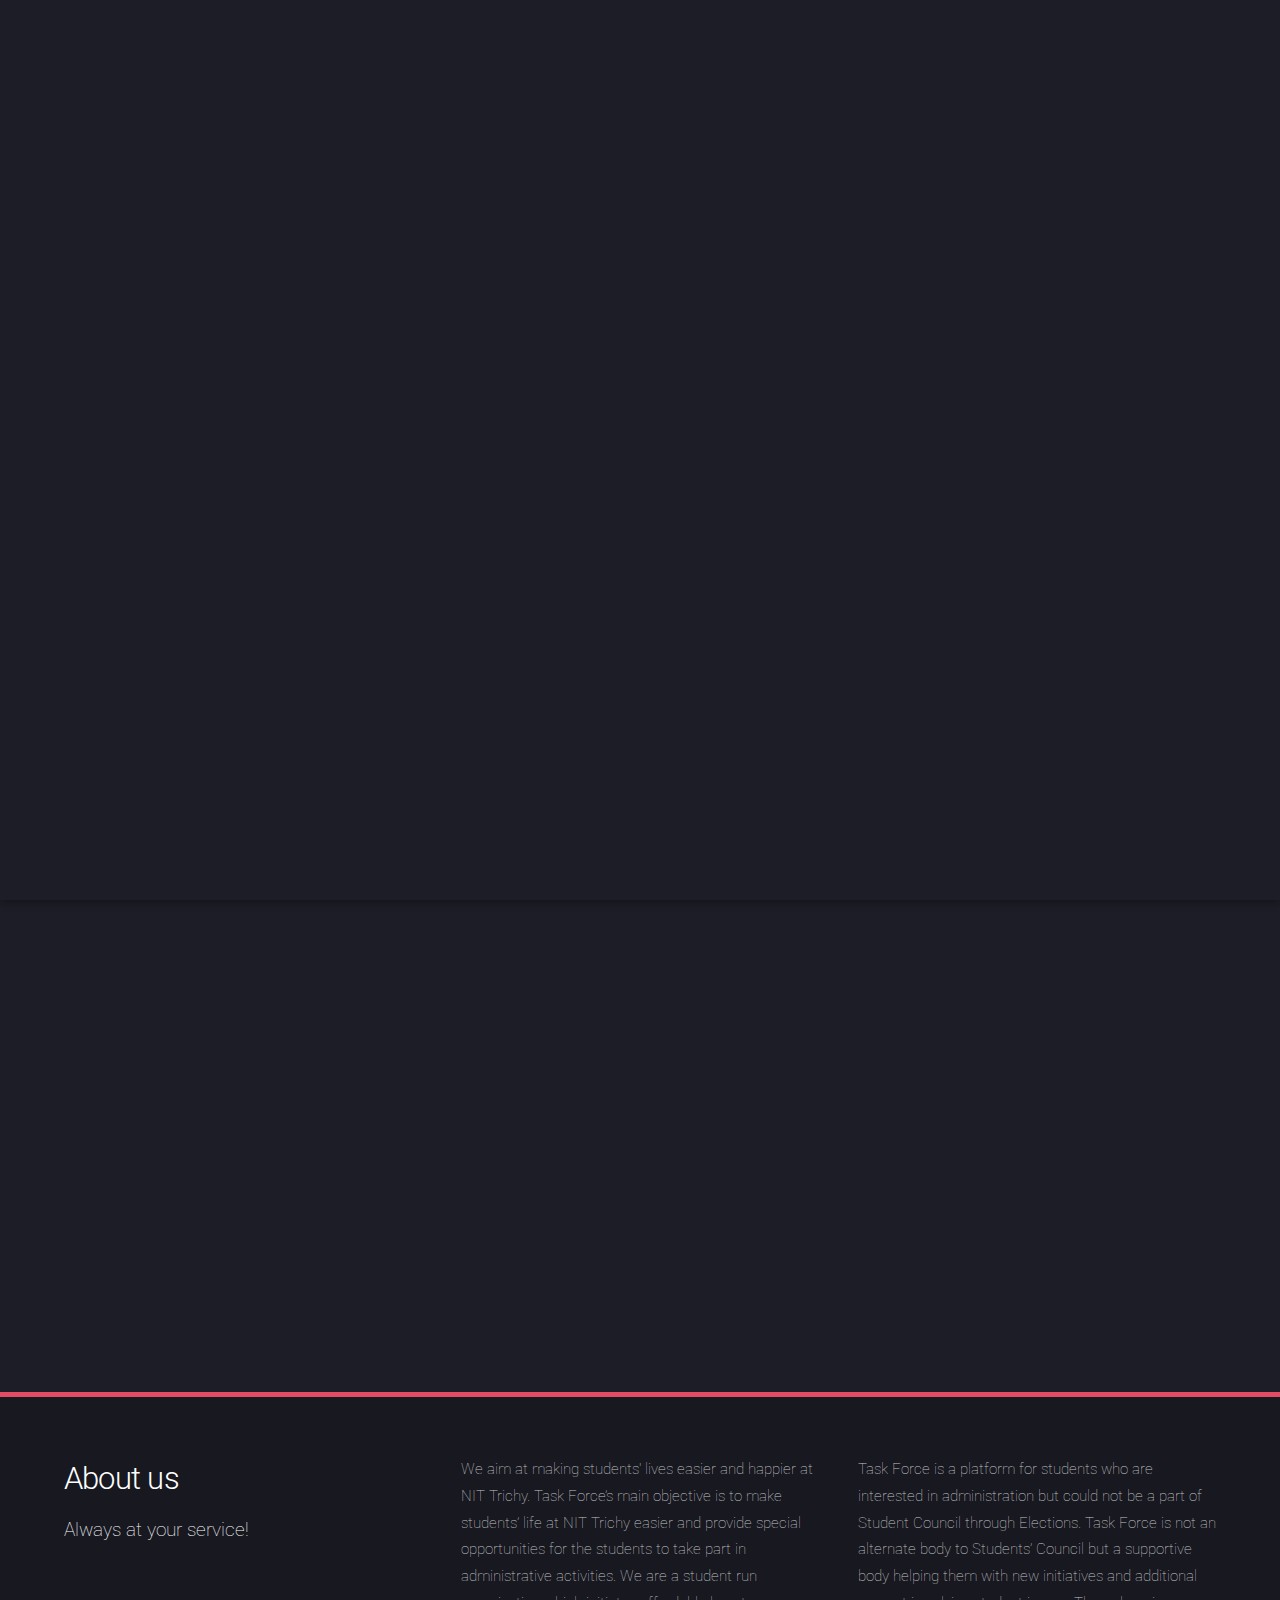
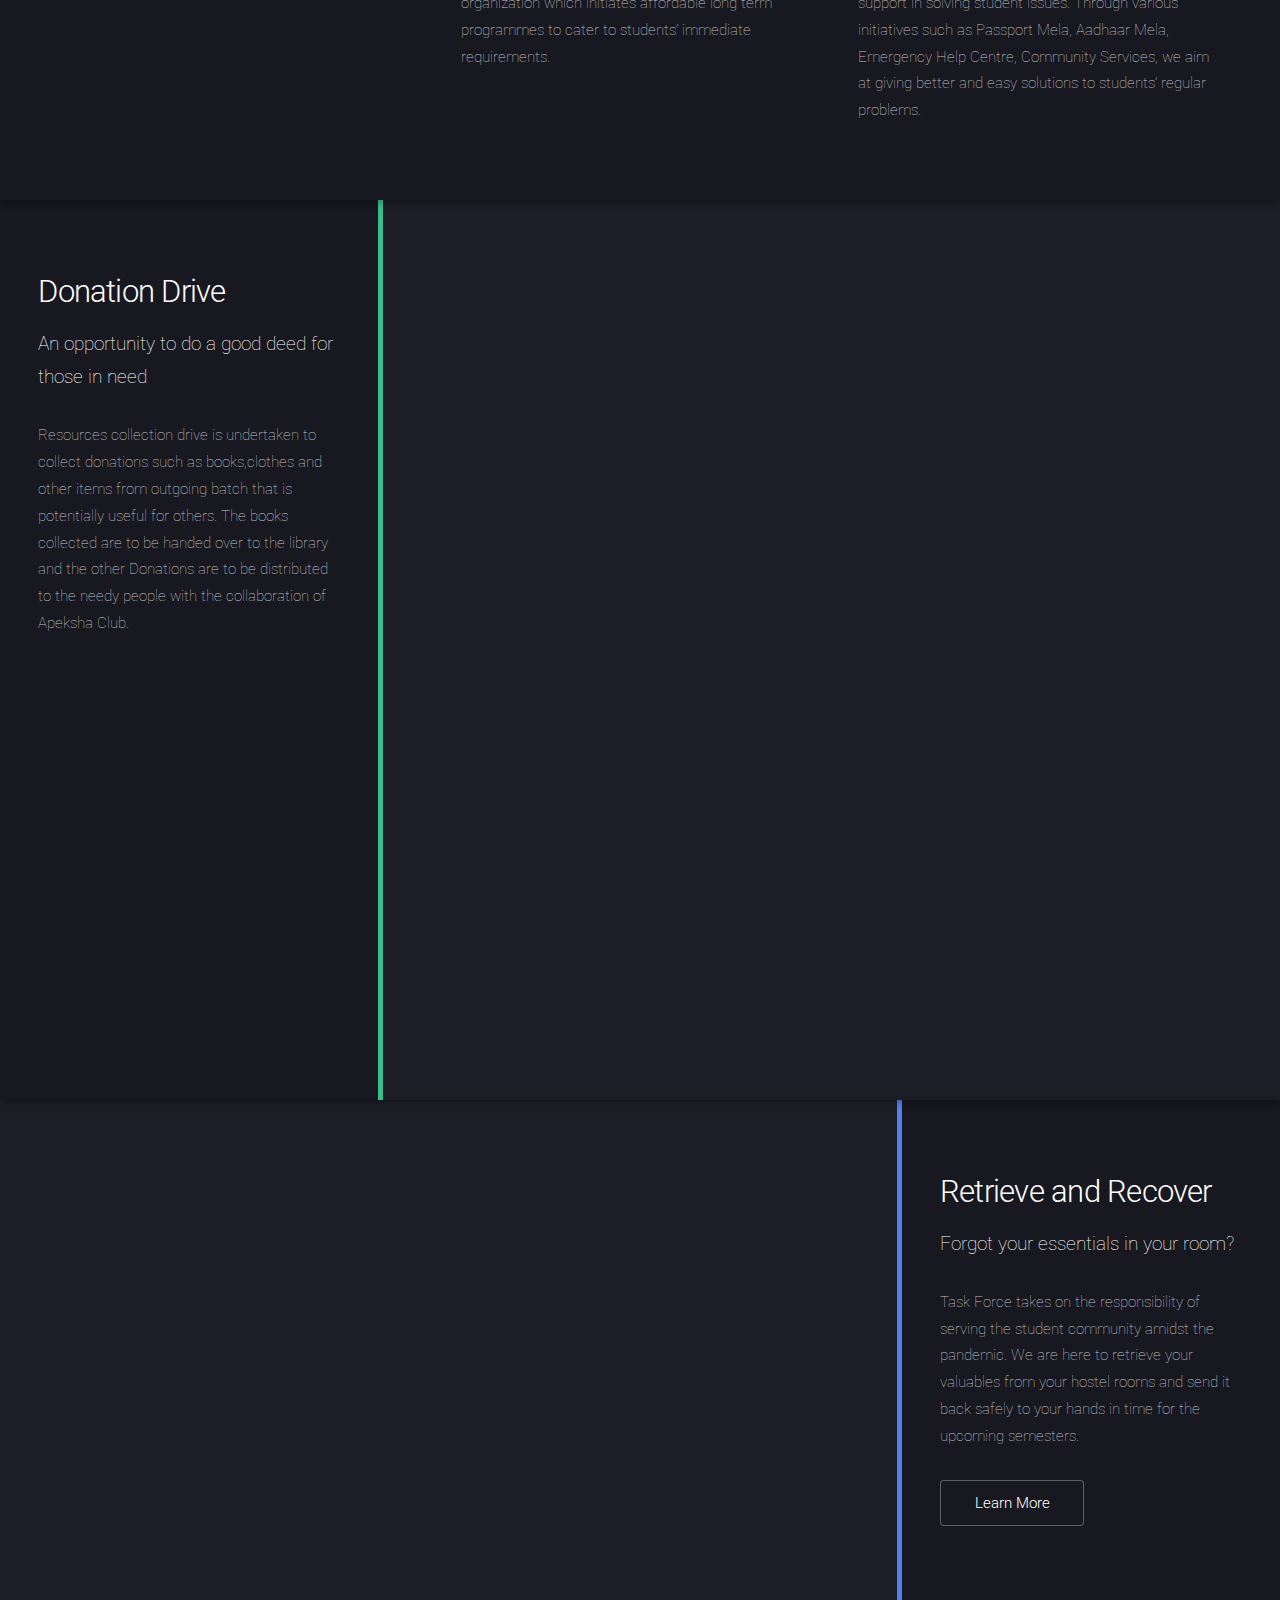
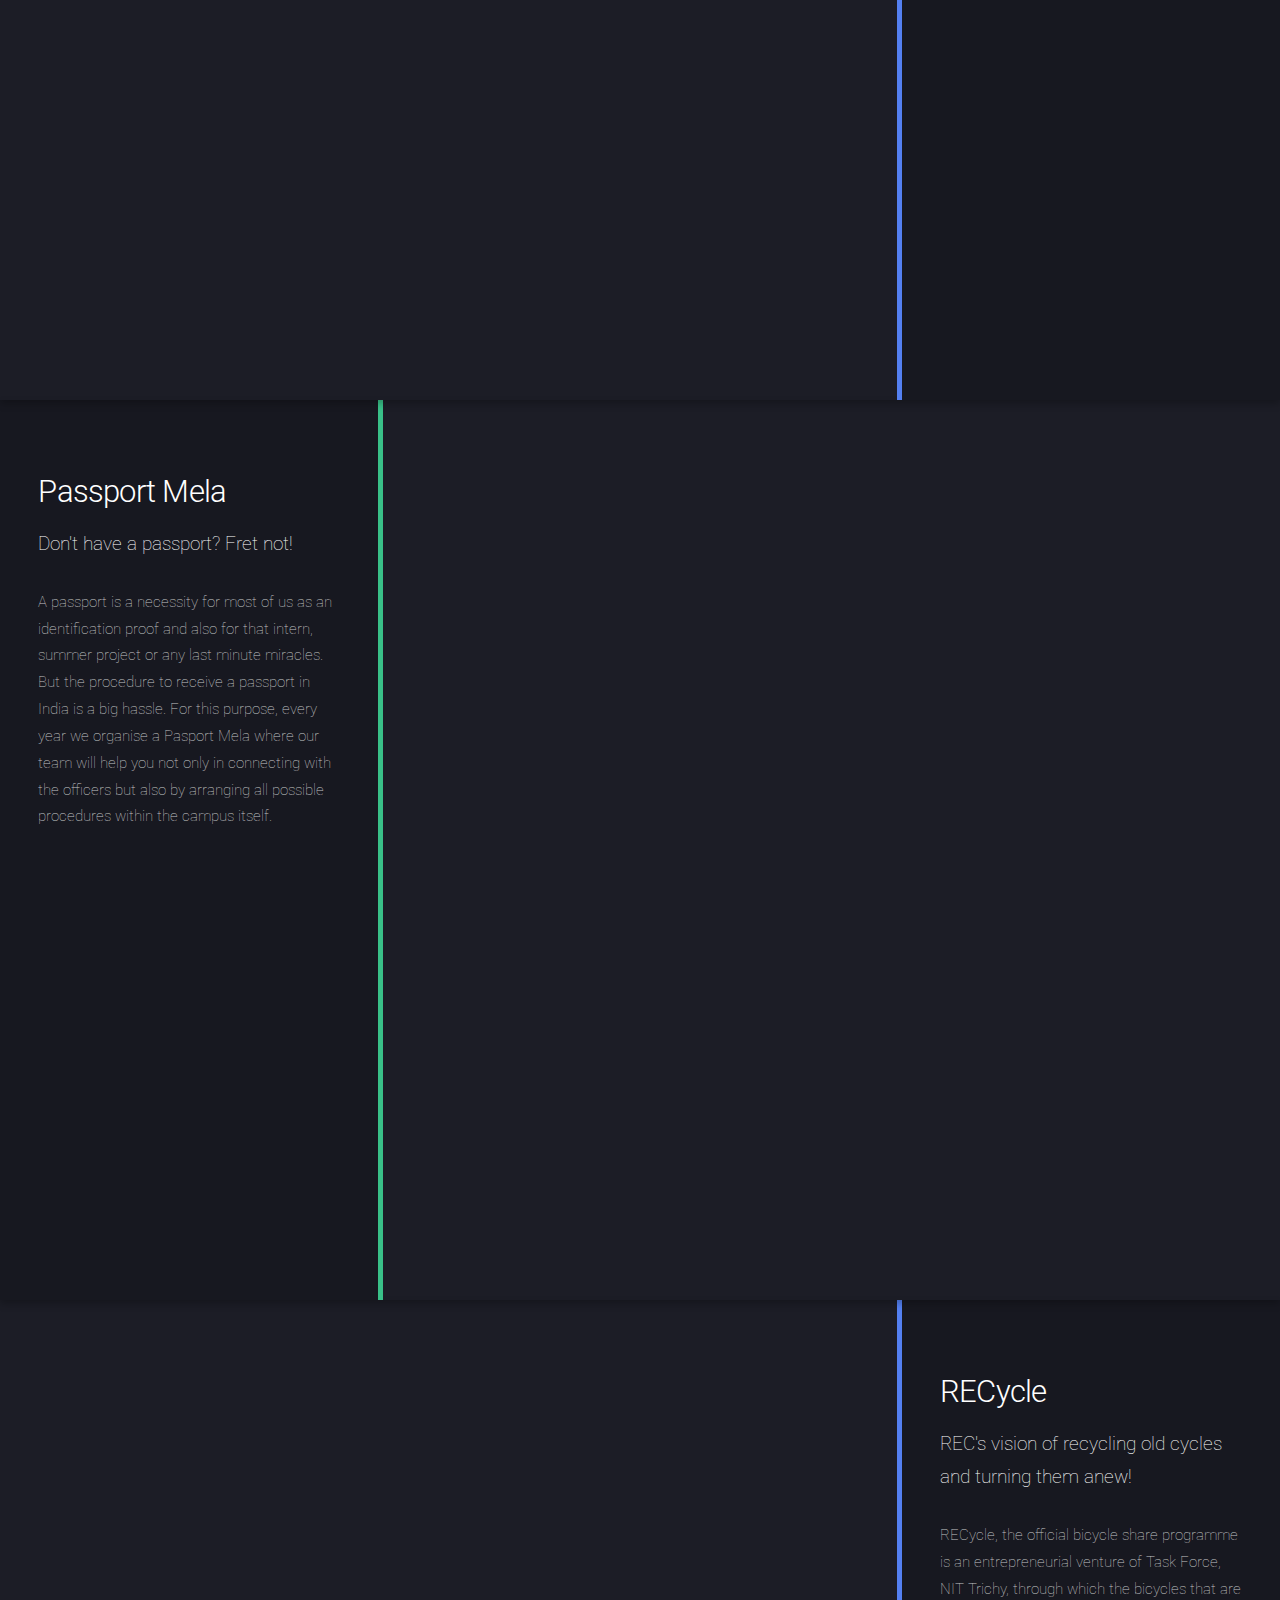
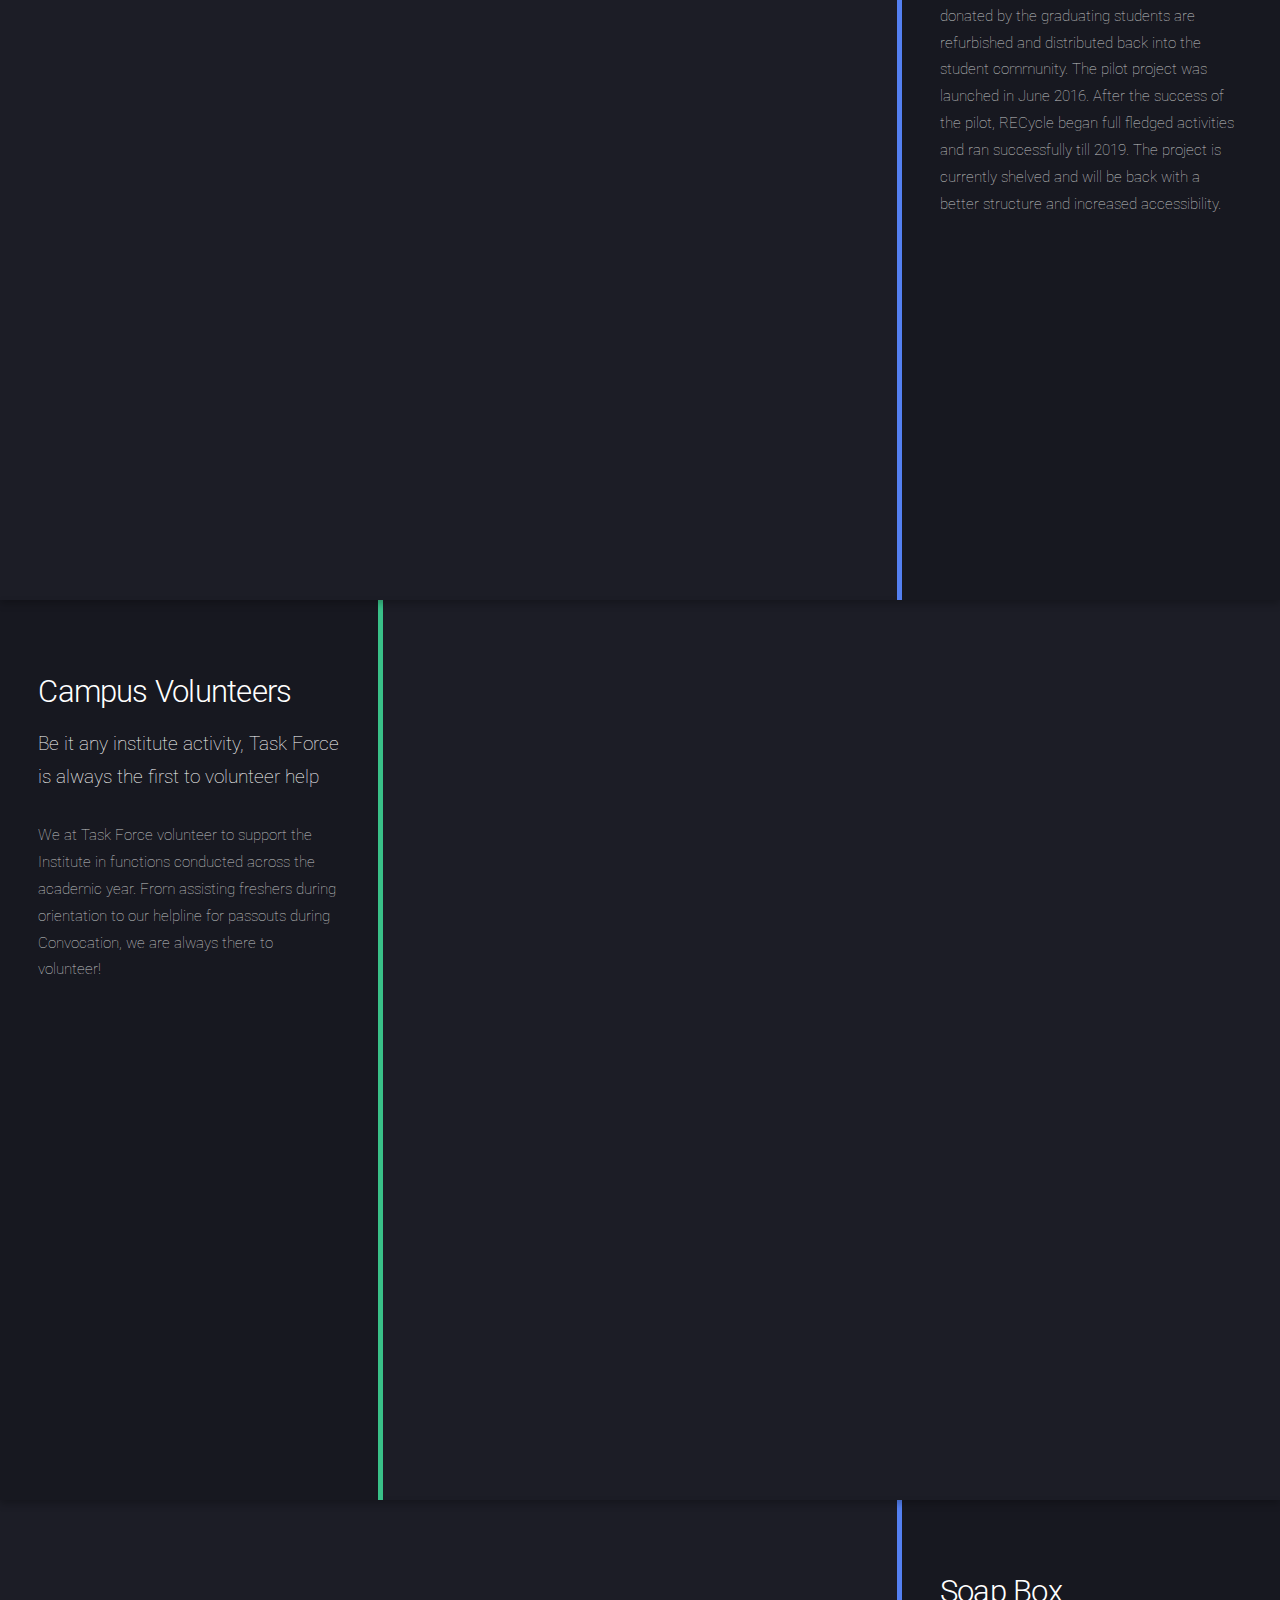
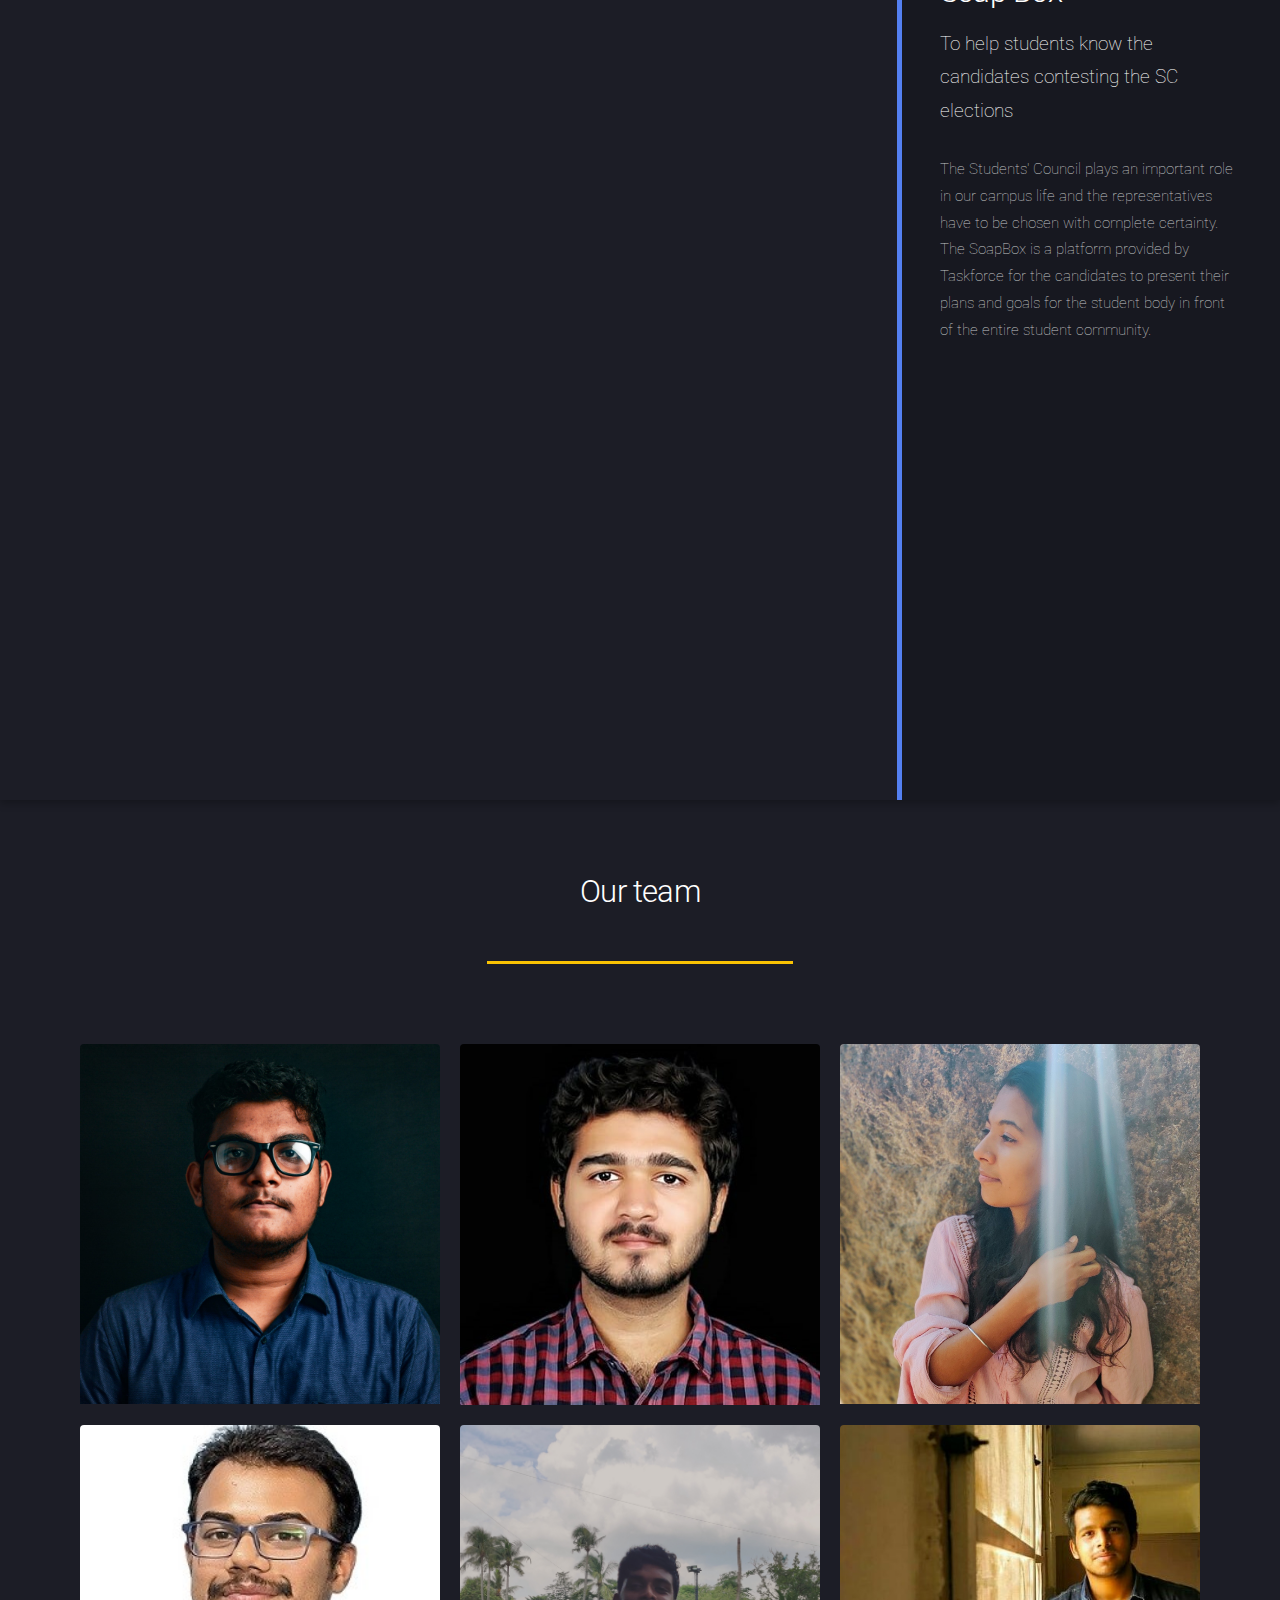
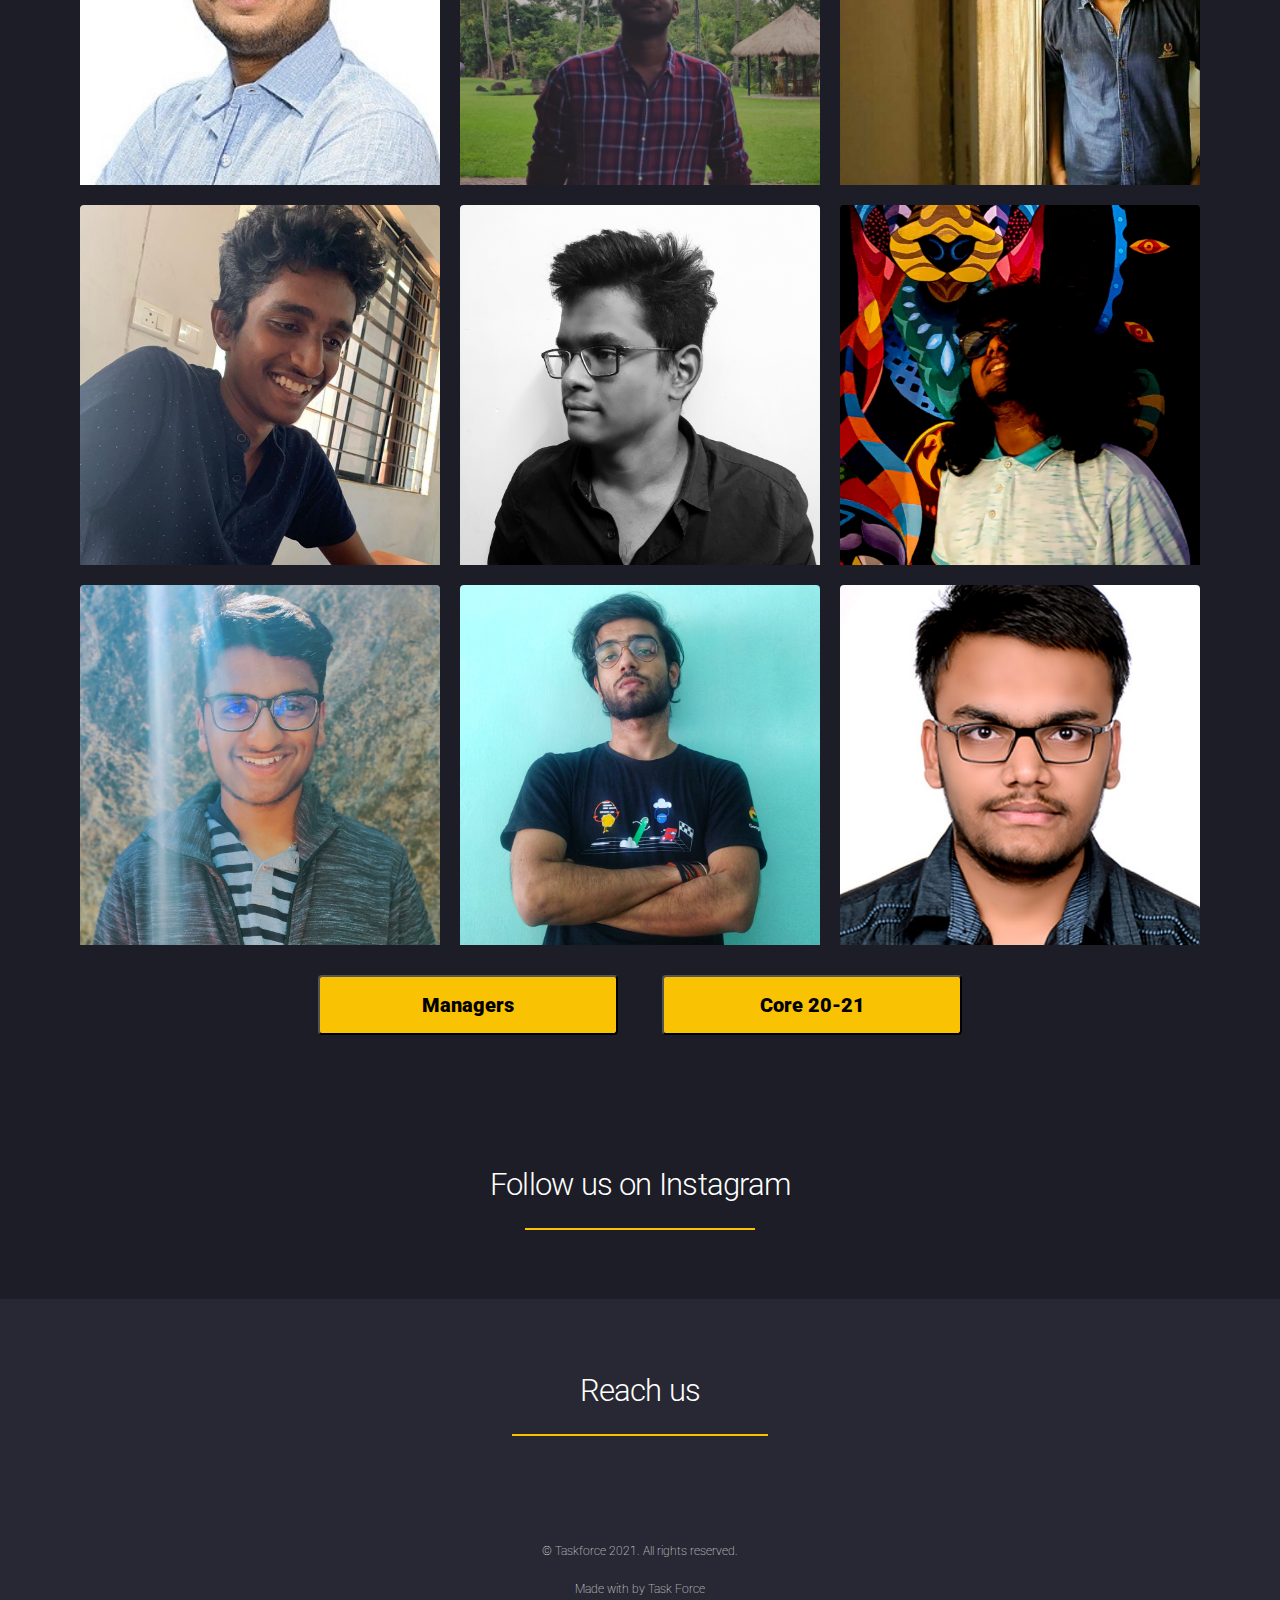
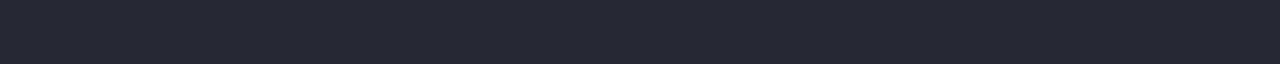
==== index.html @ ea74f8a2 "Update Core-22" ====
<!DOCTYPE HTML>
<html lang="en-us">

<head>
	<title>Task Force | NIT Trichy</title>
	<meta charset="utf-8" />
	<meta name="viewport" content="width=device-width, initial-scale=1, user-scalable=no" />
	<link rel="stylesheet" href="assets/css/main.css" />

	<noscript>
		<link rel="stylesheet" href="assets/css/noscript.css" /></noscript>
	<!--Favicon-->
	<link rel="apple-touch-icon" sizes="180x180" href="images/favicon/apple-touch-icon.png">
	<link rel="icon" type="image/png" sizes="32x32" href="images/favicon/favicon-32x32.png">
	<link rel="icon" type="image/png" sizes="16x16" href="images/favicon/favicon-16x16.png">
	<link rel="manifest" href="images/favicon/site.webmanifest">
	<link rel="mask-icon" href="images/favicon/safari-pinned-tab.svg" color="#5bbad5">
	<meta name="msapplication-TileColor" content="#da532c">
	<meta name="theme-color" content="#ffffff">
</head>

<body class="is-preload landing">
	<div id="page-wrapper">

		<!-- Header -->
		<!--	<header id="header"> -->

		<div class="header">
			<div id="background"></div>
			<div id="navbar">
				<h1 id="logo"><a href="index.html">Task Force, NIT Trichy</a></h1>
				<nav id="nav">
					<ul id="for-active">
						<!-- <li><a class="act" href="#banner">Home</a></li> -->
						<li><a class="act" href="#one">About</a></li>
						<li><a class="act" href="#two">Our Work</a>
							<ul>
								<li><a href="#drive">Donation Drive</a></li>
								<li><a href="#two">Retrieve & Recover</a></li>
								<li><a href="#three">Passport Mela</a></li>
								<li><a href="#four">RECycle</a></li>
								<li><a href="#five">Campus Volunteers</a></li>
								<li><a href="#six">Soap Box</a></li>
							</ul>

						</li>
						<li><a class="act" href="#seven">Team</a></li>
						<li><a class="act" href="#footer">Contact</a></li>
					</ul>
				</nav>
			</div>
		</div>
		<div class="icon-bar">
			<a href="https://www.youtube.com/c/taskforce_nitt" target="_blank" rel="noopener noreferrer"
				class="fab fa-youtube"></a>
			<a href="https://www.instagram.com/taskforce_nitt/" target="_blank" rel="noopener noreferrer"
				class="fab fa-instagram"></a>
			<a href="https://t.me/taskforce_nitt" target="_blank" rel="noopener noreferrer"
				class="fab fa-telegram-plane fa-lg"></a>
			<a href="https://www.facebook.com/tfanitt/" target="_blank" rel="noopener noreferrer"
				class="fab fa-facebook"></a>
			<a href="mailto:taskforce@nitt.edu" target="_blank" rel="noopener noreferrer" class="fas fa-envelope"></a>
		</div>
		<!--	</header> -->

		<!-- Banner -->
		<section id="banner">
			<div class="content">
				<!-- <header> -->
				<!--	<span class="image"><img src="images/square with bg.png" alt="" /></span>  -->
				<img id="banner-logo" src="images/website-open-logo.png">
				<p id="bottomFade">We aim at making students' campus life a smooth, hassle-free and memorable one!</p>
				<!-- <p id="LeftFade">We aim at making students' campus life</p> -->
				<!-- <p id="RightFade">smooth, hassle-free and a memorable one!</p> -->
				<!-- </header> -->

			</div>

			<a href="#one" class="goto-next scrolly">Next</a>
		</section>

		<!-- One -->
		<section id="one" class="spotlight style1 bottom">
			<span class="image fit main"><img src="images/pic02.jpg" alt="" /></span>
			<div class="content">
				<div class="container">
					<div class="row">
						<div class="col-4 col-12-medium">
							<header>
								<h2>About us</h2>
								<p>Always at your service!</p>
							</header>
						</div>
						<div class="col-4 col-12-medium">
							<p>We aim at making students' lives easier and happier at NIT Trichy.
								Task Force’s main objective is to make students’ life at NIT Trichy easier and
								provide special opportunities for the students to take part in administrative
								activities. We are a student run organization which initiates affordable long
								term programmes to cater to students’ immediate requirements.

							</p>
						</div>
						<div class="col-4 col-12-medium">
							<p>Task Force is a platform for students who are interested in administration but
								could not be a part of Student Council through Elections. Task Force is not an
								alternate body to Students’ Council but a supportive body helping them with new
								initiatives and additional support in solving student issues.
								Through various initiatives such as Passport Mela, Aadhaar Mela,
								Emergency Help Centre, Community Services, we aim at giving better and easy
								solutions to students’ regular problems.</p>
						</div>
					</div>
				</div>
			</div>
			<a href="#two" class="goto-next scrolly">Next</a>
		</section>
		<!-- drive -->
		<section id="drive" class="spotlight style3 left">
			<span class="image fit main center"><img src="images/donation-drive/donationDrive.jpeg"
					alt="Donation Drive" /></span>
			<div class="content">
				<header>
					<h2>Donation Drive</h2>
					<p>An opportunity to do a good deed for those in need</p>
				</header>
				<p>Resources collection drive is undertaken to collect donations such as books,clothes and other items
					from outgoing batch that is potentially useful for others.
					The books collected are to be handed over to the library and the other Donations are to be
					distributed to the needy people with the collaboration of Apeksha Club.</p>
				<!-- <ul class="actions">
							<li><a href="#" class="button">Learn More</a></li>
						</ul> -->
			</div>
			<a href="#drive" class="goto-next scrolly">Next</a>
		</section>

		<!-- Two -->
		<section id="two" class="spotlight style2 right">
			<span class="image fit main"><img src="images/retrieve/img0.jpeg" alt="" /></span>
			<div class="content">
				<header>
					<h2>Retrieve and Recover</h2>
					<p>Forgot your essentials in your room?</p>
				</header>
				<p>Task Force takes on the responsibility of serving the student community amidst the pandemic. We are
					here to retrieve your valuables from your hostel rooms and send it back safely to your hands in time
					for the upcoming semesters.</p>
				<ul class="actions">
					<li><a href="retrieve.html" class="button">Learn More</a></li>
				</ul>
			</div>
			<a href="#three" class="goto-next scrolly">Next</a>
		</section>

		<!-- Three -->
		<section id="three" class="spotlight style3 left">
			<span class="image fit main bottom"><img
					src="images/passport-mela/16665309_1273486072729466_1782613182927258857_o.jpg" alt="" /></span>
			<div class="content">
				<header>
					<h2>Passport Mela</h2>
					<p>Don't have a passport? Fret not!</p>
				</header>
				<p>A passport is a necessity for most of us as an identification proof and also for that intern, summer
					project or any last minute miracles. But the procedure to receive a passport in India is a big
					hassle.
					For this purpose, every year we organise a Pasport Mela where our team will help you not only in
					connecting with the officers but also by arranging all possible procedures within the campus itself.
				</p>
				<!-- <ul class="actions">
							<li><a href="#" class="button">Learn More</a></li>
						</ul> -->
			</div>
			<a href="#four" class="goto-next scrolly">Next</a>
		</section>

		<!-- Four -->
		<section id="four" class="spotlight style2 right">
			<span class="image fit main"><img src="images/recycle/img1.JPG" alt="" /></span>
			<div class="content">
				<header>
					<h2>RECycle</h2>
					<p>REC's vision of recycling old cycles and turning them anew!</p>
				</header>
				<p>RECycle, the official bicycle share programme is an entrepreneurial venture of Task Force, NIT
					Trichy, through which the
					bicycles that are donated by the graduating students are refurbished and distributed back into the
					student community.
					The pilot project was launched in June 2016. After the success of the pilot, RECycle began full
					fledged activities and
					ran successfully till 2019. The project is currently shelved and will be back with a better
					structure and increased accessibility.</p>
				<!-- <ul class="actions">
						<li><a href="#" class="button">Learn More</a></li>
					</ul> -->
			</div>
			<a href="#five" class="goto-next scrolly">Next</a>
		</section>

		<!-- Five -->
		<section id="five" class="spotlight style3 left">
			<span class="image fit main bottom"><img src="images/Convocation/IMG_0227.JPG" alt="" /></span>
			<div class="content">
				<header>
					<h2>Campus Volunteers</h2>
					<p>Be it any institute activity, Task Force is always the first to volunteer help</p>
				</header>
				<p>We at Task Force volunteer to support the Institute in functions conducted across the academic year.
					From assisting freshers during orientation to our helpline for passouts during Convocation, we are
					always there to volunteer!</p>
				<!-- <ul class="actions">
						<li><a href="#" class="button">Learn More</a></li>
					</ul> -->
			</div>
			<a href="#six" class="goto-next scrolly">Next</a>
		</section>

		<!-- Six -->
		<section id="six" class="spotlight style2 right">
			<span class="image fit main"><img src="images/soapbox/img1.jpg" alt="" /></span>
			<div class="content">
				<header>
					<h2>Soap Box</h2>
					<p>To help students know the candidates contesting the SC elections</p>
				</header>
				<p>The Students' Council plays an important role in our campus life and the representatives have to be
					chosen with
					complete certainty. The SoapBox is a platform provided by Taskforce for the candidates to present
					their plans and goals for the student
					body in front of the entire student community.</p>
				<!-- <ul class="actions">
						<li><a href="#" class="button">Learn More</a></li>
					</ul> -->
			</div>
			<a href="#seven" class="goto-next scrolly">Next</a>
		</section>


		<!-- Seven -->
		<section id="seven" class="wrapper style1 special fade-up">
			<div class="container">
				<header class="major">
					<h2>Our team</h2>
				</header>

				<div class="photo">
					<div class="image-card">
						<img src="images/members/Core22/Vidhya%20Sagar.jpg">
						<div class="info">
							<div class="text">Vidhya Sagar<br>President<br>
								<div class="contact-icons">
									<a href="https://www.linkedin.com/in/vidhyasagar-vijayaraj-04a4991ab"
										class="icon brands fa-linkedin-in fa-lg" style="color:white"><span
											class="label">LinkedIn</span></a>
									<a href="https://instagram.com/vidhyasagar1710"
										class="icon brands fa-instagram fa-lg" style="color:white"><span
											class="label">Instagram</span></a>
									<a href="tel:+91 6385555960" class="fa fa-phone fa-rotate-90"
										style="color:white"><span class="label"></span></a>
								</div>
							</div>
						</div>
					</div>

					<div class="image-card">
						<img src="images/members/Core22/Aryan.jpeg">
						<div class="info">
							<div class="text">Aryan<br>Treasurer<br>
								<div class="contact-icons">
									<a href="https://www.linkedin.com/in/aryan-r-9029441a4"
										class="icon brands fa-linkedin-in fa-lg" style="color:white"><span
											class="label">LinkedIn</span></a>
									<a href="https://instagram.com/aryan__0025" class="icon brands fa-instagram fa-lg"
										style="color:white"><span class="label">Instagram</span></a>
									<a href="tel:+91 9884312483" class="fa fa-phone fa-rotate-90"
										style="color:white"><span class="label"></span></a>
								</div>
							</div>
						</div>
					</div>
					<div class="image-card">
						<img src="images/members/Core22/Shireesha.jpg">
						<div class="info">
							<div class="text">Mudawath Shireesha<br>Overall Coordinator<br>
								<div class="contact-icons">
									<!--<a href="https://www.youtube.com/channel/UCtsnnV3cUtmxXV6mVhD5aJw" class="icon brands fab fa-youtube fa-lg" style="color:white"><span class="label">LinkedIn</span></a>-->
									<a href="https://linkedin.com/in/shireesha-chauhan-b542bb1a5"
										class="icon brands fa-linkedin-in fa-lg" style="color:white"><span
											class="label">LinkedIn</span></a>
									<a href="https://www.instagram.com/shirichauhan"
										class="icon brands fa-instagram fa-lg" style="color:white"><span
											class="label">Instagram</span></a>
									<a href="tel:+91 7032920811" class="fa fa-phone fa-rotate-90"
										style="color:white"><span class="label"></span></a>
								</div>
							</div>
						</div>
					</div>
					<div class="image-card">
						<img src="images/members/Core22/Shashank.jpeg">
						<div class="info">
							<div class="text">Shashank Deep<br>PG Secretary<br>
								<div class="contact-icons">
									<a href="https://www.linkedin.com/in/shashank-deep"
										class="icon brands fa-linkedin-in fa-lg" style="color:white"><span
											class="label">LinkedIn</span></a>
									<a href="https://www.instagram.com/shashank.30june"
										class="icon brands fa-instagram fa-lg" style="color:white"><span
											class="label">Instagram</span></a>
									<a href="tel:+91 8094091840" class="fa fa-phone fa-rotate-90"
										style="color:white"><span class="label"></span></a>
								</div>
							</div>
						</div>
					</div>
					<div class="image-card">
						<img src="images/members/Core21/Harishwar.jpg">
						<div class="info">
							<div class="text">Harishwar<br>Advisory Member<br>
								<div class="contact-icons">
									<a href="https://www.linkedin.com/in/harishwar-s-b6657b174"
										class="icon brands fa-linkedin-in fa-lg" style="color:white"><span
											class="label">LinkedIn</span></a>
									<a href="https://instagram.com/__harishwar__" class="icon brands fa-instagram fa-lg"
										style="color:white"><span class="label">Instagram</span></a>
									<a href="tel:+91 8754003014" class="fa fa-phone fa-rotate-90"
										style="color:white"><span class="label"></span></a>
								</div>
							</div>
						</div>
					</div>
					<div class="image-card">
						<img src="images/members/Core21/Sundar.jpg">
						<div class="info">
							<div class="text">K. Sundarrajan<br>Advisory Member<br>
								<div class="contact-icons">
									<a href="https://www.linkedin.com/in/sundarrajan-krishnakumar-8836111a6"
										class="icon brands fa-linkedin-in fa-lg" style="color:white"><span
											class="label">LinkedIn</span></a>
									<a href="https://www.instagram.com/_limitless_guy_"
										class="icon brands fa-instagram fa-lg" style="color:white"><span
											class="label">Instagram</span></a>
									<a href="tel:+91 9629496140" class="fa fa-phone fa-rotate-90"
										style="color:white"><span class="label"></span></a>
								</div>
							</div>
						</div>
					</div>
					<div class="image-card">
						<img src="images/members/Core22/Alexander.jpeg">
						<div class="info">
							<div class="text">Alexander J<br>Head, Alumni relations<br>
								<div class="contact-icons">
									<a href="https://www.linkedin.com/in/alexander-j-392167200"
										class="icon brands fa-linkedin-in fa-lg" style="color:white"><span
											class="label">LinkedIn</span></a>
									<a href="https://www.instagram.com/alex__zanda"
										class="icon brands fa-instagram fa-lg" style="color:white"><span
											class="label">Instagram</span></a>
									<a href="tel:+91 8838961873" class="fa fa-phone fa-rotate-90"
										style="color:white"><span class="label"></span></a>
								</div>
							</div>
						</div>
					</div>


					<div class="image-card">
						<img src="images/members/Core22/Raswanth.jpg">
						<div class="info">
							<div class="text">Raswanth Prasath S V<br>Head, Design<br>
								<div class="contact-icons">
									<a href="https://www.linkedin.com/in/raswanthprasath"
										class="icon brands fa-linkedin-in fa-lg" style="color:white"><span
											class="label">LinkedIn</span></a>
									<a href="https://www.instagram.com/raswanth_aka_rp"
										class="icon brands fa-instagram fa-lg" style="color:white"><span
											class="label">Instagram</span></a>
									<a href="tel:+91 6382269477" class="fa fa-phone fa-rotate-90"
										style="color:white"><span class="label"></span></a>
								</div>
							</div>
						</div>
					</div>


					<div class="image-card">
						<img src="images/members/Core22/Shashwath.jpg">
						<div class="info">
							<div class="text">Shashwath Saravanann<br>Head, Initiatives<br>
								<div class="contact-icons">
									<a href="https://www.linkedin.com/in/shashwath-saravanan-77a851202"
										class="icon brands fa-linkedin-in fa-lg" style="color:white"><span
											class="label">LinkedIn</span></a>
									<a href="https://www.instagram.com/the_idc_one"
										class="icon brands fa-instagram fa-lg" style="color:white"><span
											class="label">Instagram</span></a>
									<a href="tel:+91 9962762036" class="fa fa-phone fa-rotate-90"
										style="color:white"><span class="label"></span></a>
								</div>
							</div>
						</div>
					</div>


					<div class="image-card">
						<img src="images/members/Core22/Kiran.jpg">
						<div class="info">
							<div class="text">Kiran M<br>Head, Social Media & SoapBox<br>
								<div class="contact-icons">
									<a href="https://www.linkedin.com/in/kiran-m-341b561a9"
										class="icon brands fa-linkedin-in fa-lg" style="color:white"><span
											class="label">LinkedIn</span></a>
									<a href="https://www.instagram.com/_kirangowda09_"
										class="icon brands fa-instagram fa-lg" style="color:white"><span
											class="label">Instagram</span></a>
									<a href="tel:+91 7094910055" class="fa fa-phone fa-rotate-90"
										style="color:white"><span class="label"></span></a>
								</div>
							</div>
						</div>
					</div>
					<div class="image-card">
						<img src="images/members/Core22/Ayush.jpeg">
						<div class="info">
							<div class="text">Ayush Shukla<br>Co-Head, Web Ops<br>
								<div class="contact-icons">
									<a href="https://www.linkedin.com/in/axyux" class="icon brands fa-linkedin-in fa-lg"
										style="color:white"><span class="label">LinkedIn</span></a>
									<a href="https://www.instagram.com/ayushittin.me"
										class="icon brands fa-instagram fa-lg" style="color:white"><span
											class="label">Instagram</span></a>
									<a href="tel:+91 8318838355" class="fa fa-phone fa-rotate-90"
										style="color:white"><span class="label"></span></a>
								</div>
							</div>
						</div>

					</div>
					<div class="image-card">
						<img src="images/members/Core22/Rajneesh.jpg">
						<div class="info">
							<div class="text">Rajneesh Pandey<br>Co-Head, Web Ops<br>
								<div class="contact-icons">
									<a href="https://www.linkedin.com/in/rajneesh-pandey-3b578818b"
										class="icon brands fa-linkedin-in fa-lg" style="color:white"><span
											class="label">LinkedIn</span></a>
									<a href="https://www.instagram.com/rajneesh._.pandey"
										class="icon brands fa-instagram fa-lg" style="color:white"><span
											class="label">Instagram</span></a>
									<a href="tel:+91 8290968008" class="fa fa-phone fa-rotate-90"
										style="color:white"><span class="label"></span></a>
								</div>
							</div>
						</div>
					</div>
				</div>
				<button onclick="myFunction1()" id="myBtn1"
					style="font-family: 'Roboto', sans-serif; font-weight: 900; font-size: 20px;">Managers</button>
				<!--							<button onclick="myFunction2()" id="myBtn2"style="font-family: 'Roboto', sans-serif; font-weight: 900; font-size: 20px;">Deputy Managers</button>-->
				<button onclick="myFunction3()" id="myBtn3"
					style="font-family: 'Roboto', sans-serif; font-weight: 900; font-size: 20px;">Core 20-21</button>

				<!--Managers-->
				<div id="more1" style="display:none;">

					<div class="image-card">
						<img src="images/members/dy-managers/Aadhithyan R.jpg">
						<div class="info">
							<div class="text">Aadhithyan R<br>Manager<br>
								<!-- <div class="contact-icons">
											<a href="#" class="icon brands fa-linkedin-in fa-lg" style="color:white"><span class="label">LinkedIn</span></a>
											<a href="#" class="icon brands fa-instagram fa-lg" style="color:white"><span class="label">Instagram</span></a>
											<a href="tel:+91 9444134586" class="fa fa-phone fa-rotate-90" style="color:white"><span class="label"></span></a>
										</div> -->
							</div>
						</div>
					</div>

					<div class="image-card">
						<img src="images/members/dy-managers/Abhinandan P.jpg">
						<div class="info">
							<div class="text">Abhinandan P<br>Manager<br>
								<!-- <div class="contact-icons">
											<a href="#" class="icon brands fa-linkedin-in fa-lg" style="color:white"><span class="label">LinkedIn</span></a>
											<a href="#" class="icon brands fa-instagram fa-lg" style="color:white"><span class="label">Instagram</span></a>
											<a href="tel:+91 9444134586" class="fa fa-phone fa-rotate-90" style="color:white"><span class="label"></span></a>	
										</div> -->
							</div>
						</div>
					</div>

					<div class="image-card">
						<img src="images/members/dy-managers/Ankita Meena.jpg">
						<div class="info">
							<div class="text">Ankita Meena<br>Manager<br>
								<!-- <div class="contact-icons">
											<a href="#" class="icon brands fa-linkedin-in fa-lg" style="color:white"><span class="label">LinkedIn</span></a>
											<a href="#" class="icon brands fa-instagram fa-lg" style="color:white"><span class="label">Instagram</span></a>
											<a href="tel:+91 9444134586" class="fa fa-phone fa-rotate-90" style="color:white"><span class="label"></span></a>	
										</div> -->
							</div>
						</div>
					</div>

					<div class="image-card">
						<img src="images/members/dy-managers/Bandarupalli Rohitha.jpg">
						<div class="info">
							<div class="text">B Rohitha<br>Manager<br>
								<!-- <div class="contact-icons">
											<a href="#" class="icon brands fa-linkedin-in fa-lg" style="color:white"><span class="label">LinkedIn</span></a>
											<a href="#" class="icon brands fa-instagram fa-lg" style="color:white"><span class="label">Instagram</span></a>
											<a href="tel:+91 9444134586" class="fa fa-phone fa-rotate-90" style="color:white"><span class="label"></span></a>	
										</div> -->
							</div>
						</div>
					</div>

					<div class="image-card">
						<img src="images/members/dy-managers/Devisree J.jpg">
						<div class="info">
							<div class="text">Devisree J<br>Manager<br>
								<!-- <div class="contact-icons">
											<a href="#" class="icon brands fa-linkedin-in fa-lg" style="color:white"><span class="label">LinkedIn</span></a>
											<a href="#" class="icon brands fa-instagram fa-lg" style="color:white"><span class="label">Instagram</span></a>
											<a href="tel:+91 9444134586" class="fa fa-phone fa-rotate-90" style="color:white"><span class="label"></span></a>	
										</div> -->
							</div>
						</div>
					</div>

					<div class="image-card">
						<img src="images/members/dy-managers/Dinesh Kumar R.jpg">
						<div class="info">
							<div class="text">Dinesh Kumar R<br>Manager<br>
								<!-- <div class="contact-icons">
											<a href="#" class="icon brands fa-linkedin-in fa-lg" style="color:white"><span class="label">LinkedIn</span></a>
											<a href="#" class="icon brands fa-instagram fa-lg" style="color:white"><span class="label">Instagram</span></a>
											<a href="tel:+91 9444134586" class="fa fa-phone fa-rotate-90" style="color:white"><span class="label"></span></a>	
										</div> -->
							</div>
						</div>
					</div>

					<div class="image-card">
						<img src="images/members/dy-managers/Kamalesh Senthil Murugan.jpeg">
						<div class="info">
							<div class="text">Kamalesh<br>Manager<br>
								<!-- <div class="contact-icons">
											<a href="#" class="icon brands fa-linkedin-in fa-lg" style="color:white"><span class="label">LinkedIn</span></a>
											<a href="#" class="icon brands fa-instagram fa-lg" style="color:white"><span class="label">Instagram</span></a>
											<a href="tel:+91 9444134586" class="fa fa-phone fa-rotate-90" style="color:white"><span class="label"></span></a>	
										</div> -->
							</div>
						</div>
					</div>

					<div class="image-card">
						<img src="images/members/dy-managers/Kavya Vijayakumar.jpg">
						<div class="info">
							<div class="text">Kavya<br>Manager<br>
								<!-- <div class="contact-icons">
											<a href="#" class="icon brands fa-linkedin-in fa-lg" style="color:white"><span class="label">LinkedIn</span></a>
											<a href="#" class="icon brands fa-instagram fa-lg" style="color:white"><span class="label">Instagram</span></a>
											<a href="tel:+91 9444134586" class="fa fa-phone fa-rotate-90" style="color:white"><span class="label"></span></a>	
										</div> -->
							</div>
						</div>
					</div>

					<div class="image-card">
						<img src="images/members/dy-managers/Kokilavayamatham Spoorthi.jpg">
						<div class="info">
							<div class="text">K Spoorthi<br>Manager<br>
								<!-- <div class="contact-icons">
											<a href="#" class="icon brands fa-linkedin-in fa-lg" style="color:white"><span class="label">LinkedIn</span></a>
											<a href="#" class="icon brands fa-instagram fa-lg" style="color:white"><span class="label">Instagram</span></a>
											<a href="tel:+91 9444134586" class="fa fa-phone fa-rotate-90" style="color:white"><span class="label"></span></a>	
										</div> -->
							</div>
						</div>
					</div>

					<div class="image-card">
						<img src="images/members/dy-managers/Nainika.png">
						<div class="info">
							<div class="text">Nainika<br>Manager<br>
								<!-- <div class="contact-icons">
											<a href="#" class="icon brands fa-linkedin-in fa-lg" style="color:white"><span class="label">LinkedIn</span></a>
											<a href="#" class="icon brands fa-instagram fa-lg" style="color:white"><span class="label">Instagram</span></a>
											<a href="tel:+91 9444134586" class="fa fa-phone fa-rotate-90" style="color:white"><span class="label"></span></a>	
										</div> -->
							</div>
						</div>
					</div>

					<div class="image-card">
						<img src="images/members/dy-managers/Praveen Raj.jpg">
						<div class="info">
							<div class="text">Praveen Raj<br>Manager<br>
								<!-- <div class="contact-icons">
											<a href="#" class="icon brands fa-linkedin-in fa-lg" style="color:white"><span class="label">LinkedIn</span></a>
											<a href="#" class="icon brands fa-instagram fa-lg" style="color:white"><span class="label">Instagram</span></a>
											<a href="tel:+91 9444134586" class="fa fa-phone fa-rotate-90" style="color:white"><span class="label"></span></a>	
										</div> -->
							</div>
						</div>
					</div>

					<div class="image-card">
						<img src="images/members/dy-managers/Rajath.jpeg">
						<div class="info">
							<div class="text">Rajath<br>Manager<br>
								<!-- <div class="contact-icons">
											<a href="#" class="icon brands fa-linkedin-in fa-lg" style="color:white"><span class="label">LinkedIn</span></a>
											<a href="#" class="icon brands fa-instagram fa-lg" style="color:white"><span class="label">Instagram</span></a>
											<a href="tel:+91 9444134586" class="fa fa-phone fa-rotate-90" style="color:white"><span class="label"></span></a>	
										</div> -->
							</div>
						</div>
					</div>

					<div class="image-card">
						<img src="images/members/dy-managers/S Janaki Raman.JPG">
						<div class="info">
							<div class="text">S Janaki Raman<br>Manager<br>
								<!-- <div class="contact-icons">
											<a href="#" class="icon brands fa-linkedin-in fa-lg" style="color:white"><span class="label">LinkedIn</span></a>
											<a href="#" class="icon brands fa-instagram fa-lg" style="color:white"><span class="label">Instagram</span></a>
											<a href="tel:+91 9444134586" class="fa fa-phone fa-rotate-90" style="color:white"><span class="label"></span></a>	
										</div> -->
							</div>
						</div>
					</div>

					<div class="image-card">
						<img src="images/members/dy-managers/Sai Ganesh.jpeg">
						<div class="info">
							<div class="text">Sai Ganesh<br>Manager<br>
								<!-- <div class="contact-icons">
											<a href="#" class="icon brands fa-linkedin-in fa-lg" style="color:white"><span class="label">LinkedIn</span></a>
											<a href="#" class="icon brands fa-instagram fa-lg" style="color:white"><span class="label">Instagram</span></a>
											<a href="tel:+91 9444134586" class="fa fa-phone fa-rotate-90" style="color:white"><span class="label"></span></a>	
										</div> -->
							</div>
						</div>
					</div>

					<div class="image-card">
						<img src="images/members/dy-managers/Souvik.jpeg">
						<div class="info">
							<div class="text">Souvik<br>Manager<br>
								<!-- <div class="contact-icons">
											<a href="#" class="icon brands fa-linkedin-in fa-lg" style="color:white"><span class="label">LinkedIn</span></a>
											<a href="#" class="icon brands fa-instagram fa-lg" style="color:white"><span class="label">Instagram</span></a>
											<a href="tel:+91 9444134586" class="fa fa-phone fa-rotate-90" style="color:white"><span class="label"></span></a>	
										</div> -->
							</div>
						</div>
					</div>

					<div class="image-card">
						<img src="images/members/dy-managers/Vaibhav Nagrale.jpeg">
						<div class="info">
							<div class="text">Vaibhav Nagrale<br>Manager<br>
								<!-- <div class="contact-icons">
											<a href="#" class="icon brands fa-linkedin-in fa-lg" style="color:white"><span class="label">LinkedIn</span></a>
											<a href="#" class="icon brands fa-instagram fa-lg" style="color:white"><span class="label">Instagram</span></a>
											<a href="tel:+91 9444134586" class="fa fa-phone fa-rotate-90" style="color:white"><span class="label"></span></a>	
										</div> -->
							</div>
						</div>
					</div>

					<div class="image-card">
						<img src="images/members/dy-managers/Vinayak Muklania.jpg">
						<div class="info">
							<div class="text">Vinayak Muklania<br>Manager<br>
								<!-- <div class="contact-icons">
											<a href="#" class="icon brands fa-linkedin-in fa-lg" style="color:white"><span class="label">LinkedIn</span></a>
											<a href="#" class="icon brands fa-instagram fa-lg" style="color:white"><span class="label">Instagram</span></a>
											<a href="tel:+91 9444134586" class="fa fa-phone fa-rotate-90" style="color:white"><span class="label"></span></a>	
										</div> -->
							</div>
						</div>
					</div>

					<div class="image-card">
						<img src="images/members/dy-managers/Yash Khatri.jpeg">
						<div class="info">
							<div class="text">Yash Khatri<br>Manager<br>
								<!-- <div class="contact-icons">
											<a href="#" class="icon brands fa-linkedin-in fa-lg" style="color:white"><span class="label">LinkedIn</span></a>
											<a href="#" class="icon brands fa-instagram fa-lg" style="color:white"><span class="label">Instagram</span></a>
											<a href="tel:+91 9444134586" class="fa fa-phone fa-rotate-90" style="color:white"><span class="label"></span></a>	
										</div> -->
							</div>
						</div>
					</div>

				</div>
			</div>


			<!--Deputy Managers-->
			<!--<div id="more2" style="display:none;">


						</div>-->


			<!--					Core 20-21-->
			<div id="more3" style="display:none;">
				<div class="image-card">
					<img src="images/members/Core21/Venkat.jpg">
					<div class="info">
						<div class="text">Venkat<br>Core Member<br>
							<div class="contact-icons">
								<a href="https://www.linkedin.com/in/venkat-subramanian-a95530160/"
									class="icon brands fa-linkedin-in fa-lg" style="color:white"><span
										class="label">LinkedIn</span></a>
								<a href="https://instagram.com/venkat__subramanian?igshid=kp4baol2eqce"
									class="icon brands fa-instagram fa-lg" style="color:white"><span
										class="label">Instagram</span></a>
								<a href="tel:+91 9944729529" class="fa fa-phone fa-rotate-90" style="color:white"><span
										class="label"></span></a>
							</div>
						</div>
					</div>
				</div>

				<div class="image-card">
					<img src="images/members/Core21/Sudharsan.jpg">
					<div class="info">
						<div class="text">Sudharsan<br>Core Member<br>
							<div class="contact-icons">
								<a href="https://www.linkedin.com/in/sudharsan-ragothaman-631775167/"
									class="icon brands fa-linkedin-in fa-lg" style="color:white"><span
										class="label">LinkedIn</span></a>
								<a href="https://instagram.com/r_s_d_13?igshid=d9jrftd7mun9"
									class="icon brands fa-instagram fa-lg" style="color:white"><span
										class="label">Instagram</span></a>
								<a href="tel:+91 9894780526" class="fa fa-phone fa-rotate-90" style="color:white"><span
										class="label"></span></a>
							</div>
						</div>
					</div>
				</div>
				<div class="image-card">
					<img src="images/members/Core21/Vishnu.png">
					<div class="info">
						<div class="text">Vishnu<br>Core Member<br>
							<div class="contact-icons">
								<a href="https://www.youtube.com/channel/UCtsnnV3cUtmxXV6mVhD5aJw"
									class="icon brands fab fa-youtube fa-lg" style="color:white"><span
										class="label">LinkedIn</span></a>
								<a href="https://instagram.com/vish.new?igshid=83n6azjq8thh"
									class="icon brands fa-instagram fa-lg" style="color:white"><span
										class="label">Instagram</span></a>
								<a href="tel:+91 9444531664" class="fa fa-phone fa-rotate-90" style="color:white"><span
										class="label"></span></a>
							</div>
						</div>
					</div>
				</div>
				<div class="image-card">
					<img src="images/members/Core21/Sundar.jpg">
					<div class="info">
						<div class="text">Sundar<br>Core Member<br>
							<div class="contact-icons">
								<a href="https://www.linkedin.com/in/sundarrajan-krishnakumar-8836111a6/"
									class="icon brands fa-linkedin-in fa-lg" style="color:white"><span
										class="label">LinkedIn</span></a>
								<a href="https://instagram.com/_limitless_guy_?igshid=1r6vq93dwqq02"
									class="icon brands fa-instagram fa-lg" style="color:white"><span
										class="label">Instagram</span></a>
								<a href="tel:+91 9629496140" class="fa fa-phone fa-rotate-90" style="color:white"><span
										class="label"></span></a>
							</div>
						</div>
					</div>
				</div>
				<div class="image-card">
					<img src="images/members/Core21/Harishwar.jpg">
					<div class="info">
						<div class="text">Harishwar<br>Core Member<br>
							<div class="contact-icons">
								<a href="https://www.linkedin.com/in/harishwar-s-b6657b174/"
									class="icon brands fa-linkedin-in fa-lg" style="color:white"><span
										class="label">LinkedIn</span></a>
								<a href="https://instagram.com/_harishwar_?igshid=15faqyb2eae5k"
									class="icon brands fa-instagram fa-lg" style="color:white"><span
										class="label">Instagram</span></a>
								<a href="tel:+91 8754003014" class="fa fa-phone fa-rotate-90" style="color:white"><span
										class="label"></span></a>
							</div>
						</div>
					</div>
				</div>
				<div class="image-card">
					<img src="images/members/Core21/Karthik.jpg">
					<div class="info">
						<div class="text">Karthik<br>Head, Web Ops<br>
							<div class="contact-icons">
								<a href="https://www.linkedin.com/in/karthik-r-140699/"
									class="icon brands fa-linkedin-in fa-lg" style="color:white"><span
										class="label">LinkedIn</span></a>
								<a href="https://www.instagram.com/kaarr_thikk/" class="icon brands fa-instagram fa-lg"
									style="color:white"><span class="label">Instagram</span></a>
								<a href="tel:+91 9444134586" class="fa fa-phone fa-rotate-90" style="color:white"><span
										class="label"></span></a>
							</div>
						</div>
					</div>
				</div>
			</div>


			<!-- <a href="#seven" class="goto-next scrolly">Next</a> -->
			<!--					</div>-->
		</section>

		<!-- Eight -->
		<section id="eight" class="wrapper style1 special fade-up">
			<div class="container">
				<!-- <header class="major"> -->
				<h2>Follow us on Instagram</h2>
				<!-- </header> -->
				<div class="embedsocial-hashtag" data-ref="87de38792554b4d119f5b8e05fdcda1729d699c4">
					<a class="feed-powered-by-es" href="https://embedsocial.com/products/embedfeed/" target="_blank"
						title="Powered by EmbedSocial"></a>
				</div>
				<script>
					(function (d, s, id) {
						var js;
						if (d.getElementById(id)) {
							return;
						}
						js = d.createElement(s);
						js.id = id;
						js.src = "https://embedsocial.com/cdn/ht.js";
						d.getElementsByTagName("head")[0].appendChild(js);
					}(document, "script", "EmbedSocialHashtagScript"));
				</script>
			</div>
		</section>

		<!-- Footer -->
		<footer id="footer">
			<h2>Reach us</h2>

			<ul class="icons">
				<li><a href="https://www.facebook.com/tfanitt/" target="_blank" rel="noopener noreferrer"
						class="fab fa-facebook-f" style="font-size: 30px; color: white;"><span class="label"></span></a>
				</li>
				<li><a href="https://www.instagram.com/taskforce_nitt/" target="_blank" rel="noopener noreferrer"
						class="fab fa-instagram" style="font-size: 30px; color: white;"><span class="label"></span></a>
				</li>
				<li><a href="https://t.me/taskforce_nitt" target="_blank" rel="noopener noreferrer"
						class="fab fa-telegram-plane fa-lg" style="font-size: 30px; color: white;"><span
							class="label"></span></a></li>
				<li><a href="https://www.youtube.com/c/taskforce_nitt" target="_blank" rel="noopener noreferrer"
						class="fab fa-youtube" style="font-size: 30px; color: white;"></a></li>
				<li><a href="mailto:taskforce@nitt.edu" target="_blank" rel="noopener noreferrer"
						class="fas fa-envelope" style="font-size: 30px; color: white;"><span class="label"></span></a>
				</li>
			</ul>
			<ul class="copyright" style="color:white;">
				<li>&copy; Taskforce 2021. All rights reserved.</li>
			</ul>
			<div class="copyright" style="color:white;">
				Made with <i class="fa fa-heart" style="font-size:14px;color:red"></i> by <a href="index.html"
					style="color:white;">Task Force</a>
			</div>
		</footer>

	</div>

	<!-- Scripts -->
	<script src="assets/js/jquery.min.js"></script>
	<script src="assets/js/jquery.scrolly.min.js"></script>
	<script src="assets/js/jquery.dropotron.min.js"></script>
	<script src="assets/js/jquery.scrollex.min.js"></script>
	<script src="assets/js/browser.min.js"></script>
	<script src="assets/js/breakpoints.min.js"></script>
	<script src="assets/js/util.js"></script>
	<script src="assets/js/main.js"></script>
	<script src="assets/js/form-submission-handler.js"></script>
	<script src="assets/js/jquery.navbar.main.page.js"></script>
	<script src="assets/js/jquery.active.navbar.scroll.js"></script>
	<script src="assets/js/js.members-photos-hide-show.js"></script>

</body>

</html>
---- assets/css/main.css ----
@import url("fontawesome-all.min.css");
@import url("https://fonts.googleapis.com/css?family=Roboto:100,300,100italic,300italic");

/*
	Landed by HTML5 UP
	html5up.net | @ajlkn
	Free for personal and commercial use under the CCA 3.0 license (html5up.net/license)
*/

html, body, div, span, applet, object,
iframe, h1, h2, h3, h4, h5, h6, p, blockquote,
pre, a, abbr, acronym, address, big, cite,
code, del, dfn, em, img, ins, kbd, q, s, samp,
small, strike, strong, sub, sup, tt, var, b,
u, i, center, dl, dt, dd, ol, ul, li, fieldset,
form, label, legend, table, caption, tbody,
tfoot, thead, tr, th, td, article, aside,
canvas, details, embed, figure, figcaption,
footer, header, hgroup, menu, nav, output, ruby,
section, summary, time, mark, audio, video {
	margin: 0;
	padding: 0;
	border: 0;
	font-size: 100%;
	font: inherit;
	vertical-align: baseline;}

article, aside, details, figcaption, figure,
footer, header, hgroup, menu, nav, section {
	display: block;}

body {
	line-height: 1;
}

ol, ul {
	list-style: none;
}

blockquote, q {
	quotes: none;
}

	blockquote:before, blockquote:after, q:before, q:after {
		content: '';
		content: none;
	}

table {
	border-collapse: collapse;
	border-spacing: 0;
}

body {
	-webkit-text-size-adjust: none;
}

mark {
	background-color: transparent;
	color: inherit;
}

input::-moz-focus-inner {
	border: 0;
	padding: 0;
}

input, select, textarea {
	-moz-appearance: none;
	-webkit-appearance: none;
	-ms-appearance: none;
	appearance: none;
}

.photo {
	display: flex;
	flex-wrap: wrap;
	flex-direction: row;
	justify-content: center; 
}


/* div.image-card {
	background-color: #f9c203;
	box-shadow: 0 4px 8px 0 rgba(0, 0, 0, 0.2), 0 6px 20px 0 rgba(0, 0, 0, 0.19);
	  margin: 10px;
	  border-style:hidden;
	  border-radius: 4px;
	  border-radius: 4px;
}

.image-card:hover {
	
		border-style: solid;
		border-color:#f9c203;
		border-width: 2px;
		border-radius: 4px;
}

img {
	border-top-left-radius: 4px;
	border-top-right-radius: 4px;
}
div.info {
	color: #181920;
	font-weight: bold;
	text-align: centre;
	padding: 1px 10px;
}  */


div.image-card {
	background-size:cover;
	background-repeat: no-repeat;
	background-position: center;
	position:relative;
	margin: 10px;
	width: 360px;
	border-top-left-radius: 4px;
	border-top-right-radius: 4px;
	transition: transform 0.2s;  /* for image card zoom on hover */
}


img {
	display:block;
	width:100%;
	height:auto ;
/*	height:348px; */
	border-top-left-radius: 4px;
	border-top-right-radius: 4px;
}

.info {
	position: absolute;
	bottom:0;
	left:0;
	right:0;
	background-color: rgba(0,0,0,0.8);/* rgba(249, 194, 3, 0.8); */ /*#f9c203; */
	overflow:hidden;
	width: 100%;
	height:0;   /*for transition overlay */
	opacity:0.8;
	transition: 0.5s; /*for transition overlay */
}

.image-card:hover .info {
	height:30%;
}

.image-card:hover {            /* for image card zoom on hover */
	transform: scale(1.03);
}

.text {
	white-space: nowrap;
	color: white; /*black; */
	font-weight: bold;
	font-size:18px;
	position: absolute;
	overflow:hidden;
	top:50%;
	left:50%;
	transform: translate(-50%, -50%);  /*overlay effect */
}

.text .contact-icons a{
	padding: 0 5px;
}

/*To make the info div fixed on image-card; i.e., remove the image card overlay effects in tablets and phones */
@media (max-width:768px) {
	div.image-card {
		background-size:cover;
		background-repeat: no-repeat;
		background-position: center;
		position:relative;
		margin: 10px;
		width: 360px;
		border-top-left-radius: 4px;
		border-top-right-radius: 4px;
		/* transition: transform 0.2s;  for image card zoom on hover */
	}
	
	
	img {
		display:block;
		width:100%;
		height:auto ;
	/*	height:348px; */
		border-top-left-radius: 4px;
		border-top-right-radius: 4px;
	}
	
	.info {
		position: absolute;
		bottom:0;
		left:0;
		right:0;
		background-color: rgba(0,0,0,0.8);
		overflow:hidden;
		width: 100%;
		height: 30%;
		/* height:0;   for transition overlay */
		opacity:0.8;
		/* transition: 0.5s; for transition overlay */
	}
	
	/* .image-card:hover .info {
		height:30%;
	} */
	
	.image-card:hover {            /* for image card zoom on hover */
		transform: scale(1.03);
	}
	
	.text {
		white-space: nowrap;
		color: white; 
		font-weight: bold;
		font-size:18px;
		position: absolute;
		overflow:hidden;
		top:50%;
		left:50%;
		/* transform: translate(-50%, -50%);  overlay effect */
	}
}

/* For buttons in team members photos - managers/dy managers - hide/show */
#more1, #more2, #more3 {
	/* display: none; */
	flex-wrap: wrap;
	flex-direction: row;
	justify-content: center;
}
#myBtn1, #myBtn2, #myBtn3 {
	margin: 20px;
	width: 300px;
	height: 60px;
	background-color: #f9c203;
	border-radius: 4px;
}

@media screen and (max-width:600px) {
	#myBtn1, #myBtn2,#myBtn3 {
		width: 70%;
	}
}
#myBtn1:hover, #myBtn2:hover, #myBtn3:hover {
	background-color: transparent;
	color: #f9c203;
}
@media screen and (min-width:770px) {
.icon-bar {
position: absolute;
top: 50%;
-webkit-transform: translateY(-50%);
-ms-transform: translateY(-50%);
transform: translateY(-50%);
z-index: 90;
}

.icon-bar a {
display: block;
text-align: center;
padding: 16px;
transition: all 0.3s ease;
color: white;
font-size: 30px;
}
}

@media screen and (max-width:769px) {
.icon-bar a{
	display:none;
}
}


/* Responsive layout - makes a two column-layout instead of four columns */
@media screen and (max-width: 800px) {
  .column {
    flex: 50%;
    max-width: 50%;
  }
}

/* Responsive layout - makes the two columns stack on top of each other instead of next to each other */
@media (max-width: 600px) {
	.column {
	  flex: 100%;
	  max-width: 100%;
	}
  }

/* Basic */

	html {
		box-sizing: border-box;
	}

	*, *:before, *:after {
		box-sizing: inherit;
	}

	html, body {
		background: #1c1d26;
	}

	body.is-preload *, body.is-preload *:before, body.is-preload *:after {
		-moz-animation: none !important;
		-webkit-animation: none !important;
		-ms-animation: none !important;
		animation: none !important;
		-moz-transition: none !important;
		-webkit-transition: none !important;
		-ms-transition: none !important;
		transition: none !important;
	}

	body, input, select, textarea {
		color: rgba(255, 255, 255, 0.75);
		font-family: "Roboto", Helvetica, sans-serif;
		font-size: 15pt;
		font-weight: 100;
		line-height: 1.75em;
	}

	a {
		-moz-transition: border-color 0.2s ease-in-out, color 0.2s ease-in-out;
		-webkit-transition: border-color 0.2s ease-in-out, color 0.2s ease-in-out;
		-ms-transition: border-color 0.2s ease-in-out, color 0.2s ease-in-out;
		transition: border-color 0.2s ease-in-out, color 0.2s ease-in-out;
		/*border-bottom: dotted 1px; */
		color:rgba(255, 255, 255, 0.5);
		text-decoration: none;
	}

		a:hover {
			color: #f9c203!important;
			border-bottom-color: transparent;
		}

		.text a:hover {
			color:#f9c203 !important;  /* FOR THE CALL FEATURE; this one is more specific so overrides the previous !important */
		}
	strong, b {
		color: #ffffff;
		font-weight: 300;
	}

	em, i {
		font-style: italic;
	}

	p {
		margin: 0 0 2em 0;
	}

	h1, h2, h3, h4, h5, h6 {
		color: #ffffff;
		font-weight: 300;
		line-height: 1em;
		margin: 0 0 1em 0;
	}

		h1 a, h2 a, h3 a, h4 a, h5 a, h6 a {
			color: inherit;
			border: 0;
		}

	h2 {
		font-size: 2em;
		line-height: 1.5em;
		letter-spacing: -0.025em;
	}

	h3 {
		font-size: 1.35em;
		line-height: 1.5em;
	}

	h4 {
		font-size: 1.1em;
		line-height: 1.5em;
	}

	h5 {
		font-size: 0.9em;
		line-height: 1.5em;
	}

	h6 {
		font-size: 0.7em;
		line-height: 1.5em;
	}

	sub {
		font-size: 0.8em;
		position: relative;
		top: 0.5em;
	}

	sup {
		font-size: 0.8em;
		position: relative;
		top: -0.5em;
	}

	hr {
		border: 0;
		border-bottom: solid 1px rgba(255, 255, 255, 0.3);
		margin: 3em 0;
	}

		hr.major {
			margin: 4em 0;
		}

	blockquote {
		border-left: solid 4px rgba(255, 255, 255, 0.3);
		font-style: italic;
		margin: 0 0 2em 0;
		padding: 0.5em 0 0.5em 2em;
	}

	code {
		background: rgba(255, 255, 255, 0.075);
		border-radius: 4px;
		font-family: "Courier New", monospace;
		font-size: 0.9em;
		margin: 0 0.25em;
		padding: 0.25em 0.65em;
	}

	pre {
		-webkit-overflow-scrolling: touch;
		font-family: "Courier New", monospace;
		font-size: 0.9em;
		margin: 0 0 2em 0;
	}

		pre code {
			display: block;
			line-height: 1.75em;
			padding: 1em 1.5em;
			overflow-x: auto;
		}

	.align-left {
		text-align: left;
	}

	.align-center {
		text-align: center;
	}

	.align-right {
		text-align: right;
	}

/* Loader */

	@-moz-keyframes spinner-show {
		0% {
			opacity: 0;
		}

		100% {
			opacity: 1;
		}
	}

	@-webkit-keyframes spinner-show {
		0% {
			opacity: 0;
		}

		100% {
			opacity: 1;
		}
	}

	@-ms-keyframes spinner-show {
		0% {
			opacity: 0;
		}

		100% {
			opacity: 1;
		}
	}

	@keyframes spinner-show {
		0% {
			opacity: 0;
		}

		100% {
			opacity: 1;
		}
	}

	@-moz-keyframes spinner-hide {
		0% {
			color: rgba(255, 255, 255, 0.15);
			z-index: 100001;
			-moz-transform: scale(1) rotate(0deg);
			-webkit-transform: scale(1) rotate(0deg);
			-ms-transform: scale(1) rotate(0deg);
			transform: scale(1) rotate(0deg);
		}

		99% {
			color: #1c1d26;
			z-index: 100001;
			-moz-transform: scale(0.5) rotate(360deg);
			-webkit-transform: scale(0.5) rotate(360deg);
			-ms-transform: scale(0.5) rotate(360deg);
			transform: scale(0.5) rotate(360deg);
		}

		100% {
			color: #1c1d26;
			z-index: -1;
			-moz-transform: scale(0.5) rotate(360deg);
			-webkit-transform: scale(0.5) rotate(360deg);
			-ms-transform: scale(0.5) rotate(360deg);
			transform: scale(0.5) rotate(360deg);
		}
	}

	@-webkit-keyframes spinner-hide {
		0% {
			color: rgba(255, 255, 255, 0.15);
			z-index: 100001;
			-moz-transform: scale(1) rotate(0deg);
			-webkit-transform: scale(1) rotate(0deg);
			-ms-transform: scale(1) rotate(0deg);
			transform: scale(1) rotate(0deg);
		}

		99% {
			color: #1c1d26;
			z-index: 100001;
			-moz-transform: scale(0.5) rotate(360deg);
			-webkit-transform: scale(0.5) rotate(360deg);
			-ms-transform: scale(0.5) rotate(360deg);
			transform: scale(0.5) rotate(360deg);
		}

		100% {
			color: #1c1d26;
			z-index: -1;
			-moz-transform: scale(0.5) rotate(360deg);
			-webkit-transform: scale(0.5) rotate(360deg);
			-ms-transform: scale(0.5) rotate(360deg);
			transform: scale(0.5) rotate(360deg);
		}
	}

	@-ms-keyframes spinner-hide {
		0% {
			color: rgba(255, 255, 255, 0.15);
			z-index: 100001;
			-moz-transform: scale(1) rotate(0deg);
			-webkit-transform: scale(1) rotate(0deg);
			-ms-transform: scale(1) rotate(0deg);
			transform: scale(1) rotate(0deg);
		}

		99% {
			color: #1c1d26;
			z-index: 100001;
			-moz-transform: scale(0.5) rotate(360deg);
			-webkit-transform: scale(0.5) rotate(360deg);
			-ms-transform: scale(0.5) rotate(360deg);
			transform: scale(0.5) rotate(360deg);
		}

		100% {
			color: #1c1d26;
			z-index: -1;
			-moz-transform: scale(0.5) rotate(360deg);
			-webkit-transform: scale(0.5) rotate(360deg);
			-ms-transform: scale(0.5) rotate(360deg);
			transform: scale(0.5) rotate(360deg);
		}
	}

	@keyframes spinner-hide {
		0% {
			color: rgba(255, 255, 255, 0.15);
			z-index: 100001;
			-moz-transform: scale(1) rotate(0deg);
			-webkit-transform: scale(1) rotate(0deg);
			-ms-transform: scale(1) rotate(0deg);
			transform: scale(1) rotate(0deg);
		}

		99% {
			color: #1c1d26;
			z-index: 100001;
			-moz-transform: scale(0.5) rotate(360deg);
			-webkit-transform: scale(0.5) rotate(360deg);
			-ms-transform: scale(0.5) rotate(360deg);
			transform: scale(0.5) rotate(360deg);
		}

		100% {
			color: #1c1d26;
			z-index: -1;
			-moz-transform: scale(0.5) rotate(360deg);
			-webkit-transform: scale(0.5) rotate(360deg);
			-ms-transform: scale(0.5) rotate(360deg);
			transform: scale(0.5) rotate(360deg);
		}
	}

	@-moz-keyframes spinner-rotate {
		0% {
			-moz-transform: scale(1) rotate(0deg);
			-webkit-transform: scale(1) rotate(0deg);
			-ms-transform: scale(1) rotate(0deg);
			transform: scale(1) rotate(0deg);
		}

		100% {
			-moz-transform: scale(1) rotate(360deg);
			-webkit-transform: scale(1) rotate(360deg);
			-ms-transform: scale(1) rotate(360deg);
			transform: scale(1) rotate(360deg);
		}
	}

	@-webkit-keyframes spinner-rotate {
		0% {
			-moz-transform: scale(1) rotate(0deg);
			-webkit-transform: scale(1) rotate(0deg);
			-ms-transform: scale(1) rotate(0deg);
			transform: scale(1) rotate(0deg);
		}

		100% {
			-moz-transform: scale(1) rotate(360deg);
			-webkit-transform: scale(1) rotate(360deg);
			-ms-transform: scale(1) rotate(360deg);
			transform: scale(1) rotate(360deg);
		}
	}

	@-ms-keyframes spinner-rotate {
		0% {
			-moz-transform: scale(1) rotate(0deg);
			-webkit-transform: scale(1) rotate(0deg);
			-ms-transform: scale(1) rotate(0deg);
			transform: scale(1) rotate(0deg);
		}

		100% {
			-moz-transform: scale(1) rotate(360deg);
			-webkit-transform: scale(1) rotate(360deg);
			-ms-transform: scale(1) rotate(360deg);
			transform: scale(1) rotate(360deg);
		}
	}

	@keyframes spinner-rotate {
		0% {
			-moz-transform: scale(1) rotate(0deg);
			-webkit-transform: scale(1) rotate(0deg);
			-ms-transform: scale(1) rotate(0deg);
			transform: scale(1) rotate(0deg);
		}

		100% {
			-moz-transform: scale(1) rotate(360deg);
			-webkit-transform: scale(1) rotate(360deg);
			-ms-transform: scale(1) rotate(360deg);
			transform: scale(1) rotate(360deg);
		}
	}

	@-moz-keyframes overlay-hide {
		0% {
			opacity: 1;
			z-index: 100000;
		}

		15% {
			opacity: 1;
			z-index: 100000;
		}

		99% {
			opacity: 0;
			z-index: 100000;
		}

		100% {
			opacity: 0;
			z-index: -1;
		}
	}

	@-webkit-keyframes overlay-hide {
		0% {
			opacity: 1;
			z-index: 100000;
		}

		15% {
			opacity: 1;
			z-index: 100000;
		}

		99% {
			opacity: 0;
			z-index: 100000;
		}

		100% {
			opacity: 0;
			z-index: -1;
		}
	}

	@-ms-keyframes overlay-hide {
		0% {
			opacity: 1;
			z-index: 100000;
		}

		15% {
			opacity: 1;
			z-index: 100000;
		}

		99% {
			opacity: 0;
			z-index: 100000;
		}

		100% {
			opacity: 0;
			z-index: -1;
		}
	}

	@keyframes overlay-hide {
		0% {
			opacity: 1;
			z-index: 100000;
		}

		15% {
			opacity: 1;
			z-index: 100000;
		}

		99% {
			opacity: 0;
			z-index: 100000;
		}

		100% {
			opacity: 0;
			z-index: -1;
		}
	}

	body.landing {
		text-decoration: none;
	}

		body.landing:before {
			-moz-osx-font-smoothing: grayscale;
			-webkit-font-smoothing: antialiased;
			display: inline-block;
			font-style: normal;
			font-variant: normal;
			text-rendering: auto;
			line-height: 1;
			text-transform: none !important;
			font-family: 'Font Awesome 5 Free';
			font-weight: 900;
		}

		body.landing:before {
			-moz-animation: spinner-show 1.5s 1 0.25s ease forwards, spinner-hide 0.25s ease-in-out forwards !important;
			-webkit-animation: spinner-show 1.5s 1 0.25s ease forwards, spinner-hide 0.25s ease-in-out forwards !important;
			-ms-animation: spinner-show 1.5s 1 0.25s ease forwards, spinner-hide 0.25s ease-in-out forwards !important;
			animation: spinner-show 1.5s 1 0.25s ease forwards, spinner-hide 0.25s ease-in-out forwards !important;
			-moz-transform-origin: 50% 50%;
			-webkit-transform-origin: 50% 50%;
			-ms-transform-origin: 50% 50%;
			transform-origin: 50% 50%;
			color: rgba(255, 255, 255, 0.15);
			content: '\f1ce';
			cursor: default;
			display: block;
			font-size: 2em;
			height: 2em;
			left: 50%;
			line-height: 2em;
			margin: -1em 0 0 -1em;
			opacity: 0;
			position: fixed;
			text-align: center;
			top: 50%;
			width: 2em;
			z-index: -1;
		}

		body.landing:after {
			-moz-animation: overlay-hide 1.5s ease-in forwards !important;
			-webkit-animation: overlay-hide 1.5s ease-in forwards !important;
			-ms-animation: overlay-hide 1.5s ease-in forwards !important;
			animation: overlay-hide 1.5s ease-in forwards !important;
			background: #1c1d26;
			content: '';
			display: block;
			height: 100%;
			left: 0;
			opacity: 0;
			position: fixed;
			top: 0;
			width: 100%;
			z-index: -1;
		}

		body.landing.is-preload:before {
			-moz-animation: spinner-show 1.5s 1 0.25s ease forwards, spinner-rotate 0.75s infinite linear !important;
			-webkit-animation: spinner-show 1.5s 1 0.25s ease forwards, spinner-rotate 0.75s infinite linear !important;
			-ms-animation: spinner-show 1.5s 1 0.25s ease forwards, spinner-rotate 0.75s infinite linear !important;
			animation: spinner-show 1.5s 1 0.25s ease forwards, spinner-rotate 0.75s infinite linear !important;
			z-index: 100001;
		}

		body.landing.is-preload:after {
			-moz-animation: none !important;
			-webkit-animation: none !important;
			-ms-animation: none !important;
			animation: none !important;
			opacity: 1;
			z-index: 100000;
		}

	@media (-webkit-min-device-pixel-ratio: 2) {

		body.landing:before {
			line-height: 2.025em;
		}

	}

/* Container */

	.container {
		margin: 0 auto;
		max-width: calc(100% - 4em);
		width: 70em;
	}

		.container.xsmall {
			width: 17.5em;
		}

		.container.small {
			width: 35em;
		}

		.container.medium {
			width: 52.5em;
		}

		.container.large {
			width: 87.5em;
		}

		.container.xlarge {
			width: 105em;
		}

		.container.max {
			width: 100%;
		}

		@media screen and (max-width: 1280px) {

			.container {
				width: 90%;
				max-width: 100%;
			}

		}

		@media screen and (max-width: 980px) {

			.container {
				width: 100% !important;
			}

		}

/* Row */

	.row {
		display: flex;
		flex-wrap: wrap;
		box-sizing: border-box;
		align-items: stretch;
	}

		.row > * {
			box-sizing: border-box;
		}

		.row.gtr-uniform > * > :last-child {
			margin-bottom: 0;
		}

		.row.aln-left {
			justify-content: flex-start;
		}

		.row.aln-center {
			justify-content: center;
		}

		.row.aln-right {
			justify-content: flex-end;
		}

		.row.aln-top {
			align-items: flex-start;
		}

		.row.aln-middle {
			align-items: center;
		}

		.row.aln-bottom {
			align-items: flex-end;
		}

		.row > .imp {
			order: -1;
		}

		.row > .col-1 {
			width: 8.33333%;
		}

		.row > .off-1 {
			margin-left: 8.33333%;
		}

		.row > .col-2 {
			width: 16.66667%;
		}

		.row > .off-2 {
			margin-left: 16.66667%;
		}

		.row > .col-3 {
			width: 25%;
		}

		.row > .off-3 {
			margin-left: 25%;
		}

		.row > .col-4 {
			width: 33.33333%;
		}

		.row > .off-4 {
			margin-left: 33.33333%;
		}

		.row > .col-5 {
			width: 41.66667%;
		}

		.row > .off-5 {
			margin-left: 41.66667%;
		}

		.row > .col-6 {
			width: 50%;
		}

		.row > .off-6 {
			margin-left: 50%;
		}

		.row > .col-7 {
			width: 58.33333%;
		}

		.row > .off-7 {
			margin-left: 58.33333%;
		}

		.row > .col-8 {
			width: 66.66667%;
		}

		.row > .off-8 {
			margin-left: 66.66667%;
		}

		.row > .col-9 {
			width: 75%;
		}

		.row > .off-9 {
			margin-left: 75%;
		}

		.row > .col-10 {
			width: 83.33333%;
		}

		.row > .off-10 {
			margin-left: 83.33333%;
		}

		.row > .col-11 {
			width: 91.66667%;
		}

		.row > .off-11 {
			margin-left: 91.66667%;
		}

		.row > .col-12 {
			width: 100%;
		}

		.row > .off-12 {
			margin-left: 100%;
		}

		.row.gtr-0 {
			margin-top: 0;
			margin-left: 0em;
		}

			.row.gtr-0 > * {
				padding: 0 0 0 0em;
			}

			.row.gtr-0.gtr-uniform {
				margin-top: 0em;
			}

				.row.gtr-0.gtr-uniform > * {
					padding-top: 0em;
				}

		.row.gtr-25 {
			margin-top: 0;
			margin-left: -0.625em;
		}

			.row.gtr-25 > * {
				padding: 0 0 0 0.625em;
			}

			.row.gtr-25.gtr-uniform {
				margin-top: -0.625em;
			}

				.row.gtr-25.gtr-uniform > * {
					padding-top: 0.625em;
				}

		.row.gtr-50 {
			margin-top: 0;
			margin-left: -1.25em;
		}

			.row.gtr-50 > * {
				padding: 0 0 0 1.25em;
			}

			.row.gtr-50.gtr-uniform {
				margin-top: -1.25em;
			}

				.row.gtr-50.gtr-uniform > * {
					padding-top: 1.25em;
				}

		.row {
			margin-top: 0;
			margin-left: -2.5em;
		}

			.row > * {
				padding: 0 0 0 2.5em;
			}

			.row.gtr-uniform {
				margin-top: -2.5em;
			}

				.row.gtr-uniform > * {
					padding-top: 2.5em;
				}

		.row.gtr-150 {
			margin-top: 0;
			margin-left: -3.75em;
		}

			.row.gtr-150 > * {
				padding: 0 0 0 3.75em;
			}

			.row.gtr-150.gtr-uniform {
				margin-top: -3.75em;
			}

				.row.gtr-150.gtr-uniform > * {
					padding-top: 3.75em;
				}

		.row.gtr-200 {
			margin-top: 0;
			margin-left: -5em;
		}

			.row.gtr-200 > * {
				padding: 0 0 0 5em;
			}

			.row.gtr-200.gtr-uniform {
				margin-top: -5em;
			}

				.row.gtr-200.gtr-uniform > * {
					padding-top: 5em;
				}

		@media screen and (max-width: 1680px) {

			.row {
				display: flex;
				flex-wrap: wrap;
				box-sizing: border-box;
				align-items: stretch;
			}

				.row > * {
					box-sizing: border-box;
				}

				.row.gtr-uniform > * > :last-child {
					margin-bottom: 0;
				}

				.row.aln-left {
					justify-content: flex-start;
				}

				.row.aln-center {
					justify-content: center;
				}

				.row.aln-right {
					justify-content: flex-end;
				}

				.row.aln-top {
					align-items: flex-start;
				}

				.row.aln-middle {
					align-items: center;
				}

				.row.aln-bottom {
					align-items: flex-end;
				}

				.row > .imp-xlarge {
					order: -1;
				}

				.row > .col-1-xlarge {
					width: 8.33333%;
				}

				.row > .off-1-xlarge {
					margin-left: 8.33333%;
				}

				.row > .col-2-xlarge {
					width: 16.66667%;
				}

				.row > .off-2-xlarge {
					margin-left: 16.66667%;
				}

				.row > .col-3-xlarge {
					width: 25%;
				}

				.row > .off-3-xlarge {
					margin-left: 25%;
				}

				.row > .col-4-xlarge {
					width: 33.33333%;
				}

				.row > .off-4-xlarge {
					margin-left: 33.33333%;
				}

				.row > .col-5-xlarge {
					width: 41.66667%;
				}

				.row > .off-5-xlarge {
					margin-left: 41.66667%;
				}

				.row > .col-6-xlarge {
					width: 50%;
				}

				.row > .off-6-xlarge {
					margin-left: 50%;
				}

				.row > .col-7-xlarge {
					width: 58.33333%;
				}

				.row > .off-7-xlarge {
					margin-left: 58.33333%;
				}

				.row > .col-8-xlarge {
					width: 66.66667%;
				}

				.row > .off-8-xlarge {
					margin-left: 66.66667%;
				}

				.row > .col-9-xlarge {
					width: 75%;
				}

				.row > .off-9-xlarge {
					margin-left: 75%;
				}

				.row > .col-10-xlarge {
					width: 83.33333%;
				}

				.row > .off-10-xlarge {
					margin-left: 83.33333%;
				}

				.row > .col-11-xlarge {
					width: 91.66667%;
				}

				.row > .off-11-xlarge {
					margin-left: 91.66667%;
				}

				.row > .col-12-xlarge {
					width: 100%;
				}

				.row > .off-12-xlarge {
					margin-left: 100%;
				}

				.row.gtr-0 {
					margin-top: 0;
					margin-left: 0em;
				}

					.row.gtr-0 > * {
						padding: 0 0 0 0em;
					}

					.row.gtr-0.gtr-uniform {
						margin-top: 0em;
					}

						.row.gtr-0.gtr-uniform > * {
							padding-top: 0em;
						}

				.row.gtr-25 {
					margin-top: 0;
					margin-left: -0.625em;
				}

					.row.gtr-25 > * {
						padding: 0 0 0 0.625em;
					}

					.row.gtr-25.gtr-uniform {
						margin-top: -0.625em;
					}

						.row.gtr-25.gtr-uniform > * {
							padding-top: 0.625em;
						}

				.row.gtr-50 {
					margin-top: 0;
					margin-left: -1.25em;
				}

					.row.gtr-50 > * {
						padding: 0 0 0 1.25em;
					}

					.row.gtr-50.gtr-uniform {
						margin-top: -1.25em;
					}

						.row.gtr-50.gtr-uniform > * {
							padding-top: 1.25em;
						}

				.row {
					margin-top: 0;
					margin-left: -2.5em;
				}

					.row > * {
						padding: 0 0 0 2.5em;
					}

					.row.gtr-uniform {
						margin-top: -2.5em;
					}

						.row.gtr-uniform > * {
							padding-top: 2.5em;
						}

				.row.gtr-150 {
					margin-top: 0;
					margin-left: -3.75em;
				}

					.row.gtr-150 > * {
						padding: 0 0 0 3.75em;
					}

					.row.gtr-150.gtr-uniform {
						margin-top: -3.75em;
					}

						.row.gtr-150.gtr-uniform > * {
							padding-top: 3.75em;
						}

				.row.gtr-200 {
					margin-top: 0;
					margin-left: -5em;
				}

					.row.gtr-200 > * {
						padding: 0 0 0 5em;
					}

					.row.gtr-200.gtr-uniform {
						margin-top: -5em;
					}

						.row.gtr-200.gtr-uniform > * {
							padding-top: 5em;
						}

		}

		@media screen and (max-width: 1280px) {

			.row {
				display: flex;
				flex-wrap: wrap;
				box-sizing: border-box;
				align-items: stretch;
			}

				.row > * {
					box-sizing: border-box;
				}

				.row.gtr-uniform > * > :last-child {
					margin-bottom: 0;
				}

				.row.aln-left {
					justify-content: flex-start;
				}

				.row.aln-center {
					justify-content: center;
				}

				.row.aln-right {
					justify-content: flex-end;
				}

				.row.aln-top {
					align-items: flex-start;
				}

				.row.aln-middle {
					align-items: center;
				}

				.row.aln-bottom {
					align-items: flex-end;
				}

				.row > .imp-large {
					order: -1;
				}

				.row > .col-1-large {
					width: 8.33333%;
				}

				.row > .off-1-large {
					margin-left: 8.33333%;
				}

				.row > .col-2-large {
					width: 16.66667%;
				}

				.row > .off-2-large {
					margin-left: 16.66667%;
				}

				.row > .col-3-large {
					width: 25%;
				}

				.row > .off-3-large {
					margin-left: 25%;
				}

				.row > .col-4-large {
					width: 33.33333%;
				}

				.row > .off-4-large {
					margin-left: 33.33333%;
				}

				.row > .col-5-large {
					width: 41.66667%;
				}

				.row > .off-5-large {
					margin-left: 41.66667%;
				}

				.row > .col-6-large {
					width: 50%;
				}

				.row > .off-6-large {
					margin-left: 50%;
				}

				.row > .col-7-large {
					width: 58.33333%;
				}

				.row > .off-7-large {
					margin-left: 58.33333%;
				}

				.row > .col-8-large {
					width: 66.66667%;
				}

				.row > .off-8-large {
					margin-left: 66.66667%;
				}

				.row > .col-9-large {
					width: 75%;
				}

				.row > .off-9-large {
					margin-left: 75%;
				}

				.row > .col-10-large {
					width: 83.33333%;
				}

				.row > .off-10-large {
					margin-left: 83.33333%;
				}

				.row > .col-11-large {
					width: 91.66667%;
				}

				.row > .off-11-large {
					margin-left: 91.66667%;
				}

				.row > .col-12-large {
					width: 100%;
				}

				.row > .off-12-large {
					margin-left: 100%;
				}

				.row.gtr-0 {
					margin-top: 0;
					margin-left: 0em;
				}

					.row.gtr-0 > * {
						padding: 0 0 0 0em;
					}

					.row.gtr-0.gtr-uniform {
						margin-top: 0em;
					}

						.row.gtr-0.gtr-uniform > * {
							padding-top: 0em;
						}

				.row.gtr-25 {
					margin-top: 0;
					margin-left: -0.625em;
				}

					.row.gtr-25 > * {
						padding: 0 0 0 0.625em;
					}

					.row.gtr-25.gtr-uniform {
						margin-top: -0.625em;
					}

						.row.gtr-25.gtr-uniform > * {
							padding-top: 0.625em;
						}

				.row.gtr-50 {
					margin-top: 0;
					margin-left: -1.25em;
				}

					.row.gtr-50 > * {
						padding: 0 0 0 1.25em;
					}

					.row.gtr-50.gtr-uniform {
						margin-top: -1.25em;
					}

						.row.gtr-50.gtr-uniform > * {
							padding-top: 1.25em;
						}

				.row {
					margin-top: 0;
					margin-left: -2.5em;
				}

					.row > * {
						padding: 0 0 0 2.5em;
					}

					.row.gtr-uniform {
						margin-top: -2.5em;
					}

						.row.gtr-uniform > * {
							padding-top: 2.5em;
						}

				.row.gtr-150 {
					margin-top: 0;
					margin-left: -3.75em;
				}

					.row.gtr-150 > * {
						padding: 0 0 0 3.75em;
					}

					.row.gtr-150.gtr-uniform {
						margin-top: -3.75em;
					}

						.row.gtr-150.gtr-uniform > * {
							padding-top: 3.75em;
						}

				.row.gtr-200 {
					margin-top: 0;
					margin-left: -5em;
				}

					.row.gtr-200 > * {
						padding: 0 0 0 5em;
					}

					.row.gtr-200.gtr-uniform {
						margin-top: -5em;
					}

						.row.gtr-200.gtr-uniform > * {
							padding-top: 5em;
						}

		}

		@media screen and (max-width: 980px) {

			.row {
				display: flex;
				flex-wrap: wrap;
				box-sizing: border-box;
				align-items: stretch;
			}

				.row > * {
					box-sizing: border-box;
				}

				.row.gtr-uniform > * > :last-child {
					margin-bottom: 0;
				}

				.row.aln-left {
					justify-content: flex-start;
				}

				.row.aln-center {
					justify-content: center;
				}

				.row.aln-right {
					justify-content: flex-end;
				}

				.row.aln-top {
					align-items: flex-start;
				}

				.row.aln-middle {
					align-items: center;
				}

				.row.aln-bottom {
					align-items: flex-end;
				}

				.row > .imp-medium {
					order: -1;
				}

				.row > .col-1-medium {
					width: 8.33333%;
				}

				.row > .off-1-medium {
					margin-left: 8.33333%;
				}

				.row > .col-2-medium {
					width: 16.66667%;
				}

				.row > .off-2-medium {
					margin-left: 16.66667%;
				}

				.row > .col-3-medium {
					width: 25%;
				}

				.row > .off-3-medium {
					margin-left: 25%;
				}

				.row > .col-4-medium {
					width: 33.33333%;
				}

				.row > .off-4-medium {
					margin-left: 33.33333%;
				}

				.row > .col-5-medium {
					width: 41.66667%;
				}

				.row > .off-5-medium {
					margin-left: 41.66667%;
				}

				.row > .col-6-medium {
					width: 50%;
				}

				.row > .off-6-medium {
					margin-left: 50%;
				}

				.row > .col-7-medium {
					width: 58.33333%;
				}

				.row > .off-7-medium {
					margin-left: 58.33333%;
				}

				.row > .col-8-medium {
					width: 66.66667%;
				}

				.row > .off-8-medium {
					margin-left: 66.66667%;
				}

				.row > .col-9-medium {
					width: 75%;
				}

				.row > .off-9-medium {
					margin-left: 75%;
				}

				.row > .col-10-medium {
					width: 83.33333%;
				}

				.row > .off-10-medium {
					margin-left: 83.33333%;
				}

				.row > .col-11-medium {
					width: 91.66667%;
				}

				.row > .off-11-medium {
					margin-left: 91.66667%;
				}

				.row > .col-12-medium {
					width: 100%;
				}

				.row > .off-12-medium {
					margin-left: 100%;
				}

				.row.gtr-0 {
					margin-top: 0;
					margin-left: 0em;
				}

					.row.gtr-0 > * {
						padding: 0 0 0 0em;
					}

					.row.gtr-0.gtr-uniform {
						margin-top: 0em;
					}

						.row.gtr-0.gtr-uniform > * {
							padding-top: 0em;
						}

				.row.gtr-25 {
					margin-top: 0;
					margin-left: -0.625em;
				}

					.row.gtr-25 > * {
						padding: 0 0 0 0.625em;
					}

					.row.gtr-25.gtr-uniform {
						margin-top: -0.625em;
					}

						.row.gtr-25.gtr-uniform > * {
							padding-top: 0.625em;
						}

				.row.gtr-50 {
					margin-top: 0;
					margin-left: -1.25em;
				}

					.row.gtr-50 > * {
						padding: 0 0 0 1.25em;
					}

					.row.gtr-50.gtr-uniform {
						margin-top: -1.25em;
					}

						.row.gtr-50.gtr-uniform > * {
							padding-top: 1.25em;
						}

				.row {
					margin-top: 0;
					margin-left: -2.5em;
				}

					.row > * {
						padding: 0 0 0 2.5em;
					}

					.row.gtr-uniform {
						margin-top: -2.5em;
					}

						.row.gtr-uniform > * {
							padding-top: 2.5em;
						}

				.row.gtr-150 {
					margin-top: 0;
					margin-left: -3.75em;
				}

					.row.gtr-150 > * {
						padding: 0 0 0 3.75em;
					}

					.row.gtr-150.gtr-uniform {
						margin-top: -3.75em;
					}

						.row.gtr-150.gtr-uniform > * {
							padding-top: 3.75em;
						}

				.row.gtr-200 {
					margin-top: 0;
					margin-left: -5em;
				}

					.row.gtr-200 > * {
						padding: 0 0 0 5em;
					}

					.row.gtr-200.gtr-uniform {
						margin-top: -5em;
					}

						.row.gtr-200.gtr-uniform > * {
							padding-top: 5em;
						}

		}

		@media screen and (max-width: 736px) {

			.row {
				display: flex;
				flex-wrap: wrap;
				box-sizing: border-box;
				align-items: stretch;
			}

				.row > * {
					box-sizing: border-box;
				}

				.row.gtr-uniform > * > :last-child {
					margin-bottom: 0;
				}

				.row.aln-left {
					justify-content: flex-start;
				}

				.row.aln-center {
					justify-content: center;
				}

				.row.aln-right {
					justify-content: flex-end;
				}

				.row.aln-top {
					align-items: flex-start;
				}

				.row.aln-middle {
					align-items: center;
				}

				.row.aln-bottom {
					align-items: flex-end;
				}

				.row > .imp-small {
					order: -1;
				}

				.row > .col-1-small {
					width: 8.33333%;
				}

				.row > .off-1-small {
					margin-left: 8.33333%;
				}

				.row > .col-2-small {
					width: 16.66667%;
				}

				.row > .off-2-small {
					margin-left: 16.66667%;
				}

				.row > .col-3-small {
					width: 25%;
				}

				.row > .off-3-small {
					margin-left: 25%;
				}

				.row > .col-4-small {
					width: 33.33333%;
				}

				.row > .off-4-small {
					margin-left: 33.33333%;
				}

				.row > .col-5-small {
					width: 41.66667%;
				}

				.row > .off-5-small {
					margin-left: 41.66667%;
				}

				.row > .col-6-small {
					width: 50%;
				}

				.row > .off-6-small {
					margin-left: 50%;
				}

				.row > .col-7-small {
					width: 58.33333%;
				}

				.row > .off-7-small {
					margin-left: 58.33333%;
				}

				.row > .col-8-small {
					width: 66.66667%;
				}

				.row > .off-8-small {
					margin-left: 66.66667%;
				}

				.row > .col-9-small {
					width: 75%;
				}

				.row > .off-9-small {
					margin-left: 75%;
				}

				.row > .col-10-small {
					width: 83.33333%;
				}

				.row > .off-10-small {
					margin-left: 83.33333%;
				}

				.row > .col-11-small {
					width: 91.66667%;
				}

				.row > .off-11-small {
					margin-left: 91.66667%;
				}

				.row > .col-12-small {
					width: 100%;
				}

				.row > .off-12-small {
					margin-left: 100%;
				}

				.row.gtr-0 {
					margin-top: 0;
					margin-left: 0em;
				}

					.row.gtr-0 > * {
						padding: 0 0 0 0em;
					}

					.row.gtr-0.gtr-uniform {
						margin-top: 0em;
					}

						.row.gtr-0.gtr-uniform > * {
							padding-top: 0em;
						}

				.row.gtr-25 {
					margin-top: 0;
					margin-left: -0.625em;
				}

					.row.gtr-25 > * {
						padding: 0 0 0 0.625em;
					}

					.row.gtr-25.gtr-uniform {
						margin-top: -0.625em;
					}

						.row.gtr-25.gtr-uniform > * {
							padding-top: 0.625em;
						}

				.row.gtr-50 {
					margin-top: 0;
					margin-left: -1.25em;
				}

					.row.gtr-50 > * {
						padding: 0 0 0 1.25em;
					}

					.row.gtr-50.gtr-uniform {
						margin-top: -1.25em;
					}

						.row.gtr-50.gtr-uniform > * {
							padding-top: 1.25em;
						}

				.row {
					margin-top: 0;
					margin-left: -2.5em;
				}

					.row > * {
						padding: 0 0 0 2.5em;
					}

					.row.gtr-uniform {
						margin-top: -2.5em;
					}

						.row.gtr-uniform > * {
							padding-top: 2.5em;
						}

				.row.gtr-150 {
					margin-top: 0;
					margin-left: -3.75em;
				}

					.row.gtr-150 > * {
						padding: 0 0 0 3.75em;
					}

					.row.gtr-150.gtr-uniform {
						margin-top: -3.75em;
					}

						.row.gtr-150.gtr-uniform > * {
							padding-top: 3.75em;
						}

				.row.gtr-200 {
					margin-top: 0;
					margin-left: -5em;
				}

					.row.gtr-200 > * {
						padding: 0 0 0 5em;
					}

					.row.gtr-200.gtr-uniform {
						margin-top: -5em;
					}

						.row.gtr-200.gtr-uniform > * {
							padding-top: 5em;
						}

		}

		@media screen and (max-width: 480px) {

			.row {
				display: flex;
				flex-wrap: wrap;
				box-sizing: border-box;
				align-items: stretch;
			}

				.row > * {
					box-sizing: border-box;
				}

				.row.gtr-uniform > * > :last-child {
					margin-bottom: 0;
				}

				.row.aln-left {
					justify-content: flex-start;
				}

				.row.aln-center {
					justify-content: center;
				}

				.row.aln-right {
					justify-content: flex-end;
				}

				.row.aln-top {
					align-items: flex-start;
				}

				.row.aln-middle {
					align-items: center;
				}

				.row.aln-bottom {
					align-items: flex-end;
				}

				.row > .imp-xsmall {
					order: -1;
				}

				.row > .col-1-xsmall {
					width: 8.33333%;
				}

				.row > .off-1-xsmall {
					margin-left: 8.33333%;
				}

				.row > .col-2-xsmall {
					width: 16.66667%;
				}

				.row > .off-2-xsmall {
					margin-left: 16.66667%;
				}

				.row > .col-3-xsmall {
					width: 25%;
				}

				.row > .off-3-xsmall {
					margin-left: 25%;
				}

				.row > .col-4-xsmall {
					width: 33.33333%;
				}

				.row > .off-4-xsmall {
					margin-left: 33.33333%;
				}

				.row > .col-5-xsmall {
					width: 41.66667%;
				}

				.row > .off-5-xsmall {
					margin-left: 41.66667%;
				}

				.row > .col-6-xsmall {
					width: 50%;
				}

				.row > .off-6-xsmall {
					margin-left: 50%;
				}

				.row > .col-7-xsmall {
					width: 58.33333%;
				}

				.row > .off-7-xsmall {
					margin-left: 58.33333%;
				}

				.row > .col-8-xsmall {
					width: 66.66667%;
				}

				.row > .off-8-xsmall {
					margin-left: 66.66667%;
				}

				.row > .col-9-xsmall {
					width: 75%;
				}

				.row > .off-9-xsmall {
					margin-left: 75%;
				}

				.row > .col-10-xsmall {
					width: 83.33333%;
				}

				.row > .off-10-xsmall {
					margin-left: 83.33333%;
				}

				.row > .col-11-xsmall {
					width: 91.66667%;
				}

				.row > .off-11-xsmall {
					margin-left: 91.66667%;
				}

				.row > .col-12-xsmall {
					width: 100%;
				}

				.row > .off-12-xsmall {
					margin-left: 100%;
				}

				.row.gtr-0 {
					margin-top: 0;
					margin-left: 0em;
				}

					.row.gtr-0 > * {
						padding: 0 0 0 0em;
					}

					.row.gtr-0.gtr-uniform {
						margin-top: 0em;
					}

						.row.gtr-0.gtr-uniform > * {
							padding-top: 0em;
						}

				.row.gtr-25 {
					margin-top: 0;
					margin-left: -0.625em;
				}

					.row.gtr-25 > * {
						padding: 0 0 0 0.625em;
					}

					.row.gtr-25.gtr-uniform {
						margin-top: -0.625em;
					}

						.row.gtr-25.gtr-uniform > * {
							padding-top: 0.625em;
						}

				.row.gtr-50 {
					margin-top: 0;
					margin-left: -1.25em;
				}

					.row.gtr-50 > * {
						padding: 0 0 0 1.25em;
					}

					.row.gtr-50.gtr-uniform {
						margin-top: -1.25em;
					}

						.row.gtr-50.gtr-uniform > * {
							padding-top: 1.25em;
						}

				.row {
					margin-top: 0;
					margin-left: -2.5em;
				}

					.row > * {
						padding: 0 0 0 2.5em;
					}

					.row.gtr-uniform {
						margin-top: -2.5em;
					}

						.row.gtr-uniform > * {
							padding-top: 2.5em;
						}

				.row.gtr-150 {
					margin-top: 0;
					margin-left: -3.75em;
				}

					.row.gtr-150 > * {
						padding: 0 0 0 3.75em;
					}

					.row.gtr-150.gtr-uniform {
						margin-top: -3.75em;
					}

						.row.gtr-150.gtr-uniform > * {
							padding-top: 3.75em;
						}

				.row.gtr-200 {
					margin-top: 0;
					margin-left: -5em;
				}

					.row.gtr-200 > * {
						padding: 0 0 0 5em;
					}

					.row.gtr-200.gtr-uniform {
						margin-top: -5em;
					}

						.row.gtr-200.gtr-uniform > * {
							padding-top: 5em;
						}

		}

/* Section/Article */

	section.special, article.special {
		text-align: center;
	}

	header p {
		color: #ffffff;
		position: relative;
		margin: 0 0 1.5em 0;
	}

	header h2 + p {
		font-size: 1.25em;
		margin-top: -1em;
		line-height: 1.75em;
	}

	header h3 + p {
		font-size: 1.1em;
		margin-top: -0.8em;
		line-height: 1.75em;
	}

	header h4 + p,
	header h5 + p,
	header h6 + p {
		font-size: 0.9em;
		margin-top: -0.6em;
		line-height: 1.5em;
	}

	header.major {
		margin: 0 0 4em 0;
		position: relative;
		text-align: center;
	}

		header.major:after {
			background:#f9c203; /* #e44c65; */
			content: '';
			display: inline-block;
			height: 0.2em;
			max-width: 20em;
			width: 75%;
		}

	footer.major {
		margin: 4em 0 0 0;
	}

/* Form */

	form {
		margin: 0 0 2em 0;
	}

		form.cta {
			max-width: 35em;
			margin-left: auto;
			margin-right: auto;
		}

	label {
		color: #ffffff;
		display: block;
		font-size: 0.9em;
		font-weight: 300;
		margin: 0 0 1em 0;
	}

	input[type="text"],
	input[type="password"],
	input[type="email"],
	select,
	textarea {
		-moz-appearance: none;
		-webkit-appearance: none;
		-ms-appearance: none;
		appearance: none;
		-moz-transition: border-color 0.2s ease-in-out;
		-webkit-transition: border-color 0.2s ease-in-out;
		-ms-transition: border-color 0.2s ease-in-out;
		transition: border-color 0.2s ease-in-out;
		background: transparent;
		border-radius: 4px;
		border: solid 1px rgba(255, 255, 255, 0.3);
		color: inherit;
		display: block;
		outline: 0;
		padding: 0 1em;
		text-decoration: none;
		width: 100%;
	}

		input[type="text"]:invalid,
		input[type="password"]:invalid,
		input[type="email"]:invalid,
		select:invalid,
		textarea:invalid {
			box-shadow: none;
		}

		input[type="text"]:focus,
		input[type="password"]:focus,
		input[type="email"]:focus,
		select:focus,
		textarea:focus {
			border-color: #e44c65;
		}

	select {
		background-image: url("data:image/svg+xml;charset=utf8,%3Csvg xmlns='http://www.w3.org/2000/svg' width='40' height='40' preserveAspectRatio='none' viewBox='0 0 40 40'%3E%3Cpath d='M9.4,12.3l10.4,10.4l10.4-10.4c0.2-0.2,0.5-0.4,0.9-0.4c0.3,0,0.6,0.1,0.9,0.4l3.3,3.3c0.2,0.2,0.4,0.5,0.4,0.9 c0,0.4-0.1,0.6-0.4,0.9L20.7,31.9c-0.2,0.2-0.5,0.4-0.9,0.4c-0.3,0-0.6-0.1-0.9-0.4L4.3,17.3c-0.2-0.2-0.4-0.5-0.4-0.9 c0-0.4,0.1-0.6,0.4-0.9l3.3-3.3c0.2-0.2,0.5-0.4,0.9-0.4S9.1,12.1,9.4,12.3z' fill='rgba(255, 255, 255, 0.3)' /%3E%3C/svg%3E");
		background-size: 1.25rem;
		background-repeat: no-repeat;
		background-position: calc(100% - 1rem) center;
		height: 3em;
		padding-right: 3em;
		text-overflow: ellipsis;
	}

		select option {
			color: #ffffff;
			background: #1c1d26;
		}

		select:focus::-ms-value {
			background-color: transparent;
		}

		select::-ms-expand {
			display: none;
		}

	input[type="text"],
	input[type="password"],
	input[type="email"],
	select {
		height: 3em;
	}

	textarea {
		padding: 0.75em 1em;
	}

	input[type="checkbox"],
	input[type="radio"] {
		-moz-appearance: none;
		-webkit-appearance: none;
		-ms-appearance: none;
		appearance: none;
		display: block;
		float: left;
		margin-right: -2em;
		opacity: 0;
		width: 1em;
		z-index: -1;
	}

		input[type="checkbox"] + label,
		input[type="radio"] + label {
			text-decoration: none;
			color: rgba(255, 255, 255, 0.75);
			cursor: pointer;
			display: inline-block;
			font-size: 1em;
			font-weight: 100;
			padding-left: 2.55em;
			padding-right: 0.75em;
			position: relative;
		}

			input[type="checkbox"] + label:before,
			input[type="radio"] + label:before {
				-moz-osx-font-smoothing: grayscale;
				-webkit-font-smoothing: antialiased;
				display: inline-block;
				font-style: normal;
				font-variant: normal;
				text-rendering: auto;
				line-height: 1;
				text-transform: none !important;
				font-family: 'Font Awesome 5 Free';
				font-weight: 900;
			}

			input[type="checkbox"] + label:before,
			input[type="radio"] + label:before {
				border-radius: 4px;
				border: solid 1px rgba(255, 255, 255, 0.3);
				content: '';
				display: inline-block;
				font-size: 0.8em;
				height: 2.25em;
				left: 0;
				line-height: 2.25em;
				position: absolute;
				text-align: center;
				top: 0;
				width: 2.25em;
			}

		input[type="checkbox"]:checked + label:before,
		input[type="radio"]:checked + label:before {
			background: rgba(255, 255, 255, 0.25);
			color: #ffffff;
			content: '\f00c';
		}

		input[type="checkbox"]:focus + label:before,
		input[type="radio"]:focus + label:before {
			border-color: #e44c65;
		}

	input[type="checkbox"] + label:before {
		border-radius: 4px;
	}

	input[type="radio"] + label:before {
		border-radius: 100%;
	}

	::-webkit-input-placeholder {
		color: rgba(255, 255, 255, 0.5) !important;
		opacity: 1.0;
	}

	:-moz-placeholder {
		color: rgba(255, 255, 255, 0.5) !important;
		opacity: 1.0;
	}

	::-moz-placeholder {
		color: rgba(255, 255, 255, 0.5) !important;
		opacity: 1.0;
	}

	:-ms-input-placeholder {
		color: rgba(255, 255, 255, 0.5) !important;
		opacity: 1.0;
	}

/* Box */

	.box {
		border-radius: 4px;
		border: solid 1px rgba(255, 255, 255, 0.3);
		margin-bottom: 2em;
		padding: 1.5em;
	}

		.box > :last-child,
		.box > :last-child > :last-child,
		.box > :last-child > :last-child > :last-child {
			margin-bottom: 0;
		}

		.box.alt {
			border: 0;
			border-radius: 0;
			padding: 0;
		}

/* Icon */

	.icon {
		text-decoration: none;
		border-bottom: none;
		position: relative;
	}

		.icon:before {
			-moz-osx-font-smoothing: grayscale;
			-webkit-font-smoothing: antialiased;
			display: inline-block;
			font-style: normal;
			font-variant: normal;
			text-rendering: auto;
			line-height: 1;
			text-transform: none !important;
			font-family: 'Font Awesome 5 Free';
			font-weight: 400;
		}

		.icon > .label {
			display: none;
		}

		.icon:before {
			line-height: inherit;
		}

		.icon.solid:before {
			font-weight: 900 !important;
		}

		.icon.brands:before {
			font-family: 'Font Awesome 5 Brands' !important;
		}

		.icon.alt {
			text-decoration: none;
		}

			.icon.alt:before {
				-moz-osx-font-smoothing: grayscale;
				-webkit-font-smoothing: antialiased;
				display: inline-block;
				font-style: normal;
				font-variant: normal;
				text-rendering: auto;
				line-height: 1;
				text-transform: none !important;
				font-family: 'Font Awesome 5 Free';
				font-weight: 400;
			}

			.icon.alt:before {
				color: #1c1d26 !important;
				text-shadow: 1px 0 0 #ffffff, -1px 0 0 #ffffff, 0 1px 0 #ffffff, 0 -1px 0 #ffffff;
			}

		.icon.major {
			background: #272833;
			border-radius: 100%;
			cursor: default;
			display: inline-block;
			height: 6em;
			line-height: 5.65em;
			margin: 0 0 2em 0;
			text-align: center;
			width: 6em;
		}

			.icon.major:before {
				font-size: 2.25em;
			}

			.icon.major.alt {
				text-decoration: none;
			}

				.icon.major.alt:before {
					-moz-osx-font-smoothing: grayscale;
					-webkit-font-smoothing: antialiased;
					display: inline-block;
					font-style: normal;
					font-variant: normal;
					text-rendering: auto;
					line-height: 1;
					text-transform: none !important;
					font-family: 'Font Awesome 5 Free';
					font-weight: 400;
				}

				.icon.major.alt:before {
					color: #272833 !important;
					text-shadow: 1px 0 0 #ffffff, -1px 0 0 #ffffff, 0 1px 0 #ffffff, 0 -1px 0 #ffffff;
				}

/* Image */

	.image {
		border-radius: 4px;
		border: 0;
		display: inline-block;
		position: relative;
		overflow: hidden;
	}

		.image:before {
			content: '';
			display: block;
			position: absolute;
			margin-left: auto;
			margin-right: auto;

			/*left: 0;
			top: 0; */
			background-image: url("images/overlay.png");
			width: 100%;
			height: 100%;
			z-index: 1;
		}

		.image img {
			border-radius: 4px;
			display: block;
		}

		.image.left {
			float: left;
			margin: 0 1.5em 1em 0;
			top: 0.25em;
		}

		.image.right {
			float: right;
			margin: 0 0 1em 1.5em;
			top: 0.25em;
		}

		.image.left, .image.right {
			max-width: 40%;
		}

			.image.left img, .image.right img {
				width: 100%;
			}

		.image.fit {
			display: block;
			margin: 0 0 2em 0;
			width: 100%;
		}

			.image.fit img {
				width: 100%;
			}

/* List */

	ol {
		list-style: decimal;
		margin: 0 0 2em 0;
		padding-left: 1.25em;
	}

		ol li {
			padding-left: 0.25em;
		}

	ul {
		list-style: disc;
		margin: 0 0 2em 0;
		padding-left: 1em;
	}

		ul li {
			padding-left: 0.5em;
		}

		ul.alt {
			list-style: none;
			padding-left: 0;
		}

			ul.alt li {
				border-top: solid 1px rgba(255, 255, 255, 0.3);
				padding: 0.5em 0;
			}

				ul.alt li:first-child {
					border-top: 0;
					padding-top: 0;
				}

	dl {
		margin: 0 0 2em 0;
	}

/* Icons */

	ul.icons {
		cursor: default;
		list-style: none;
		padding-left: 0;
	}

		ul.icons li {
			display: inline-block;
			height: 2.5em;
			line-height: 2.5em;
			padding: 0 0.5em;
		}

			ul.icons li .icon {
				font-size: 0.8em;
			}

				ul.icons li .icon:before {
					font-size: 2em;
				}

/* Actions */

	ul.actions {
		display: -moz-flex;
		display: -webkit-flex;
		display: -ms-flex;
		display: flex;
		cursor: default;
		list-style: none;
		margin-left: -1em;
		padding-left: 0;
	}

		ul.actions li {
			padding: 0 0 0 1em;
			vertical-align: middle;
		}

		ul.actions.special {
			-moz-justify-content: center;
			-webkit-justify-content: center;
			-ms-justify-content: center;
			justify-content: center;
			width: 100%;
			margin-left: 0;
		}

			ul.actions.special li:first-child {
				padding-left: 0;
			}

		ul.actions.stacked {
			-moz-flex-direction: column;
			-webkit-flex-direction: column;
			-ms-flex-direction: column;
			flex-direction: column;
			margin-left: 0;
		}

			ul.actions.stacked li {
				padding: 1.3em 0 0 0;
			}

				ul.actions.stacked li:first-child {
					padding-top: 0;
				}

		ul.actions.fit {
			width: calc(100% + 1em);
		}

			ul.actions.fit li {
				-moz-flex-grow: 1;
				-webkit-flex-grow: 1;
				-ms-flex-grow: 1;
				flex-grow: 1;
				-moz-flex-shrink: 1;
				-webkit-flex-shrink: 1;
				-ms-flex-shrink: 1;
				flex-shrink: 1;
				width: 100%;
			}

				ul.actions.fit li > * {
					width: 100%;
				}

			ul.actions.fit.stacked {
				width: 100%;
			}

		@media screen and (max-width: 480px) {

			ul.actions:not(.fixed) {
				-moz-flex-direction: column;
				-webkit-flex-direction: column;
				-ms-flex-direction: column;
				flex-direction: column;
				margin-left: 0;
				width: 100% !important;
			}

				ul.actions:not(.fixed) li {
					-moz-flex-grow: 1;
					-webkit-flex-grow: 1;
					-ms-flex-grow: 1;
					flex-grow: 1;
					-moz-flex-shrink: 1;
					-webkit-flex-shrink: 1;
					-ms-flex-shrink: 1;
					flex-shrink: 1;
					padding: 1em 0 0 0;
					text-align: center;
					width: 100%;
				}

					ul.actions:not(.fixed) li > * {
						width: 100%;
					}

					ul.actions:not(.fixed) li:first-child {
						padding-top: 0;
					}

					ul.actions:not(.fixed) li input[type="submit"],
					ul.actions:not(.fixed) li input[type="reset"],
					ul.actions:not(.fixed) li input[type="button"],
					ul.actions:not(.fixed) li button,
					ul.actions:not(.fixed) li .button {
						width: 100%;
					}

						ul.actions:not(.fixed) li input[type="submit"].icon:before,
						ul.actions:not(.fixed) li input[type="reset"].icon:before,
						ul.actions:not(.fixed) li input[type="button"].icon:before,
						ul.actions:not(.fixed) li button.icon:before,
						ul.actions:not(.fixed) li .button.icon:before {
							margin-left: -0.5em;
						}

		}

/* Table */

	.table-wrapper {
		-webkit-overflow-scrolling: touch;
		overflow-x: auto;
	}

	table {
		margin: 0 0 2em 0;
		width: 100%;
	}

		table tbody tr {
			border: solid 1px rgba(255, 255, 255, 0.3);
			border-left: 0;
			border-right: 0;
		}

			table tbody tr:nth-child(2n + 1) {
				background-color: rgba(255, 255, 255, 0.075);
			}

		table td {
			padding: 0.75em 0.75em;
		}

		table th {
			color: #ffffff;
			font-size: 0.9em;
			font-weight: 300;
			padding: 0 0.75em 0.75em 0.75em;
			text-align: left;
		}

		table thead {
			border-bottom: solid 1px rgba(255, 255, 255, 0.3);
		}

		table tfoot {
			border-top: solid 1px rgba(255, 255, 255, 0.3);
		}

		table.alt {
			border-collapse: separate;
		}

			table.alt tbody tr td {
				border: solid 1px rgba(255, 255, 255, 0.3);
				border-left-width: 0;
				border-top-width: 0;
			}

				table.alt tbody tr td:first-child {
					border-left-width: 1px;
				}

			table.alt tbody tr:first-child td {
				border-top-width: 1px;
			}

			table.alt thead {
				border-bottom: 0;
			}

			table.alt tfoot {
				border-top: 0;
			}

/* Button */

	input[type="submit"],
	input[type="reset"],
	input[type="button"],
	.button {
		-moz-appearance: none;
		-webkit-appearance: none;
		-ms-appearance: none;
		appearance: none;
		-moz-transition: background-color 0.2s ease-in-out, color 0.2s ease-in-out, box-shadow 0.2s ease-in-out;
		-webkit-transition: background-color 0.2s ease-in-out, color 0.2s ease-in-out, box-shadow 0.2s ease-in-out;
		-ms-transition: background-color 0.2s ease-in-out, color 0.2s ease-in-out, box-shadow 0.2s ease-in-out;
		transition: background-color 0.2s ease-in-out, color 0.2s ease-in-out, box-shadow 0.2s ease-in-out;
		background-color: transparent;
		border-radius: 4px;
		border: 0;
		box-shadow: inset 0 0 0 1px rgba(255, 255, 255, 0.3);
		color: #ffffff !important;
		cursor: pointer;
		display: inline-block;
		font-weight: 300;
		height: 3em;
		line-height: 3em;
		padding: 0 2.25em;
		text-align: center;
		text-decoration: none;
		white-space: nowrap;
	}

		input[type="submit"]:hover, input[type="submit"]:active,
		input[type="reset"]:hover,
		input[type="reset"]:active,
		input[type="button"]:hover,
		input[type="button"]:active,
		.button:hover,
		.button:active {
			box-shadow: inset 0 0 0 1px #e44c65;
			color: #e44c65 !important;
		}

		input[type="submit"]:active,
		input[type="reset"]:active,
		input[type="button"]:active,
		.button:active {
			background-color: rgba(228, 76, 101, 0.15);
		}

		input[type="submit"].icon:before,
		input[type="reset"].icon:before,
		input[type="button"].icon:before,
		.button.icon:before {
			margin-right: 0.5em;
		}

		input[type="submit"].fit,
		input[type="reset"].fit,
		input[type="button"].fit,
		.button.fit {
			width: 100%;
		}

		input[type="submit"].small,
		input[type="reset"].small,
		input[type="button"].small,
		.button.small {
			font-size: 0.8em;
		}

		input[type="submit"].large,
		input[type="reset"].large,
		input[type="button"].large,
		.button.large {
			font-size: 1.35em;
		}

		input[type="submit"].primary,
		input[type="reset"].primary,
		input[type="button"].primary,
		.button.primary {
			background-color: #e44c65;
			box-shadow: none;
			color: #ffffff !important;
		}

			input[type="submit"].primary:hover,
			input[type="reset"].primary:hover,
			input[type="button"].primary:hover,
			.button.primary:hover {
				background-color: #e76278;
			}

			input[type="submit"].primary:active,
			input[type="reset"].primary:active,
			input[type="button"].primary:active,
			.button.primary:active {
				background-color: #e13652;
			}

		input[type="submit"].disabled, input[type="submit"]:disabled,
		input[type="reset"].disabled,
		input[type="reset"]:disabled,
		input[type="button"].disabled,
		input[type="button"]:disabled,
		.button.disabled,
		.button:disabled {
			background-color: rgba(255, 255, 255, 0.3) !important;
			box-shadow: none !important;
			color: #ffffff !important;
			cursor: default;
			opacity: 0.25;
		}

/* Goto Next */

	.goto-next {
		border: 0;
		bottom: 0;
		display: block;
		height: 5em;
		left: 50%;
		margin: 0 0 0 -5em;
		overflow: hidden;
		position: absolute;
		text-indent: 10em;
		white-space: nowrap;
		width: 10em;
		z-index: 1;
	}

		.goto-next:before {
			background-image: url("images/arrow.svg");
			background-position: center center;
			background-repeat: no-repeat;
			background-size: contain;
			content: '';
			display: block;
			height: 1.5em;
			left: 50%;
			margin: -0.75em 0 0 -1em;
			position: absolute;
			top: 50%;
			width: 2em;
			z-index: 1;
		}

/* Spotlight */

	.spotlight {
		background-attachment: fixed;
		background-position: center center;
		background-size: cover;
		box-shadow: 0 0.25em 0.5em 0 rgba(0, 0, 0, 0.25);
		height: 100vh;
		overflow: hidden;
		position: relative;
	}

		.spotlight:nth-last-of-type(1) {
			z-index: 1;
		}

		.spotlight:nth-last-of-type(2) {
			z-index: 2;
		}

		.spotlight:nth-last-of-type(3) {
			z-index: 3;
		}

		.spotlight:nth-last-of-type(4) {
			z-index: 4;
		}

		.spotlight:nth-last-of-type(5) {
			z-index: 5;
		}

		.spotlight:nth-last-of-type(6) {
			z-index: 6;
		}

		.spotlight:nth-last-of-type(7) {
			z-index: 7;
		}

		.spotlight:nth-last-of-type(8) {
			z-index: 8;
		}

		.spotlight:nth-last-of-type(9) {
			z-index: 9;
		}

		.spotlight:nth-last-of-type(10) {
			z-index: 10;
		}

		.spotlight:nth-last-of-type(11) {
			z-index: 11;
		}

		.spotlight:nth-last-of-type(12) {
			z-index: 12;
		}

		.spotlight:nth-last-of-type(13) {
			z-index: 13;
		}

		.spotlight:nth-last-of-type(14) {
			z-index: 14;
		}

		.spotlight:nth-last-of-type(15) {
			z-index: 15;
		}

		.spotlight:nth-last-of-type(16) {
			z-index: 16;
		}

		.spotlight:nth-last-of-type(17) {
			z-index: 17;
		}

		.spotlight:nth-last-of-type(18) {
			z-index: 18;
		}

		.spotlight:nth-last-of-type(19) {
			z-index: 19;
		}

		.spotlight:nth-last-of-type(20) {
			z-index: 20;
		}

		.spotlight:before {
			background-image: url("images/overlay.png");
			content: '';
			display: block;
			height: 100%;
			left: 0;
			top: 0;
			width: 100%;
		}

		.spotlight .image.main {
			display: none;
		}

			.spotlight .image.main img {
				position: relative;
			}

		.spotlight .content {
			-moz-transform: translate(0,0);
			-webkit-transform: translate(0,0);
			-ms-transform: translate(0,0);
			transform: translate(0,0);
			-moz-transition: -moz-transform 1s ease, opacity 1s ease;
			-webkit-transition: -webkit-transform 1s ease, opacity 1s ease;
			-ms-transition: -ms-transform 1s ease, opacity 1s ease;
			transition: transform 1s ease, opacity 1s ease;
			background: rgba(23, 24, 32, 0.95);
			border-style: solid;
			opacity: 1;
			position: absolute;
		}

		.spotlight .goto-next {
			-moz-transform: translate(0,0);
			-webkit-transform: translate(0,0);
			-ms-transform: translate(0,0);
			transform: translate(0,0);
			-moz-transition: -moz-transform 0.75s ease, opacity 1s ease-in;
			-webkit-transition: -webkit-transform 0.75s ease, opacity 1s ease-in;
			-ms-transition: -ms-transform 0.75s ease, opacity 1s ease-in;
			transition: transform 0.75s ease, opacity 1s ease-in;
			-moz-transition-delay: 0.5s;
			-webkit-transition-delay: 0.5s;
			-ms-transition-delay: 0.5s;
			transition-delay: 0.5s;
			opacity: 1;
		}

		.spotlight.top .content, .spotlight.bottom .content {
			left: 0;
			padding: 5.1em 0 3.1em 0;
			width: 100%;
		}

		.spotlight.top .content {
			border-bottom-width: 0.35em;
			top: 0;
		}

		.spotlight.bottom .content {
			border-top-width: 0.35em;
			bottom: 0;
		}

		.spotlight.left .content, .spotlight.right .content {
			height: 101%;
			padding: 6em 3em;
			top: 0;
			width: 28em;
		}

		.spotlight.left .content {
			border-right-width: 0.35em;
			left: 0;
		}

		.spotlight.right .content {
			border-left-width: 0.35em;
			right: 0;
		}

		.spotlight.style1 .content {
			border-color: #e44c65;
		}

		.spotlight.style2 .content {
			border-color: #5480f1;
		}

		.spotlight.style3 .content {
			border-color: #39c088;
		}

		.spotlight.inactive .content {
			opacity: 0;
		}

		.spotlight.inactive .goto-next {
			-moz-transform: translate(0,1.5em);
			-webkit-transform: translate(0,1.5em);
			-ms-transform: translate(0,1.5em);
			transform: translate(0,1.5em);
			opacity: 0;
		}

		.spotlight.inactive.top .content {
			-moz-transform: translate(0,-5em);
			-webkit-transform: translate(0,-5em);
			-ms-transform: translate(0,-5em);
			transform: translate(0,-5em);
		}

		.spotlight.inactive.bottom .content {
			-moz-transform: translate(0,5em);
			-webkit-transform: translate(0,5em);
			-ms-transform: translate(0,5em);
			transform: translate(0,5em);
		}

		.spotlight.inactive.left .content {
			-moz-transform: translate(-5em,0);
			-webkit-transform: translate(-5em,0);
			-ms-transform: translate(-5em,0);
			transform: translate(-5em,0);
		}

		.spotlight.inactive.right .content {
			-moz-transform: translate(5em,0);
			-webkit-transform: translate(5em,0);
			-ms-transform: translate(5em,0);
			transform: translate(5em,0);
		}

	body.is-touch .spotlight {
		background-attachment: scroll;
	}

/* Wrapper */

	.wrapper {
		padding: 6em 0 4em 0;
	}

		.wrapper.style2 {
			background: #e44c65;
		}

			.wrapper.style2 input[type="text"]:focus,
			.wrapper.style2 input[type="password"]:focus,
			.wrapper.style2 input[type="email"]:focus,
			.wrapper.style2 select:focus,
			.wrapper.style2 textarea:focus {
				border-color: rgba(255, 255, 255, 0.5);
			}

			.wrapper.style2 input[type="submit"]:hover, .wrapper.style2 input[type="submit"]:active,
			.wrapper.style2 input[type="reset"]:hover,
			.wrapper.style2 input[type="reset"]:active,
			.wrapper.style2 input[type="button"]:hover,
			.wrapper.style2 input[type="button"]:active,
			.wrapper.style2 .button:hover,
			.wrapper.style2 .button:active {
				background-color: rgba(255, 255, 255, 0.075) !important;
				box-shadow: inset 0 0 0 1px rgba(255, 255, 255, 0.5) !important;
				color: #ffffff !important;
			}

			.wrapper.style2 input[type="submit"]:active,
			.wrapper.style2 input[type="reset"]:active,
			.wrapper.style2 input[type="button"]:active,
			.wrapper.style2 .button:active {
				background-color: rgba(255, 255, 255, 0.25) !important;
			}

			.wrapper.style2 input[type="submit"].primary,
			.wrapper.style2 input[type="reset"].primary,
			.wrapper.style2 input[type="button"].primary,
			.wrapper.style2 .button.primary {
				background-color: #ffffff;
				color: #e44c65 !important;
			}

				.wrapper.style2 input[type="submit"].primary:hover, .wrapper.style2 input[type="submit"].primary:active,
				.wrapper.style2 input[type="reset"].primary:hover,
				.wrapper.style2 input[type="reset"].primary:active,
				.wrapper.style2 input[type="button"].primary:hover,
				.wrapper.style2 input[type="button"].primary:active,
				.wrapper.style2 .button.primary:hover,
				.wrapper.style2 .button.primary:active {
					background-color: rgba(255, 255, 255, 0.075) !important;
					box-shadow: inset 0 0 0 1px rgba(255, 255, 255, 0.5) !important;
					color: #ffffff !important;
				}

				.wrapper.style2 input[type="submit"].primary:active,
				.wrapper.style2 input[type="reset"].primary:active,
				.wrapper.style2 input[type="button"].primary:active,
				.wrapper.style2 .button.primary:active {
					background-color: rgba(255, 255, 255, 0.25) !important;
				}

		.wrapper.fade-down > .container {
			-moz-transform: translate(0,0);
			-webkit-transform: translate(0,0);
			-ms-transform: translate(0,0);
			transform: translate(0,0);
			-moz-transition: -moz-transform 1s ease, opacity 1s ease;
			-webkit-transition: -webkit-transform 1s ease, opacity 1s ease;
			-ms-transition: -ms-transform 1s ease, opacity 1s ease;
			transition: transform 1s ease, opacity 1s ease;
			opacity: 1;
		}

		.wrapper.fade-down.inactive > .container {
			-moz-transform: translate(0,-1em);
			-webkit-transform: translate(0,-1em);
			-ms-transform: translate(0,-1em);
			transform: translate(0,-1em);
			opacity: 0;
		}

		.wrapper.fade-up > .container {
			-moz-transform: translate(0,0);
			-webkit-transform: translate(0,0);
			-ms-transform: translate(0,0);
			transform: translate(0,0);
			-moz-transition: -moz-transform 1s ease, opacity 1s ease;
			-webkit-transition: -webkit-transform 1s ease, opacity 1s ease;
			-ms-transition: -ms-transform 1s ease, opacity 1s ease;
			transition: transform 1s ease, opacity 1s ease;
			opacity: 1;
		}

		.wrapper.fade-up.inactive > .container {
			-moz-transform: translate(0,1em);
			-webkit-transform: translate(0,1em);
			-ms-transform: translate(0,1em);
			transform: translate(0,1em);
			opacity: 0;
		}

		.wrapper.fade > .container {
			-moz-transition: opacity 1s ease;
			-webkit-transition: opacity 1s ease;
			-ms-transition: opacity 1s ease;
			transition: opacity 1s ease;
			opacity: 1;
		}

		.wrapper.fade.inactive > .container {
			opacity: 0;
		}

/* Dropotron */

	.dropotron {
		background: rgba(39, 40, 51, 0.965);
		border-radius: 4px;
		box-shadow: 0 0.075em 0.35em 0 rgba(0, 0, 0, 0.125);
		list-style: none;
		margin-top: calc(-0.25em + 1px);
		min-width: 12em;
		padding: 0.25em 0;
	}

		.dropotron > li {
			border-top: solid 1px rgba(255, 255, 255, 0.035);
			padding: 0;
		}

			.dropotron > li a, .dropotron > li span {
				border: 0;
				color: rgba(255, 255, 255, 0.75);
				display: block;
				padding: 0.1em 1em;
				text-decoration: none;
			}

			.dropotron > li:first-child {
				border-top: 0;
			}

			.dropotron > li.active > a, .dropotron > li.active > span {
				color: #e44c65;
			}

		.dropotron.level-0 {
			font-size: 0.8em;
			margin-top: 1em;
		}

			.dropotron.level-0:before {
				-moz-transform: rotate(45deg);
				-webkit-transform: rotate(45deg);
				-ms-transform: rotate(45deg);
				transform: rotate(45deg);
				background: #272833;
				content: '';
				display: block;
				height: 1em;
				position: absolute;
				right: 1.5em;
				top: -0.5em;
				width: 1em;
			}

	body.landing .dropotron.level-0 {
		margin-top: 0;
	}

/* Header */

	#page-wrapper {
		padding-top: 3.5em;
	}

	/* #header {								DELETED HEADER ELEMENT FOR MODIFYING Navbar
		background: rgba(39, 40, 51, 0.965);
		box-shadow: 0 0 0.25em 0 rgba(0, 0, 0, 0.25);
		cursor: default;
		height: 3.5em;
		left: 0;
		line-height: 3.5em;
		position: fixed;
		top: 0;
		width: 100%;
		z-index: 100;
	} */
	@media screen and (min-width:736px)   /* To eliminate navbar transparent to opaque transition in phone */
	{
		.header {
			width:100%; height:60px; position: fixed; top:0px; z-index:100;
			backdrop-filter: blur(5px);
		}
		
		.header #background, .header #navbar{
			position: absolute; top:0px; width:100%; height:100%;
		}

		.header #navbar{
			background-color: transparent;
		}

		
			.header #background{
				background-color: rgba(0,0,0,0.75); display: none;
			}
	}	

		#navbar h1 {
			height: inherit;
			left: 1.25em;
			line-height: inherit;
			margin: 0;
			position: absolute;
			top: 14px;  /*changed from 0 */
			z-index:100; /*added for navbar transition */
		}

		#navbar nav {
			position: absolute;
			right: 1em;
			top: 12px;  /* changed from 0 */
			z-index: 100;  /*added for navbar transition */
		}

			#navbar nav ul {
				margin: 0;
			}

				#navbar nav ul li {
					display: inline-block;
					margin-left: 1em;
				}

					#navbar nav ul li a, #header nav ul li span {
						border: 0;
						color: inherit;
						display: inline-block;
						height: inherit;
						line-height: inherit;
						outline: 0;
					}

						#navbar nav ul li a.button, #header nav ul li span.button {
							height: 2em;
							line-height: 2em;
							padding: 0 1.25em;
						}

						#navbar nav ul li a:not(.button):before, #header nav ul li span:not(.button):before {
							margin-right: 0.5em;
						}

					#navbar nav ul li.active > a, #header nav ul li.active > span {
						color: #e44c65;
					}

					#navbar nav ul li > ul {
						display: none;
					}

	body.landing #page-wrapper {
		padding-top: 0;
	}

	body.landing #header {
		background: transparent;
		box-shadow: none;
	/*	position: absolute;  commented for navbar sticky */
	}

/* Banner */

	#banner {
		background-attachment: fixed;
		background-color: #272833;
		background-image: url("../../images/WebsiteopenBG.png");
		background-position: center center;
		background-size: cover;
		box-shadow: 0 0.25em 0.5em 0 rgba(0, 0, 0, 0.25);
		min-height: 100vh;
		position: relative;
		text-align: center;
		z-index: 21;
	}

		#banner:before {
			content: '';
			display: inline-block;
			height: 100vh;
			vertical-align: middle;
			width: 1%;
		}

		#banner:after {
			/* background-image: -moz-linear-gradient(top, rgba(23, 24, 32, 0.75), rgba(23, 24, 32, 0.70)), url("images/overlay.png");;
			background-image: -webkit-linear-gradient(top, rgba(23, 24, 32, 0.75), rgba(23, 24, 32, 0.70)), url("images/overlay.png");;
			background-image: -ms-linear-gradient(top, rgba(23, 24, 32, 0.75), rgba(23, 24, 32, 0.70)), url("images/overlay.png");;
			background-image: linear-gradient(top, rgba(23, 24, 32, 0.75), rgba(23, 24, 32, 0.70)), url("images/overlay.png");; */
			content: '';
			display: block;
			height: 100%;
			left: 0;
			position: absolute;
			top: 0;
			width: 100%;
		}

		#banner .content {
			display: inline-block;
			/*margin-right: 1%; */
			max-width: 95%;
			margin-top: 0px;
			padding: 4em;
			position: relative;
			text-align: center;
			vertical-align: middle;  
			z-index: 1;
		
		}

		/* @keyframes test{        /* banner text animation 
			from {transform: rotateX(0deg);}
			to {transform: rotateX(360deg);}
		} */

		/* @keyframes fadeinUP {
			from {
				opacity: 0;
				transform: translateY(2000px);
				-ms-transform: translateY(2000px);
				-webkit-transform: translateY(2000px);
			}
			to {
				opacity: 1;
				-webkit-transform: translateY(0);
				-ms-transform: translateY(0);
				transform: translateY(0);
			}
		} */

		@keyframes fadeinRight {
			from {
				opacity: 0;
				transform: translateX(2000px);
				-ms-transform: translateX(2000px);
				-webkit-transform: translateX(2000px);
			}
			to {
				opacity: 1;
				-webkit-transform: translateX(0);
				-ms-transform: translateX(0);
				transform: translateX(0);
			}
		}

		@keyframes fadeinLeft {
			from {
				opacity: 0;
				transform: translateX(-2000px);
				-ms-transform: translateX(-2000px);
				-webkit-transform: translateX(-2000px);
			}
			to {
				opacity: 1;
				-webkit-transform: translateX(0);
				-ms-transform: translateX(0);
				transform: translateX(0);
			}
		}
		@keyframes bottomFade {
			from {
				opacity: 0;
				transform: translateY(2000px);
				-ms-transform: translateY(2000px);
				-webkit-transform: translateY(2000px);
			}
			to {
				opacity: 1;
				-webkit-transform: translateY(0);
				-ms-transform: translateY(0);
				transform: translateY(0);
			}
		}
		@keyframes opening{   /*banner image png animation */
			from {transform: scale(2);}
			to {transform: scale(1);}
		}
		#banner .content img {
			animation-name: opening;
			animation-duration: 1s;
			display: block;
			margin-left: auto; 
			margin-right: auto;

		}
		#banner .content p{
			/* padding-top: 20px; */
			/* text-transform: uppercase; */
			font-weight: bold;
			color: #40071c;  
			text-shadow: 0 0 3px #4a00b8a6;
		} 

		@media screen and (min-width: 1040px) {
			#banner .content p {
				font-size: 23px;
			}
		}
		#bottomFade {
			animation: bottomFade;
			animation-duration: 1s;
			animation-iteration-count: 1;  
			padding: 20px 0 0;
			margin: 0;
		}
		#LeftFade {
			animation-name: fadeinLeft;
			animation-duration: 1s;
			animation-iteration-count: 1;
			padding: 20px 0 0;
			margin: 0;
			/* color: darkblue; */
		}
		#RightFade {
			animation-name: fadeinRight;
			animation-duration: 1s;
			animation-iteration-count: 1;
			padding: 0;
			margin: 0;
			/* color: darkblue; */
		}
		@media screen and (min-width: 1400px) {
			#banner-logo{
			position: relative;
			width: 700px;
			height: auto;
			background-position: center center;
			}
		}

			
			#banner .content header {
				display: inline-block;
			/*	vertical-align: middle; */
			}

				#banner .content header h2 {
					font-size: 2.5em;
					margin: 0;
				}

				#banner .content header p {
					margin: 0 0 0 0;
					top: 0;
				}

			/* #banner .content .image {
				                                OLD BANNER LOGO CSS
				border-radius: 100%;
				display: block;
				height: 18em;
				width: 18em;
				margin-left: auto;
				margin-right: auto;
			/*	vertical-align: middle; */
				
			/*}*/

				/* #banner .content .image img {
					border-radius: 100%;
					display: block;
					width: 100%;
				} */ 

	body.is-touch #banner {
		background-attachment: scroll;
	}
/* Instagram widget */
	#eight h2::after {
		background: #f9c203;
		content: '';
		display: block;
		height: 2px;
		max-width: 288px;
		width: 20%;
		margin: 20px 40% 0;
	}
/* Footer */

	#footer {
		background: #272833;
		padding: 6em 0;
		text-align: center;
	}

	#footer h2 {
		font-size: 2em;
		line-height: 1.5em;
		letter-spacing: -0.025em;
	}
	
	#footer h2::after {
			background: #f9c203;
			content: '';
			display: block;
			height: 2px;
			max-width: 288px;
			width: 20%;
			margin: 20px 40% 0;
	}

		#footer .icons .icon.alt {
			text-decoration: none;
		}

			#footer .icons .icon.alt:before {
				-moz-osx-font-smoothing: grayscale;
				-webkit-font-smoothing: antialiased;
				display: inline-block;
				font-style: normal;
				font-variant: normal;
				text-rendering: auto;
				line-height: 1;
				text-transform: none !important;
				font-family: 'Font Awesome 5 Free';
				font-weight: 400;
			}

			#footer .icons .icon.alt:before {
				color: #272833 !important;
				text-shadow: 1px 0 0 rgba(255, 255, 255, 0.5), -1px 0 0 rgba(255, 255, 255, 0.5), 0 1px 0 rgba(255, 255, 255, 0.5), 0 -1px 0 rgba(255, 255, 255, 0.5);
			}

		#footer .copyright {
			color: rgba(255, 255, 255, 0.5);
			font-size: 0.8em;
			line-height: 1em;
			margin: 2em 0 0 0;
			padding: 0;
			text-align: center;
		}

			#footer .copyright li {
				border-left: solid 1px rgba(255, 255, 255, 0.3);
				display: inline-block;
				list-style: none;
				margin-left: 1.5em;
				padding-left: 1.5em;
				
			}

				#footer .copyright li:first-child {
					border-left: 0;
					margin-left: 0;
					padding-left: 0;
					
				}

				#footer .copyright li a {
					color: inherit;
					text-decoration: none;
				}

/* XLarge */

	@media screen and (max-width: 1680px) {

		/* Basic */

			body, input, select, textarea {
				font-size: 13pt;
			}

	}

/* Large */

	@media screen and (max-width: 1280px) {

		/* Basic */

			body, input, select, textarea {
				font-size: 11.5pt;
			}

		/* Spotlight */

			.spotlight.top .content {
				padding: 3.825em 0 1.825em 0;
			}

			.spotlight.bottom .content {
				padding: 3.825em 0 2.95em 0;
			}

			.spotlight.left .content, .spotlight.right .content {
				padding: 4.5em 2.5em;
				width: 25em;
			}

		/* Wrapper */

			.wrapper {
				padding: 4.5em 0 2.5em 0;
			}

		/* Dropotron */

			.dropotron.level-0 {
				font-size: 1em;
			}

		/* Banner */

			#banner .content {
				padding: 4.5em;
			}

		/* Footer */

			#footer {
				padding: 4.5em 0;
			}

	}

/* Medium */

	@media screen and (max-width: 980px) {

		/* Basic */

			body, input, select, textarea {
				font-size: 12pt;
			}

		/* Spotlight */

			.spotlight {
				background-attachment: scroll;
				height: auto;
			}

				.spotlight .image.main {
					display: block;
					margin: 0;
					max-height: 40vh;
					overflow: hidden;
				}

				.spotlight .content {
					background-color: #1c1d26;
					border-width: 0 !important;
					border-top-width: 0.35em !important;
					bottom: auto !important;
					left: auto !important;
					padding: 4.5em 2.5em 2.5em 2.5em !important;
					position: relative;
					right: auto !important;
					text-align: center;
					top: auto !important;
					width: 100% !important;
				}

					.spotlight .content ul.actions {
						-moz-justify-content: center;
						-webkit-justify-content: center;
						-ms-justify-content: center;
						justify-content: center;
						width: 100%;
						margin-left: 0;
					}

						.spotlight .content ul.actions li:first-child {
							padding-left: 0;
						}

				.spotlight .goto-next {
					display: none;
				}

		/* Wrapper */

			.wrapper {
				padding: 4.5em 2.5em 2.5em 2.5em;
			}

		/* Banner */

			#banner {
				background-attachment: scroll;
			}

				#banner .goto-next {
					height: 7em;
				}

				#banner .content {
					padding: 4em 0;
					text-align: center;
				}

					#banner .content header {
						display: block;
						margin: 0 0 0 0;
						text-align: center;
					}

					#banner .content .image {
						margin: 0;
					}

		/* Footer */

			#footer {
				padding: 4.5em 0;
			}

	}

/* Small */

	#navPanel, #titleBar {
		display: none;
	}

	@media screen and (max-width: 736px) {

		/* Basic */
			#nav {        /*Added by me, to hide nav items overflowing in mobile view */
				display:none;
			}
			html, body {
				overflow-x: hidden;
			}

			body, input, select, textarea {
				font-size: 12pt;
			}

			h2 {
				font-size: 1.5em;
			}

			h3 {
				font-size: 1.2em;
			}

			h4 {
				font-size: 1em;
			}

		/* Section/Article */

			header p br {
				display: none;
			}

			header h2 + p {
				font-size: 1em;
			}

			header h3 + p {
				font-size: 1em;
			}

			header h4 + p,
			header h5 + p,
			header h6 + p {
				font-size: 0.9em;
			}

			header.major {
				margin: 0 0 2em 0;
			}

		/* Goto Next */

			.goto-next:before {
				height: 0.8em;
				margin: -0.4em 0 0 -0.6em;
				width: 1.2em;
			}

		/* Spotlight */

			.spotlight {
				box-shadow: 0 0.125em 0.5em 0 rgba(0, 0, 0, 0.25);
			}

				.spotlight .image.main {
					max-height: 60vh;
				}

				.spotlight .content {
					border-top-width: 0.2em !important;
					padding: 3.25em 1.5em 1.25em 1.5em !important;
				}

		/* Wrapper */

			.wrapper {
				padding: 3.25em 1.5em 1.25em 1.5em;
			}

		/* Header */

			#header {
				display: none;
			}

		/* Banner */

			#banner {
				box-shadow: 0 0.125em 0.5em 0 rgba(0, 0, 0, 0.25);
				min-height: calc(100vh - 44px);
			}

				#banner:before {
					height: calc(100vh - 44px);
				}

				#banner .content {
					padding: 4.0625em 1.5em 4.875em 1.5em;
				}

					#banner .content header h2 {
						font-size: 1.5em;
					}

					#banner .content .image {
						height: 9em;
						width: 9em;
					}

		/* Nav */

			#page-wrapper {
				-moz-backface-visibility: hidden;
				-webkit-backface-visibility: hidden;
				-ms-backface-visibility: hidden;
				backface-visibility: hidden;
				-moz-transition: -moz-transform 0.5s ease;
				-webkit-transition: -webkit-transform 0.5s ease;
				-ms-transition: -ms-transform 0.5s ease;
				transition: transform 0.5s ease;
				padding-bottom: 1px;
				padding-top: 44px !important;
			}

			#titleBar {
				-moz-backface-visibility: hidden;
				-webkit-backface-visibility: hidden;
				-ms-backface-visibility: hidden;
				backface-visibility: hidden;
				-moz-transition: -moz-transform 0.5s ease;
				-webkit-transition: -webkit-transform 0.5s ease;
				-ms-transition: -ms-transform 0.5s ease;
				transition: transform 0.5s ease;
				display: block;
				height: 44px;
				left: 0;
				position: fixed;
				top: 0;
				width: 100%;
				z-index: 10001;
				background: #272833;
				box-shadow: 0 0.125em 0.125em 0 rgba(0, 0, 0, 0.125);
			}

				#titleBar .title {
					color: #ffffff;
					display: block;
					font-weight: 300;
					height: 44px;
					line-height: 44px;
					text-align: center;
				}

					#titleBar .title a {
						color: inherit;
						border: 0;
					}

				#titleBar .toggle {
					text-decoration: none;
					height: 60px;
					left: 0;
					position: absolute;
					top: 0;
					width: 90px;
					outline: 0;
					border: 0;
				}

					#titleBar .toggle:before {
						-moz-osx-font-smoothing: grayscale;
						-webkit-font-smoothing: antialiased;
						display: inline-block;
						font-style: normal;
						font-variant: normal;
						text-rendering: auto;
						line-height: 1;
						text-transform: none !important;
						font-family: 'Font Awesome 5 Free';
						font-weight: 900;
					}

					#titleBar .toggle:before {
						background: transparent; 
						/* color: rgba(255, 255, 255, 0.5); */
						color: #f9c203;
						content: '\f0c9';
						display: block;
						font-size: 18px;
						height: 44px;
						left: 0;
						line-height: 44px;
						position: absolute;
						text-align: center;
						top: 0;
						width: 54px;
					}

			#navPanel {
				-moz-backface-visibility: hidden;
				-webkit-backface-visibility: hidden;
				-ms-backface-visibility: hidden;
				backface-visibility: hidden;
				-moz-transform: translateX(-275px);
				-webkit-transform: translateX(-275px);
				-ms-transform: translateX(-275px);
				transform: translateX(-275px);
				-moz-transition: -moz-transform 0.5s ease;
				-webkit-transition: -webkit-transform 0.5s ease;
				-ms-transition: -ms-transform 0.5s ease;
				transition: transform 0.5s ease;
				display: block;
				height: 100%;
				left: 0;
				overflow-y: auto;
				position: fixed;
				top: 0;
				width: 275px;
				z-index: 10002;
				background: #181920;
				padding: 0.75em 1.25em;
			}

				#navPanel .link {
					border: 0;
					border-top: solid 1px rgba(255, 255, 255, 0.05);
					color: rgba(255, 255, 255, 0.75);
					display: block;
					height: 3em;
					line-height: 3em;
					text-decoration: none;
				}

					#navPanel .link:hover {
						color: #f9c203 !important;  /*changed by me*/
						letter-spacing: 2px;
					}

					#navPanel .link:first-child {
						border-top: 0;
					}

					#navPanel .link.depth-0 {
						color: #ffffff;
						font-weight: 300;
					}

					#navPanel .link .indent-1 {
						display: inline-block;
						width: 1.25em;
					}

					#navPanel .link .indent-2 {
						display: inline-block;
						width: 2.5em;
					}

					#navPanel .link .indent-3 {
						display: inline-block;
						width: 3.75em;
					}

					#navPanel .link .indent-4 {
						display: inline-block;
						width: 5em;
					}

					#navPanel .link .indent-5 {
						display: inline-block;
						width: 6.25em;
					}

			body.navPanel-visible #page-wrapper {
				-moz-transform: translateX(275px);
				-webkit-transform: translateX(275px);
				-ms-transform: translateX(275px);
				transform: translateX(275px);
			}

			body.navPanel-visible #titleBar {
				-moz-transform: translateX(275px);
				-webkit-transform: translateX(275px);
				-ms-transform: translateX(275px);
				transform: translateX(275px);
			}

			body.navPanel-visible #navPanel {
				-moz-transform: translateX(0);
				-webkit-transform: translateX(0);
				-ms-transform: translateX(0);
				transform: translateX(0);
			}

		/* Footer */

			#footer {
				padding: 3.25em 1.5em;
			}

	}

/* XSmall */

	@media screen and (max-width: 480px) {

		/* Basic */

			html, body {
				min-width: 320px;
			}

			body, input, select, textarea {
				font-size: 12pt;
			}

		/* Button */

			input[type="submit"],
			input[type="reset"],
			input[type="button"],
			.button {
				padding: 0;
			}

		/* Spotlight */

			.spotlight .image.main {
				max-height: 50vh;
			}

			.spotlight .content {
				padding: 3em 1.25em 1em 1.25em !important;
			}

		/* Wrapper */

			.wrapper {
				padding: 3em 1.25em 1em 1.25em;
			}

		/* Banner */

			#banner .content {
				padding: 3em 1.5625em 5.25em 1.5625em;
			}

		/* Footer */

			#footer {
				padding: 3em 1.25em;
			}

				#footer .copyright {
					line-height: inherit;
				}

					#footer .copyright li {
						border-left: 0;
						display: block;
						margin: 0;
						padding: 0;
					}

	}

.icons li a:hover{                    /* for icons in footer */
	/* font-size: 17px; */
	transform: scale(1.5);
}

.icon-bar a:hover{                 /* for icons in banner */
	/* font-size: 17px; */
	transform: scale(1.5);
	color: white !important;
}

/* Scroll snapping */

/* html{
	scroll-snap-type: y mandatory;
}

section {
	/* height: 200vh; */
	/* scroll-snap-align: start;
}   */

section #seven, footer {
	height:auto;
	scroll-snap-align: start;
}    

/* For nav underline active DOESN'T WORK YET */
nav ul {
	list-style: none;
	display: table;
	text-align: center;
	padding: 0;
	margin: auto;
	width: 500px;
}

nav ul li { 
	display: table-cell; 
	position: relative;
	padding: 2px 10px; 
}

nav ul li a {
	text-transform: uppercase;
	text-decoration: none;
	/* letter-spacing: 0.15em; */
	display: inline-block;
	position: relative;
	font-weight: 600;
}

#nav ul li a:after {
	background: none repeat scroll 0 0 transparent;
	bottom: 0;
	content: "";
	display: block;
	height: 2px;
	left: 50%;
	position: absolute;
	background: #f9c203;
	transition: width 0.3s ease 0s, left 0.3s ease 0s;
	width: 0;
}
#nav ul li a:hover:after {
	width: 100%;
	left: 0;
}

#nav ul li a.active {
	color: #f9c203;
}
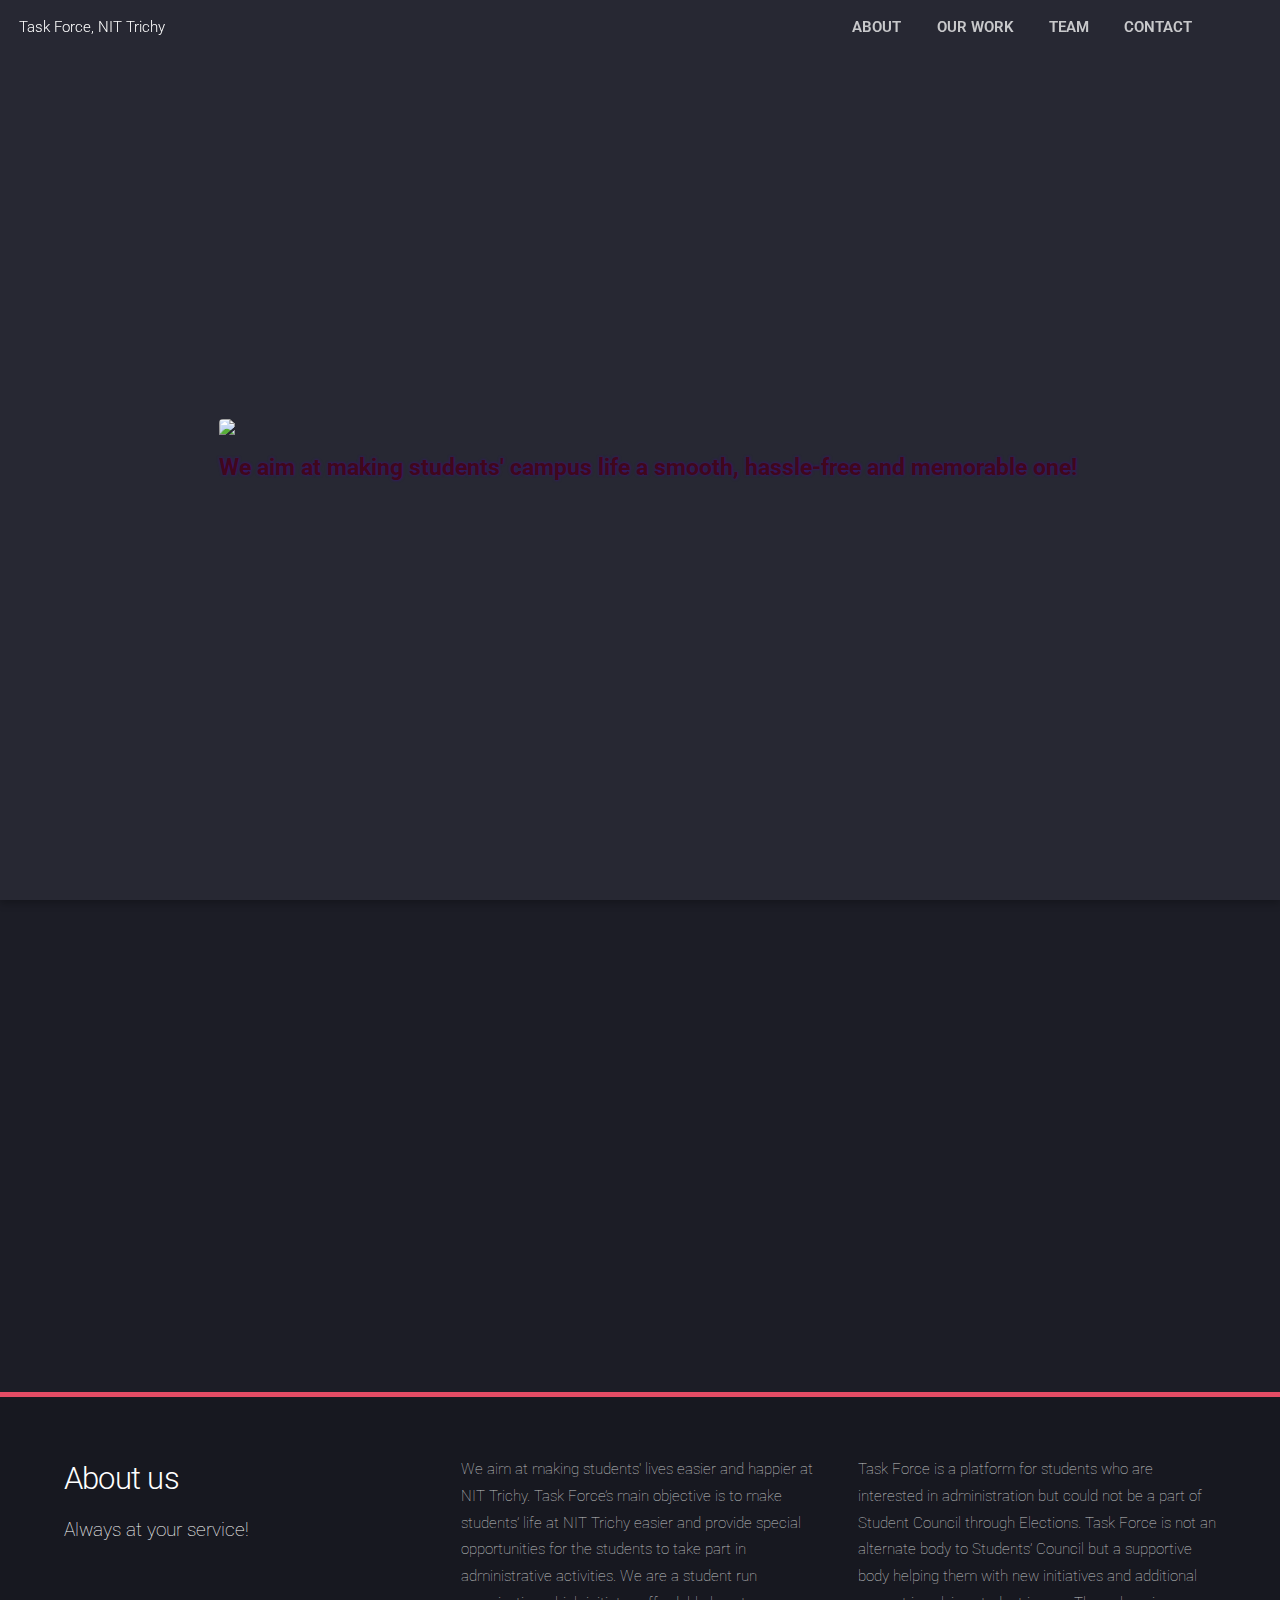
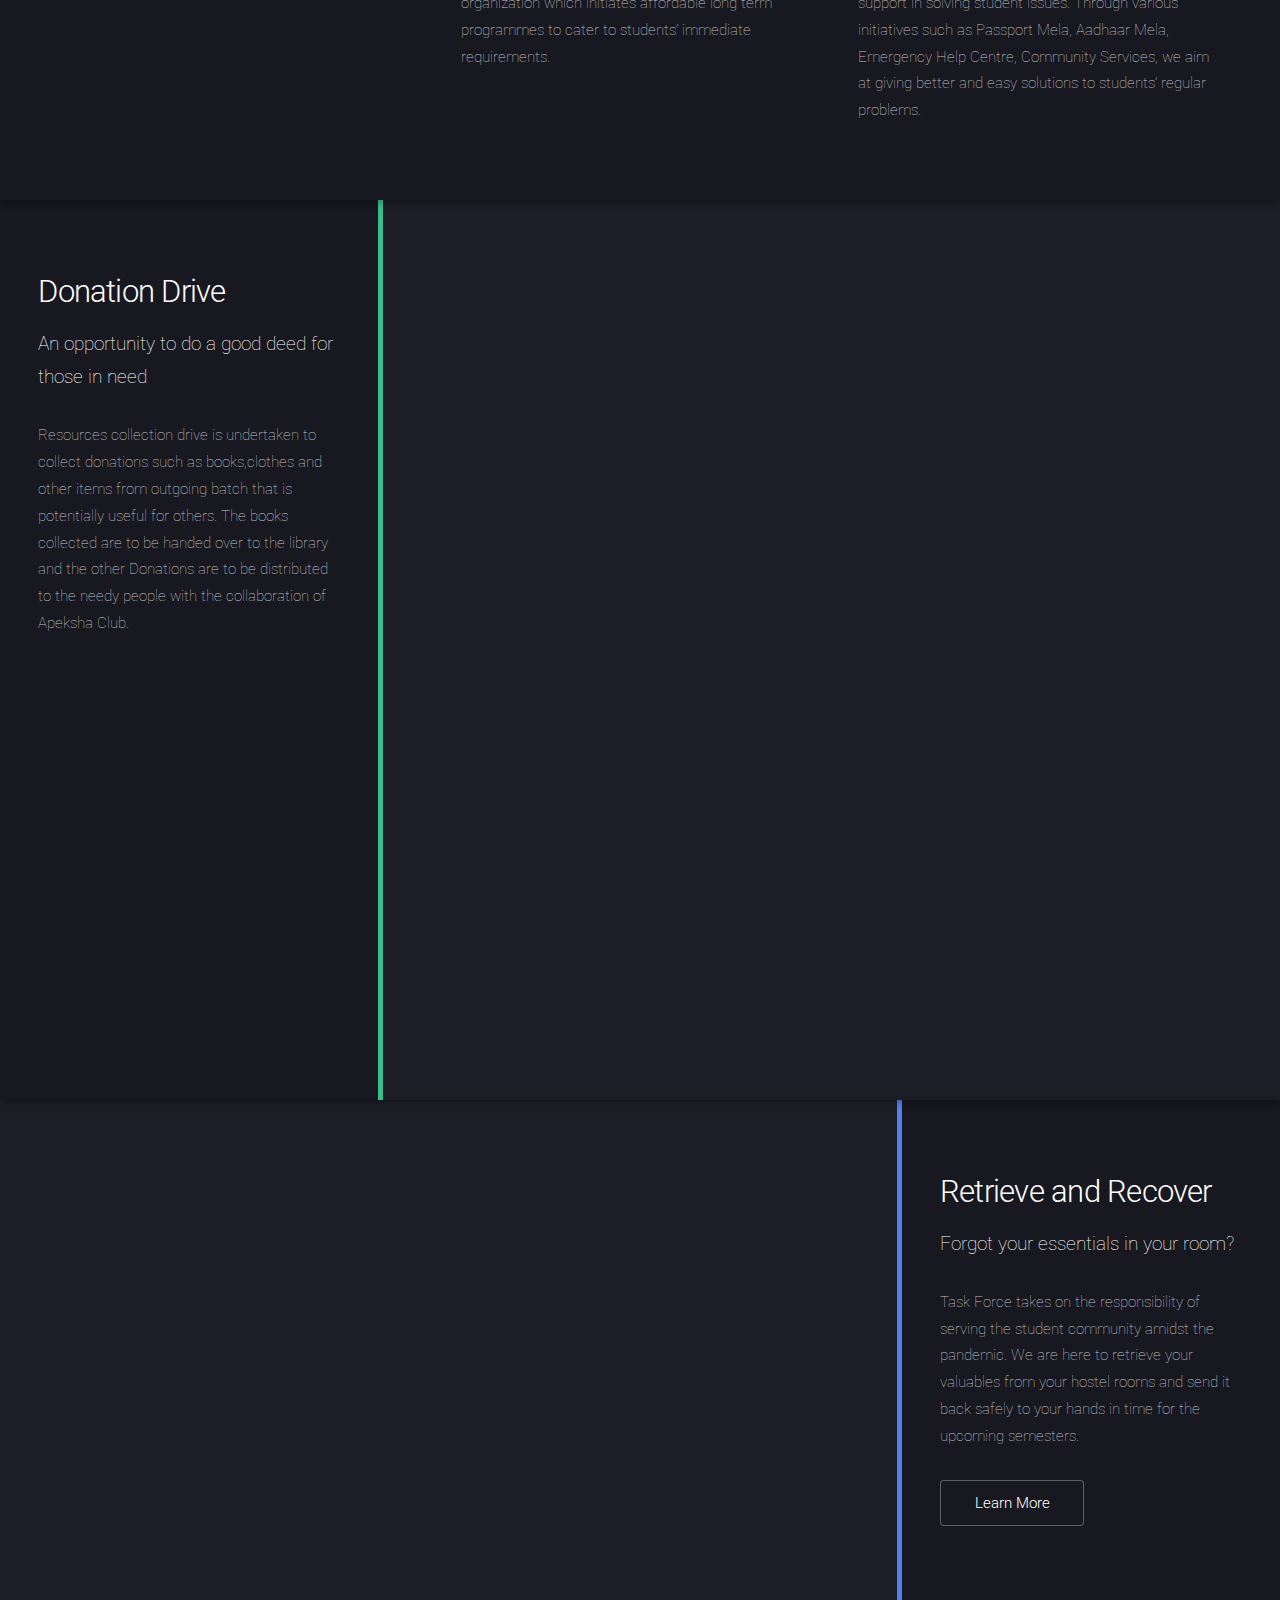
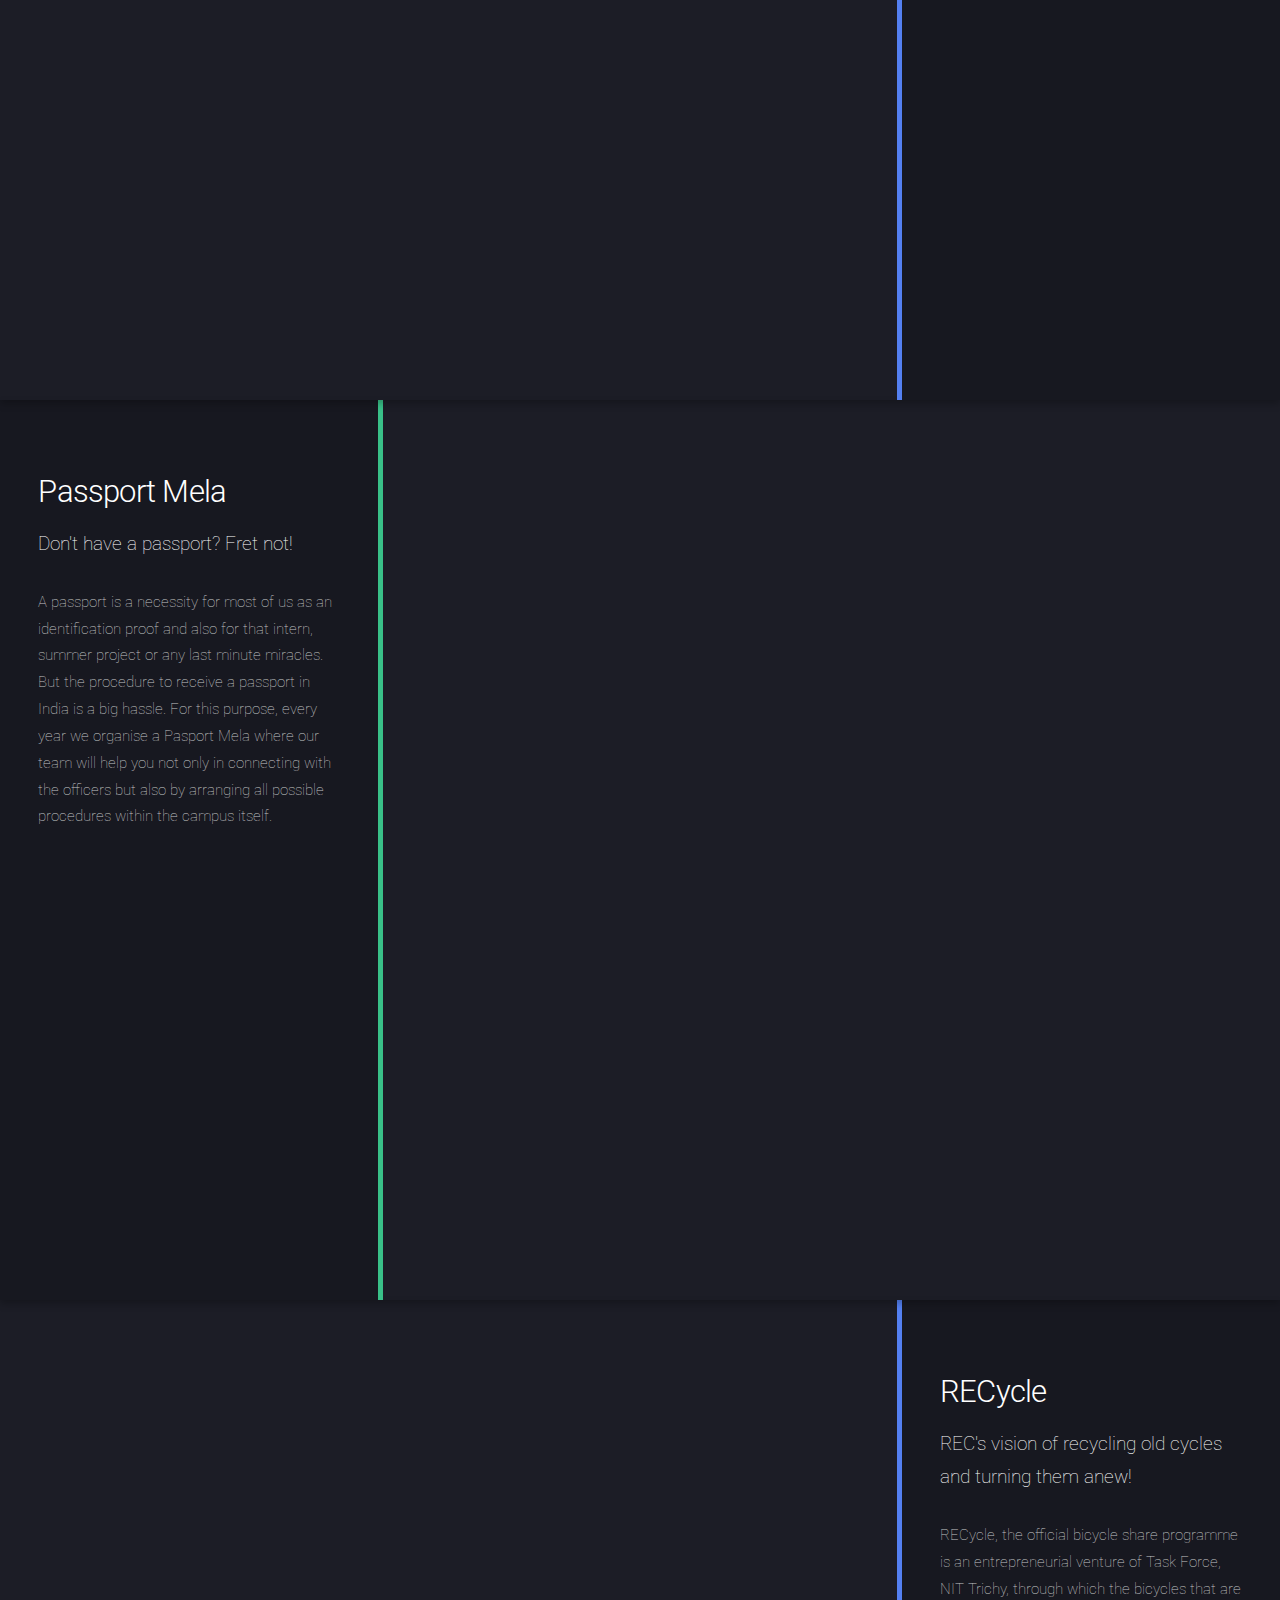
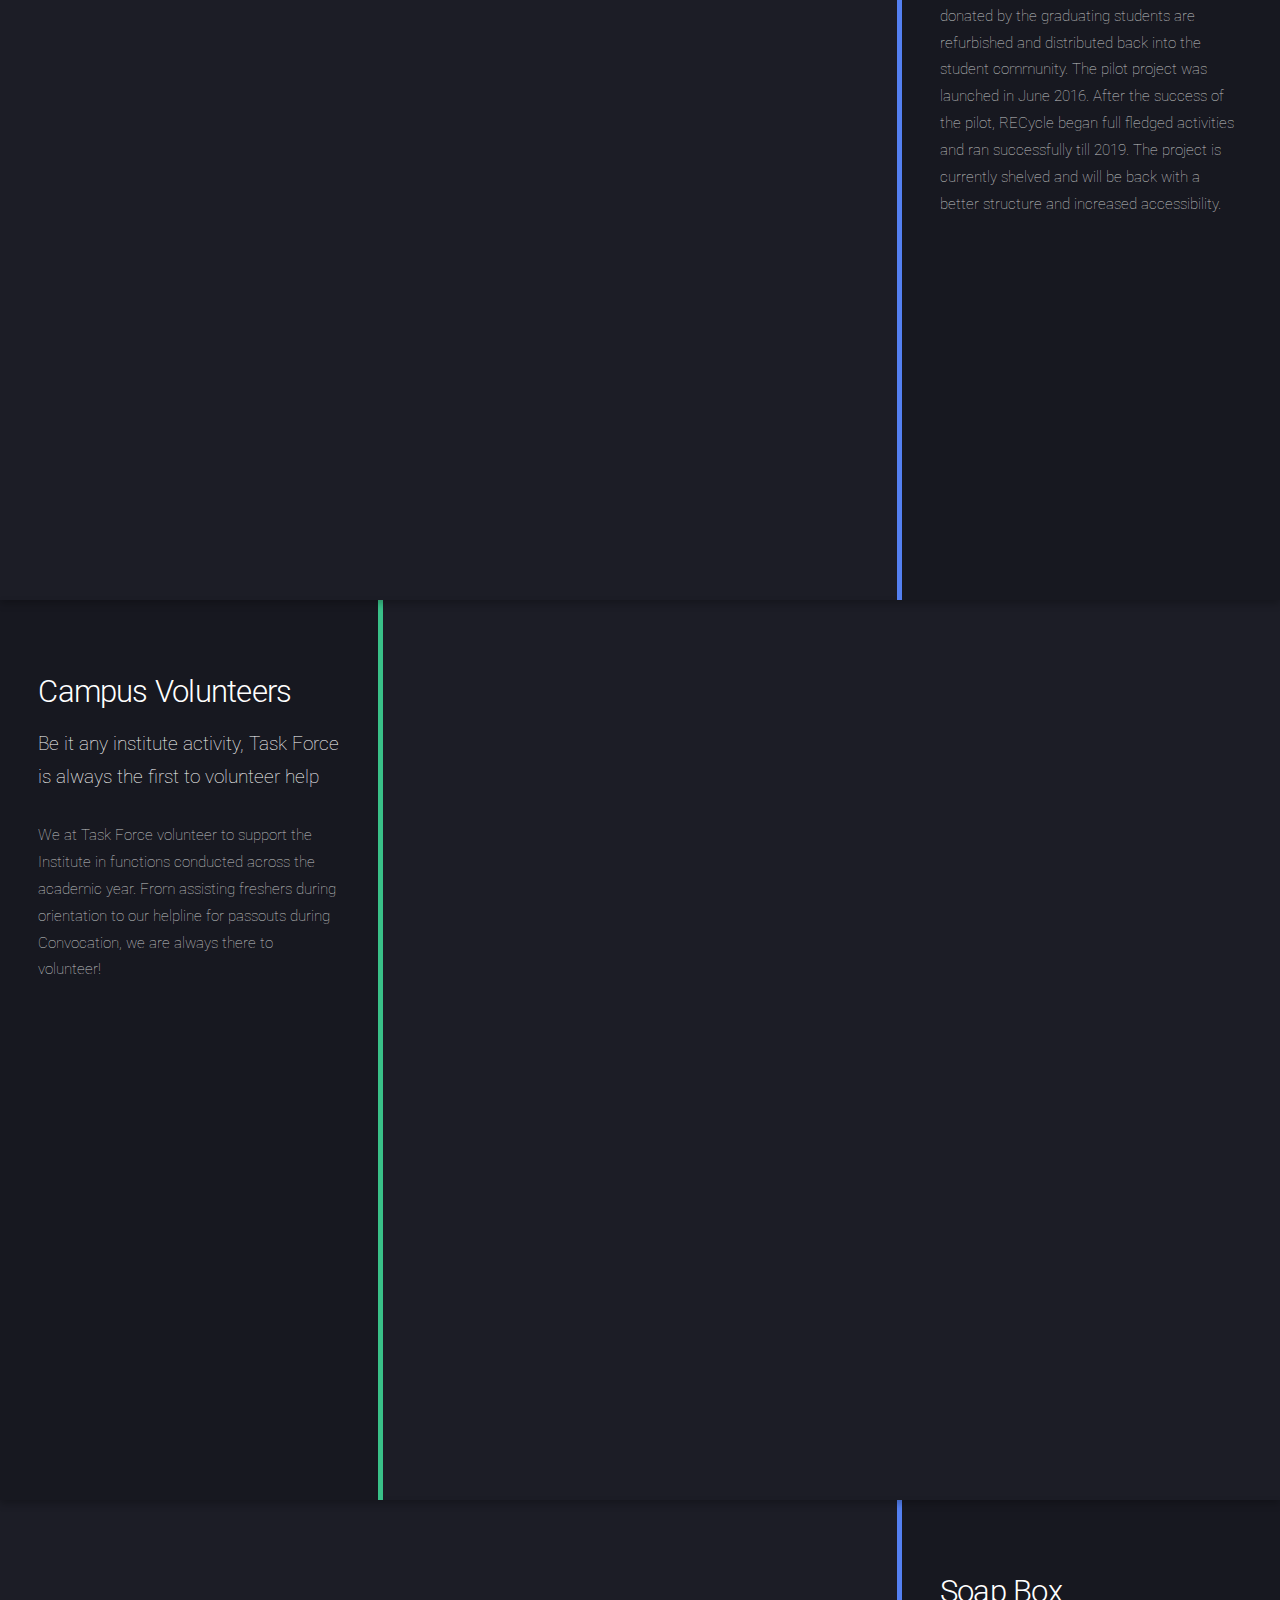
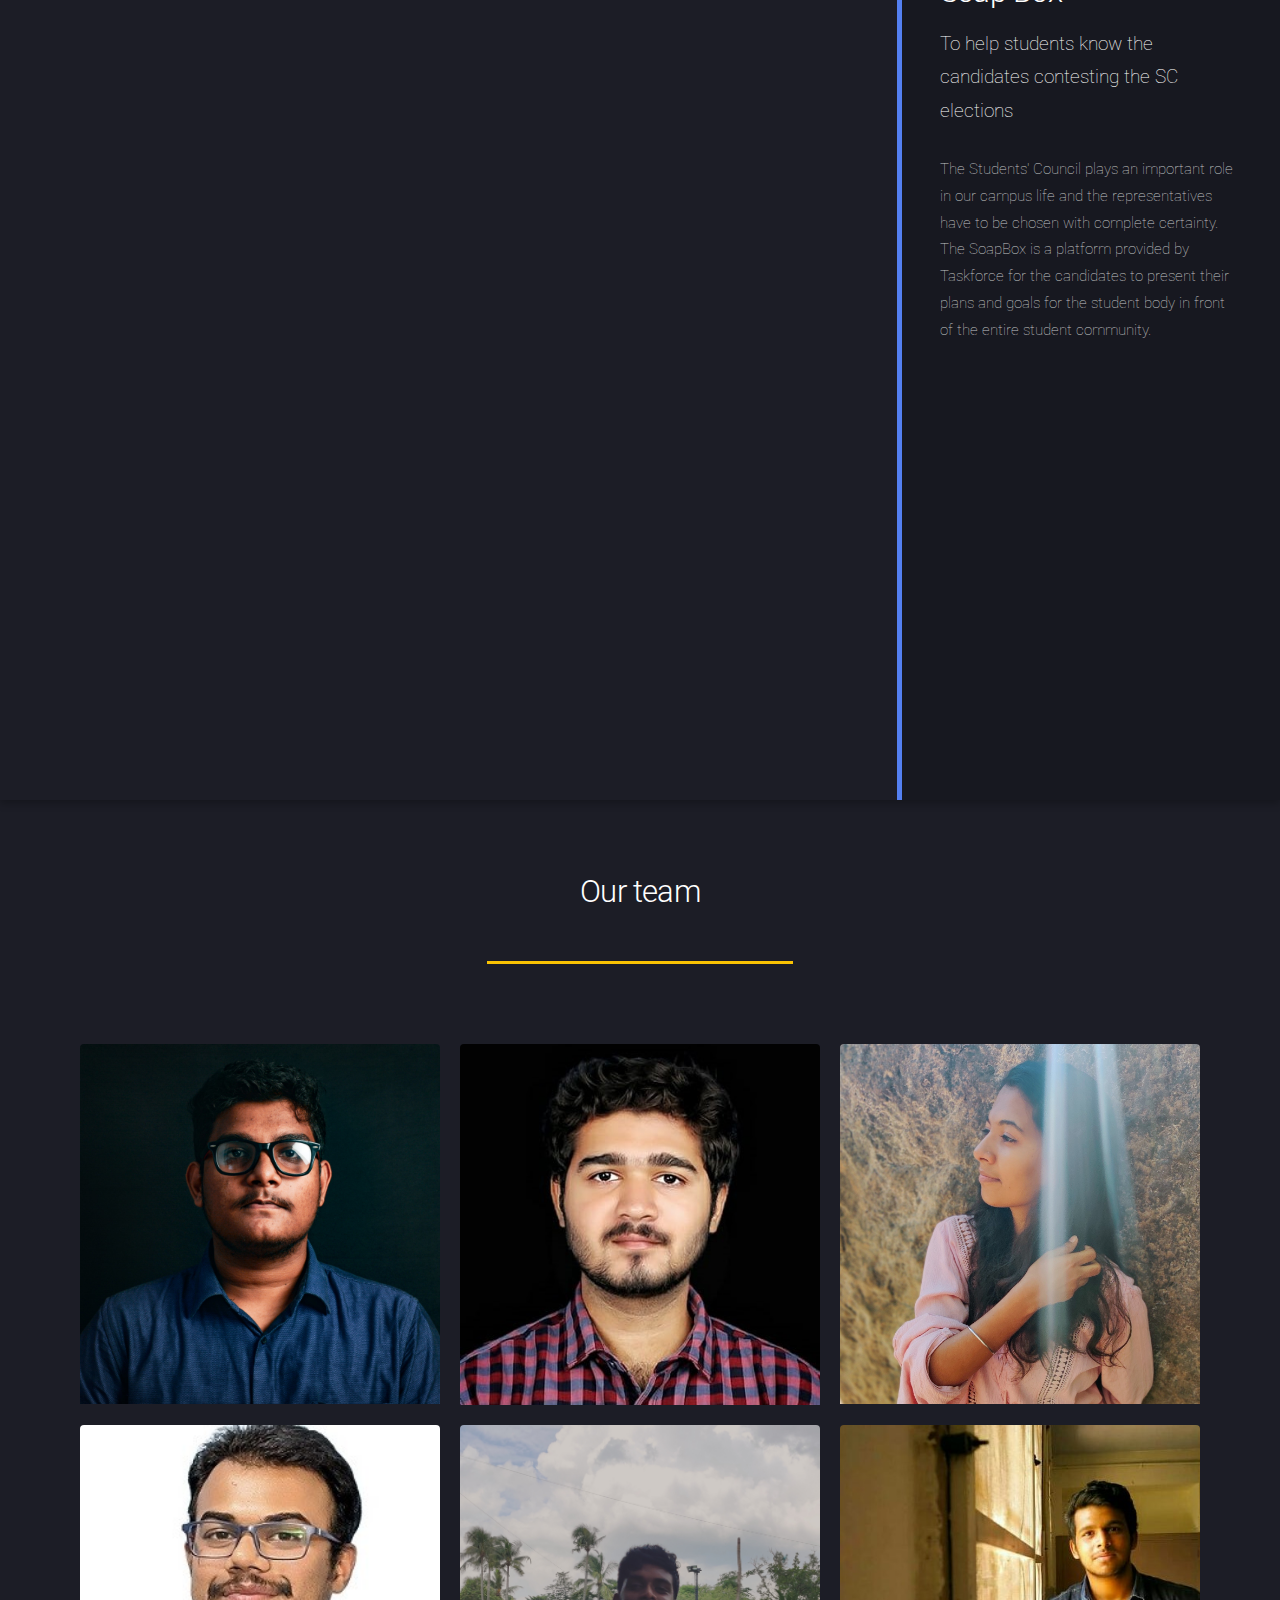
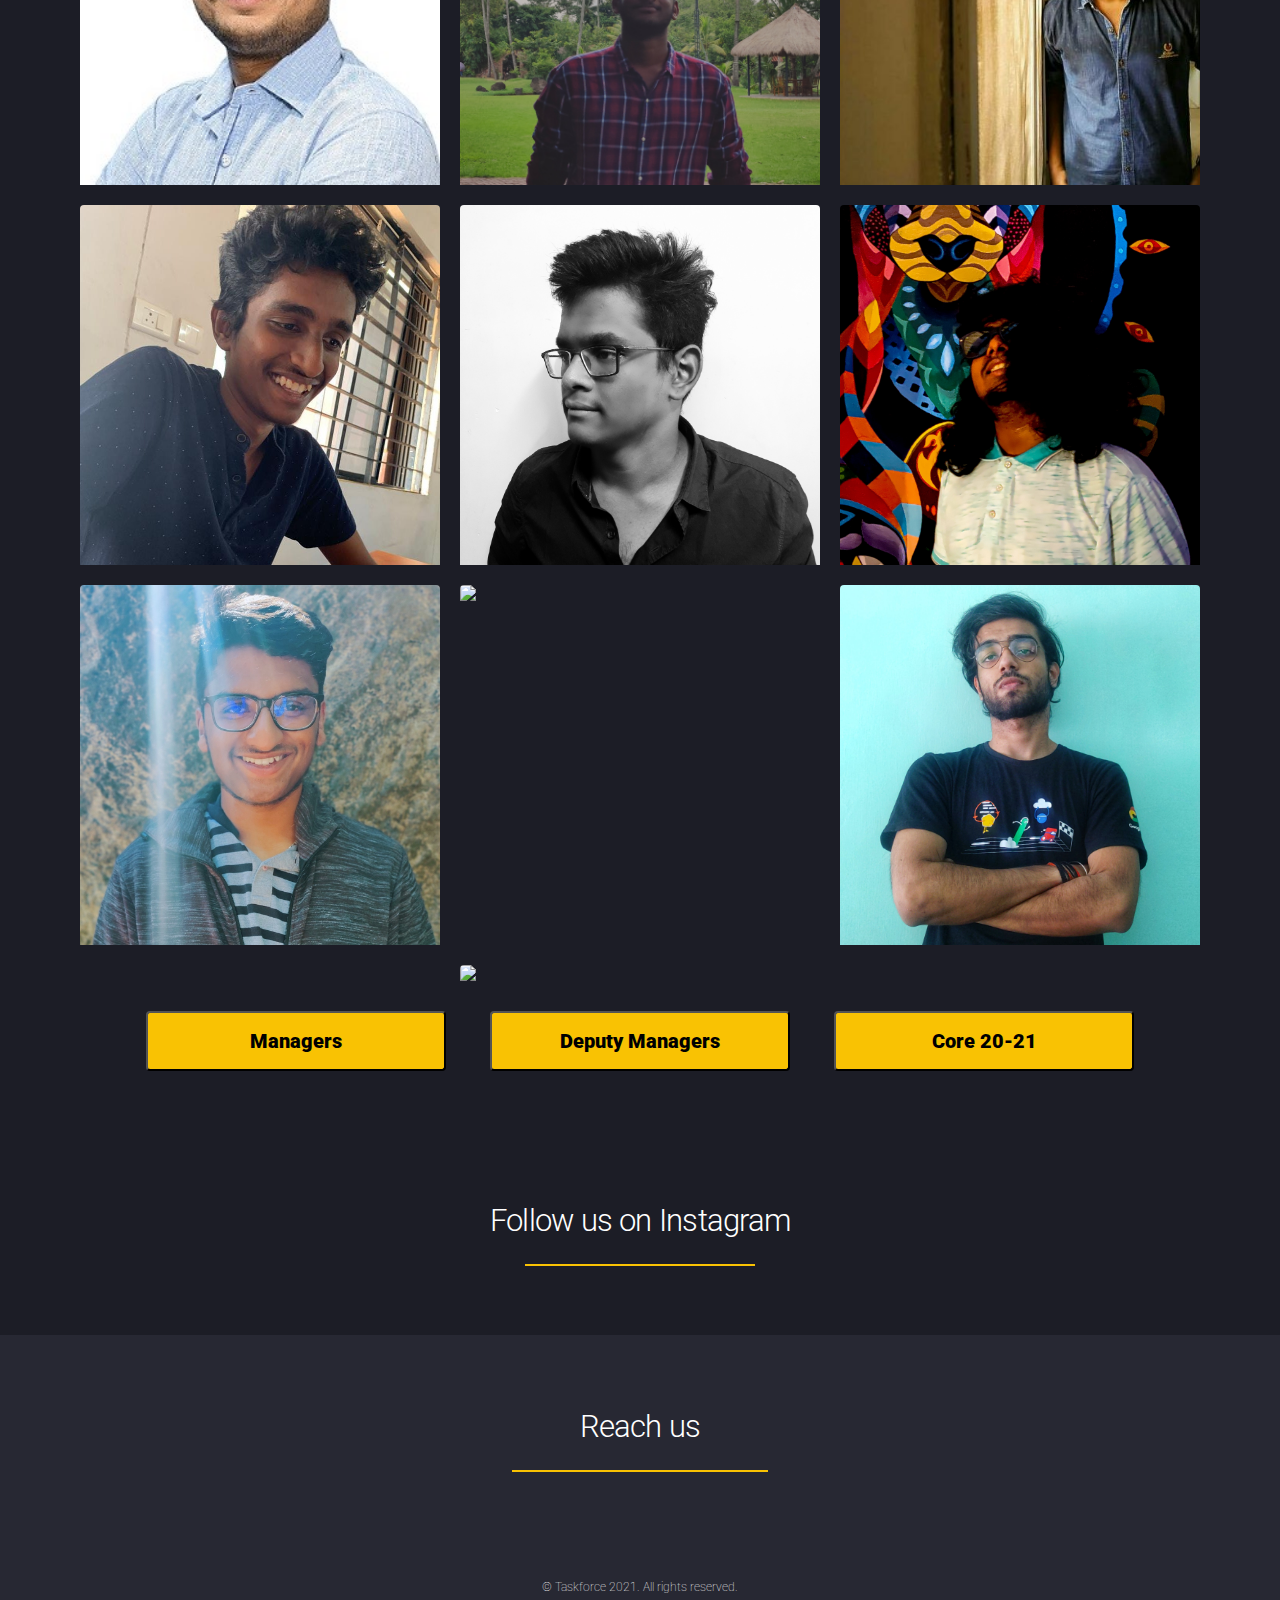
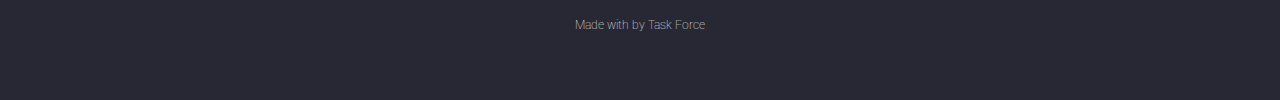
==== commit 4eb37d56: "updates and loading" ====
--- a/index.html
+++ b/index.html
@@ -2,893 +2,1299 @@
 <html lang="en-us">
 
 <head>
-	<title>Task Force | NIT Trichy</title>
-	<meta charset="utf-8" />
-	<meta name="viewport" content="width=device-width, initial-scale=1, user-scalable=no" />
-	<link rel="stylesheet" href="assets/css/main.css" />
-
-	<noscript>
-		<link rel="stylesheet" href="assets/css/noscript.css" /></noscript>
-	<!--Favicon-->
-	<link rel="apple-touch-icon" sizes="180x180" href="images/favicon/apple-touch-icon.png">
-	<link rel="icon" type="image/png" sizes="32x32" href="images/favicon/favicon-32x32.png">
-	<link rel="icon" type="image/png" sizes="16x16" href="images/favicon/favicon-16x16.png">
-	<link rel="manifest" href="images/favicon/site.webmanifest">
-	<link rel="mask-icon" href="images/favicon/safari-pinned-tab.svg" color="#5bbad5">
-	<meta name="msapplication-TileColor" content="#da532c">
-	<meta name="theme-color" content="#ffffff">
+    <title>Task Force | NIT Trichy</title>
+    <meta charset="utf-8" />
+    <meta name="viewport" content="width=device-width, initial-scale=1, user-scalable=no" />
+    <link rel="stylesheet" href="assets/css/main.css" />
+
+    <noscript>
+        <link rel="stylesheet" href="assets/css/noscript.css" /></noscript>
+    <!--Favicon-->
+    <link rel="apple-touch-icon" sizes="180x180" href="images/favicon/apple-touch-icon.png">
+    <link rel="icon" type="image/png" sizes="32x32" href="images/favicon/favicon-32x32.png">
+    <link rel="icon" type="image/png" sizes="16x16" href="images/favicon/favicon-16x16.png">
+    <link rel="manifest" href="images/favicon/site.webmanifest">
+    <link rel="mask-icon" href="images/favicon/safari-pinned-tab.svg" color="#5bbad5">
+    <meta name="msapplication-TileColor" content="#da532c">
+    <meta name="theme-color" content="#ffffff">
 </head>
 
-<body class="is-preload landing">
-	<div id="page-wrapper">
-
-		<!-- Header -->
-		<!--	<header id="header"> -->
-
-		<div class="header">
-			<div id="background"></div>
-			<div id="navbar">
-				<h1 id="logo"><a href="index.html">Task Force, NIT Trichy</a></h1>
-				<nav id="nav">
-					<ul id="for-active">
-						<!-- <li><a class="act" href="#banner">Home</a></li> -->
-						<li><a class="act" href="#one">About</a></li>
-						<li><a class="act" href="#two">Our Work</a>
-							<ul>
-								<li><a href="#drive">Donation Drive</a></li>
-								<li><a href="#two">Retrieve & Recover</a></li>
-								<li><a href="#three">Passport Mela</a></li>
-								<li><a href="#four">RECycle</a></li>
-								<li><a href="#five">Campus Volunteers</a></li>
-								<li><a href="#six">Soap Box</a></li>
-							</ul>
-
-						</li>
-						<li><a class="act" href="#seven">Team</a></li>
-						<li><a class="act" href="#footer">Contact</a></li>
-					</ul>
-				</nav>
-			</div>
-		</div>
-		<div class="icon-bar">
-			<a href="https://www.youtube.com/c/taskforce_nitt" target="_blank" rel="noopener noreferrer"
-				class="fab fa-youtube"></a>
-			<a href="https://www.instagram.com/taskforce_nitt/" target="_blank" rel="noopener noreferrer"
-				class="fab fa-instagram"></a>
-			<a href="https://t.me/taskforce_nitt" target="_blank" rel="noopener noreferrer"
-				class="fab fa-telegram-plane fa-lg"></a>
-			<a href="https://www.facebook.com/tfanitt/" target="_blank" rel="noopener noreferrer"
-				class="fab fa-facebook"></a>
-			<a href="mailto:taskforce@nitt.edu" target="_blank" rel="noopener noreferrer" class="fas fa-envelope"></a>
-		</div>
-		<!--	</header> -->
-
-		<!-- Banner -->
-		<section id="banner">
-			<div class="content">
-				<!-- <header> -->
-				<!--	<span class="image"><img src="images/square with bg.png" alt="" /></span>  -->
-				<img id="banner-logo" src="images/website-open-logo.png">
-				<p id="bottomFade">We aim at making students' campus life a smooth, hassle-free and memorable one!</p>
-				<!-- <p id="LeftFade">We aim at making students' campus life</p> -->
-				<!-- <p id="RightFade">smooth, hassle-free and a memorable one!</p> -->
-				<!-- </header> -->
-
-			</div>
-
-			<a href="#one" class="goto-next scrolly">Next</a>
-		</section>
-
-		<!-- One -->
-		<section id="one" class="spotlight style1 bottom">
-			<span class="image fit main"><img src="images/pic02.jpg" alt="" /></span>
-			<div class="content">
-				<div class="container">
-					<div class="row">
-						<div class="col-4 col-12-medium">
-							<header>
-								<h2>About us</h2>
-								<p>Always at your service!</p>
-							</header>
-						</div>
-						<div class="col-4 col-12-medium">
-							<p>We aim at making students' lives easier and happier at NIT Trichy.
-								Task Force’s main objective is to make students’ life at NIT Trichy easier and
-								provide special opportunities for the students to take part in administrative
-								activities. We are a student run organization which initiates affordable long
-								term programmes to cater to students’ immediate requirements.
-
-							</p>
-						</div>
-						<div class="col-4 col-12-medium">
-							<p>Task Force is a platform for students who are interested in administration but
-								could not be a part of Student Council through Elections. Task Force is not an
-								alternate body to Students’ Council but a supportive body helping them with new
-								initiatives and additional support in solving student issues.
-								Through various initiatives such as Passport Mela, Aadhaar Mela,
-								Emergency Help Centre, Community Services, we aim at giving better and easy
-								solutions to students’ regular problems.</p>
-						</div>
-					</div>
-				</div>
-			</div>
-			<a href="#two" class="goto-next scrolly">Next</a>
-		</section>
-		<!-- drive -->
-		<section id="drive" class="spotlight style3 left">
-			<span class="image fit main center"><img src="images/donation-drive/donationDrive.jpeg"
-					alt="Donation Drive" /></span>
-			<div class="content">
-				<header>
-					<h2>Donation Drive</h2>
-					<p>An opportunity to do a good deed for those in need</p>
-				</header>
-				<p>Resources collection drive is undertaken to collect donations such as books,clothes and other items
-					from outgoing batch that is potentially useful for others.
-					The books collected are to be handed over to the library and the other Donations are to be
-					distributed to the needy people with the collaboration of Apeksha Club.</p>
-				<!-- <ul class="actions">
+<!--<body class="is-preload landing">-->
+<body class="landing">
+    <div id="page-wrapper">
+
+        <!-- Header -->
+        <!--	<header id="header"> -->
+
+        <div class="header">
+            <div id="background"></div>
+            <div id="navbar">
+                <h1 id="logo"><a href="index.html">Task Force, NIT Trichy</a></h1>
+                <nav id="nav">
+                    <ul id="for-active">
+                        <!-- <li><a class="act" href="#banner">Home</a></li> -->
+                        <li><a class="act" href="#one">About</a></li>
+                        <li><a class="act" href="#two">Our Work</a>
+                            <ul>
+                                <li><a href="#drive">Donation Drive</a></li>
+                                <li><a href="#two">Retrieve & Recover</a></li>
+                                <li><a href="#three">Passport Mela</a></li>
+                                <li><a href="#four">RECycle</a></li>
+                                <li><a href="#five">Campus Volunteers</a></li>
+                                <li><a href="#six">Soap Box</a></li>
+                            </ul>
+
+                        </li>
+                        <li><a class="act" href="#seven">Team</a></li>
+                        <li><a class="act" href="#footer">Contact</a></li>
+                    </ul>
+                </nav>
+            </div>
+        </div>
+        <div class="icon-bar">
+            <a href="https://www.youtube.com/c/taskforce_nitt" target="_blank" rel="noopener noreferrer"
+                class="fab fa-youtube"></a>
+            <a href="https://www.instagram.com/taskforce_nitt/" target="_blank" rel="noopener noreferrer"
+                class="fab fa-instagram"></a>
+            <a href="https://t.me/taskforce_nitt" target="_blank" rel="noopener noreferrer"
+                class="fab fa-telegram-plane fa-lg"></a>
+            <a href="https://www.facebook.com/tfanitt/" target="_blank" rel="noopener noreferrer"
+                class="fab fa-facebook"></a>
+            <a href="mailto:taskforce@nitt.edu" target="_blank" rel="noopener noreferrer" class="fas fa-envelope"></a>
+        </div>
+        <!--	</header> -->
+
+        <!-- Banner -->
+        <section id="banner">
+            <div class="content">
+                <!-- <header> -->
+                <!--	<span class="image"><img src="images/square with bg.png" alt="" /></span>  -->
+                <img id="banner-logo" src="images/website-open-logo.png">
+                <p id="bottomFade">We aim at making students' campus life a smooth, hassle-free and memorable one!</p>
+                <!-- <p id="LeftFade">We aim at making students' campus life</p> -->
+                <!-- <p id="RightFade">smooth, hassle-free and a memorable one!</p> -->
+                <!-- </header> -->
+
+            </div>
+
+            <a href="#one" class="goto-next scrolly">Next</a>
+        </section>
+
+        <!-- One -->
+        <section id="one" class="spotlight style1 bottom">
+            <span class="image fit main"><img src="images/pic02.jpg" alt="" /></span>
+            <div class="content">
+                <div class="container">
+                    <div class="row">
+                        <div class="col-4 col-12-medium">
+                            <header>
+                                <h2>About us</h2>
+                                <p>Always at your service!</p>
+                            </header>
+                        </div>
+                        <div class="col-4 col-12-medium">
+                            <p>We aim at making students' lives easier and happier at NIT Trichy.
+                                Task Force’s main objective is to make students’ life at NIT Trichy easier and
+                                provide special opportunities for the students to take part in administrative
+                                activities. We are a student run organization which initiates affordable long
+                                term programmes to cater to students’ immediate requirements.
+
+                            </p>
+                        </div>
+                        <div class="col-4 col-12-medium">
+                            <p>Task Force is a platform for students who are interested in administration but
+                                could not be a part of Student Council through Elections. Task Force is not an
+                                alternate body to Students’ Council but a supportive body helping them with new
+                                initiatives and additional support in solving student issues.
+                                Through various initiatives such as Passport Mela, Aadhaar Mela,
+                                Emergency Help Centre, Community Services, we aim at giving better and easy
+                                solutions to students’ regular problems.</p>
+                        </div>
+                    </div>
+                </div>
+            </div>
+            <a href="#two" class="goto-next scrolly">Next</a>
+        </section>
+        <!-- drive -->
+        <section id="drive" class="spotlight style3 left">
+            <span class="image fit main center"><img src="images/donation-drive/donationDrive.jpeg"
+                    alt="Donation Drive" /></span>
+            <div class="content">
+                <header>
+                    <h2>Donation Drive</h2>
+                    <p>An opportunity to do a good deed for those in need</p>
+                </header>
+                <p>Resources collection drive is undertaken to collect donations such as books,clothes and other items
+                    from outgoing batch that is potentially useful for others.
+                    The books collected are to be handed over to the library and the other Donations are to be
+                    distributed to the needy people with the collaboration of Apeksha Club.</p>
+                <!-- <ul class="actions">
 							<li><a href="#" class="button">Learn More</a></li>
 						</ul> -->
-			</div>
-			<a href="#drive" class="goto-next scrolly">Next</a>
-		</section>
-
-		<!-- Two -->
-		<section id="two" class="spotlight style2 right">
-			<span class="image fit main"><img src="images/retrieve/img0.jpeg" alt="" /></span>
-			<div class="content">
-				<header>
-					<h2>Retrieve and Recover</h2>
-					<p>Forgot your essentials in your room?</p>
-				</header>
-				<p>Task Force takes on the responsibility of serving the student community amidst the pandemic. We are
-					here to retrieve your valuables from your hostel rooms and send it back safely to your hands in time
-					for the upcoming semesters.</p>
-				<ul class="actions">
-					<li><a href="retrieve.html" class="button">Learn More</a></li>
-				</ul>
-			</div>
-			<a href="#three" class="goto-next scrolly">Next</a>
-		</section>
-
-		<!-- Three -->
-		<section id="three" class="spotlight style3 left">
-			<span class="image fit main bottom"><img
-					src="images/passport-mela/16665309_1273486072729466_1782613182927258857_o.jpg" alt="" /></span>
-			<div class="content">
-				<header>
-					<h2>Passport Mela</h2>
-					<p>Don't have a passport? Fret not!</p>
-				</header>
-				<p>A passport is a necessity for most of us as an identification proof and also for that intern, summer
-					project or any last minute miracles. But the procedure to receive a passport in India is a big
-					hassle.
-					For this purpose, every year we organise a Pasport Mela where our team will help you not only in
-					connecting with the officers but also by arranging all possible procedures within the campus itself.
-				</p>
-				<!-- <ul class="actions">
+            </div>
+            <a href="#drive" class="goto-next scrolly">Next</a>
+        </section>
+
+        <!-- Two -->
+        <section id="two" class="spotlight style2 right">
+            <span class="image fit main"><img src="images/retrieve/img0.jpeg" alt="" /></span>
+            <div class="content">
+                <header>
+                    <h2>Retrieve and Recover</h2>
+                    <p>Forgot your essentials in your room?</p>
+                </header>
+                <p>Task Force takes on the responsibility of serving the student community amidst the pandemic. We are
+                    here to retrieve your valuables from your hostel rooms and send it back safely to your hands in time
+                    for the upcoming semesters.</p>
+                <ul class="actions">
+                    <li><a href="retrieve.html" class="button">Learn More</a></li>
+                </ul>
+            </div>
+            <a href="#three" class="goto-next scrolly">Next</a>
+        </section>
+
+        <!-- Three -->
+        <section id="three" class="spotlight style3 left">
+            <span class="image fit main bottom"><img
+                    src="images/passport-mela/16665309_1273486072729466_1782613182927258857_o.jpg" alt="" /></span>
+            <div class="content">
+                <header>
+                    <h2>Passport Mela</h2>
+                    <p>Don't have a passport? Fret not!</p>
+                </header>
+                <p>A passport is a necessity for most of us as an identification proof and also for that intern, summer
+                    project or any last minute miracles. But the procedure to receive a passport in India is a big
+                    hassle.
+                    For this purpose, every year we organise a Pasport Mela where our team will help you not only in
+                    connecting with the officers but also by arranging all possible procedures within the campus itself.
+                </p>
+                <!-- <ul class="actions">
 							<li><a href="#" class="button">Learn More</a></li>
 						</ul> -->
-			</div>
-			<a href="#four" class="goto-next scrolly">Next</a>
-		</section>
-
-		<!-- Four -->
-		<section id="four" class="spotlight style2 right">
-			<span class="image fit main"><img src="images/recycle/img1.JPG" alt="" /></span>
-			<div class="content">
-				<header>
-					<h2>RECycle</h2>
-					<p>REC's vision of recycling old cycles and turning them anew!</p>
-				</header>
-				<p>RECycle, the official bicycle share programme is an entrepreneurial venture of Task Force, NIT
-					Trichy, through which the
-					bicycles that are donated by the graduating students are refurbished and distributed back into the
-					student community.
-					The pilot project was launched in June 2016. After the success of the pilot, RECycle began full
-					fledged activities and
-					ran successfully till 2019. The project is currently shelved and will be back with a better
-					structure and increased accessibility.</p>
-				<!-- <ul class="actions">
+            </div>
+            <a href="#four" class="goto-next scrolly">Next</a>
+        </section>
+
+        <!-- Four -->
+        <section id="four" class="spotlight style2 right">
+            <span class="image fit main"><img src="images/recycle/img1.JPG" alt="" /></span>
+            <div class="content">
+                <header>
+                    <h2>RECycle</h2>
+                    <p>REC's vision of recycling old cycles and turning them anew!</p>
+                </header>
+                <p>RECycle, the official bicycle share programme is an entrepreneurial venture of Task Force, NIT
+                    Trichy, through which the
+                    bicycles that are donated by the graduating students are refurbished and distributed back into the
+                    student community.
+                    The pilot project was launched in June 2016. After the success of the pilot, RECycle began full
+                    fledged activities and
+                    ran successfully till 2019. The project is currently shelved and will be back with a better
+                    structure and increased accessibility.</p>
+                <!-- <ul class="actions">
 						<li><a href="#" class="button">Learn More</a></li>
 					</ul> -->
-			</div>
-			<a href="#five" class="goto-next scrolly">Next</a>
-		</section>
-
-		<!-- Five -->
-		<section id="five" class="spotlight style3 left">
-			<span class="image fit main bottom"><img src="images/Convocation/IMG_0227.JPG" alt="" /></span>
-			<div class="content">
-				<header>
-					<h2>Campus Volunteers</h2>
-					<p>Be it any institute activity, Task Force is always the first to volunteer help</p>
-				</header>
-				<p>We at Task Force volunteer to support the Institute in functions conducted across the academic year.
-					From assisting freshers during orientation to our helpline for passouts during Convocation, we are
-					always there to volunteer!</p>
-				<!-- <ul class="actions">
+            </div>
+            <a href="#five" class="goto-next scrolly">Next</a>
+        </section>
+
+        <!-- Five -->
+        <section id="five" class="spotlight style3 left">
+            <span class="image fit main bottom"><img src="images/Convocation/IMG_0227.JPG" alt="" /></span>
+            <div class="content">
+                <header>
+                    <h2>Campus Volunteers</h2>
+                    <p>Be it any institute activity, Task Force is always the first to volunteer help</p>
+                </header>
+                <p>We at Task Force volunteer to support the Institute in functions conducted across the academic year.
+                    From assisting freshers during orientation to our helpline for passouts during Convocation, we are
+                    always there to volunteer!</p>
+                <!-- <ul class="actions">
 						<li><a href="#" class="button">Learn More</a></li>
 					</ul> -->
-			</div>
-			<a href="#six" class="goto-next scrolly">Next</a>
-		</section>
-
-		<!-- Six -->
-		<section id="six" class="spotlight style2 right">
-			<span class="image fit main"><img src="images/soapbox/img1.jpg" alt="" /></span>
-			<div class="content">
-				<header>
-					<h2>Soap Box</h2>
-					<p>To help students know the candidates contesting the SC elections</p>
-				</header>
-				<p>The Students' Council plays an important role in our campus life and the representatives have to be
-					chosen with
-					complete certainty. The SoapBox is a platform provided by Taskforce for the candidates to present
-					their plans and goals for the student
-					body in front of the entire student community.</p>
-				<!-- <ul class="actions">
+            </div>
+            <a href="#six" class="goto-next scrolly">Next</a>
+        </section>
+
+        <!-- Six -->
+        <section id="six" class="spotlight style2 right">
+            <span class="image fit main"><img src="images/soapbox/img1.jpg" alt="" /></span>
+            <div class="content">
+                <header>
+                    <h2>Soap Box</h2>
+                    <p>To help students know the candidates contesting the SC elections</p>
+                </header>
+                <p>The Students' Council plays an important role in our campus life and the representatives have to be
+                    chosen with
+                    complete certainty. The SoapBox is a platform provided by Taskforce for the candidates to present
+                    their plans and goals for the student
+                    body in front of the entire student community.</p>
+                <!-- <ul class="actions">
 						<li><a href="#" class="button">Learn More</a></li>
 					</ul> -->
-			</div>
-			<a href="#seven" class="goto-next scrolly">Next</a>
-		</section>
-
-
-		<!-- Seven -->
-		<section id="seven" class="wrapper style1 special fade-up">
-			<div class="container">
-				<header class="major">
-					<h2>Our team</h2>
-				</header>
-
-				<div class="photo">
-					<div class="image-card">
-						<img src="images/members/Core22/Vidhya%20Sagar.jpg">
-						<div class="info">
-							<div class="text">Vidhya Sagar<br>President<br>
-								<div class="contact-icons">
-									<a href="https://www.linkedin.com/in/vidhyasagar-vijayaraj-04a4991ab"
-										class="icon brands fa-linkedin-in fa-lg" style="color:white"><span
-											class="label">LinkedIn</span></a>
-									<a href="https://instagram.com/vidhyasagar1710"
-										class="icon brands fa-instagram fa-lg" style="color:white"><span
-											class="label">Instagram</span></a>
-									<a href="tel:+91 6385555960" class="fa fa-phone fa-rotate-90"
-										style="color:white"><span class="label"></span></a>
-								</div>
-							</div>
-						</div>
-					</div>
-
-					<div class="image-card">
-						<img src="images/members/Core22/Aryan.jpeg">
-						<div class="info">
-							<div class="text">Aryan<br>Treasurer<br>
-								<div class="contact-icons">
-									<a href="https://www.linkedin.com/in/aryan-r-9029441a4"
-										class="icon brands fa-linkedin-in fa-lg" style="color:white"><span
-											class="label">LinkedIn</span></a>
-									<a href="https://instagram.com/aryan__0025" class="icon brands fa-instagram fa-lg"
-										style="color:white"><span class="label">Instagram</span></a>
-									<a href="tel:+91 9884312483" class="fa fa-phone fa-rotate-90"
-										style="color:white"><span class="label"></span></a>
-								</div>
-							</div>
-						</div>
-					</div>
-					<div class="image-card">
-						<img src="images/members/Core22/Shireesha.jpg">
-						<div class="info">
-							<div class="text">Mudawath Shireesha<br>Overall Coordinator<br>
-								<div class="contact-icons">
-									<!--<a href="https://www.youtube.com/channel/UCtsnnV3cUtmxXV6mVhD5aJw" class="icon brands fab fa-youtube fa-lg" style="color:white"><span class="label">LinkedIn</span></a>-->
-									<a href="https://linkedin.com/in/shireesha-chauhan-b542bb1a5"
-										class="icon brands fa-linkedin-in fa-lg" style="color:white"><span
-											class="label">LinkedIn</span></a>
-									<a href="https://www.instagram.com/shirichauhan"
-										class="icon brands fa-instagram fa-lg" style="color:white"><span
-											class="label">Instagram</span></a>
-									<a href="tel:+91 7032920811" class="fa fa-phone fa-rotate-90"
-										style="color:white"><span class="label"></span></a>
-								</div>
-							</div>
-						</div>
-					</div>
-					<div class="image-card">
-						<img src="images/members/Core22/Shashank.jpeg">
-						<div class="info">
-							<div class="text">Shashank Deep<br>PG Secretary<br>
-								<div class="contact-icons">
-									<a href="https://www.linkedin.com/in/shashank-deep"
-										class="icon brands fa-linkedin-in fa-lg" style="color:white"><span
-											class="label">LinkedIn</span></a>
-									<a href="https://www.instagram.com/shashank.30june"
-										class="icon brands fa-instagram fa-lg" style="color:white"><span
-											class="label">Instagram</span></a>
-									<a href="tel:+91 8094091840" class="fa fa-phone fa-rotate-90"
-										style="color:white"><span class="label"></span></a>
-								</div>
-							</div>
-						</div>
-					</div>
-					<div class="image-card">
-						<img src="images/members/Core21/Harishwar.jpg">
-						<div class="info">
-							<div class="text">Harishwar<br>Advisory Member<br>
-								<div class="contact-icons">
-									<a href="https://www.linkedin.com/in/harishwar-s-b6657b174"
-										class="icon brands fa-linkedin-in fa-lg" style="color:white"><span
-											class="label">LinkedIn</span></a>
-									<a href="https://instagram.com/__harishwar__" class="icon brands fa-instagram fa-lg"
-										style="color:white"><span class="label">Instagram</span></a>
-									<a href="tel:+91 8754003014" class="fa fa-phone fa-rotate-90"
-										style="color:white"><span class="label"></span></a>
-								</div>
-							</div>
-						</div>
-					</div>
-					<div class="image-card">
-						<img src="images/members/Core21/Sundar.jpg">
-						<div class="info">
-							<div class="text">K. Sundarrajan<br>Advisory Member<br>
-								<div class="contact-icons">
-									<a href="https://www.linkedin.com/in/sundarrajan-krishnakumar-8836111a6"
-										class="icon brands fa-linkedin-in fa-lg" style="color:white"><span
-											class="label">LinkedIn</span></a>
-									<a href="https://www.instagram.com/_limitless_guy_"
-										class="icon brands fa-instagram fa-lg" style="color:white"><span
-											class="label">Instagram</span></a>
-									<a href="tel:+91 9629496140" class="fa fa-phone fa-rotate-90"
-										style="color:white"><span class="label"></span></a>
-								</div>
-							</div>
-						</div>
-					</div>
-					<div class="image-card">
-						<img src="images/members/Core22/Alexander.jpeg">
-						<div class="info">
-							<div class="text">Alexander J<br>Head, Alumni relations<br>
-								<div class="contact-icons">
-									<a href="https://www.linkedin.com/in/alexander-j-392167200"
-										class="icon brands fa-linkedin-in fa-lg" style="color:white"><span
-											class="label">LinkedIn</span></a>
-									<a href="https://www.instagram.com/alex__zanda"
-										class="icon brands fa-instagram fa-lg" style="color:white"><span
-											class="label">Instagram</span></a>
-									<a href="tel:+91 8838961873" class="fa fa-phone fa-rotate-90"
-										style="color:white"><span class="label"></span></a>
-								</div>
-							</div>
-						</div>
-					</div>
-
-
-					<div class="image-card">
-						<img src="images/members/Core22/Raswanth.jpg">
-						<div class="info">
-							<div class="text">Raswanth Prasath S V<br>Head, Design<br>
-								<div class="contact-icons">
-									<a href="https://www.linkedin.com/in/raswanthprasath"
-										class="icon brands fa-linkedin-in fa-lg" style="color:white"><span
-											class="label">LinkedIn</span></a>
-									<a href="https://www.instagram.com/raswanth_aka_rp"
-										class="icon brands fa-instagram fa-lg" style="color:white"><span
-											class="label">Instagram</span></a>
-									<a href="tel:+91 6382269477" class="fa fa-phone fa-rotate-90"
-										style="color:white"><span class="label"></span></a>
-								</div>
-							</div>
-						</div>
-					</div>
-
-
-					<div class="image-card">
-						<img src="images/members/Core22/Shashwath.jpg">
-						<div class="info">
-							<div class="text">Shashwath Saravanann<br>Head, Initiatives<br>
-								<div class="contact-icons">
-									<a href="https://www.linkedin.com/in/shashwath-saravanan-77a851202"
-										class="icon brands fa-linkedin-in fa-lg" style="color:white"><span
-											class="label">LinkedIn</span></a>
-									<a href="https://www.instagram.com/the_idc_one"
-										class="icon brands fa-instagram fa-lg" style="color:white"><span
-											class="label">Instagram</span></a>
-									<a href="tel:+91 9962762036" class="fa fa-phone fa-rotate-90"
-										style="color:white"><span class="label"></span></a>
-								</div>
-							</div>
-						</div>
-					</div>
-
-
-					<div class="image-card">
-						<img src="images/members/Core22/Kiran.jpg">
-						<div class="info">
-							<div class="text">Kiran M<br>Head, Social Media & SoapBox<br>
-								<div class="contact-icons">
-									<a href="https://www.linkedin.com/in/kiran-m-341b561a9"
-										class="icon brands fa-linkedin-in fa-lg" style="color:white"><span
-											class="label">LinkedIn</span></a>
-									<a href="https://www.instagram.com/_kirangowda09_"
-										class="icon brands fa-instagram fa-lg" style="color:white"><span
-											class="label">Instagram</span></a>
-									<a href="tel:+91 7094910055" class="fa fa-phone fa-rotate-90"
-										style="color:white"><span class="label"></span></a>
-								</div>
-							</div>
-						</div>
-					</div>
-					<div class="image-card">
-						<img src="images/members/Core22/Ayush.jpeg">
-						<div class="info">
-							<div class="text">Ayush Shukla<br>Co-Head, Web Ops<br>
-								<div class="contact-icons">
-									<a href="https://www.linkedin.com/in/axyux" class="icon brands fa-linkedin-in fa-lg"
-										style="color:white"><span class="label">LinkedIn</span></a>
-									<a href="https://www.instagram.com/ayushittin.me"
-										class="icon brands fa-instagram fa-lg" style="color:white"><span
-											class="label">Instagram</span></a>
-									<a href="tel:+91 8318838355" class="fa fa-phone fa-rotate-90"
-										style="color:white"><span class="label"></span></a>
-								</div>
-							</div>
-						</div>
-
-					</div>
-					<div class="image-card">
-						<img src="images/members/Core22/Rajneesh.jpg">
-						<div class="info">
-							<div class="text">Rajneesh Pandey<br>Co-Head, Web Ops<br>
-								<div class="contact-icons">
-									<a href="https://www.linkedin.com/in/rajneesh-pandey-3b578818b"
-										class="icon brands fa-linkedin-in fa-lg" style="color:white"><span
-											class="label">LinkedIn</span></a>
-									<a href="https://www.instagram.com/rajneesh._.pandey"
-										class="icon brands fa-instagram fa-lg" style="color:white"><span
-											class="label">Instagram</span></a>
-									<a href="tel:+91 8290968008" class="fa fa-phone fa-rotate-90"
-										style="color:white"><span class="label"></span></a>
-								</div>
-							</div>
-						</div>
-					</div>
-				</div>
-				<button onclick="myFunction1()" id="myBtn1"
-					style="font-family: 'Roboto', sans-serif; font-weight: 900; font-size: 20px;">Managers</button>
-				<!--							<button onclick="myFunction2()" id="myBtn2"style="font-family: 'Roboto', sans-serif; font-weight: 900; font-size: 20px;">Deputy Managers</button>-->
-				<button onclick="myFunction3()" id="myBtn3"
-					style="font-family: 'Roboto', sans-serif; font-weight: 900; font-size: 20px;">Core 20-21</button>
-
-				<!--Managers-->
-				<div id="more1" style="display:none;">
-
-					<div class="image-card">
-						<img src="images/members/dy-managers/Aadhithyan R.jpg">
-						<div class="info">
-							<div class="text">Aadhithyan R<br>Manager<br>
-								<!-- <div class="contact-icons">
-											<a href="#" class="icon brands fa-linkedin-in fa-lg" style="color:white"><span class="label">LinkedIn</span></a>
-											<a href="#" class="icon brands fa-instagram fa-lg" style="color:white"><span class="label">Instagram</span></a>
-											<a href="tel:+91 9444134586" class="fa fa-phone fa-rotate-90" style="color:white"><span class="label"></span></a>
-										</div> -->
-							</div>
-						</div>
-					</div>
-
-					<div class="image-card">
-						<img src="images/members/dy-managers/Abhinandan P.jpg">
-						<div class="info">
-							<div class="text">Abhinandan P<br>Manager<br>
-								<!-- <div class="contact-icons">
-											<a href="#" class="icon brands fa-linkedin-in fa-lg" style="color:white"><span class="label">LinkedIn</span></a>
-											<a href="#" class="icon brands fa-instagram fa-lg" style="color:white"><span class="label">Instagram</span></a>
-											<a href="tel:+91 9444134586" class="fa fa-phone fa-rotate-90" style="color:white"><span class="label"></span></a>	
-										</div> -->
-							</div>
-						</div>
-					</div>
-
-					<div class="image-card">
-						<img src="images/members/dy-managers/Ankita Meena.jpg">
-						<div class="info">
-							<div class="text">Ankita Meena<br>Manager<br>
-								<!-- <div class="contact-icons">
-											<a href="#" class="icon brands fa-linkedin-in fa-lg" style="color:white"><span class="label">LinkedIn</span></a>
-											<a href="#" class="icon brands fa-instagram fa-lg" style="color:white"><span class="label">Instagram</span></a>
-											<a href="tel:+91 9444134586" class="fa fa-phone fa-rotate-90" style="color:white"><span class="label"></span></a>	
-										</div> -->
-							</div>
-						</div>
-					</div>
-
-					<div class="image-card">
-						<img src="images/members/dy-managers/Bandarupalli Rohitha.jpg">
-						<div class="info">
-							<div class="text">B Rohitha<br>Manager<br>
-								<!-- <div class="contact-icons">
-											<a href="#" class="icon brands fa-linkedin-in fa-lg" style="color:white"><span class="label">LinkedIn</span></a>
-											<a href="#" class="icon brands fa-instagram fa-lg" style="color:white"><span class="label">Instagram</span></a>
-											<a href="tel:+91 9444134586" class="fa fa-phone fa-rotate-90" style="color:white"><span class="label"></span></a>	
-										</div> -->
-							</div>
-						</div>
-					</div>
-
-					<div class="image-card">
-						<img src="images/members/dy-managers/Devisree J.jpg">
-						<div class="info">
-							<div class="text">Devisree J<br>Manager<br>
-								<!-- <div class="contact-icons">
-											<a href="#" class="icon brands fa-linkedin-in fa-lg" style="color:white"><span class="label">LinkedIn</span></a>
-											<a href="#" class="icon brands fa-instagram fa-lg" style="color:white"><span class="label">Instagram</span></a>
-											<a href="tel:+91 9444134586" class="fa fa-phone fa-rotate-90" style="color:white"><span class="label"></span></a>	
-										</div> -->
-							</div>
-						</div>
-					</div>
-
-					<div class="image-card">
-						<img src="images/members/dy-managers/Dinesh Kumar R.jpg">
-						<div class="info">
-							<div class="text">Dinesh Kumar R<br>Manager<br>
-								<!-- <div class="contact-icons">
-											<a href="#" class="icon brands fa-linkedin-in fa-lg" style="color:white"><span class="label">LinkedIn</span></a>
-											<a href="#" class="icon brands fa-instagram fa-lg" style="color:white"><span class="label">Instagram</span></a>
-											<a href="tel:+91 9444134586" class="fa fa-phone fa-rotate-90" style="color:white"><span class="label"></span></a>	
-										</div> -->
-							</div>
-						</div>
-					</div>
-
-					<div class="image-card">
-						<img src="images/members/dy-managers/Kamalesh Senthil Murugan.jpeg">
-						<div class="info">
-							<div class="text">Kamalesh<br>Manager<br>
-								<!-- <div class="contact-icons">
-											<a href="#" class="icon brands fa-linkedin-in fa-lg" style="color:white"><span class="label">LinkedIn</span></a>
-											<a href="#" class="icon brands fa-instagram fa-lg" style="color:white"><span class="label">Instagram</span></a>
-											<a href="tel:+91 9444134586" class="fa fa-phone fa-rotate-90" style="color:white"><span class="label"></span></a>	
-										</div> -->
-							</div>
-						</div>
-					</div>
-
-					<div class="image-card">
-						<img src="images/members/dy-managers/Kavya Vijayakumar.jpg">
-						<div class="info">
-							<div class="text">Kavya<br>Manager<br>
-								<!-- <div class="contact-icons">
-											<a href="#" class="icon brands fa-linkedin-in fa-lg" style="color:white"><span class="label">LinkedIn</span></a>
-											<a href="#" class="icon brands fa-instagram fa-lg" style="color:white"><span class="label">Instagram</span></a>
-											<a href="tel:+91 9444134586" class="fa fa-phone fa-rotate-90" style="color:white"><span class="label"></span></a>	
-										</div> -->
-							</div>
-						</div>
-					</div>
-
-					<div class="image-card">
-						<img src="images/members/dy-managers/Kokilavayamatham Spoorthi.jpg">
-						<div class="info">
-							<div class="text">K Spoorthi<br>Manager<br>
-								<!-- <div class="contact-icons">
-											<a href="#" class="icon brands fa-linkedin-in fa-lg" style="color:white"><span class="label">LinkedIn</span></a>
-											<a href="#" class="icon brands fa-instagram fa-lg" style="color:white"><span class="label">Instagram</span></a>
-											<a href="tel:+91 9444134586" class="fa fa-phone fa-rotate-90" style="color:white"><span class="label"></span></a>	
-										</div> -->
-							</div>
-						</div>
-					</div>
-
-					<div class="image-card">
-						<img src="images/members/dy-managers/Nainika.png">
-						<div class="info">
-							<div class="text">Nainika<br>Manager<br>
-								<!-- <div class="contact-icons">
-											<a href="#" class="icon brands fa-linkedin-in fa-lg" style="color:white"><span class="label">LinkedIn</span></a>
-											<a href="#" class="icon brands fa-instagram fa-lg" style="color:white"><span class="label">Instagram</span></a>
-											<a href="tel:+91 9444134586" class="fa fa-phone fa-rotate-90" style="color:white"><span class="label"></span></a>	
-										</div> -->
-							</div>
-						</div>
-					</div>
-
-					<div class="image-card">
-						<img src="images/members/dy-managers/Praveen Raj.jpg">
-						<div class="info">
-							<div class="text">Praveen Raj<br>Manager<br>
-								<!-- <div class="contact-icons">
-											<a href="#" class="icon brands fa-linkedin-in fa-lg" style="color:white"><span class="label">LinkedIn</span></a>
-											<a href="#" class="icon brands fa-instagram fa-lg" style="color:white"><span class="label">Instagram</span></a>
-											<a href="tel:+91 9444134586" class="fa fa-phone fa-rotate-90" style="color:white"><span class="label"></span></a>	
-										</div> -->
-							</div>
-						</div>
-					</div>
-
-					<div class="image-card">
-						<img src="images/members/dy-managers/Rajath.jpeg">
-						<div class="info">
-							<div class="text">Rajath<br>Manager<br>
-								<!-- <div class="contact-icons">
-											<a href="#" class="icon brands fa-linkedin-in fa-lg" style="color:white"><span class="label">LinkedIn</span></a>
-											<a href="#" class="icon brands fa-instagram fa-lg" style="color:white"><span class="label">Instagram</span></a>
-											<a href="tel:+91 9444134586" class="fa fa-phone fa-rotate-90" style="color:white"><span class="label"></span></a>	
-										</div> -->
-							</div>
-						</div>
-					</div>
-
-					<div class="image-card">
-						<img src="images/members/dy-managers/S Janaki Raman.JPG">
-						<div class="info">
-							<div class="text">S Janaki Raman<br>Manager<br>
-								<!-- <div class="contact-icons">
-											<a href="#" class="icon brands fa-linkedin-in fa-lg" style="color:white"><span class="label">LinkedIn</span></a>
-											<a href="#" class="icon brands fa-instagram fa-lg" style="color:white"><span class="label">Instagram</span></a>
-											<a href="tel:+91 9444134586" class="fa fa-phone fa-rotate-90" style="color:white"><span class="label"></span></a>	
-										</div> -->
-							</div>
-						</div>
-					</div>
-
-					<div class="image-card">
-						<img src="images/members/dy-managers/Sai Ganesh.jpeg">
-						<div class="info">
-							<div class="text">Sai Ganesh<br>Manager<br>
-								<!-- <div class="contact-icons">
-											<a href="#" class="icon brands fa-linkedin-in fa-lg" style="color:white"><span class="label">LinkedIn</span></a>
-											<a href="#" class="icon brands fa-instagram fa-lg" style="color:white"><span class="label">Instagram</span></a>
-											<a href="tel:+91 9444134586" class="fa fa-phone fa-rotate-90" style="color:white"><span class="label"></span></a>	
-										</div> -->
-							</div>
-						</div>
-					</div>
-
-					<div class="image-card">
-						<img src="images/members/dy-managers/Souvik.jpeg">
-						<div class="info">
-							<div class="text">Souvik<br>Manager<br>
-								<!-- <div class="contact-icons">
-											<a href="#" class="icon brands fa-linkedin-in fa-lg" style="color:white"><span class="label">LinkedIn</span></a>
-											<a href="#" class="icon brands fa-instagram fa-lg" style="color:white"><span class="label">Instagram</span></a>
-											<a href="tel:+91 9444134586" class="fa fa-phone fa-rotate-90" style="color:white"><span class="label"></span></a>	
-										</div> -->
-							</div>
-						</div>
-					</div>
-
-					<div class="image-card">
-						<img src="images/members/dy-managers/Vaibhav Nagrale.jpeg">
-						<div class="info">
-							<div class="text">Vaibhav Nagrale<br>Manager<br>
-								<!-- <div class="contact-icons">
-											<a href="#" class="icon brands fa-linkedin-in fa-lg" style="color:white"><span class="label">LinkedIn</span></a>
-											<a href="#" class="icon brands fa-instagram fa-lg" style="color:white"><span class="label">Instagram</span></a>
-											<a href="tel:+91 9444134586" class="fa fa-phone fa-rotate-90" style="color:white"><span class="label"></span></a>	
-										</div> -->
-							</div>
-						</div>
-					</div>
-
-					<div class="image-card">
-						<img src="images/members/dy-managers/Vinayak Muklania.jpg">
-						<div class="info">
-							<div class="text">Vinayak Muklania<br>Manager<br>
-								<!-- <div class="contact-icons">
-											<a href="#" class="icon brands fa-linkedin-in fa-lg" style="color:white"><span class="label">LinkedIn</span></a>
-											<a href="#" class="icon brands fa-instagram fa-lg" style="color:white"><span class="label">Instagram</span></a>
-											<a href="tel:+91 9444134586" class="fa fa-phone fa-rotate-90" style="color:white"><span class="label"></span></a>	
-										</div> -->
-							</div>
-						</div>
-					</div>
-
-					<div class="image-card">
-						<img src="images/members/dy-managers/Yash Khatri.jpeg">
-						<div class="info">
-							<div class="text">Yash Khatri<br>Manager<br>
-								<!-- <div class="contact-icons">
-											<a href="#" class="icon brands fa-linkedin-in fa-lg" style="color:white"><span class="label">LinkedIn</span></a>
-											<a href="#" class="icon brands fa-instagram fa-lg" style="color:white"><span class="label">Instagram</span></a>
-											<a href="tel:+91 9444134586" class="fa fa-phone fa-rotate-90" style="color:white"><span class="label"></span></a>	
-										</div> -->
-							</div>
-						</div>
-					</div>
-
-				</div>
-			</div>
-
-
-			<!--Deputy Managers-->
-			<!--<div id="more2" style="display:none;">
-
-
-						</div>-->
-
-
-			<!--					Core 20-21-->
-			<div id="more3" style="display:none;">
-				<div class="image-card">
-					<img src="images/members/Core21/Venkat.jpg">
-					<div class="info">
-						<div class="text">Venkat<br>Core Member<br>
-							<div class="contact-icons">
-								<a href="https://www.linkedin.com/in/venkat-subramanian-a95530160/"
-									class="icon brands fa-linkedin-in fa-lg" style="color:white"><span
-										class="label">LinkedIn</span></a>
-								<a href="https://instagram.com/venkat__subramanian?igshid=kp4baol2eqce"
-									class="icon brands fa-instagram fa-lg" style="color:white"><span
-										class="label">Instagram</span></a>
-								<a href="tel:+91 9944729529" class="fa fa-phone fa-rotate-90" style="color:white"><span
-										class="label"></span></a>
-							</div>
-						</div>
-					</div>
-				</div>
-
-				<div class="image-card">
-					<img src="images/members/Core21/Sudharsan.jpg">
-					<div class="info">
-						<div class="text">Sudharsan<br>Core Member<br>
-							<div class="contact-icons">
-								<a href="https://www.linkedin.com/in/sudharsan-ragothaman-631775167/"
-									class="icon brands fa-linkedin-in fa-lg" style="color:white"><span
-										class="label">LinkedIn</span></a>
-								<a href="https://instagram.com/r_s_d_13?igshid=d9jrftd7mun9"
-									class="icon brands fa-instagram fa-lg" style="color:white"><span
-										class="label">Instagram</span></a>
-								<a href="tel:+91 9894780526" class="fa fa-phone fa-rotate-90" style="color:white"><span
-										class="label"></span></a>
-							</div>
-						</div>
-					</div>
-				</div>
-				<div class="image-card">
-					<img src="images/members/Core21/Vishnu.png">
-					<div class="info">
-						<div class="text">Vishnu<br>Core Member<br>
-							<div class="contact-icons">
-								<a href="https://www.youtube.com/channel/UCtsnnV3cUtmxXV6mVhD5aJw"
-									class="icon brands fab fa-youtube fa-lg" style="color:white"><span
-										class="label">LinkedIn</span></a>
-								<a href="https://instagram.com/vish.new?igshid=83n6azjq8thh"
-									class="icon brands fa-instagram fa-lg" style="color:white"><span
-										class="label">Instagram</span></a>
-								<a href="tel:+91 9444531664" class="fa fa-phone fa-rotate-90" style="color:white"><span
-										class="label"></span></a>
-							</div>
-						</div>
-					</div>
-				</div>
-				<div class="image-card">
-					<img src="images/members/Core21/Sundar.jpg">
-					<div class="info">
-						<div class="text">Sundar<br>Core Member<br>
-							<div class="contact-icons">
-								<a href="https://www.linkedin.com/in/sundarrajan-krishnakumar-8836111a6/"
-									class="icon brands fa-linkedin-in fa-lg" style="color:white"><span
-										class="label">LinkedIn</span></a>
-								<a href="https://instagram.com/_limitless_guy_?igshid=1r6vq93dwqq02"
-									class="icon brands fa-instagram fa-lg" style="color:white"><span
-										class="label">Instagram</span></a>
-								<a href="tel:+91 9629496140" class="fa fa-phone fa-rotate-90" style="color:white"><span
-										class="label"></span></a>
-							</div>
-						</div>
-					</div>
-				</div>
-				<div class="image-card">
-					<img src="images/members/Core21/Harishwar.jpg">
-					<div class="info">
-						<div class="text">Harishwar<br>Core Member<br>
-							<div class="contact-icons">
-								<a href="https://www.linkedin.com/in/harishwar-s-b6657b174/"
-									class="icon brands fa-linkedin-in fa-lg" style="color:white"><span
-										class="label">LinkedIn</span></a>
-								<a href="https://instagram.com/_harishwar_?igshid=15faqyb2eae5k"
-									class="icon brands fa-instagram fa-lg" style="color:white"><span
-										class="label">Instagram</span></a>
-								<a href="tel:+91 8754003014" class="fa fa-phone fa-rotate-90" style="color:white"><span
-										class="label"></span></a>
-							</div>
-						</div>
-					</div>
-				</div>
-				<div class="image-card">
-					<img src="images/members/Core21/Karthik.jpg">
-					<div class="info">
-						<div class="text">Karthik<br>Head, Web Ops<br>
-							<div class="contact-icons">
-								<a href="https://www.linkedin.com/in/karthik-r-140699/"
-									class="icon brands fa-linkedin-in fa-lg" style="color:white"><span
-										class="label">LinkedIn</span></a>
-								<a href="https://www.instagram.com/kaarr_thikk/" class="icon brands fa-instagram fa-lg"
-									style="color:white"><span class="label">Instagram</span></a>
-								<a href="tel:+91 9444134586" class="fa fa-phone fa-rotate-90" style="color:white"><span
-										class="label"></span></a>
-							</div>
-						</div>
-					</div>
-				</div>
-			</div>
-
-
-			<!-- <a href="#seven" class="goto-next scrolly">Next</a> -->
-			<!--					</div>-->
-		</section>
-
-		<!-- Eight -->
-		<section id="eight" class="wrapper style1 special fade-up">
-			<div class="container">
-				<!-- <header class="major"> -->
-				<h2>Follow us on Instagram</h2>
-				<!-- </header> -->
-				<div class="embedsocial-hashtag" data-ref="87de38792554b4d119f5b8e05fdcda1729d699c4">
-					<a class="feed-powered-by-es" href="https://embedsocial.com/products/embedfeed/" target="_blank"
-						title="Powered by EmbedSocial"></a>
-				</div>
-				<script>
-					(function (d, s, id) {
-						var js;
-						if (d.getElementById(id)) {
-							return;
-						}
-						js = d.createElement(s);
-						js.id = id;
-						js.src = "https://embedsocial.com/cdn/ht.js";
-						d.getElementsByTagName("head")[0].appendChild(js);
-					}(document, "script", "EmbedSocialHashtagScript"));
-				</script>
-			</div>
-		</section>
-
-		<!-- Footer -->
-		<footer id="footer">
-			<h2>Reach us</h2>
-
-			<ul class="icons">
-				<li><a href="https://www.facebook.com/tfanitt/" target="_blank" rel="noopener noreferrer"
-						class="fab fa-facebook-f" style="font-size: 30px; color: white;"><span class="label"></span></a>
-				</li>
-				<li><a href="https://www.instagram.com/taskforce_nitt/" target="_blank" rel="noopener noreferrer"
-						class="fab fa-instagram" style="font-size: 30px; color: white;"><span class="label"></span></a>
-				</li>
-				<li><a href="https://t.me/taskforce_nitt" target="_blank" rel="noopener noreferrer"
-						class="fab fa-telegram-plane fa-lg" style="font-size: 30px; color: white;"><span
-							class="label"></span></a></li>
-				<li><a href="https://www.youtube.com/c/taskforce_nitt" target="_blank" rel="noopener noreferrer"
-						class="fab fa-youtube" style="font-size: 30px; color: white;"></a></li>
-				<li><a href="mailto:taskforce@nitt.edu" target="_blank" rel="noopener noreferrer"
-						class="fas fa-envelope" style="font-size: 30px; color: white;"><span class="label"></span></a>
-				</li>
-			</ul>
-			<ul class="copyright" style="color:white;">
-				<li>&copy; Taskforce 2021. All rights reserved.</li>
-			</ul>
-			<div class="copyright" style="color:white;">
-				Made with <i class="fa fa-heart" style="font-size:14px;color:red"></i> by <a href="index.html"
-					style="color:white;">Task Force</a>
-			</div>
-		</footer>
-
-	</div>
-
-	<!-- Scripts -->
-	<script src="assets/js/jquery.min.js"></script>
-	<script src="assets/js/jquery.scrolly.min.js"></script>
-	<script src="assets/js/jquery.dropotron.min.js"></script>
-	<script src="assets/js/jquery.scrollex.min.js"></script>
-	<script src="assets/js/browser.min.js"></script>
-	<script src="assets/js/breakpoints.min.js"></script>
-	<script src="assets/js/util.js"></script>
-	<script src="assets/js/main.js"></script>
-	<script src="assets/js/form-submission-handler.js"></script>
-	<script src="assets/js/jquery.navbar.main.page.js"></script>
-	<script src="assets/js/jquery.active.navbar.scroll.js"></script>
-	<script src="assets/js/js.members-photos-hide-show.js"></script>
+            </div>
+            <a href="#seven" class="goto-next scrolly">Next</a>
+        </section>
+
+
+        <!-- Seven -->
+        <section id="seven" class="wrapper style1 special fade-up">
+            <div class="container">
+                <header class="major">
+                    <h2>Our team</h2>
+                </header>
+
+                <div class="photo">
+                    <div class="image-card">
+                        <img src="images/members/Core22/Vidhya%20Sagar.jpg">
+                        <div class="info">
+                            <div class="text">Vidhya Sagar<br>President<br>
+                                <div class="contact-icons">
+                                    <a href="https://www.linkedin.com/in/vidhyasagar-vijayaraj-04a4991ab"
+                                        class="icon brands fa-linkedin-in fa-lg" style="color:white"><span
+                                            class="label">LinkedIn</span></a>
+                                    <a href="https://instagram.com/vidhyasagar1710"
+                                        class="icon brands fa-instagram fa-lg" style="color:white"><span
+                                            class="label">Instagram</span></a>
+                                    <a href="tel:+91 6385555960" class="fa fa-phone fa-rotate-90"
+                                        style="color:white"><span class="label"></span></a>
+                                </div>
+                            </div>
+                        </div>
+                    </div>
+
+                    <div class="image-card">
+                        <img src="images/members/Core22/Aryan.jpeg">
+                        <div class="info">
+                            <div class="text">Aryan<br>Treasurer<br>
+                                <div class="contact-icons">
+                                    <a href="https://www.linkedin.com/in/aryan-r-9029441a4"
+                                        class="icon brands fa-linkedin-in fa-lg" style="color:white"><span
+                                            class="label">LinkedIn</span></a>
+                                    <a href="https://instagram.com/aryan__0025" class="icon brands fa-instagram fa-lg"
+                                        style="color:white"><span class="label">Instagram</span></a>
+                                    <a href="tel:+91 9884312483" class="fa fa-phone fa-rotate-90"
+                                        style="color:white"><span class="label"></span></a>
+                                </div>
+                            </div>
+                        </div>
+                    </div>
+                    <div class="image-card">
+                        <img src="images/members/Core22/Shireesha.jpg">
+                        <div class="info">
+                            <div class="text">Mudawath Shireesha<br>Overall Coordinator<br>
+                                <div class="contact-icons">
+                                    <!--<a href="https://www.youtube.com/channel/UCtsnnV3cUtmxXV6mVhD5aJw" class="icon brands fab fa-youtube fa-lg" style="color:white"><span class="label">LinkedIn</span></a>-->
+                                    <a href="https://linkedin.com/in/shireesha-chauhan-b542bb1a5"
+                                        class="icon brands fa-linkedin-in fa-lg" style="color:white"><span
+                                            class="label">LinkedIn</span></a>
+                                    <a href="https://www.instagram.com/shirichauhan"
+                                        class="icon brands fa-instagram fa-lg" style="color:white"><span
+                                            class="label">Instagram</span></a>
+                                    <a href="tel:+91 7032920811" class="fa fa-phone fa-rotate-90"
+                                        style="color:white"><span class="label"></span></a>
+                                </div>
+                            </div>
+                        </div>
+                    </div>
+                    <div class="image-card">
+                        <img src="images/members/Core22/Shashank.jpeg">
+                        <div class="info">
+                            <div class="text">Shashank Deep<br>PG Secretary<br>
+                                <div class="contact-icons">
+                                    <a href="https://www.linkedin.com/in/shashank-deep"
+                                        class="icon brands fa-linkedin-in fa-lg" style="color:white"><span
+                                            class="label">LinkedIn</span></a>
+                                    <a href="https://www.instagram.com/shashank.30june"
+                                        class="icon brands fa-instagram fa-lg" style="color:white"><span
+                                            class="label">Instagram</span></a>
+                                    <a href="tel:+91 8094091840" class="fa fa-phone fa-rotate-90"
+                                        style="color:white"><span class="label"></span></a>
+                                </div>
+                            </div>
+                        </div>
+                    </div>
+                    <div class="image-card">
+                        <img src="images/members/Core21/Harishwar.jpg">
+                        <div class="info">
+                            <div class="text">Harishwar<br>Advisory Member<br>
+                                <div class="contact-icons">
+                                    <a href="https://www.linkedin.com/in/harishwar-s-b6657b174"
+                                        class="icon brands fa-linkedin-in fa-lg" style="color:white"><span
+                                            class="label">LinkedIn</span></a>
+                                    <a href="https://instagram.com/__harishwar__" class="icon brands fa-instagram fa-lg"
+                                        style="color:white"><span class="label">Instagram</span></a>
+                                    <a href="tel:+91 8754003014" class="fa fa-phone fa-rotate-90"
+                                        style="color:white"><span class="label"></span></a>
+                                </div>
+                            </div>
+                        </div>
+                    </div>
+                    <div class="image-card">
+                        <img src="images/members/Core21/Sundar.jpg">
+                        <div class="info">
+                            <div class="text">K. Sundarrajan<br>Advisory Member<br>
+                                <div class="contact-icons">
+                                    <a href="https://www.linkedin.com/in/sundarrajan-krishnakumar-8836111a6"
+                                        class="icon brands fa-linkedin-in fa-lg" style="color:white"><span
+                                            class="label">LinkedIn</span></a>
+                                    <a href="https://www.instagram.com/_limitless_guy_"
+                                        class="icon brands fa-instagram fa-lg" style="color:white"><span
+                                            class="label">Instagram</span></a>
+                                    <a href="tel:+91 9629496140" class="fa fa-phone fa-rotate-90"
+                                        style="color:white"><span class="label"></span></a>
+                                </div>
+                            </div>
+                        </div>
+                    </div>
+                    <div class="image-card">
+                        <img src="images/members/Core22/Alexander.jpeg">
+                        <div class="info">
+                            <div class="text">Alexander J<br>Head, Alumni relations<br>
+                                <div class="contact-icons">
+                                    <a href="https://www.linkedin.com/in/alexander-j-392167200"
+                                        class="icon brands fa-linkedin-in fa-lg" style="color:white"><span
+                                            class="label">LinkedIn</span></a>
+                                    <a href="https://www.instagram.com/alex__zanda"
+                                        class="icon brands fa-instagram fa-lg" style="color:white"><span
+                                            class="label">Instagram</span></a>
+                                    <a href="tel:+91 8838961873" class="fa fa-phone fa-rotate-90"
+                                        style="color:white"><span class="label"></span></a>
+                                </div>
+                            </div>
+                        </div>
+                    </div>
+
+
+                    <div class="image-card">
+                        <img src="images/members/Core22/Raswanth.jpg">
+                        <div class="info">
+                            <div class="text">Raswanth Prasath S V<br>Head, Design<br>
+                                <div class="contact-icons">
+                                    <a href="https://www.linkedin.com/in/raswanthprasath"
+                                        class="icon brands fa-linkedin-in fa-lg" style="color:white"><span
+                                            class="label">LinkedIn</span></a>
+                                    <a href="https://www.instagram.com/raswanth_aka_rp"
+                                        class="icon brands fa-instagram fa-lg" style="color:white"><span
+                                            class="label">Instagram</span></a>
+                                    <a href="tel:+91 6382269477" class="fa fa-phone fa-rotate-90"
+                                        style="color:white"><span class="label"></span></a>
+                                </div>
+                            </div>
+                        </div>
+                    </div>
+
+
+                    <div class="image-card">
+                        <img src="images/members/Core22/Shashwath.jpg">
+                        <div class="info">
+                            <div class="text">Shashwath Saravanann<br>Head, Initiatives<br>
+                                <div class="contact-icons">
+                                    <a href="https://www.linkedin.com/in/shashwath-saravanan-77a851202"
+                                        class="icon brands fa-linkedin-in fa-lg" style="color:white"><span
+                                            class="label">LinkedIn</span></a>
+                                    <a href="https://www.instagram.com/the_idc_one"
+                                        class="icon brands fa-instagram fa-lg" style="color:white"><span
+                                            class="label">Instagram</span></a>
+                                    <a href="tel:+91 9962762036" class="fa fa-phone fa-rotate-90"
+                                        style="color:white"><span class="label"></span></a>
+                                </div>
+                            </div>
+                        </div>
+                    </div>
+
+
+                    <div class="image-card">
+                        <img src="images/members/Core22/Kiran.jpg">
+                        <div class="info">
+                            <div class="text">Kiran M<br>Head, Social Media & SoapBox<br>
+                                <div class="contact-icons">
+                                    <a href="https://www.linkedin.com/in/kiran-m-341b561a9"
+                                        class="icon brands fa-linkedin-in fa-lg" style="color:white"><span
+                                            class="label">LinkedIn</span></a>
+                                    <a href="https://www.instagram.com/_kirangowda09_"
+                                        class="icon brands fa-instagram fa-lg" style="color:white"><span
+                                            class="label">Instagram</span></a>
+                                    <a href="tel:+91 7094910055" class="fa fa-phone fa-rotate-90"
+                                        style="color:white"><span class="label"></span></a>
+                                </div>
+                            </div>
+                        </div>
+                    </div>
+                    <div class="image-card">
+                        <img src="images/members/Core22/Nikhil Raju.jpg">
+                        <div class="info">
+                            <div class="text">Nikhil Raju<br>Head, Operations<br>
+                                <div class="contact-icons">
+                                    <a href="https://www.linkedin.com/in/nikhil-raju-ba10a4212"
+                                        class="icon brands fa-linkedin-in fa-lg" style="color:white"><span
+                                            class="label">LinkedIn</span></a>
+                                    <a href="https://www.instagram.com/nikhilraju11"
+                                        class="icon brands fa-instagram fa-lg" style="color:white"><span
+                                            class="label">Instagram</span></a>
+                                    <a href="tel:+91 9400509109" class="fa fa-phone fa-rotate-90"
+                                        style="color:white"><span class="label"></span></a>
+                                </div>
+                            </div>
+                        </div>
+                    </div>
+                    <div class="image-card">
+                        <img src="images/members/Core22/Ayush.jpeg">
+                        <div class="info">
+                            <div class="text">Ayush Shukla<br>Co-Head, Web Ops<br>
+                                <div class="contact-icons">
+                                    <a href="https://www.linkedin.com/in/axyux" class="icon brands fa-linkedin-in fa-lg"
+                                        style="color:white"><span class="label">LinkedIn</span></a>
+                                    <a href="https://www.instagram.com/ayushittin.me"
+                                        class="icon brands fa-instagram fa-lg" style="color:white"><span
+                                            class="label">Instagram</span></a>
+                                    <a href="tel:+91 8318838355" class="fa fa-phone fa-rotate-90"
+                                        style="color:white"><span class="label"></span></a>
+                                </div>
+                            </div>
+                        </div>
+                    </div>
+                    <div class="image-card">
+                        <img src="images/members/Core22/RajneeshPandey.jpg">
+                        <div class="info">
+                            <div class="text">Rajneesh Pandey<br>Co-Head, Web Ops<br>
+                                <div class="contact-icons">
+                                    <a href="https://www.linkedin.com/in/rajneesh-pandey-3b578818b"
+                                        class="icon brands fa-linkedin-in fa-lg" style="color:white"><span
+                                            class="label">LinkedIn</span></a>
+                                    <a href="https://www.instagram.com/rajneesh._.pandey"
+                                        class="icon brands fa-instagram fa-lg" style="color:white"><span
+                                            class="label">Instagram</span></a>
+                                    <a href="tel:+91 8290968008" class="fa fa-phone fa-rotate-90"
+                                        style="color:white"><span class="label"></span></a>
+                                </div>
+                            </div>
+                        </div>
+                    </div>
+                </div>
+                <button onclick="myFunction1()" id="myBtn1"
+                    style="font-family: 'Roboto', sans-serif; font-weight: 900; font-size: 20px;">Managers</button>
+                <button onclick="myFunction2()" id="myBtn2"
+                    style="font-family: 'Roboto', sans-serif; font-weight: 900; font-size: 20px;">Deputy
+                    Managers</button>
+                <button onclick="myFunction3()" id="myBtn3"
+                    style="font-family: 'Roboto', sans-serif; font-weight: 900; font-size: 20px;">Core 20-21</button>
+
+
+            </div>
+
+            <div id="img-loading" style="display:none;"><i class="fas fa-circle-notch"></i></div>
+
+            <!--Managers-->
+            <div id="more1" style="display:none;">
+
+                <div class="image-card">
+                    <img class="lazy" data-src="images/members/managers/Aadhithyan R.jpg">
+                    <div class="info">
+                        <div class="text">Aadhithyan R<br>Manager<br>
+                            <!-- <div class="contact-icons">
+                            <a href="#" class="icon brands fa-linkedin-in fa-lg" style="color:white"><span class="label">LinkedIn</span></a>
+                            <a href="#" class="icon brands fa-instagram fa-lg" style="color:white"><span class="label">Instagram</span></a>
+                            <a href="tel:+91 9444134586" class="fa fa-phone fa-rotate-90" style="color:white"><span class="label"></span></a>
+                        </div> -->
+                        </div>
+                    </div>
+                </div>
+
+                <div class="image-card">
+                    <img class="lazy" data-src="images/members/managers/Abhinandan P.jpg">
+                    <div class="info">
+                        <div class="text">Abhinandan P<br>Manager<br>
+                            <!-- <div class="contact-icons">
+                            <a href="#" class="icon brands fa-linkedin-in fa-lg" style="color:white"><span class="label">LinkedIn</span></a>
+                            <a href="#" class="icon brands fa-instagram fa-lg" style="color:white"><span class="label">Instagram</span></a>
+                            <a href="tel:+91 9444134586" class="fa fa-phone fa-rotate-90" style="color:white"><span class="label"></span></a>	
+                        </div> -->
+                        </div>
+                    </div>
+                </div>
+
+                <div class="image-card">
+                    <img class="lazy" data-src="images/members/managers/Ankita Meena.jpg">
+                    <div class="info">
+                        <div class="text">Ankita Meena<br>Manager<br>
+                            <!-- <div class="contact-icons">
+                            <a href="#" class="icon brands fa-linkedin-in fa-lg" style="color:white"><span class="label">LinkedIn</span></a>
+                            <a href="#" class="icon brands fa-instagram fa-lg" style="color:white"><span class="label">Instagram</span></a>
+                            <a href="tel:+91 9444134586" class="fa fa-phone fa-rotate-90" style="color:white"><span class="label"></span></a>	
+                        </div> -->
+                        </div>
+                    </div>
+                </div>
+
+                <div class="image-card">
+                    <img class="lazy" data-src="images/members/managers/Bandarupalli Rohitha.jpg">
+                    <div class="info">
+                        <div class="text">B Rohitha<br>Manager<br>
+                            <!-- <div class="contact-icons">
+                            <a href="#" class="icon brands fa-linkedin-in fa-lg" style="color:white"><span class="label">LinkedIn</span></a>
+                            <a href="#" class="icon brands fa-instagram fa-lg" style="color:white"><span class="label">Instagram</span></a>
+                            <a href="tel:+91 9444134586" class="fa fa-phone fa-rotate-90" style="color:white"><span class="label"></span></a>	
+                        </div> -->
+                        </div>
+                    </div>
+                </div>
+
+                <div class="image-card">
+                    <img class="lazy" data-src="images/members/managers/Devisree J.jpg">
+                    <div class="info">
+                        <div class="text">Devisree J<br>Manager<br>
+                            <!-- <div class="contact-icons">
+                            <a href="#" class="icon brands fa-linkedin-in fa-lg" style="color:white"><span class="label">LinkedIn</span></a>
+                            <a href="#" class="icon brands fa-instagram fa-lg" style="color:white"><span class="label">Instagram</span></a>
+                            <a href="tel:+91 9444134586" class="fa fa-phone fa-rotate-90" style="color:white"><span class="label"></span></a>	
+                        </div> -->
+                        </div>
+                    </div>
+                </div>
+
+                <div class="image-card">
+                    <img class="lazy" data-src="images/members/managers/Dinesh Kumar R.jpg">
+                    <div class="info">
+                        <div class="text">Dinesh Kumar R<br>Manager<br>
+                            <!-- <div class="contact-icons">
+                            <a href="#" class="icon brands fa-linkedin-in fa-lg" style="color:white"><span class="label">LinkedIn</span></a>
+                            <a href="#" class="icon brands fa-instagram fa-lg" style="color:white"><span class="label">Instagram</span></a>
+                            <a href="tel:+91 9444134586" class="fa fa-phone fa-rotate-90" style="color:white"><span class="label"></span></a>	
+                        </div> -->
+                        </div>
+                    </div>
+                </div>
+
+                <div class="image-card">
+                    <img class="lazy" data-src="images/members/managers/Kamalesh Senthil Murugan.jpeg">
+                    <div class="info">
+                        <div class="text">Kamalesh<br>Manager<br>
+                            <!-- <div class="contact-icons">
+                            <a href="#" class="icon brands fa-linkedin-in fa-lg" style="color:white"><span class="label">LinkedIn</span></a>
+                            <a href="#" class="icon brands fa-instagram fa-lg" style="color:white"><span class="label">Instagram</span></a>
+                            <a href="tel:+91 9444134586" class="fa fa-phone fa-rotate-90" style="color:white"><span class="label"></span></a>	
+                        </div> -->
+                        </div>
+                    </div>
+                </div>
+
+                <div class="image-card">
+                    <img class="lazy" data-src="images/members/managers/Kavya Vijayakumar.jpg">
+                    <div class="info">
+                        <div class="text">Kavya<br>Manager<br>
+                            <!-- <div class="contact-icons">
+                            <a href="#" class="icon brands fa-linkedin-in fa-lg" style="color:white"><span class="label">LinkedIn</span></a>
+                            <a href="#" class="icon brands fa-instagram fa-lg" style="color:white"><span class="label">Instagram</span></a>
+                            <a href="tel:+91 9444134586" class="fa fa-phone fa-rotate-90" style="color:white"><span class="label"></span></a>	
+                        </div> -->
+                        </div>
+                    </div>
+                </div>
+
+                <div class="image-card">
+                    <img class="lazy" data-src="images/members/managers/Kokilavayamatham Spoorthi.jpg">
+                    <div class="info">
+                        <div class="text">K Spoorthi<br>Manager<br>
+                            <!-- <div class="contact-icons">
+                            <a href="#" class="icon brands fa-linkedin-in fa-lg" style="color:white"><span class="label">LinkedIn</span></a>
+                            <a href="#" class="icon brands fa-instagram fa-lg" style="color:white"><span class="label">Instagram</span></a>
+                            <a href="tel:+91 9444134586" class="fa fa-phone fa-rotate-90" style="color:white"><span class="label"></span></a>	
+                        </div> -->
+                        </div>
+                    </div>
+                </div>
+
+                <div class="image-card">
+                    <img class="lazy" data-src="images/members/managers/Nainika.jpg">
+                    <div class="info">
+                        <div class="text">Nainika<br>Manager<br>
+                            <!-- <div class="contact-icons">
+                            <a href="#" class="icon brands fa-linkedin-in fa-lg" style="color:white"><span class="label">LinkedIn</span></a>
+                            <a href="#" class="icon brands fa-instagram fa-lg" style="color:white"><span class="label">Instagram</span></a>
+                            <a href="tel:+91 9444134586" class="fa fa-phone fa-rotate-90" style="color:white"><span class="label"></span></a>	
+                        </div> -->
+                        </div>
+                    </div>
+                </div>
+
+                <div class="image-card">
+                    <img class="lazy" data-src="images/members/managers/Praveen Raj.jpg">
+                    <div class="info">
+                        <div class="text">Praveen Raj<br>Manager<br>
+                            <!-- <div class="contact-icons">
+                            <a href="#" class="icon brands fa-linkedin-in fa-lg" style="color:white"><span class="label">LinkedIn</span></a>
+                            <a href="#" class="icon brands fa-instagram fa-lg" style="color:white"><span class="label">Instagram</span></a>
+                            <a href="tel:+91 9444134586" class="fa fa-phone fa-rotate-90" style="color:white"><span class="label"></span></a>	
+                        </div> -->
+                        </div>
+                    </div>
+                </div>
+
+                <div class="image-card">
+                    <img class="lazy" data-src="images/members/managers/Rajath.jpeg">
+                    <div class="info">
+                        <div class="text">Rajath<br>Manager<br>
+                            <!-- <div class="contact-icons">
+                            <a href="#" class="icon brands fa-linkedin-in fa-lg" style="color:white"><span class="label">LinkedIn</span></a>
+                            <a href="#" class="icon brands fa-instagram fa-lg" style="color:white"><span class="label">Instagram</span></a>
+                            <a href="tel:+91 9444134586" class="fa fa-phone fa-rotate-90" style="color:white"><span class="label"></span></a>	
+                        </div> -->
+                        </div>
+                    </div>
+                </div>
+
+                <div class="image-card">
+                    <img class="lazy" data-src="images/members/managers/S Janaki Raman.JPG">
+                    <div class="info">
+                        <div class="text">S Janaki Raman<br>Manager<br>
+                            <!-- <div class="contact-icons">
+                            <a href="#" class="icon brands fa-linkedin-in fa-lg" style="color:white"><span class="label">LinkedIn</span></a>
+                            <a href="#" class="icon brands fa-instagram fa-lg" style="color:white"><span class="label">Instagram</span></a>
+                            <a href="tel:+91 9444134586" class="fa fa-phone fa-rotate-90" style="color:white"><span class="label"></span></a>	
+                        </div> -->
+                        </div>
+                    </div>
+                </div>
+
+                <div class="image-card">
+                    <img class="lazy" data-src="images/members/managers/Sai Ganesh.jpeg">
+                    <div class="info">
+                        <div class="text">Sai Ganesh<br>Manager<br>
+                            <!-- <div class="contact-icons">
+                            <a href="#" class="icon brands fa-linkedin-in fa-lg" style="color:white"><span class="label">LinkedIn</span></a>
+                            <a href="#" class="icon brands fa-instagram fa-lg" style="color:white"><span class="label">Instagram</span></a>
+                            <a href="tel:+91 9444134586" class="fa fa-phone fa-rotate-90" style="color:white"><span class="label"></span></a>	
+                        </div> -->
+                        </div>
+                    </div>
+                </div>
+
+                <div class="image-card">
+                    <img class="lazy" data-src="images/members/managers/Souvik.jpeg">
+                    <div class="info">
+                        <div class="text">Souvik<br>Manager<br>
+                            <!-- <div class="contact-icons">
+                            <a href="#" class="icon brands fa-linkedin-in fa-lg" style="color:white"><span class="label">LinkedIn</span></a>
+                            <a href="#" class="icon brands fa-instagram fa-lg" style="color:white"><span class="label">Instagram</span></a>
+                            <a href="tel:+91 9444134586" class="fa fa-phone fa-rotate-90" style="color:white"><span class="label"></span></a>	
+                        </div> -->
+                        </div>
+                    </div>
+                </div>
+
+                <div class="image-card">
+                    <img class="lazy" data-src="images/members/managers/Vaibhav Nagrale.jpeg">
+                    <div class="info">
+                        <div class="text">Vaibhav Nagrale<br>Manager<br>
+                            <!-- <div class="contact-icons">
+                            <a href="#" class="icon brands fa-linkedin-in fa-lg" style="color:white"><span class="label">LinkedIn</span></a>
+                            <a href="#" class="icon brands fa-instagram fa-lg" style="color:white"><span class="label">Instagram</span></a>
+                            <a href="tel:+91 9444134586" class="fa fa-phone fa-rotate-90" style="color:white"><span class="label"></span></a>	
+                        </div> -->
+                        </div>
+                    </div>
+                </div>
+
+                <div class="image-card">
+                    <img class="lazy" data-src="images/members/managers/Vinayak Muklania.jpg">
+                    <div class="info">
+                        <div class="text">Vinayak Muklania<br>Manager<br>
+                            <!-- <div class="contact-icons">
+                            <a href="#" class="icon brands fa-linkedin-in fa-lg" style="color:white"><span class="label">LinkedIn</span></a>
+                            <a href="#" class="icon brands fa-instagram fa-lg" style="color:white"><span class="label">Instagram</span></a>
+                            <a href="tel:+91 9444134586" class="fa fa-phone fa-rotate-90" style="color:white"><span class="label"></span></a>	
+                        </div> -->
+                        </div>
+                    </div>
+                </div>
+
+                <div class="image-card">
+                    <img class="lazy" data-src="images/members/managers/Yash Khatri.jpg">
+                    <div class="info">
+                        <div class="text">Yash Khatri<br>Manager<br>
+                            <!-- <div class="contact-icons">
+                            <a href="#" class="icon brands fa-linkedin-in fa-lg" style="color:white"><span class="label">LinkedIn</span></a>
+                            <a href="#" class="icon brands fa-instagram fa-lg" style="color:white"><span class="label">Instagram</span></a>
+                            <a href="tel:+91 9444134586" class="fa fa-phone fa-rotate-90" style="color:white"><span class="label"></span></a>	
+                        </div> -->
+                        </div>
+                    </div>
+                </div>
+
+                <div class="image-card">
+                    <img class="lazy" data-src="images/members/managers/Allu Rahul.jpeg">
+                    <div class="info">
+                        <div class="text">Allu Rahul<br>Manager<br>
+                            <!-- <div class="contact-icons">
+                            <a href="#" class="icon brands fa-linkedin-in fa-lg" style="color:white"><span class="label">LinkedIn</span></a>
+                            <a href="#" class="icon brands fa-instagram fa-lg" style="color:white"><span class="label">Instagram</span></a>
+                            <a href="tel:+91 9444134586" class="fa fa-phone fa-rotate-90" style="color:white"><span class="label"></span></a>	
+                        </div> -->
+                        </div>
+                    </div>
+                </div>
+
+                <div class="image-card">
+                    <img class="lazy" data-src="images/members/managers/U_Chandra_Shekar.jpg">
+                    <div class="info">
+                        <div class="text">Chandra Shekar<br>Manager<br>
+                            <!-- <div class="contact-icons">
+                            <a href="#" class="icon brands fa-linkedin-in fa-lg" style="color:white"><span class="label">LinkedIn</span></a>
+                            <a href="#" class="icon brands fa-instagram fa-lg" style="color:white"><span class="label">Instagram</span></a>
+                            <a href="tel:+91 9444134586" class="fa fa-phone fa-rotate-90" style="color:white"><span class="label"></span></a>	
+                        </div> -->
+                        </div>
+                    </div>
+                </div>
+                <div class="image-card">
+                    <img class="lazy" data-src="images/members/managers/Timothy Akshay.jpg">
+                    <div class="info">
+                        <div class="text">Timothy Akshay<br>Manager<br>
+                            <!-- <div class="contact-icons">
+                            <a href="#" class="icon brands fa-linkedin-in fa-lg" style="color:white"><span class="label">LinkedIn</span></a>
+                            <a href="#" class="icon brands fa-instagram fa-lg" style="color:white"><span class="label">Instagram</span></a>
+                            <a href="tel:+91 9444134586" class="fa fa-phone fa-rotate-90" style="color:white"><span class="label"></span></a>	
+                        </div> -->
+                        </div>
+                    </div>
+                </div>
+                <div class="image-card">
+                    <img class="lazy" data-src="images\members\managers\Abhishek Pabbe.jpg">
+                    <div class="info">
+                        <div class="text">Abhishek Pabbe<br>Manager<br>
+                            <!-- <div class="contact-icons">
+                            <a href="#" class="icon brands fa-linkedin-in fa-lg" style="color:white"><span class="label">LinkedIn</span></a>
+                            <a href="#" class="icon brands fa-instagram fa-lg" style="color:white"><span class="label">Instagram</span></a>
+                            <a href="tel:+91 9444134586" class="fa fa-phone fa-rotate-90" style="color:white"><span class="label"></span></a>	
+                        </div> -->
+                        </div>
+                    </div>
+                </div>
+                <div class="image-card">
+                    <img class="lazy" data-src="images\members\managers\Anand Nair.jpg">
+                    <div class="info">
+                        <div class="text">Anand A Nair<br>Manager<br>
+                            <!-- <div class="contact-icons">
+                            <a href="#" class="icon brands fa-linkedin-in fa-lg" style="color:white"><span class="label">LinkedIn</span></a>
+                            <a href="#" class="icon brands fa-instagram fa-lg" style="color:white"><span class="label">Instagram</span></a>
+                            <a href="tel:+91 9444134586" class="fa fa-phone fa-rotate-90" style="color:white"><span class="label"></span></a>	
+                        </div> -->
+                        </div>
+                    </div>
+                </div>
+                <div class="image-card">
+                    <img class="lazy" data-src="images\members\managers\Rakshiga.jpeg">
+                    <div class="info">
+                        <div class="text">Rakshiga<br>Manager<br>
+                            <!-- <div class="contact-icons">
+                            <a href="#" class="icon brands fa-linkedin-in fa-lg" style="color:white"><span class="label">LinkedIn</span></a>
+                            <a href="#" class="icon brands fa-instagram fa-lg" style="color:white"><span class="label">Instagram</span></a>
+                            <a href="tel:+91 9444134586" class="fa fa-phone fa-rotate-90" style="color:white"><span class="label"></span></a>	
+                        </div> -->
+                        </div>
+                    </div>
+                </div>
+            </div>
+
+            <!--Deputy Managers-->
+            <div id="more2" style="display:none;">
+
+                <div class="image-card">
+                    <img class="lazy" data-src="images/members/dy-managers/Iyyappan_B_G.JPG">
+                    <div class="info">
+                        <div class="text">Iyyappan B G<br>Deputy Manager<br>
+                            <!-- <div class="contact-icons">
+                            <a href="#" class="icon brands fa-linkedin-in fa-lg" style="color:white"><span class="label">LinkedIn</span></a>
+                            <a href="#" class="icon brands fa-instagram fa-lg" style="color:white"><span class="label">Instagram</span></a>
+                            <a href="tel:+91 9444134586" class="fa fa-phone fa-rotate-90" style="color:white"><span class="label"></span></a>
+                        </div> -->
+                        </div>
+                    </div>
+                </div>
+
+                <div class="image-card">
+                    <img class="lazy" data-src="images/members/dy-managers/MR_KARTHIKEYAN.jpg">
+                    <div class="info">
+                        <div class="text">Karthikeyan.M<br>Deputy Manager<br>
+                            <!-- <div class="contact-icons">
+                            <a href="#" class="icon brands fa-linkedin-in fa-lg" style="color:white"><span class="label">LinkedIn</span></a>
+                            <a href="#" class="icon brands fa-instagram fa-lg" style="color:white"><span class="label">Instagram</span></a>
+                            <a href="tel:+91 9444134586" class="fa fa-phone fa-rotate-90" style="color:white"><span class="label"></span></a>
+                        </div> -->
+                        </div>
+                    </div>
+                </div>
+
+                <div class="image-card">
+                    <img class="lazy" data-src="images/members/dy-managers/Nishvinth_Balasubramanian.jpg">
+                    <div class="info">
+                        <div class="text">B.Nishvinth<br>Deputy Manager<br>
+                            <!-- <div class="contact-icons">
+                            <a href="#" class="icon brands fa-linkedin-in fa-lg" style="color:white"><span class="label">LinkedIn</span></a>
+                            <a href="#" class="icon brands fa-instagram fa-lg" style="color:white"><span class="label">Instagram</span></a>
+                            <a href="tel:+91 9444134586" class="fa fa-phone fa-rotate-90" style="color:white"><span class="label"></span></a>
+                        </div> -->
+                        </div>
+                    </div>
+                </div>
+
+                <div class="image-card">
+                    <img class="lazy" data-src="images/members/dy-managers/vishnu_prasad.jpg">
+                    <div class="info">
+                        <div class="text">Vishnu Prasad<br>Deputy Manager<br>
+                            <!-- <div class="contact-icons">
+                            <a href="#" class="icon brands fa-linkedin-in fa-lg" style="color:white"><span class="label">LinkedIn</span></a>
+                            <a href="#" class="icon brands fa-instagram fa-lg" style="color:white"><span class="label">Instagram</span></a>
+                            <a href="tel:+91 9444134586" class="fa fa-phone fa-rotate-90" style="color:white"><span class="label"></span></a>
+                        </div> -->
+                        </div>
+                    </div>
+                </div>
+
+                <div class="image-card">
+                    <img class="lazy" data-src="images/members/dy-managers/Foamy-Geddam.jpg">
+                    <div class="info">
+                        <div class="text">Foamy<br>Deputy Manager<br>
+                            <!-- <div class="contact-icons">
+                            <a href="#" class="icon brands fa-linkedin-in fa-lg" style="color:white"><span class="label">LinkedIn</span></a>
+                            <a href="#" class="icon brands fa-instagram fa-lg" style="color:white"><span class="label">Instagram</span></a>
+                            <a href="tel:+91 9444134586" class="fa fa-phone fa-rotate-90" style="color:white"><span class="label"></span></a>
+                        </div> -->
+                        </div>
+                    </div>
+                </div>
+
+                <div class="image-card">
+                    <img class="lazy" data-src="images/members/dy-managers/Sree_charan_Saravanan.jpg">
+                    <div class="info">
+                        <div class="text">Sree charan Saravanan<br>Deputy Manager<br>
+                            <!-- <div class="contact-icons">
+                            <a href="#" class="icon brands fa-linkedin-in fa-lg" style="color:white"><span class="label">LinkedIn</span></a>
+                            <a href="#" class="icon brands fa-instagram fa-lg" style="color:white"><span class="label">Instagram</span></a>
+                            <a href="tel:+91 9444134586" class="fa fa-phone fa-rotate-90" style="color:white"><span class="label"></span></a>
+                        </div> -->
+                        </div>
+                    </div>
+                </div>
+
+                <div class="image-card">
+                    <img class="lazy" data-src="images/members/dy-managers/Aditya.jpg">
+                    <div class="info">
+                        <div class="text">Aditya<br>Deputy Manager<br>
+                            <!-- <div class="contact-icons">
+                            <a href="#" class="icon brands fa-linkedin-in fa-lg" style="color:white"><span class="label">LinkedIn</span></a>
+                            <a href="#" class="icon brands fa-instagram fa-lg" style="color:white"><span class="label">Instagram</span></a>
+                            <a href="tel:+91 9444134586" class="fa fa-phone fa-rotate-90" style="color:white"><span class="label"></span></a>
+                        </div> -->
+                        </div>
+                    </div>
+                </div>
+
+                <div class="image-card">
+                    <img class="lazy" data-src="images/members/dy-managers/Bala Murugan.jpg">
+                    <div class="info">
+                        <div class="text">Balamurugan K<br>Deputy Manager<br>
+                            <!-- <div class="contact-icons">
+                            <a href="#" class="icon brands fa-linkedin-in fa-lg" style="color:white"><span class="label">LinkedIn</span></a>
+                            <a href="#" class="icon brands fa-instagram fa-lg" style="color:white"><span class="label">Instagram</span></a>
+                            <a href="tel:+91 9444134586" class="fa fa-phone fa-rotate-90" style="color:white"><span class="label"></span></a>
+                        </div> -->
+                        </div>
+                    </div>
+                </div>
+
+                <div class="image-card">
+                    <img class="lazy" data-src="images/members/dy-managers/Pranav_Sutar.jpg">
+                    <div class="info">
+                        <div class="text">Pranav Sutar<br>Deputy Manager<br>
+                            <!-- <div class="contact-icons">
+                            <a href="#" class="icon brands fa-linkedin-in fa-lg" style="color:white"><span class="label">LinkedIn</span></a>
+                            <a href="#" class="icon brands fa-instagram fa-lg" style="color:white"><span class="label">Instagram</span></a>
+                            <a href="tel:+91 9444134586" class="fa fa-phone fa-rotate-90" style="color:white"><span class="label"></span></a>
+                        </div> -->
+                        </div>
+                    </div>
+                </div>
+
+                <div class="image-card">
+                    <img class="lazy" data-src="images/members/dy-managers/Eniyavan T.jpg">
+                    <div class="info">
+                        <div class="text">Eniyavan T<br>Deputy Manager<br>
+                            <!-- <div class="contact-icons">
+                            <a href="#" class="icon brands fa-linkedin-in fa-lg" style="color:white"><span class="label">LinkedIn</span></a>
+                            <a href="#" class="icon brands fa-instagram fa-lg" style="color:white"><span class="label">Instagram</span></a>
+                            <a href="tel:+91 9444134586" class="fa fa-phone fa-rotate-90" style="color:white"><span class="label"></span></a>
+                        </div> -->
+                        </div>
+                    </div>
+                </div>
+
+                <div class="image-card">
+                    <img class="lazy" data-src="images/members/dy-managers/Prasanna_Venkadesh_R.jpg">
+                    <div class="info">
+                        <div class="text">R.Prasanna Venkadesh<br>Deputy Manager<br>
+                            <!-- <div class="contact-icons">
+                            <a href="#" class="icon brands fa-linkedin-in fa-lg" style="color:white"><span class="label">LinkedIn</span></a>
+                            <a href="#" class="icon brands fa-instagram fa-lg" style="color:white"><span class="label">Instagram</span></a>
+                            <a href="tel:+91 9444134586" class="fa fa-phone fa-rotate-90" style="color:white"><span class="label"></span></a>
+                        </div> -->
+                        </div>
+                    </div>
+                </div>
+                <!-------->
+                <div class="image-card">
+                    <img class="lazy" data-src="images\members\dy-managers\Kamini Sravani.jpg">
+                    <div class="info">
+                        <div class="text">Sravani<br>Deputy Manager<br>
+                            <!-- <div class="contact-icons">
+                            <a href="#" class="icon brands fa-linkedin-in fa-lg" style="color:white"><span class="label">LinkedIn</span></a>
+                            <a href="#" class="icon brands fa-instagram fa-lg" style="color:white"><span class="label">Instagram</span></a>
+                            <a href="tel:+91 9444134586" class="fa fa-phone fa-rotate-90" style="color:white"><span class="label"></span></a>
+                        </div> -->
+                        </div>
+                    </div>
+                </div>
+
+                <div class="image-card">
+                    <img class="lazy" data-src="images\members\dy-managers\Charishma Gorli.jpg">
+                    <div class="info">
+                        <div class="text">G Charishma<br>Deputy Manager<br>
+                            <!-- <div class="contact-icons">
+                            <a href="#" class="icon brands fa-linkedin-in fa-lg" style="color:white"><span class="label">LinkedIn</span></a>
+                            <a href="#" class="icon brands fa-instagram fa-lg" style="color:white"><span class="label">Instagram</span></a>
+                            <a href="tel:+91 9444134586" class="fa fa-phone fa-rotate-90" style="color:white"><span class="label"></span></a>
+                        </div> -->
+                        </div>
+                    </div>
+                </div>
+
+                <div class="image-card">
+                    <img class="lazy" data-src="images\members\dy-managers\Jeevadharani.jpg">
+                    <div class="info">
+                        <div class="text">JEEVADHARANI S<br>Deputy Manager<br>
+                            <!-- <div class="contact-icons">
+                            <a href="#" class="icon brands fa-linkedin-in fa-lg" style="color:white"><span class="label">LinkedIn</span></a>
+                            <a href="#" class="icon brands fa-instagram fa-lg" style="color:white"><span class="label">Instagram</span></a>
+                            <a href="tel:+91 9444134586" class="fa fa-phone fa-rotate-90" style="color:white"><span class="label"></span></a>
+                        </div> -->
+                        </div>
+                    </div>
+                </div>
+
+                <div class="image-card">
+                    <img class="lazy" data-src="images\members\dy-managers\Silambarasan Uthirapathi.jpg">
+                    <div class="info">
+                        <div class="text">Silambarasan U<br>Deputy Manager<br>
+                            <!-- <div class="contact-icons">
+                            <a href="#" class="icon brands fa-linkedin-in fa-lg" style="color:white"><span class="label">LinkedIn</span></a>
+                            <a href="#" class="icon brands fa-instagram fa-lg" style="color:white"><span class="label">Instagram</span></a>
+                            <a href="tel:+91 9444134586" class="fa fa-phone fa-rotate-90" style="color:white"><span class="label"></span></a>
+                        </div> -->
+                        </div>
+                    </div>
+                </div>
+
+                <div class="image-card">
+                    <img class="lazy" data-src="images\members\dy-managers\Lingeshwaran V.jpg">
+                    <div class="info">
+                        <div class="text">Lingeshwaran V<br>Deputy Manager<br>
+                            <!-- <div class="contact-icons">
+                            <a href="#" class="icon brands fa-linkedin-in fa-lg" style="color:white"><span class="label">LinkedIn</span></a>
+                            <a href="#" class="icon brands fa-instagram fa-lg" style="color:white"><span class="label">Instagram</span></a>
+                            <a href="tel:+91 9444134586" class="fa fa-phone fa-rotate-90" style="color:white"><span class="label"></span></a>
+                        </div> -->
+                        </div>
+                    </div>
+                </div>
+
+                <div class="image-card">
+                    <img class="lazy" data-src="images\members\dy-managers\Aneesh Sreekanth.jpg">
+                    <div class="info">
+                        <div class="text">Aneesh S<br>Deputy Manager<br>
+                            <!-- <div class="contact-icons">
+                            <a href="#" class="icon brands fa-linkedin-in fa-lg" style="color:white"><span class="label">LinkedIn</span></a>
+                            <a href="#" class="icon brands fa-instagram fa-lg" style="color:white"><span class="label">Instagram</span></a>
+                            <a href="tel:+91 9444134586" class="fa fa-phone fa-rotate-90" style="color:white"><span class="label"></span></a>
+                        </div> -->
+                        </div>
+                    </div>
+                </div>
+
+                <div class="image-card">
+                    <img class="lazy" data-src="images\members\dy-managers\Sidwik Reddy.jpg">
+                    <div class="info">
+                        <div class="text">Sidwik Reddy<br>Deputy Manager<br>
+                            <!-- <div class="contact-icons">
+                            <a href="#" class="icon brands fa-linkedin-in fa-lg" style="color:white"><span class="label">LinkedIn</span></a>
+                            <a href="#" class="icon brands fa-instagram fa-lg" style="color:white"><span class="label">Instagram</span></a>
+                            <a href="tel:+91 9444134586" class="fa fa-phone fa-rotate-90" style="color:white"><span class="label"></span></a>
+                        </div> -->
+                        </div>
+                    </div>
+                </div>
+
+                <div class="image-card">
+                    <img class="lazy" data-src="images\members\dy-managers\Deepigaa Narendran.jpg">
+                    <div class="info">
+                        <div class="text">Deepigaa N<br>Deputy Manager<br>
+                            <!-- <div class="contact-icons">
+                            <a href="#" class="icon brands fa-linkedin-in fa-lg" style="color:white"><span class="label">LinkedIn</span></a>
+                            <a href="#" class="icon brands fa-instagram fa-lg" style="color:white"><span class="label">Instagram</span></a>
+                            <a href="tel:+91 9444134586" class="fa fa-phone fa-rotate-90" style="color:white"><span class="label"></span></a>
+                        </div> -->
+                        </div>
+                    </div>
+                </div>
+
+                <div class="image-card">
+                    <img class="lazy" data-src="images\members\dy-managers\Fariha Shawlin Heaven.jpg">
+                    <div class="info">
+                        <div class="text">Fariha Shawlin <br>Deputy Manager<br>
+                            <!-- <div class="contact-icons">
+                            <a href="#" class="icon brands fa-linkedin-in fa-lg" style="color:white"><span class="label">LinkedIn</span></a>
+                            <a href="#" class="icon brands fa-instagram fa-lg" style="color:white"><span class="label">Instagram</span></a>
+                            <a href="tel:+91 9444134586" class="fa fa-phone fa-rotate-90" style="color:white"><span class="label"></span></a>
+                        </div> -->
+                        </div>
+                    </div>
+                </div>
+
+                <div class="image-card">
+                    <img class="lazy" data-src="images\members\dy-managers\seyan ebi.jpg">
+                    <div class="info">
+                        <div class="text">SEYAN EBENEZER F<br>Deputy Manager<br>
+                            <!-- <div class="contact-icons">
+                            <a href="#" class="icon brands fa-linkedin-in fa-lg" style="color:white"><span class="label">LinkedIn</span></a>
+                            <a href="#" class="icon brands fa-instagram fa-lg" style="color:white"><span class="label">Instagram</span></a>
+                            <a href="tel:+91 9444134586" class="fa fa-phone fa-rotate-90" style="color:white"><span class="label"></span></a>
+                        </div> -->
+                        </div>
+                    </div>
+                </div>
+
+                <div class="image-card">
+                    <img class="lazy" data-src="images\members\dy-managers\Surya Prakash.jpg">
+                    <div class="info">
+                        <div class="text">Surya Prakash B I<br>Deputy Manager<br>
+                            <!-- <div class="contact-icons">
+                            <a href="#" class="icon brands fa-linkedin-in fa-lg" style="color:white"><span class="label">LinkedIn</span></a>
+                            <a href="#" class="icon brands fa-instagram fa-lg" style="color:white"><span class="label">Instagram</span></a>
+                            <a href="tel:+91 9444134586" class="fa fa-phone fa-rotate-90" style="color:white"><span class="label"></span></a>
+                        </div> -->
+                        </div>
+                    </div>
+                </div>
+
+                <div class="image-card">
+                    <img class="lazy" data-src="images\members\dy-managers\Aravind.png">
+                    <div class="info">
+                        <div class="text">Aravindkumar K<br>Deputy Manager<br>
+                            <!-- <div class="contact-icons">
+                            <a href="#" class="icon brands fa-linkedin-in fa-lg" style="color:white"><span class="label">LinkedIn</span></a>
+                            <a href="#" class="icon brands fa-instagram fa-lg" style="color:white"><span class="label">Instagram</span></a>
+                            <a href="tel:+91 9444134586" class="fa fa-phone fa-rotate-90" style="color:white"><span class="label"></span></a>
+                        </div> -->
+                        </div>
+                    </div>
+                </div>
+
+                <div class="image-card">
+                    <img class="lazy" data-src="images\members\dy-managers\A Harsha Vardhan.jpg">
+                    <div class="info">
+                        <div class="text">Harshavardhan Reddy A<br>Deputy Manager<br>
+                            <!-- <div class="contact-icons">
+                            <a href="#" class="icon brands fa-linkedin-in fa-lg" style="color:white"><span class="label">LinkedIn</span></a>
+                            <a href="#" class="icon brands fa-instagram fa-lg" style="color:white"><span class="label">Instagram</span></a>
+                            <a href="tel:+91 9444134586" class="fa fa-phone fa-rotate-90" style="color:white"><span class="label"></span></a>
+                        </div> -->
+                        </div>
+                    </div>
+                </div>
+
+            </div>
+
+
+            <!--					Core 20-21-->
+            <div id="more3" style="display:none;">
+                <div class="image-card">
+                    <img class="lazy" data-src="images/members/Core21/Venkat.jpg">
+                    <div class="info">
+                        <div class="text">Venkat<br>Core Member<br>
+                            <div class="contact-icons">
+                                <a href="https://www.linkedin.com/in/venkat-subramanian-a95530160/"
+                                    class="icon brands fa-linkedin-in fa-lg" style="color:white"><span
+                                        class="label">LinkedIn</span></a>
+                                <a href="https://instagram.com/venkat__subramanian?igshid=kp4baol2eqce"
+                                    class="icon brands fa-instagram fa-lg" style="color:white"><span
+                                        class="label">Instagram</span></a>
+                                <a href="tel:+91 9944729529" class="fa fa-phone fa-rotate-90" style="color:white"><span
+                                        class="label"></span></a>
+                            </div>
+                        </div>
+                    </div>
+                </div>
+
+                <div class="image-card">
+                    <img class="lazy" data-src="images/members/Core21/Sudharsan.jpg">
+                    <div class="info">
+                        <div class="text">Sudharsan<br>Core Member<br>
+                            <div class="contact-icons">
+                                <a href="https://www.linkedin.com/in/sudharsan-ragothaman-631775167/"
+                                    class="icon brands fa-linkedin-in fa-lg" style="color:white"><span
+                                        class="label">LinkedIn</span></a>
+                                <a href="https://instagram.com/r_s_d_13?igshid=d9jrftd7mun9"
+                                    class="icon brands fa-instagram fa-lg" style="color:white"><span
+                                        class="label">Instagram</span></a>
+                                <a href="tel:+91 9894780526" class="fa fa-phone fa-rotate-90" style="color:white"><span
+                                        class="label"></span></a>
+                            </div>
+                        </div>
+                    </div>
+                </div>
+                <div class="image-card">
+                    <img class="lazy" data-src="images/members/Core21/Vishnu.png">
+                    <div class="info">
+                        <div class="text">Vishnu<br>Core Member<br>
+                            <div class="contact-icons">
+                                <a href="https://www.youtube.com/channel/UCtsnnV3cUtmxXV6mVhD5aJw"
+                                    class="icon brands fab fa-youtube fa-lg" style="color:white"><span
+                                        class="label">LinkedIn</span></a>
+                                <a href="https://instagram.com/vish.new?igshid=83n6azjq8thh"
+                                    class="icon brands fa-instagram fa-lg" style="color:white"><span
+                                        class="label">Instagram</span></a>
+                                <a href="tel:+91 9444531664" class="fa fa-phone fa-rotate-90" style="color:white"><span
+                                        class="label"></span></a>
+                            </div>
+                        </div>
+                    </div>
+                </div>
+                <div class="image-card">
+                    <img class="lazy" data-src="images/members/Core21/Sundar.jpg">
+                    <div class="info">
+                        <div class="text">Sundar<br>Core Member<br>
+                            <div class="contact-icons">
+                                <a href="https://www.linkedin.com/in/sundarrajan-krishnakumar-8836111a6/"
+                                    class="icon brands fa-linkedin-in fa-lg" style="color:white"><span
+                                        class="label">LinkedIn</span></a>
+                                <a href="https://instagram.com/_limitless_guy_?igshid=1r6vq93dwqq02"
+                                    class="icon brands fa-instagram fa-lg" style="color:white"><span
+                                        class="label">Instagram</span></a>
+                                <a href="tel:+91 9629496140" class="fa fa-phone fa-rotate-90" style="color:white"><span
+                                        class="label"></span></a>
+                            </div>
+                        </div>
+                    </div>
+                </div>
+                <div class="image-card">
+                    <img class="lazy" data-src="images/members/Core21/Harishwar.jpg">
+                    <div class="info">
+                        <div class="text">Harishwar<br>Core Member<br>
+                            <div class="contact-icons">
+                                <a href="https://www.linkedin.com/in/harishwar-s-b6657b174/"
+                                    class="icon brands fa-linkedin-in fa-lg" style="color:white"><span
+                                        class="label">LinkedIn</span></a>
+                                <a href="https://instagram.com/_harishwar_?igshid=15faqyb2eae5k"
+                                    class="icon brands fa-instagram fa-lg" style="color:white"><span
+                                        class="label">Instagram</span></a>
+                                <a href="tel:+91 8754003014" class="fa fa-phone fa-rotate-90" style="color:white"><span
+                                        class="label"></span></a>
+                            </div>
+                        </div>
+                    </div>
+                </div>
+                <div class="image-card">
+                    <img class="lazy" data-src="images/members/Core21/Karthik.jpg">
+                    <div class="info">
+                        <div class="text">Karthik<br>Head, Web Ops<br>
+                            <div class="contact-icons">
+                                <a href="https://www.linkedin.com/in/karthik-r-140699/"
+                                    class="icon brands fa-linkedin-in fa-lg" style="color:white"><span
+                                        class="label">LinkedIn</span></a>
+                                <a href="https://www.instagram.com/kaarr_thikk/" class="icon brands fa-instagram fa-lg"
+                                    style="color:white"><span class="label">Instagram</span></a>
+                                <a href="tel:+91 9444134586" class="fa fa-phone fa-rotate-90" style="color:white"><span
+                                        class="label"></span></a>
+                            </div>
+                        </div>
+                    </div>
+                </div>
+            </div>
+
+
+            <!-- <a href="#seven" class="goto-next scrolly">Next</a> -->
+            <!--					</div>-->
+        </section>
+
+        <!-- Eight -->
+        <section id="eight" class="wrapper style1 special fade-up">
+            <div class="container">
+                <!-- <header class="major"> -->
+                <h2>Follow us on Instagram</h2>
+                <!-- </header> -->
+                <div class="embedsocial-hashtag" data-ref="87de38792554b4d119f5b8e05fdcda1729d699c4">
+                    <a class="feed-powered-by-es" href="https://embedsocial.com/products/embedfeed/" target="_blank"
+                        title="Powered by EmbedSocial"></a>
+                </div>
+                <script>
+                    (function (d, s, id) {
+                        var js;
+                        if (d.getElementById(id)) {
+                            return;
+                        }
+                        js = d.createElement(s);
+                        js.id = id;
+                        js.src = "https://embedsocial.com/cdn/ht.js";
+                        d.getElementsByTagName("head")[0].appendChild(js);
+                    }(document, "script", "EmbedSocialHashtagScript"));
+                </script>
+            </div>
+        </section>
+
+        <!-- Footer -->
+        <footer id="footer">
+            <h2>Reach us</h2>
+
+            <ul class="icons">
+                <li><a href="https://www.facebook.com/tfanitt/" target="_blank" rel="noopener noreferrer"
+                        class="fab fa-facebook-f" style="font-size: 30px; color: white;"><span class="label"></span></a>
+                </li>
+                <li><a href="https://www.instagram.com/taskforce_nitt/" target="_blank" rel="noopener noreferrer"
+                        class="fab fa-instagram" style="font-size: 30px; color: white;"><span class="label"></span></a>
+                </li>
+                <li><a href="https://t.me/taskforce_nitt" target="_blank" rel="noopener noreferrer"
+                        class="fab fa-telegram-plane fa-lg" style="font-size: 30px; color: white;"><span
+                            class="label"></span></a></li>
+                <li><a href="https://www.youtube.com/c/taskforce_nitt" target="_blank" rel="noopener noreferrer"
+                        class="fab fa-youtube" style="font-size: 30px; color: white;"></a></li>
+                <li><a href="mailto:taskforce@nitt.edu" target="_blank" rel="noopener noreferrer"
+                        class="fas fa-envelope" style="font-size: 30px; color: white;"><span class="label"></span></a>
+                </li>
+            </ul>
+            <ul class="copyright" style="color:white;">
+                <li>&copy; Taskforce 2021. All rights reserved.</li>
+            </ul>
+            <div class="copyright" style="color:white;">
+                Made with <i class="fa fa-heart" style="font-size:14px;color:red"></i> by <a href="index.html"
+                    style="color:white;">Task Force</a>
+            </div>
+        </footer>
+
+    </div>
+
+    <!-- Scripts -->
+    <script src="assets/js/jquery.min.js"></script>
+    <script src="assets/js/jquery.scrolly.min.js"></script>
+    <script src="assets/js/jquery.dropotron.min.js"></script>
+    <script src="assets/js/jquery.scrollex.min.js"></script>
+    <script src="assets/js/browser.min.js"></script>
+    <script src="assets/js/breakpoints.min.js"></script>
+    <script src="assets/js/util.js"></script>
+    <script src="assets/js/main.js"></script>
+    <script src="assets/js/form-submission-handler.js"></script>
+    <script src="assets/js/jquery.navbar.main.page.js"></script>
+    <script src="assets/js/jquery.active.navbar.scroll.js"></script>
+    <script src="assets/js/js.members-photos-hide-show.js"></script>
 
 </body>
 
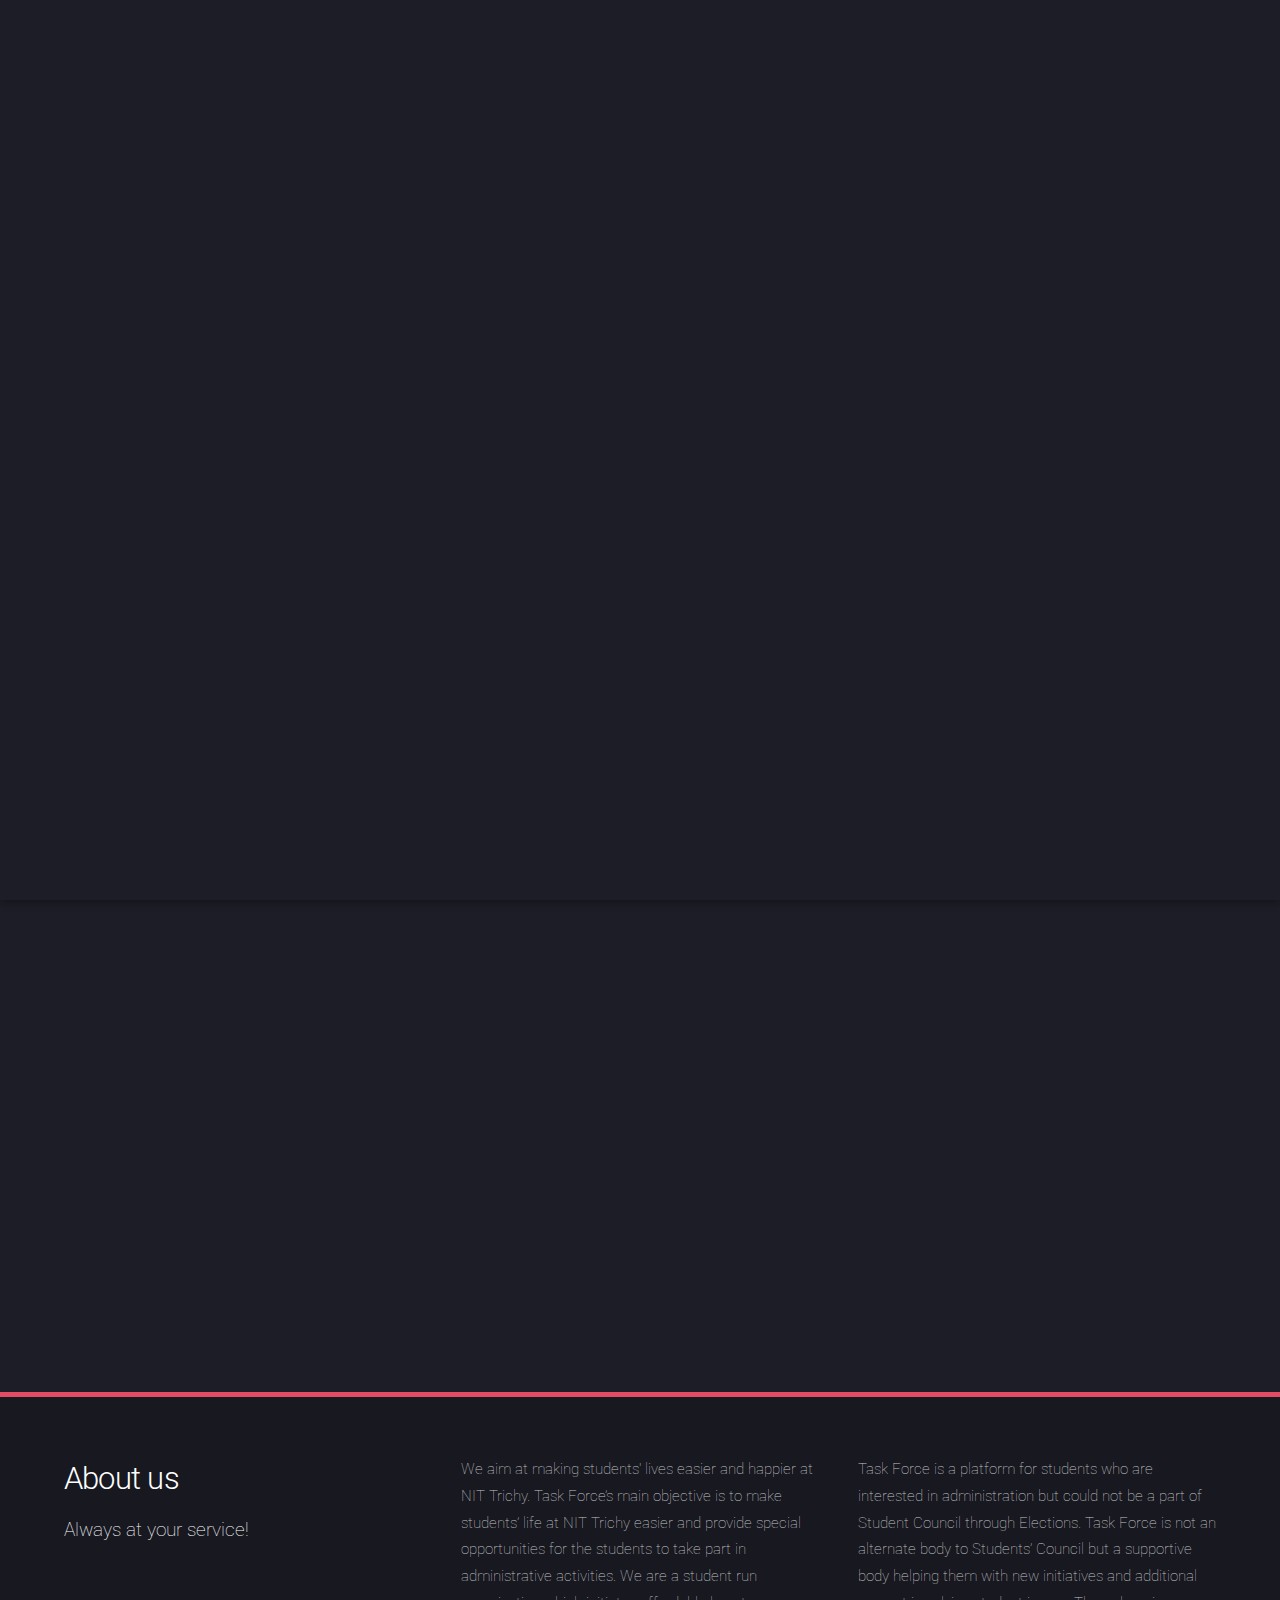
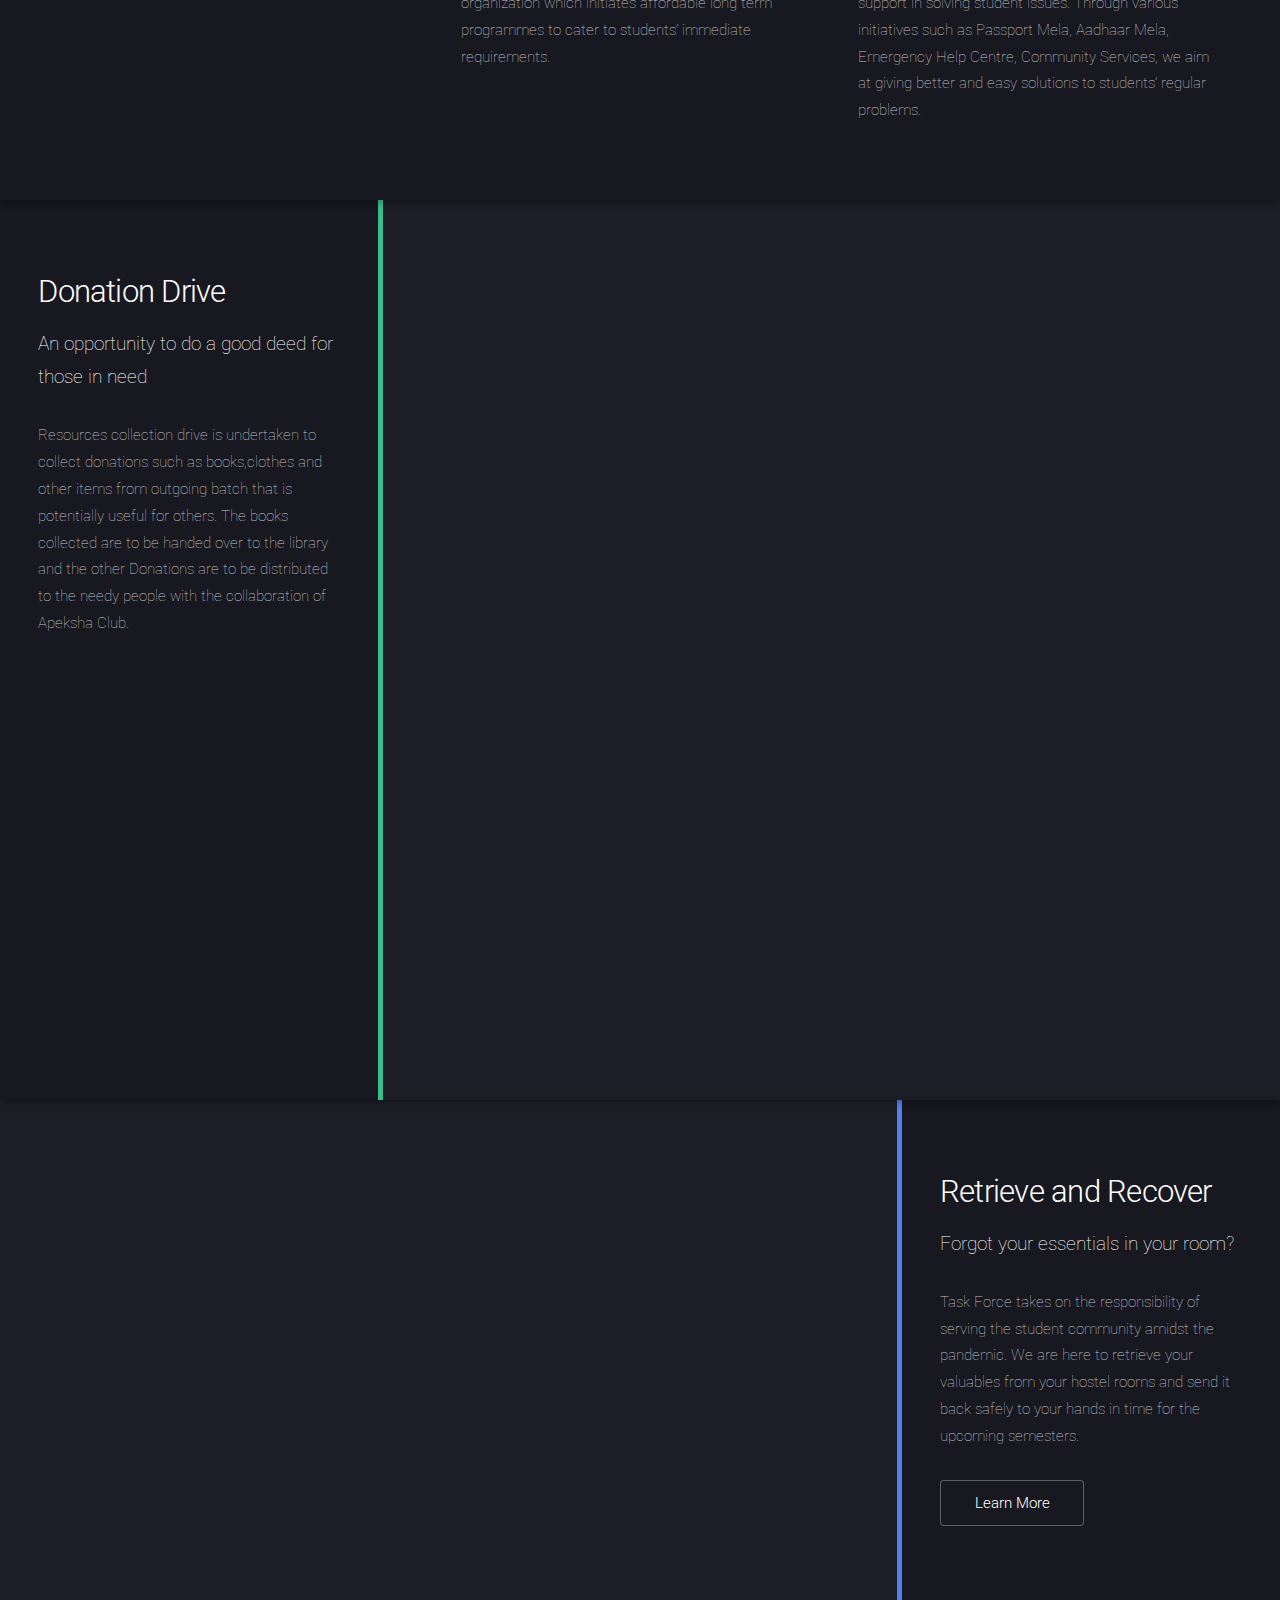
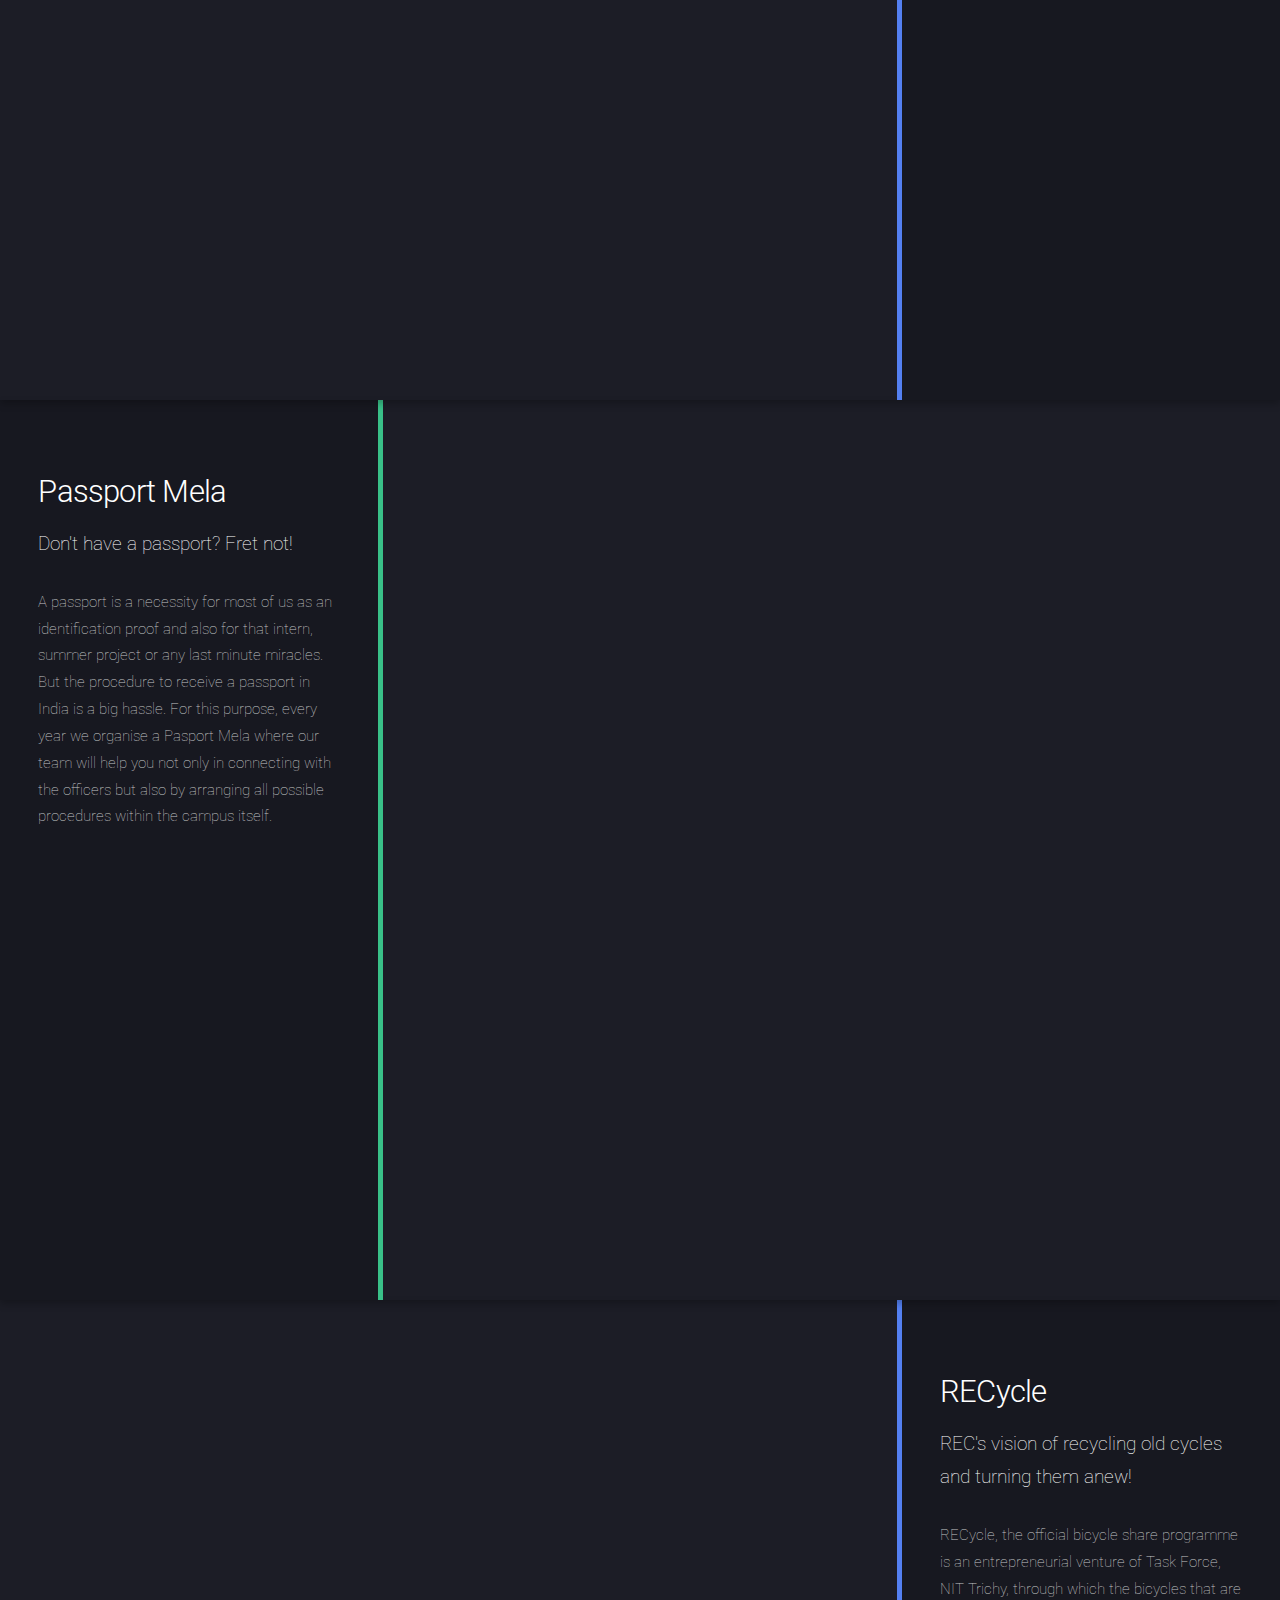
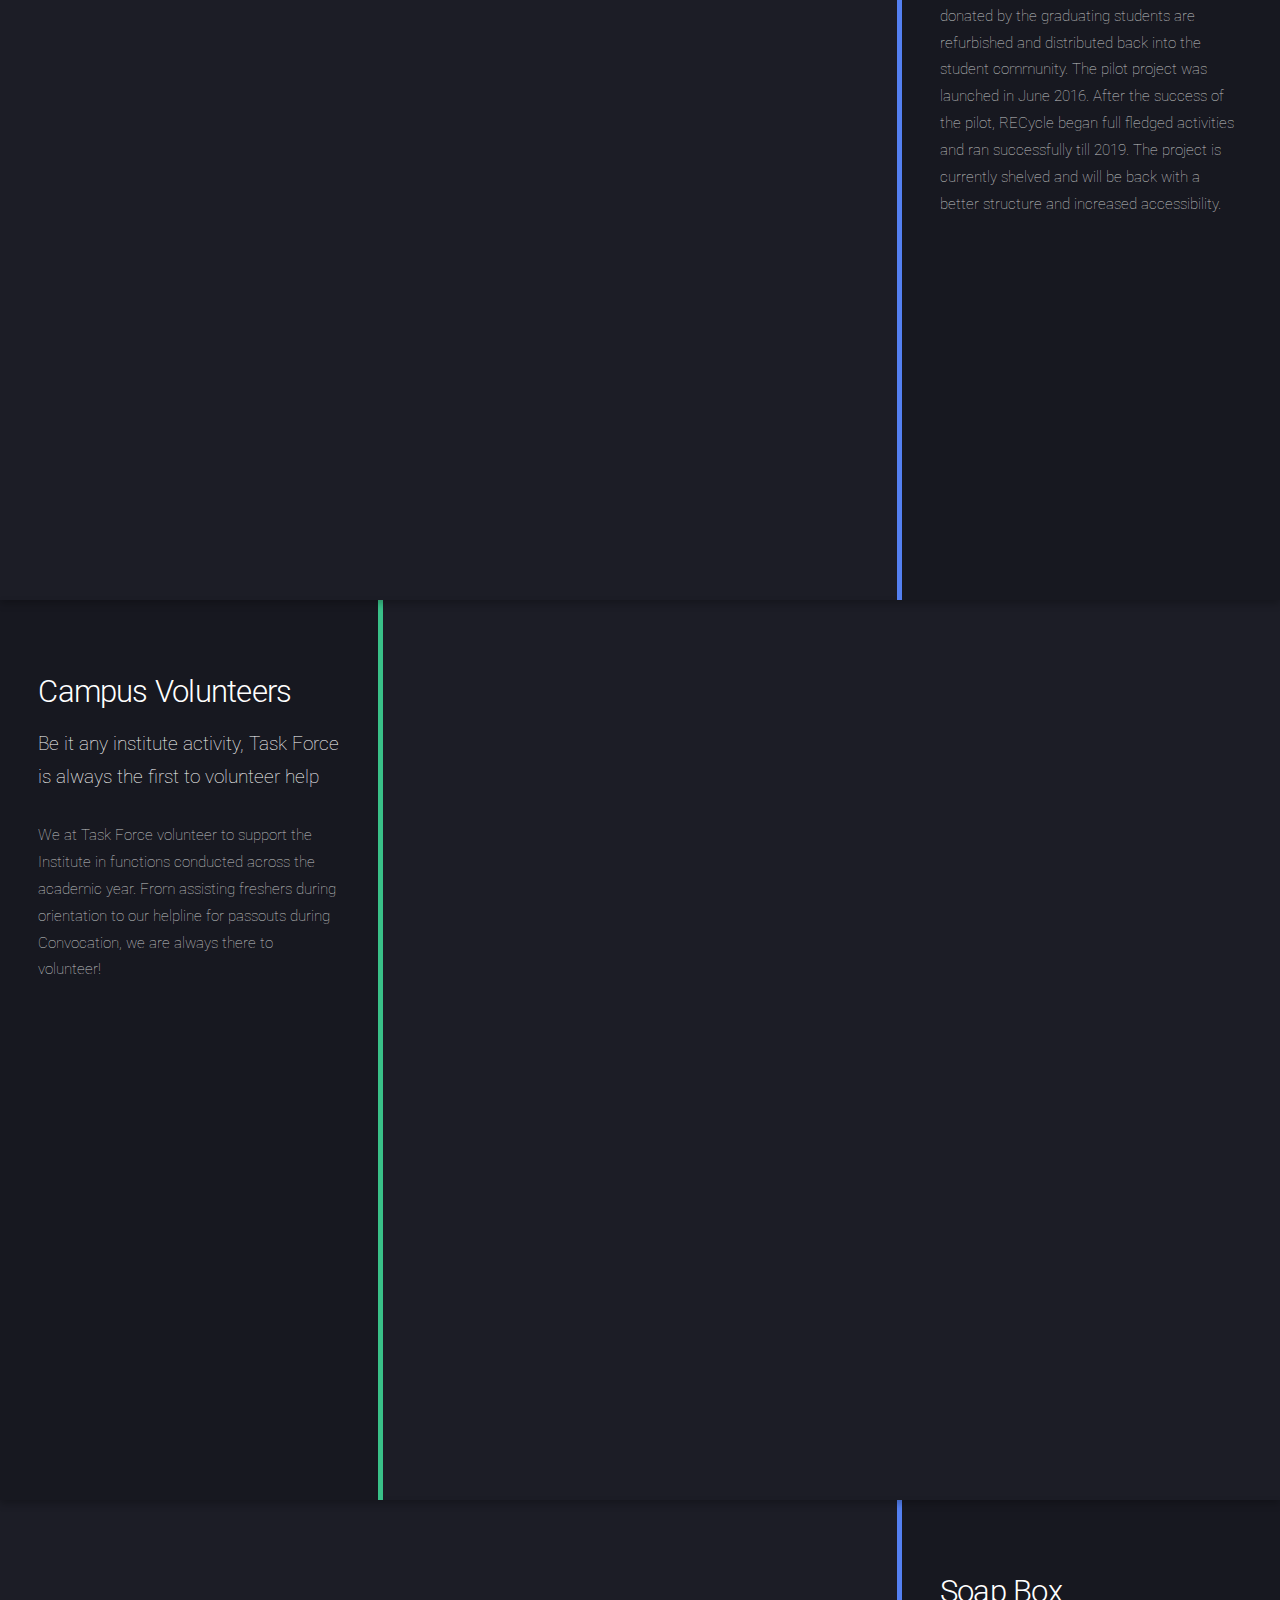
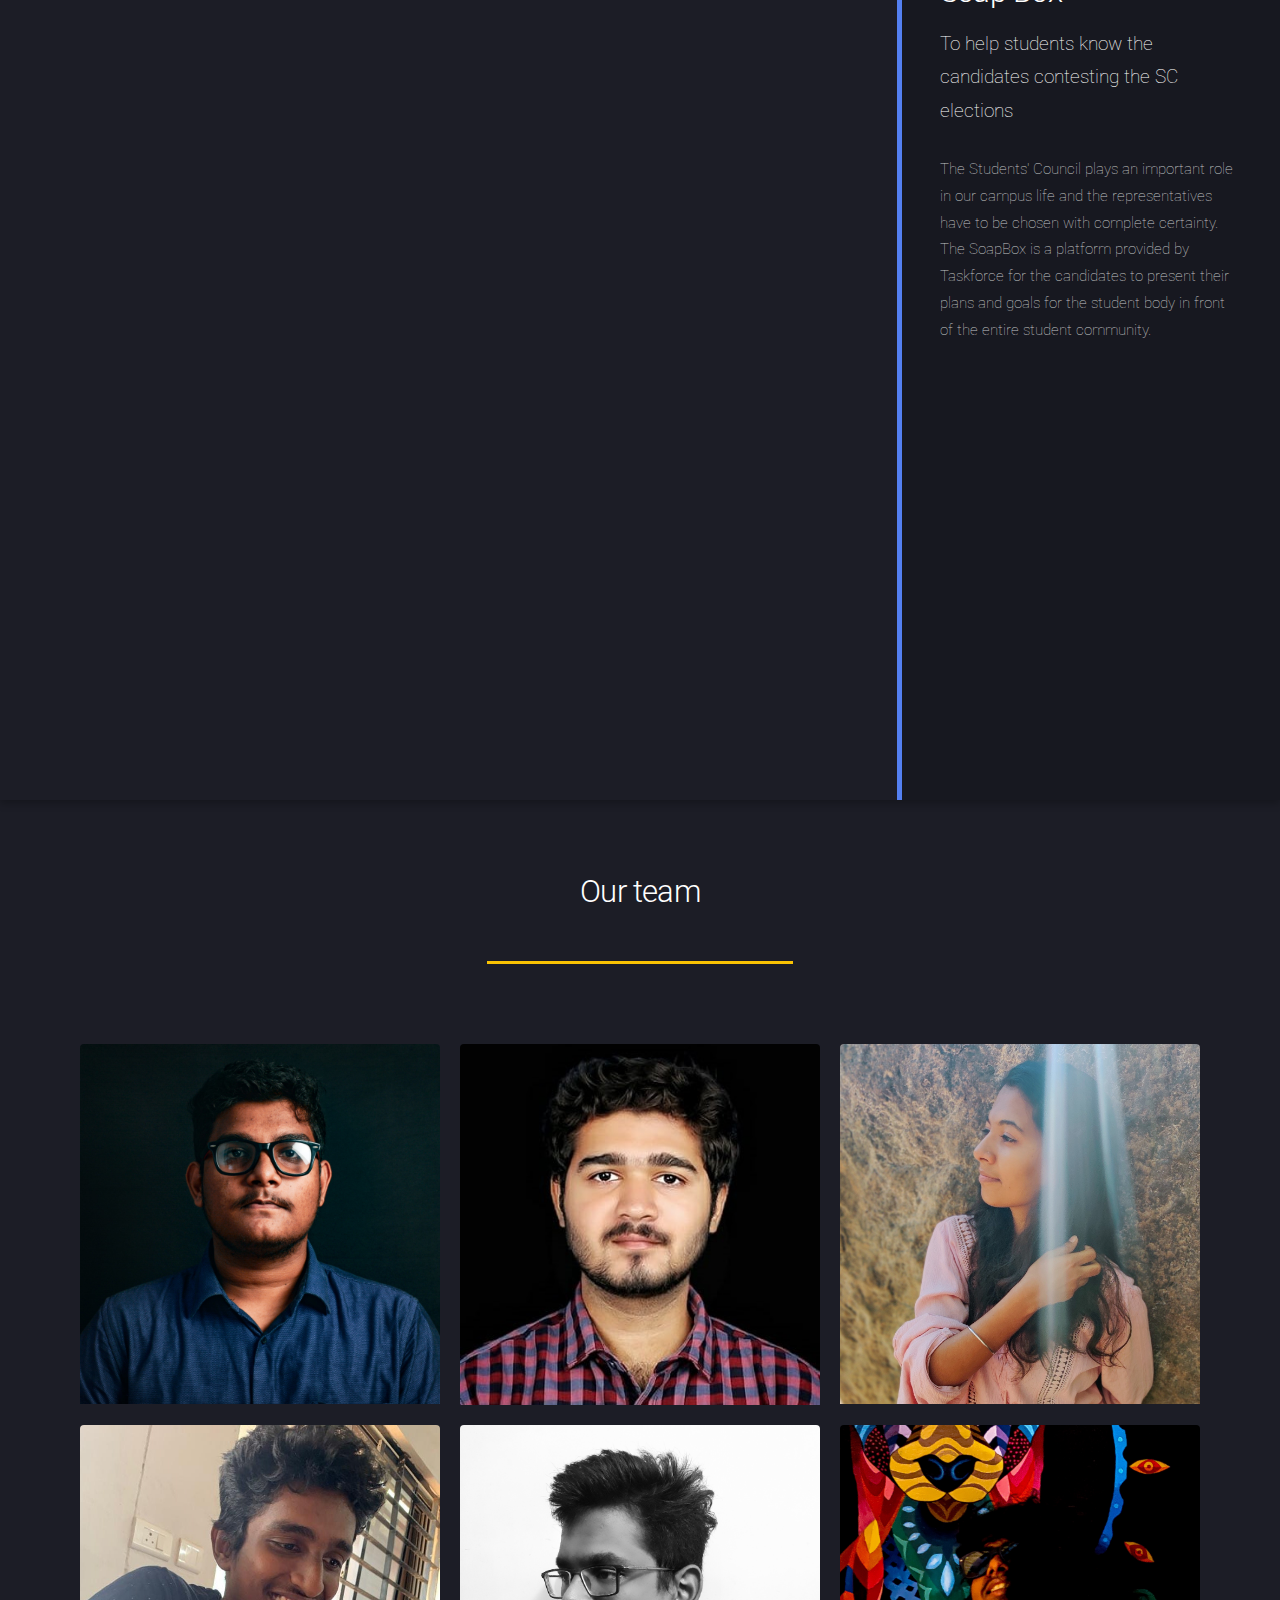
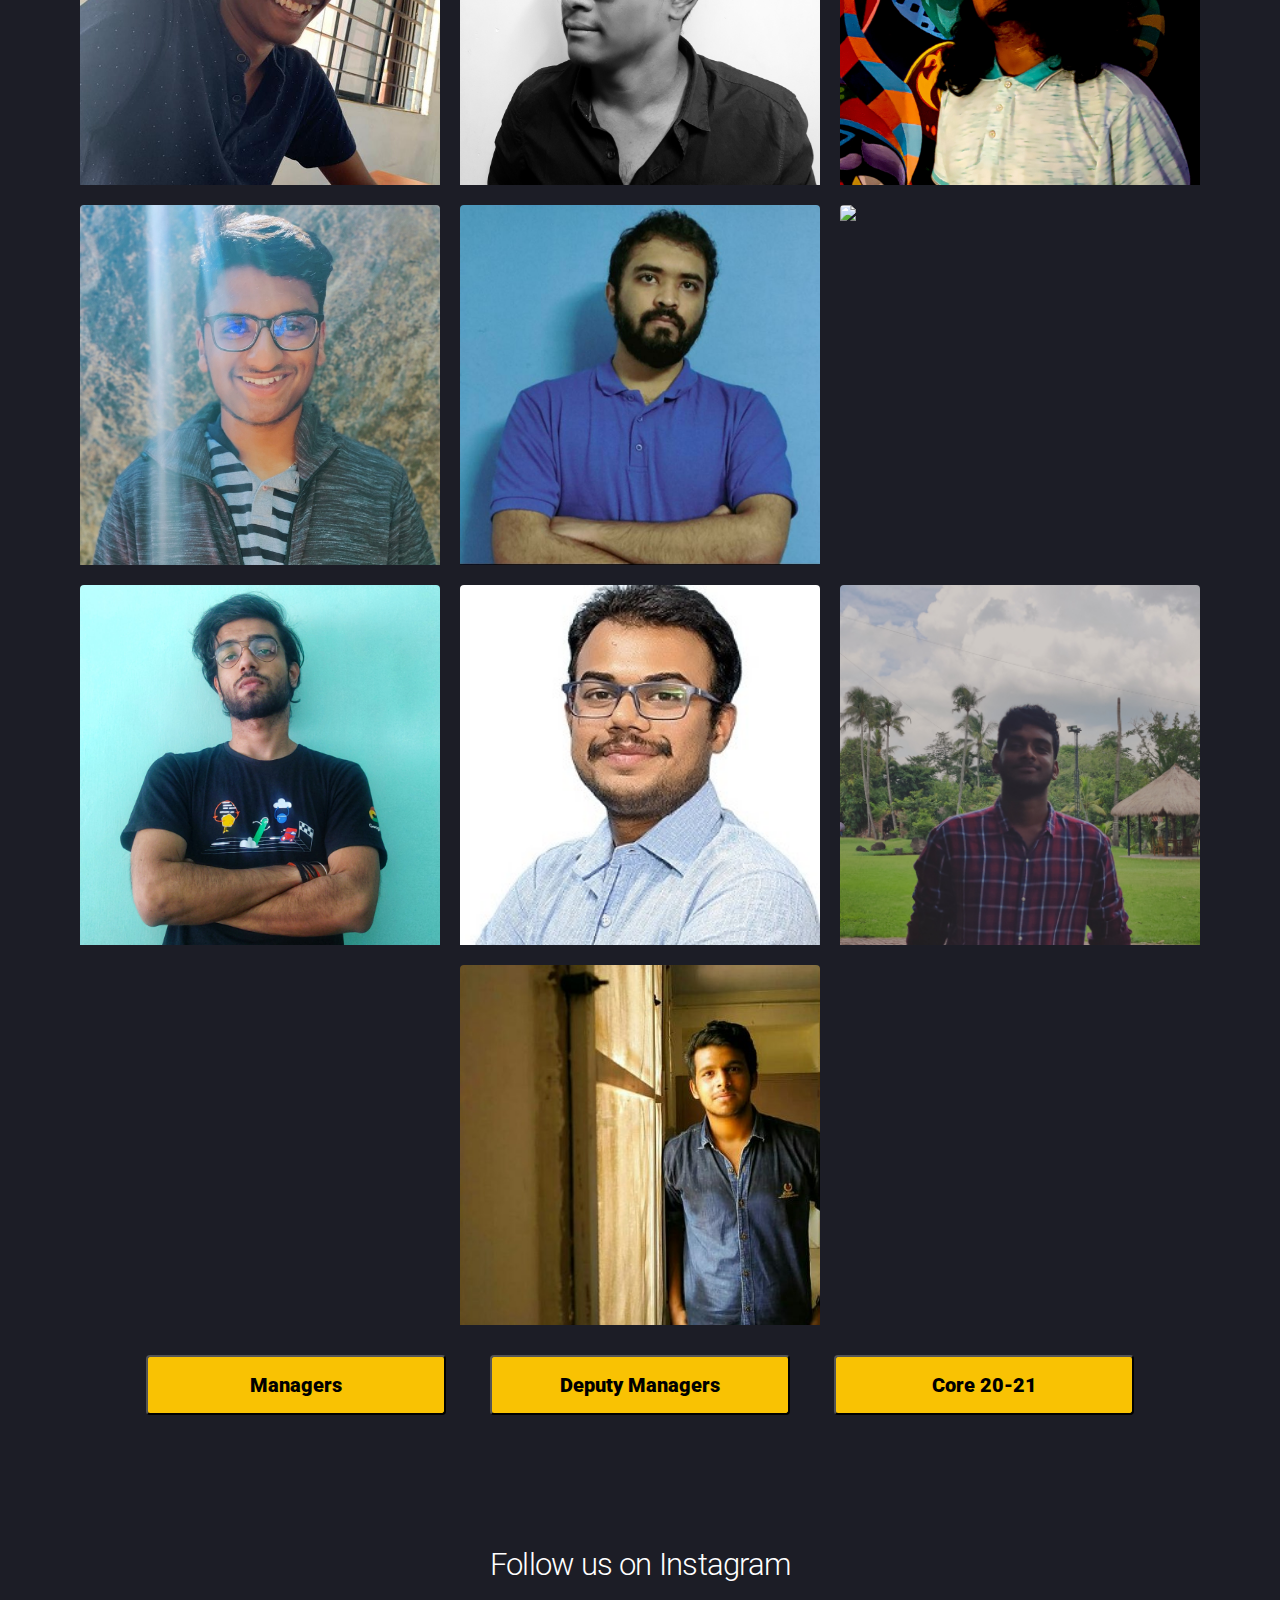
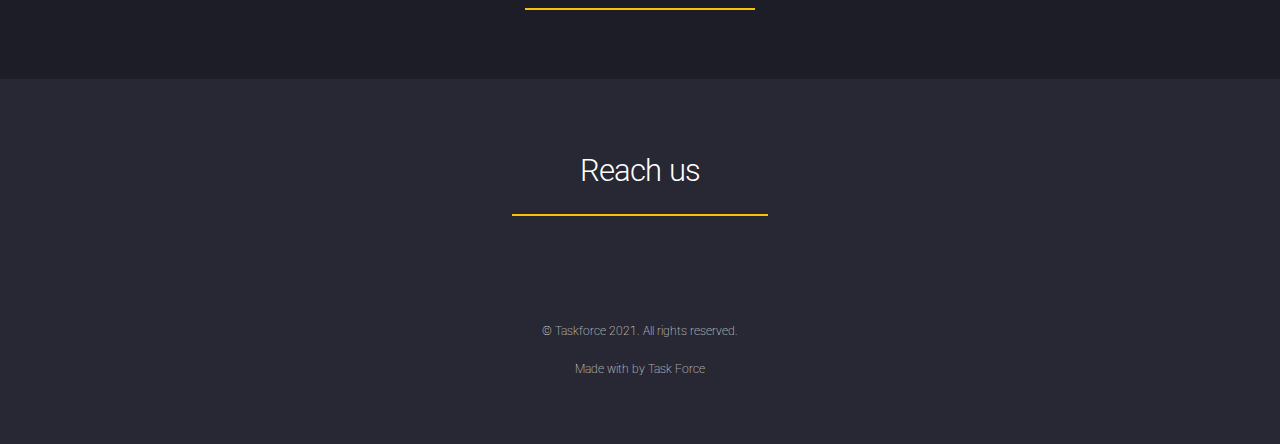
==== commit 4aaad988: "Merge pull request #5 from Aayush-Shukla/master" ====
--- a/index.html
+++ b/index.html
@@ -19,13 +19,11 @@
     <meta name="theme-color" content="#ffffff">
 </head>
 
-<!--<body class="is-preload landing">-->
-<body class="landing">
+<body class="is-preload landing">
     <div id="page-wrapper">
 
         <!-- Header -->
         <!--	<header id="header"> -->
-
         <div class="header">
             <div id="background"></div>
             <div id="navbar">
@@ -297,6 +295,132 @@
                             </div>
                         </div>
                     </div>
+                    
+                    <div class="image-card">
+                        <img src="images/members/Core22/Alexander.jpeg">
+                        <div class="info">
+                            <div class="text">Alexander J<br>Head, Alumni relations<br>
+                                <div class="contact-icons">
+                                    <a href="https://www.linkedin.com/in/alexander-j-392167200"
+                                        class="icon brands fa-linkedin-in fa-lg" style="color:white"><span
+                                            class="label">LinkedIn</span></a>
+                                    <a href="https://www.instagram.com/alex__zanda"
+                                        class="icon brands fa-instagram fa-lg" style="color:white"><span
+                                            class="label">Instagram</span></a>
+                                    <a href="tel:+91 8838961873" class="fa fa-phone fa-rotate-90"
+                                        style="color:white"><span class="label"></span></a>
+                                </div>
+                            </div>
+                        </div>
+                    </div>
+
+
+                    <div class="image-card">
+                        <img src="images/members/Core22/Raswanth.jpg">
+                        <div class="info">
+                            <div class="text">Raswanth Prasath S V<br>Head, Design<br>
+                                <div class="contact-icons">
+                                    <a href="https://www.linkedin.com/in/raswanthprasath"
+                                        class="icon brands fa-linkedin-in fa-lg" style="color:white"><span
+                                            class="label">LinkedIn</span></a>
+                                    <a href="https://www.instagram.com/raswanth_aka_rp"
+                                        class="icon brands fa-instagram fa-lg" style="color:white"><span
+                                            class="label">Instagram</span></a>
+                                    <a href="tel:+91 6382269477" class="fa fa-phone fa-rotate-90"
+                                        style="color:white"><span class="label"></span></a>
+                                </div>
+                            </div>
+                        </div>
+                    </div>
+
+
+                    <div class="image-card">
+                        <img src="images/members/Core22/Shashwath.jpg">
+                        <div class="info">
+                            <div class="text">Shashwath Saravanann<br>Head, Initiatives<br>
+                                <div class="contact-icons">
+                                    <a href="https://www.linkedin.com/in/shashwath-saravanan-77a851202"
+                                        class="icon brands fa-linkedin-in fa-lg" style="color:white"><span
+                                            class="label">LinkedIn</span></a>
+                                    <a href="https://www.instagram.com/the_idc_one"
+                                        class="icon brands fa-instagram fa-lg" style="color:white"><span
+                                            class="label">Instagram</span></a>
+                                    <a href="tel:+91 9962762036" class="fa fa-phone fa-rotate-90"
+                                        style="color:white"><span class="label"></span></a>
+                                </div>
+                            </div>
+                        </div>
+                    </div>
+
+
+                    <div class="image-card">
+                        <img src="images/members/Core22/Kiran.jpg">
+                        <div class="info">
+                            <div class="text">Kiran M<br>Head, Social Media & SoapBox<br>
+                                <div class="contact-icons">
+                                    <a href="https://www.linkedin.com/in/kiran-m-341b561a9"
+                                        class="icon brands fa-linkedin-in fa-lg" style="color:white"><span
+                                            class="label">LinkedIn</span></a>
+                                    <a href="https://www.instagram.com/_kirangowda09_"
+                                        class="icon brands fa-instagram fa-lg" style="color:white"><span
+                                            class="label">Instagram</span></a>
+                                    <a href="tel:+91 7094910055" class="fa fa-phone fa-rotate-90"
+                                        style="color:white"><span class="label"></span></a>
+                                </div>
+                            </div>
+                        </div>
+                    </div>
+                    <div class="image-card">
+                        <img src="images/members/Core22/Nikhil Raju.jpg">
+                        <div class="info">
+                            <div class="text">Nikhil Raju<br>Head, Operations<br>
+                                <div class="contact-icons">
+                                    <a href="https://www.linkedin.com/in/nikhil-raju-ba10a4212"
+                                        class="icon brands fa-linkedin-in fa-lg" style="color:white"><span
+                                            class="label">LinkedIn</span></a>
+                                    <a href="https://www.instagram.com/nikhilraju11"
+                                        class="icon brands fa-instagram fa-lg" style="color:white"><span
+                                            class="label">Instagram</span></a>
+                                    <a href="tel:+91 9400509109" class="fa fa-phone fa-rotate-90"
+                                        style="color:white"><span class="label"></span></a>
+                                </div>
+                            </div>
+                        </div>
+                    </div>
+                    
+                    <div class="image-card">
+                        <img src="images/members/Core22/RajneeshPandey.jpg">
+                        <div class="info">
+                            <div class="text">Rajneesh Pandey<br>Co-Head, Web Ops<br>
+                                <div class="contact-icons">
+                                    <a href="https://www.linkedin.com/in/rajneesh-pandey-3b578818b"
+                                        class="icon brands fa-linkedin-in fa-lg" style="color:white"><span
+                                            class="label">LinkedIn</span></a>
+                                    <a href="https://www.instagram.com/rajneesh._.pandey"
+                                        class="icon brands fa-instagram fa-lg" style="color:white"><span
+                                            class="label">Instagram</span></a>
+                                    <a href="tel:+91 8290968008" class="fa fa-phone fa-rotate-90"
+                                        style="color:white"><span class="label"></span></a>
+                                </div>
+                            </div>
+                        </div>
+                    </div>
+                    <div class="image-card">
+                        <img src="images/members/Core22/Ayush.jpeg">
+                        <div class="info">
+                            <div class="text">Ayush Shukla<br>Co-Head, Web Ops<br>
+                                <div class="contact-icons">
+                                    <a href="https://www.linkedin.com/in/axyux" class="icon brands fa-linkedin-in fa-lg"
+                                        style="color:white"><span class="label">LinkedIn</span></a>
+                                    <a href="https://www.instagram.com/ayushittin.me"
+                                        class="icon brands fa-instagram fa-lg" style="color:white"><span
+                                            class="label">Instagram</span></a>
+                                    <a href="tel:+91 8318838355" class="fa fa-phone fa-rotate-90"
+                                        style="color:white"><span class="label"></span></a>
+                                </div>
+                            </div>
+                        </div>
+                    </div>
                     <div class="image-card">
                         <img src="images/members/Core22/Shashank.jpeg">
                         <div class="info">
@@ -347,130 +471,6 @@
                             </div>
                         </div>
                     </div>
-                    <div class="image-card">
-                        <img src="images/members/Core22/Alexander.jpeg">
-                        <div class="info">
-                            <div class="text">Alexander J<br>Head, Alumni relations<br>
-                                <div class="contact-icons">
-                                    <a href="https://www.linkedin.com/in/alexander-j-392167200"
-                                        class="icon brands fa-linkedin-in fa-lg" style="color:white"><span
-                                            class="label">LinkedIn</span></a>
-                                    <a href="https://www.instagram.com/alex__zanda"
-                                        class="icon brands fa-instagram fa-lg" style="color:white"><span
-                                            class="label">Instagram</span></a>
-                                    <a href="tel:+91 8838961873" class="fa fa-phone fa-rotate-90"
-                                        style="color:white"><span class="label"></span></a>
-                                </div>
-                            </div>
-                        </div>
-                    </div>
-
-
-                    <div class="image-card">
-                        <img src="images/members/Core22/Raswanth.jpg">
-                        <div class="info">
-                            <div class="text">Raswanth Prasath S V<br>Head, Design<br>
-                                <div class="contact-icons">
-                                    <a href="https://www.linkedin.com/in/raswanthprasath"
-                                        class="icon brands fa-linkedin-in fa-lg" style="color:white"><span
-                                            class="label">LinkedIn</span></a>
-                                    <a href="https://www.instagram.com/raswanth_aka_rp"
-                                        class="icon brands fa-instagram fa-lg" style="color:white"><span
-                                            class="label">Instagram</span></a>
-                                    <a href="tel:+91 6382269477" class="fa fa-phone fa-rotate-90"
-                                        style="color:white"><span class="label"></span></a>
-                                </div>
-                            </div>
-                        </div>
-                    </div>
-
-
-                    <div class="image-card">
-                        <img src="images/members/Core22/Shashwath.jpg">
-                        <div class="info">
-                            <div class="text">Shashwath Saravanann<br>Head, Initiatives<br>
-                                <div class="contact-icons">
-                                    <a href="https://www.linkedin.com/in/shashwath-saravanan-77a851202"
-                                        class="icon brands fa-linkedin-in fa-lg" style="color:white"><span
-                                            class="label">LinkedIn</span></a>
-                                    <a href="https://www.instagram.com/the_idc_one"
-                                        class="icon brands fa-instagram fa-lg" style="color:white"><span
-                                            class="label">Instagram</span></a>
-                                    <a href="tel:+91 9962762036" class="fa fa-phone fa-rotate-90"
-                                        style="color:white"><span class="label"></span></a>
-                                </div>
-                            </div>
-                        </div>
-                    </div>
-
-
-                    <div class="image-card">
-                        <img src="images/members/Core22/Kiran.jpg">
-                        <div class="info">
-                            <div class="text">Kiran M<br>Head, Social Media & SoapBox<br>
-                                <div class="contact-icons">
-                                    <a href="https://www.linkedin.com/in/kiran-m-341b561a9"
-                                        class="icon brands fa-linkedin-in fa-lg" style="color:white"><span
-                                            class="label">LinkedIn</span></a>
-                                    <a href="https://www.instagram.com/_kirangowda09_"
-                                        class="icon brands fa-instagram fa-lg" style="color:white"><span
-                                            class="label">Instagram</span></a>
-                                    <a href="tel:+91 7094910055" class="fa fa-phone fa-rotate-90"
-                                        style="color:white"><span class="label"></span></a>
-                                </div>
-                            </div>
-                        </div>
-                    </div>
-                    <div class="image-card">
-                        <img src="images/members/Core22/Nikhil Raju.jpg">
-                        <div class="info">
-                            <div class="text">Nikhil Raju<br>Head, Operations<br>
-                                <div class="contact-icons">
-                                    <a href="https://www.linkedin.com/in/nikhil-raju-ba10a4212"
-                                        class="icon brands fa-linkedin-in fa-lg" style="color:white"><span
-                                            class="label">LinkedIn</span></a>
-                                    <a href="https://www.instagram.com/nikhilraju11"
-                                        class="icon brands fa-instagram fa-lg" style="color:white"><span
-                                            class="label">Instagram</span></a>
-                                    <a href="tel:+91 9400509109" class="fa fa-phone fa-rotate-90"
-                                        style="color:white"><span class="label"></span></a>
-                                </div>
-                            </div>
-                        </div>
-                    </div>
-                    <div class="image-card">
-                        <img src="images/members/Core22/Ayush.jpeg">
-                        <div class="info">
-                            <div class="text">Ayush Shukla<br>Co-Head, Web Ops<br>
-                                <div class="contact-icons">
-                                    <a href="https://www.linkedin.com/in/axyux" class="icon brands fa-linkedin-in fa-lg"
-                                        style="color:white"><span class="label">LinkedIn</span></a>
-                                    <a href="https://www.instagram.com/ayushittin.me"
-                                        class="icon brands fa-instagram fa-lg" style="color:white"><span
-                                            class="label">Instagram</span></a>
-                                    <a href="tel:+91 8318838355" class="fa fa-phone fa-rotate-90"
-                                        style="color:white"><span class="label"></span></a>
-                                </div>
-                            </div>
-                        </div>
-                    </div>
-                    <div class="image-card">
-                        <img src="images/members/Core22/RajneeshPandey.jpg">
-                        <div class="info">
-                            <div class="text">Rajneesh Pandey<br>Co-Head, Web Ops<br>
-                                <div class="contact-icons">
-                                    <a href="https://www.linkedin.com/in/rajneesh-pandey-3b578818b"
-                                        class="icon brands fa-linkedin-in fa-lg" style="color:white"><span
-                                            class="label">LinkedIn</span></a>
-                                    <a href="https://www.instagram.com/rajneesh._.pandey"
-                                        class="icon brands fa-instagram fa-lg" style="color:white"><span
-                                            class="label">Instagram</span></a>
-                                    <a href="tel:+91 8290968008" class="fa fa-phone fa-rotate-90"
-                                        style="color:white"><span class="label"></span></a>
-                                </div>
-                            </div>
-                        </div>
-                    </div>
                 </div>
                 <button onclick="myFunction1()" id="myBtn1"
                     style="font-family: 'Roboto', sans-serif; font-weight: 900; font-size: 20px;">Managers</button>
@@ -866,7 +866,7 @@
                 </div>
 
                 <div class="image-card">
-                    <img class="lazy" data-src="images/members/dy-managers/Sree_charan_Saravanan.jpg">
+                    <img class="lazy" data-src="images/members/dy-managers/Sree_charan_Saravanan.jpeg">
                     <div class="info">
                         <div class="text">Sree charan Saravanan<br>Deputy Manager<br>
                             <!-- <div class="contact-icons">
@@ -1063,7 +1063,7 @@
                 <div class="image-card">
                     <img class="lazy" data-src="images\members\dy-managers\seyan ebi.jpg">
                     <div class="info">
-                        <div class="text">SEYAN EBENEZER F<br>Deputy Manager<br>
+                        <div class="text">Seyan Ebenezer F<br>Deputy Manager<br>
                             <!-- <div class="contact-icons">
                             <a href="#" class="icon brands fa-linkedin-in fa-lg" style="color:white"><span class="label">LinkedIn</span></a>
                             <a href="#" class="icon brands fa-instagram fa-lg" style="color:white"><span class="label">Instagram</span></a>
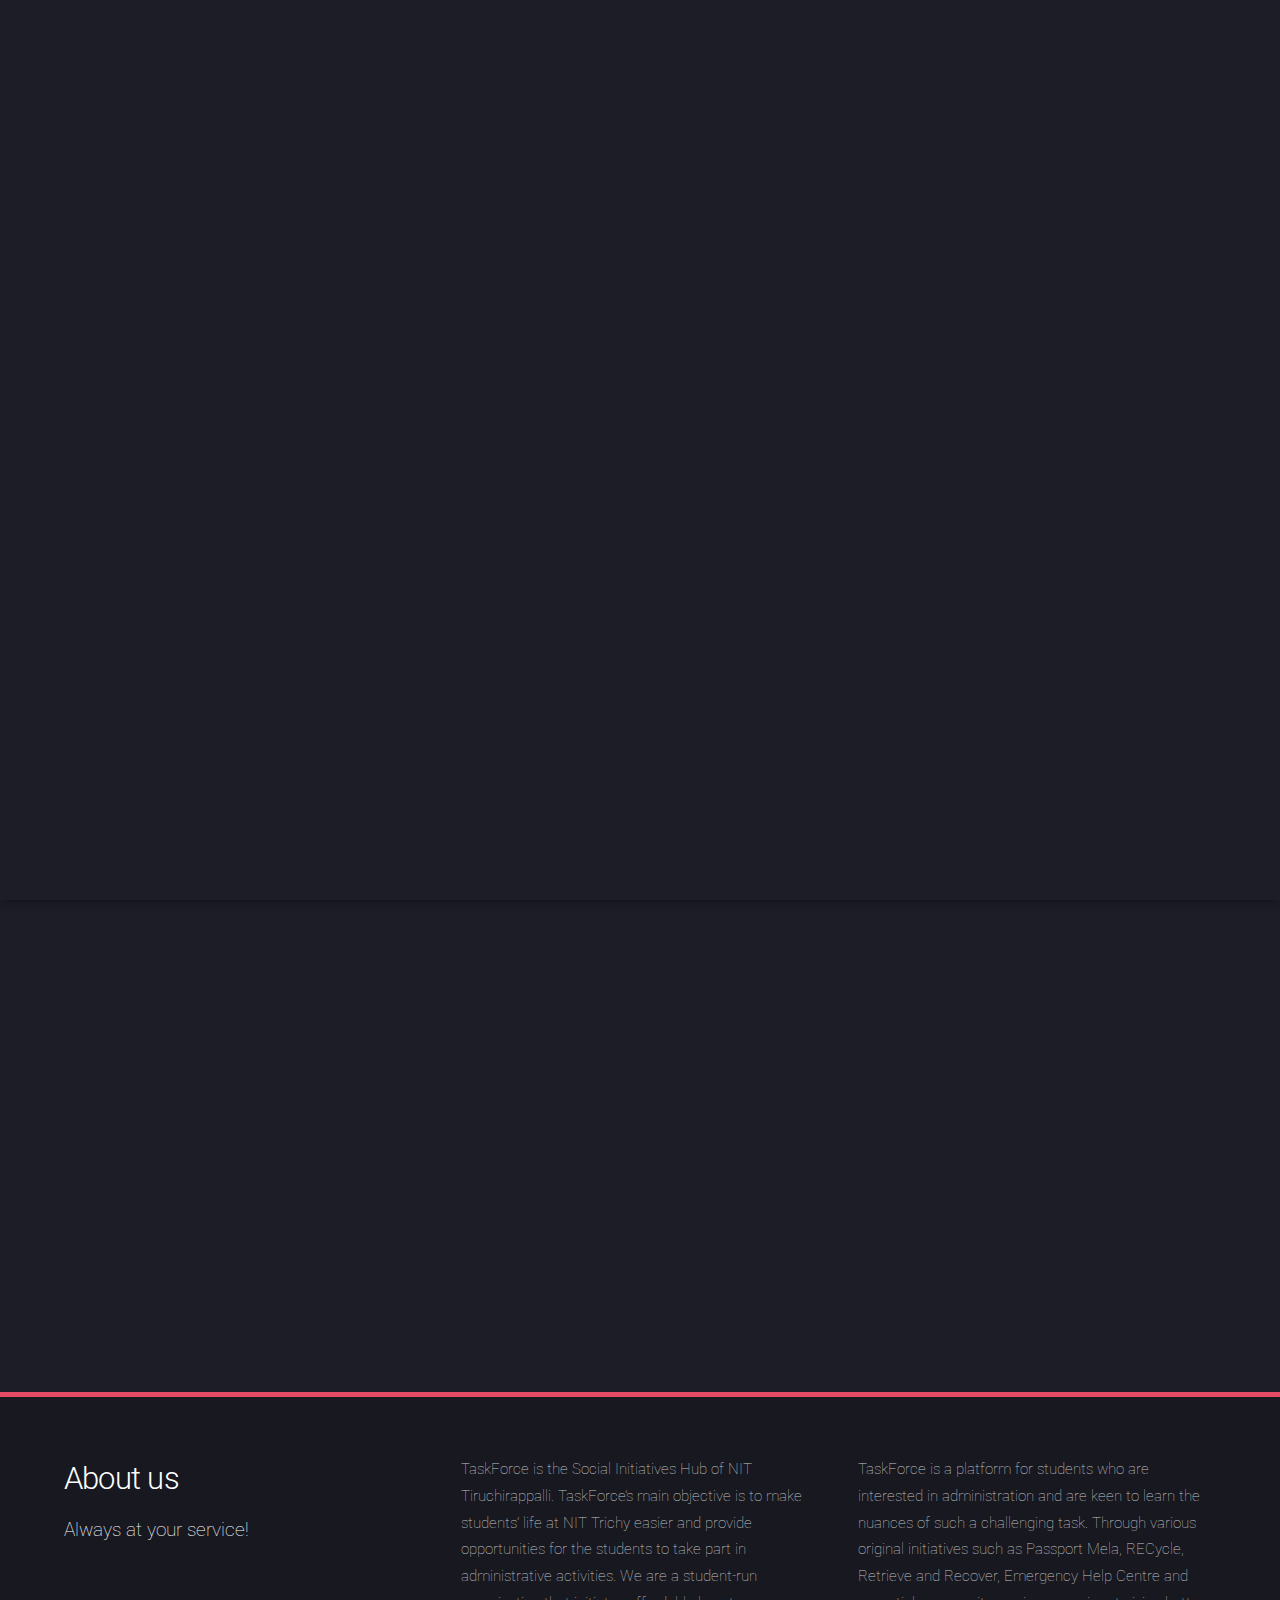
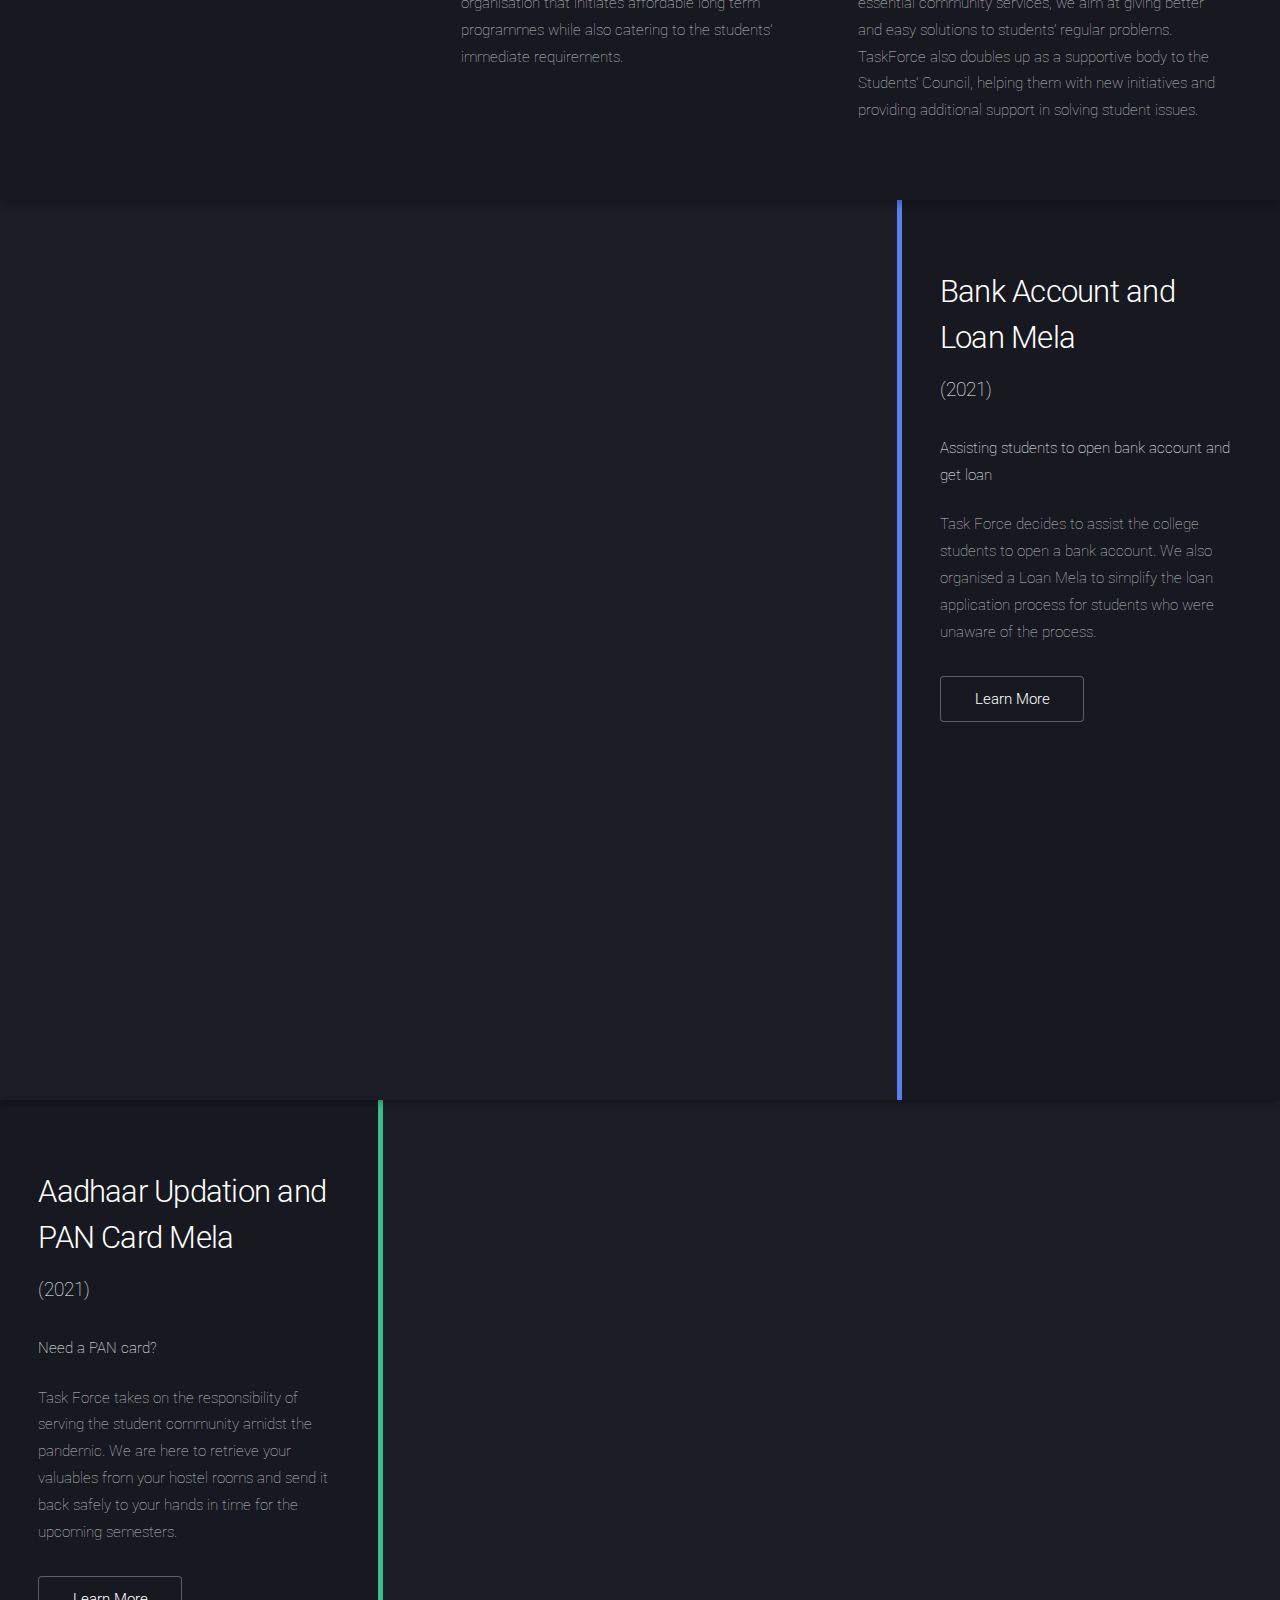
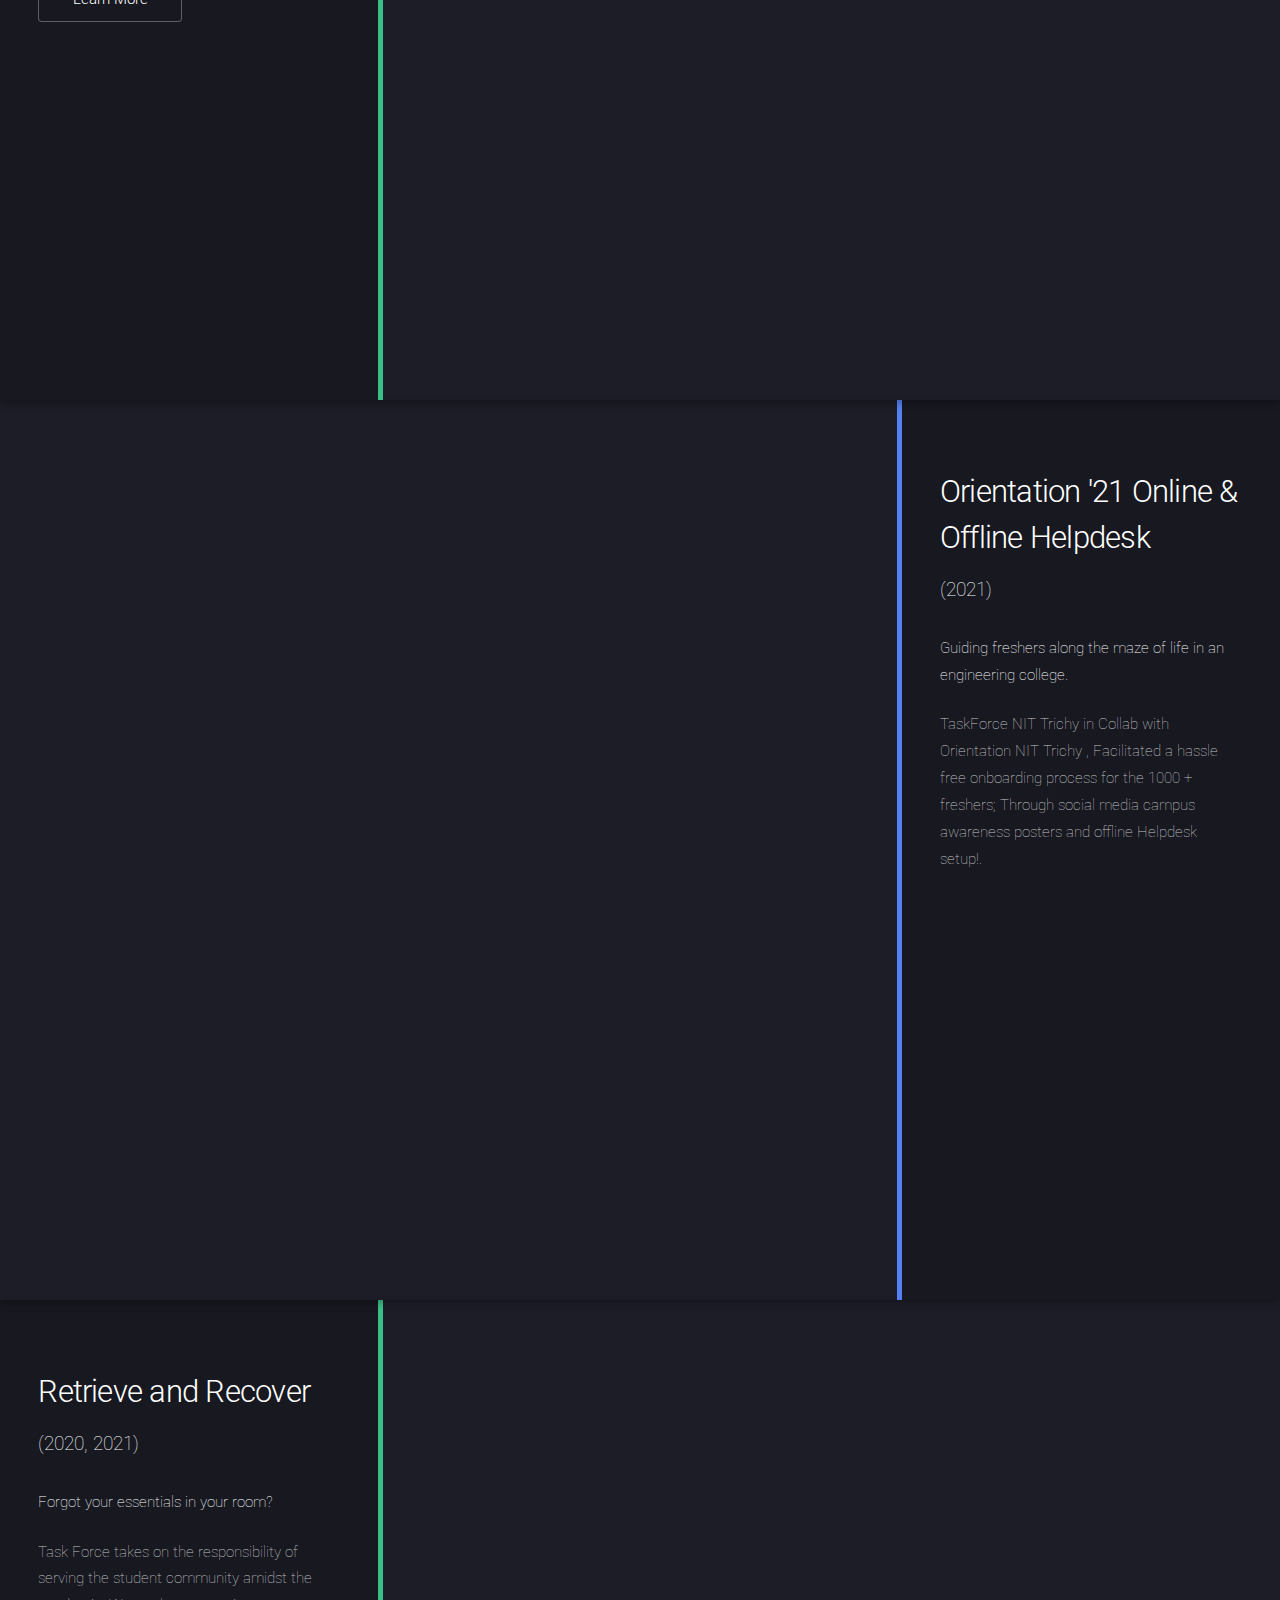
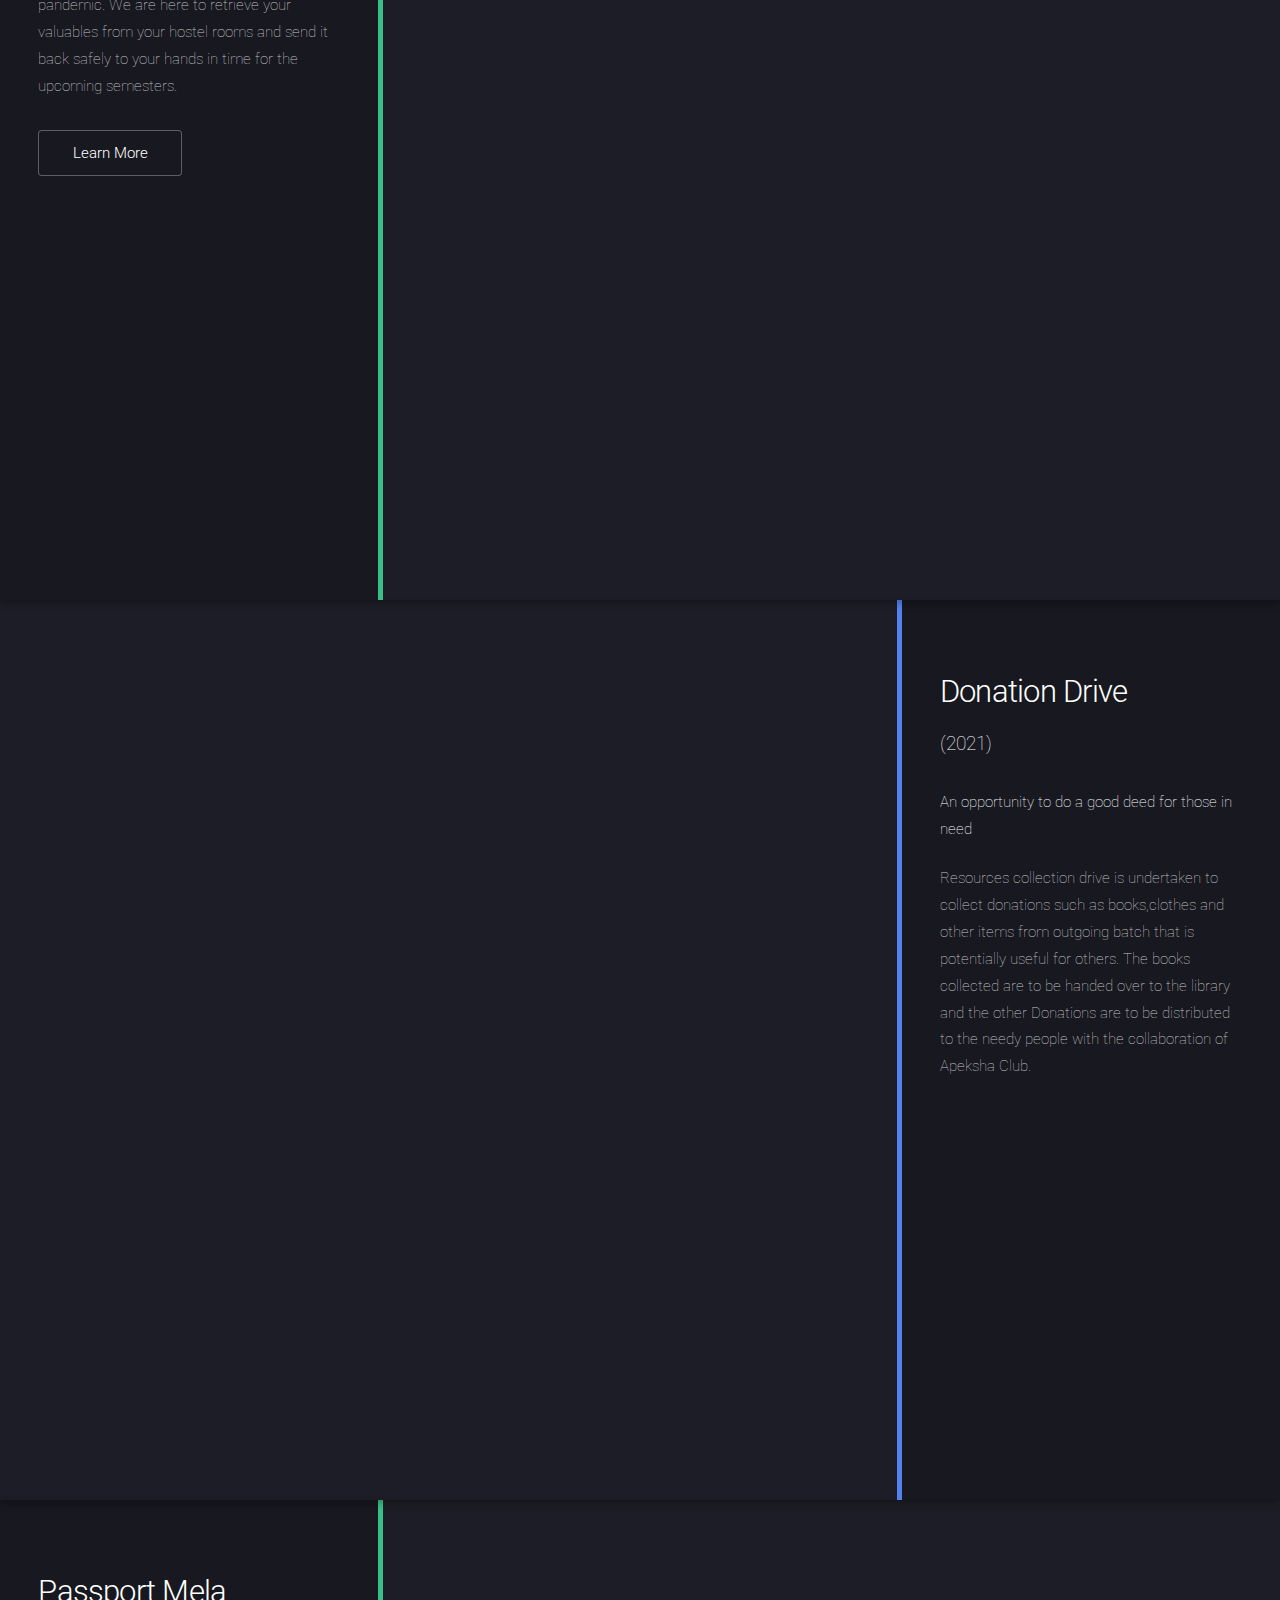
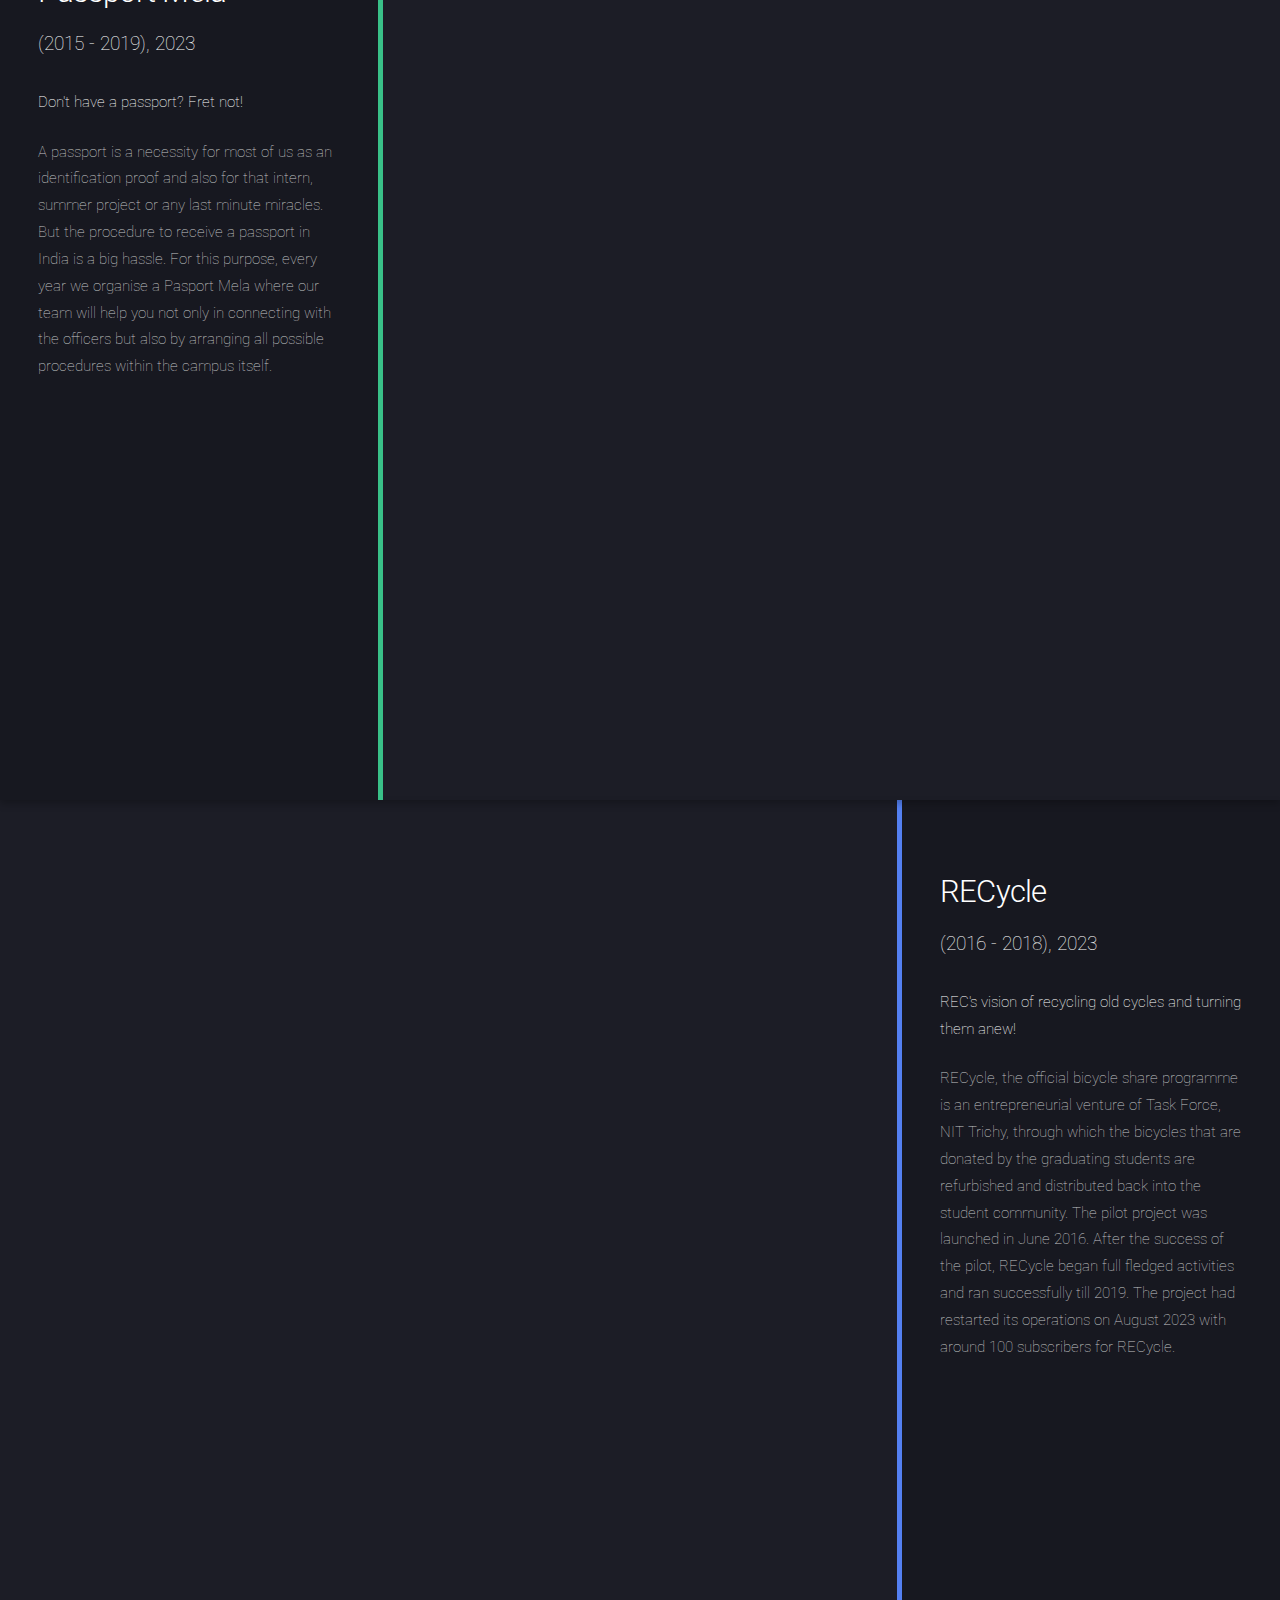
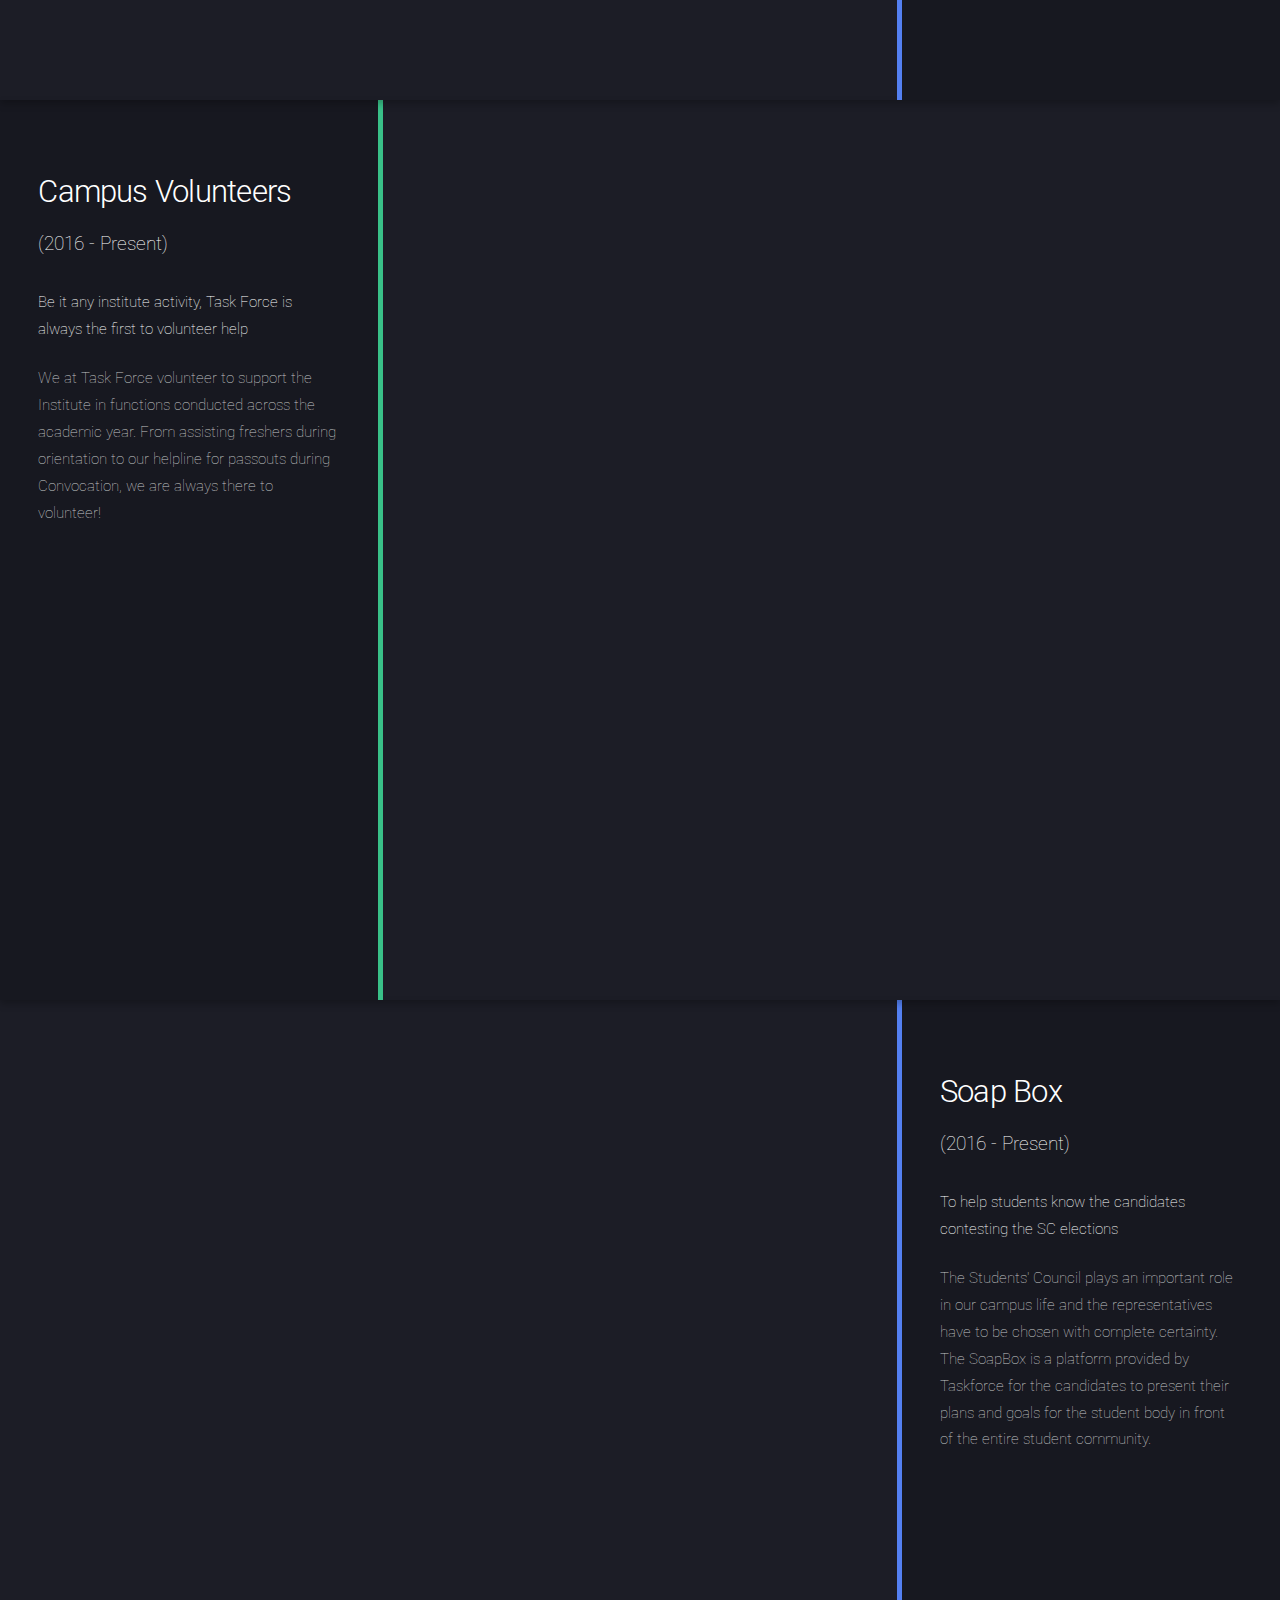
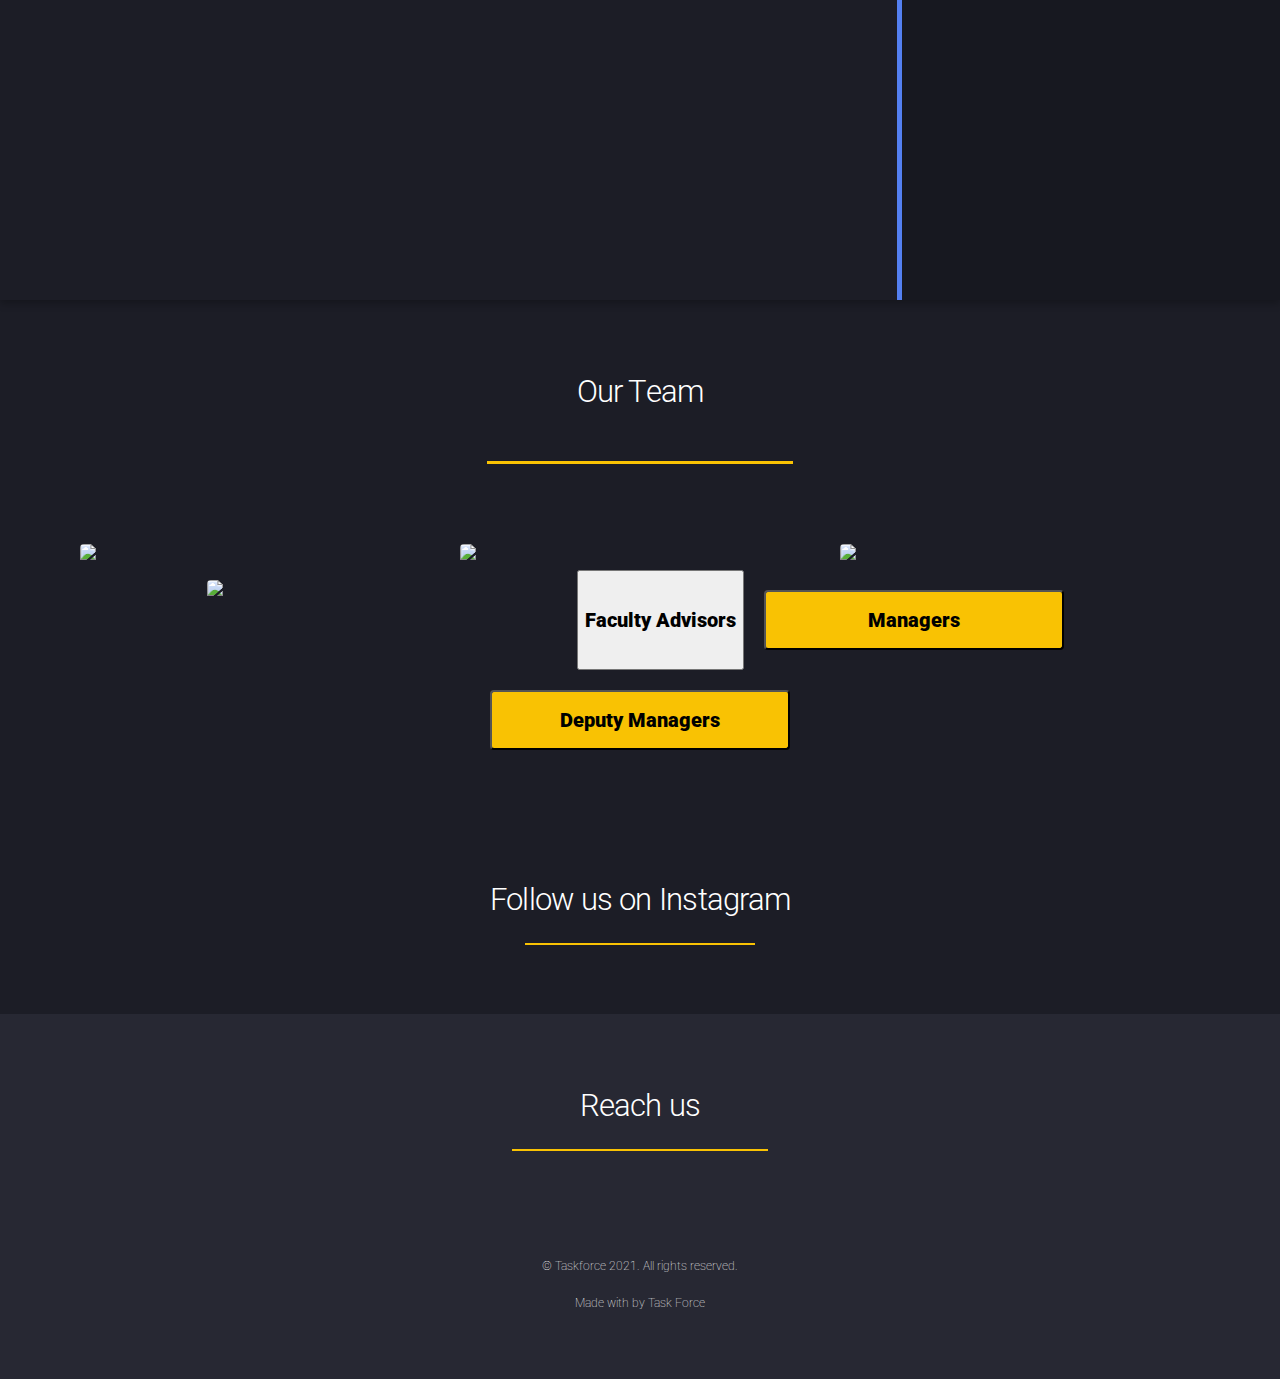
==== commit 8437a5f2: "new" ====
--- a/index.html
+++ b/index.html
@@ -34,8 +34,11 @@
                         <li><a class="act" href="#one">About</a></li>
                         <li><a class="act" href="#two">Our Work</a>
                             <ul>
+                                <li><a href="#bank-loan-mela">Bank Account and Loan Mela</a></li>
+                                <li><a href="#aadhar-pan-mela">Aadhaar Updation and PAN Card Mela</a></li>
+                                <li><a href="#orientation-helpdesk">Orientation '21 Online & Offline Helpdesk</a></li>
+                                <li><a href="#two">Retrieve & Recover</a></li>
                                 <li><a href="#drive">Donation Drive</a></li>
-                                <li><a href="#two">Retrieve & Recover</a></li>
                                 <li><a href="#three">Passport Mela</a></li>
                                 <li><a href="#four">RECycle</a></li>
                                 <li><a href="#five">Campus Volunteers</a></li>
@@ -91,35 +94,136 @@
                             </header>
                         </div>
                         <div class="col-4 col-12-medium">
-                            <p>We aim at making students' lives easier and happier at NIT Trichy.
-                                Task Force’s main objective is to make students’ life at NIT Trichy easier and
-                                provide special opportunities for the students to take part in administrative
-                                activities. We are a student run organization which initiates affordable long
-                                term programmes to cater to students’ immediate requirements.
+                            <p>TaskForce is the Social Initiatives Hub of NIT Tiruchirappalli. TaskForce’s main
+                                objective is to make students’ life at NIT Trichy easier and provide opportunities for
+                                the students to take part in administrative activities. We are a student-run
+                                organisation that initiates affordable long term programmes while also catering to the
+                                students’ immediate requirements.
 
                             </p>
                         </div>
                         <div class="col-4 col-12-medium">
-                            <p>Task Force is a platform for students who are interested in administration but
-                                could not be a part of Student Council through Elections. Task Force is not an
-                                alternate body to Students’ Council but a supportive body helping them with new
-                                initiatives and additional support in solving student issues.
-                                Through various initiatives such as Passport Mela, Aadhaar Mela,
-                                Emergency Help Centre, Community Services, we aim at giving better and easy
-                                solutions to students’ regular problems.</p>
-                        </div>
-                    </div>
-                </div>
+                            <p>TaskForce is a platform for students who are interested in administration and are keen to
+                                learn the nuances of such a challenging task. Through various original initiatives such
+                                as Passport Mela, RECycle, Retrieve and Recover, Emergency Help Centre and essential
+                                community services, we aim at giving better and easy solutions to students’ regular
+                                problems. TaskForce also doubles up as a supportive body to the Students’ Council,
+                                helping them with new initiatives and providing additional support in solving student
+                                issues.</p>
+                        </div>
+                    </div>
+                </div>
+            </div>
+            <a href="#bank-loan-mela" class="goto-next scrolly">Next</a>
+        </section>
+
+        <!-- Bank Account and Loan Mela -->
+        <section id="bank-loan-mela" class="spotlight style2 right">
+            <span class="image fit main center"><img src="images/bank-pan-loan-aadhar mela/reg-ends-crop.jpg"
+                    alt="Bank Account and Loan Mela" /></span>
+            <div class="content">
+                <header>
+                    <h2>Bank Account and Loan Mela</h2>
+
+                    <p>(2021)</p>
+
+                    <p>Assisting students to open bank account and get loan</p>
+                </header>
+                <p>Task Force decides to assist the college students to open a bank account.
+                    We also organised a Loan Mela to simplify the loan application process for
+                    students who were unaware of the process.</p>
+                <ul class="actions">
+                    <li><a href="bankmela.html" class="button">Learn More</a></li>
+                </ul>
+            </div>
+            <a href="#aadhar-pan-mela" class="goto-next scrolly">Next</a>
+        </section>
+
+
+
+
+
+
+        <!-- aadhar-pan -->
+        <section id="aadhar-pan-mela" class="spotlight style3 left">
+
+            <span class="image fit main"><img src="images/bank-pan-loan-aadhar mela/mela-crop.jpg" alt="" /></span>
+
+            <div class="content">
+                <header>
+                    <h2>Aadhaar Updation and PAN Card Mela</h2>
+
+                    <p>(2021)</p>
+
+                    <p>Need a PAN card?</p>
+                </header>
+                <p>Task Force takes on the responsibility of serving the student community amidst the pandemic. We are
+                    here to retrieve your valuables from your hostel rooms and send it back safely to your hands in time
+                    for the upcoming semesters.
+
+
+                </p>
+                <ul class="actions">
+                    <li><a href="aadhar.html" class="button">Learn More</a></li>
+                </ul>
+            </div>
+            <a href="#orientation-helpdesk" class="goto-next scrolly">Next</a>
+        </section>
+        <!-- orientation helpdesk -->
+        <section id="orientation-helpdesk" class="spotlight style2 right">
+            <span class="image fit main center"><img src="images/helpdesk/helpdesk.jpg"
+                    alt="Orientation '21 Online & Offline Helpdesk" /></span>
+            <div class="content">
+                <header>
+                    <h2>Orientation '21 Online & Offline Helpdesk</h2>
+
+                    <p>(2021)</p>
+
+                    <p>Guiding freshers along the maze of life in an
+                        engineering college.</p>
+                </header>
+                <p>TaskForce NIT Trichy in Collab with
+                    Orientation NIT Trichy , Facilitated a
+                    hassle free onboarding process for the
+                    1000 + freshers; Through social media
+                    campus awareness posters and offline
+                    Helpdesk setup!.</p>
+                <!-- <ul class="actions">
+							<li><a href="#" class="button">Learn More</a></li>
+						</ul> -->
             </div>
             <a href="#two" class="goto-next scrolly">Next</a>
         </section>
+
+        <!-- Two -->
+        <section id="two" class="spotlight style3 left">
+
+            <span class="image fit main"><img src="images/retrieve/rr2.0.jpg" alt="" /></span>
+
+            <div class="content">
+                <header>
+                    <h2>Retrieve and Recover</h2>
+                    <p>(2020, 2021)</p>
+                    <p>Forgot your essentials in your room?</p>
+                </header>
+                <p>Task Force takes on the responsibility of serving the student community amidst the pandemic. We are
+                    here to retrieve your valuables from your hostel rooms and send it back safely to your hands in time
+                    for the upcoming semesters.</p>
+                <ul class="actions">
+                    <li><a href="retrieve.html" class="button">Learn More</a></li>
+                </ul>
+            </div>
+            <a href="#drive" class="goto-next scrolly">Next</a>
+        </section>
+
         <!-- drive -->
-        <section id="drive" class="spotlight style3 left">
+        <section id="drive" class="spotlight style2 right">
             <span class="image fit main center"><img src="images/donation-drive/donationDrive.jpeg"
                     alt="Donation Drive" /></span>
             <div class="content">
                 <header>
                     <h2>Donation Drive</h2>
+                    <p>(2021)</p>
                     <p>An opportunity to do a good deed for those in need</p>
                 </header>
                 <p>Resources collection drive is undertaken to collect donations such as books,clothes and other items
@@ -130,26 +234,10 @@
 							<li><a href="#" class="button">Learn More</a></li>
 						</ul> -->
             </div>
-            <a href="#drive" class="goto-next scrolly">Next</a>
-        </section>
-
-        <!-- Two -->
-        <section id="two" class="spotlight style2 right">
-            <span class="image fit main"><img src="images/retrieve/img0.jpeg" alt="" /></span>
-            <div class="content">
-                <header>
-                    <h2>Retrieve and Recover</h2>
-                    <p>Forgot your essentials in your room?</p>
-                </header>
-                <p>Task Force takes on the responsibility of serving the student community amidst the pandemic. We are
-                    here to retrieve your valuables from your hostel rooms and send it back safely to your hands in time
-                    for the upcoming semesters.</p>
-                <ul class="actions">
-                    <li><a href="retrieve.html" class="button">Learn More</a></li>
-                </ul>
-            </div>
             <a href="#three" class="goto-next scrolly">Next</a>
         </section>
+
+
 
         <!-- Three -->
         <section id="three" class="spotlight style3 left">
@@ -158,6 +246,7 @@
             <div class="content">
                 <header>
                     <h2>Passport Mela</h2>
+                    <p>(2015 - 2019), 2023</p>
                     <p>Don't have a passport? Fret not!</p>
                 </header>
                 <p>A passport is a necessity for most of us as an identification proof and also for that intern, summer
@@ -179,6 +268,7 @@
             <div class="content">
                 <header>
                     <h2>RECycle</h2>
+                    <p>(2016 - 2018), 2023 </p>
                     <p>REC's vision of recycling old cycles and turning them anew!</p>
                 </header>
                 <p>RECycle, the official bicycle share programme is an entrepreneurial venture of Task Force, NIT
@@ -187,8 +277,8 @@
                     student community.
                     The pilot project was launched in June 2016. After the success of the pilot, RECycle began full
                     fledged activities and
-                    ran successfully till 2019. The project is currently shelved and will be back with a better
-                    structure and increased accessibility.</p>
+                    ran successfully till 2019. The project had restarted its operations on August 2023 with around 100 
+                    subscribers for RECycle.</p>
                 <!-- <ul class="actions">
 						<li><a href="#" class="button">Learn More</a></li>
 					</ul> -->
@@ -202,6 +292,7 @@
             <div class="content">
                 <header>
                     <h2>Campus Volunteers</h2>
+                    <p>(2016 - Present)</p>
                     <p>Be it any institute activity, Task Force is always the first to volunteer help</p>
                 </header>
                 <p>We at Task Force volunteer to support the Institute in functions conducted across the academic year.
@@ -220,6 +311,7 @@
             <div class="content">
                 <header>
                     <h2>Soap Box</h2>
+                    <p>(2016 - Present)</p>
                     <p>To help students know the candidates contesting the SC elections</p>
                 </header>
                 <p>The Students' Council plays an important role in our campus life and the representatives have to be
@@ -239,22 +331,22 @@
         <section id="seven" class="wrapper style1 special fade-up">
             <div class="container">
                 <header class="major">
-                    <h2>Our team</h2>
+                    <h2>Our Team</h2>
                 </header>
 
                 <div class="photo">
                     <div class="image-card">
-                        <img src="images/members/Core22/Vidhya%20Sagar.jpg">
+                        <img src="images\members\Core23\IYYAPPAN,PRESIDENT.jpg">
                         <div class="info">
-                            <div class="text">Vidhya Sagar<br>President<br>
+                            <div class="text">Iyyappan<br>President<br>
                                 <div class="contact-icons">
-                                    <a href="https://www.linkedin.com/in/vidhyasagar-vijayaraj-04a4991ab"
+                                    <a href="https://www.linkedin.com/in/iyyappan08"
                                         class="icon brands fa-linkedin-in fa-lg" style="color:white"><span
                                             class="label">LinkedIn</span></a>
-                                    <a href="https://instagram.com/vidhyasagar1710"
+                                    <a href="https://instagram.com/bgi_08"
                                         class="icon brands fa-instagram fa-lg" style="color:white"><span
                                             class="label">Instagram</span></a>
-                                    <a href="tel:+91 6385555960" class="fa fa-phone fa-rotate-90"
+                                    <a href="tel:+91 8682892678" class="fa fa-phone fa-rotate-90"
                                         style="color:white"><span class="label"></span></a>
                                 </div>
                             </div>
@@ -262,9 +354,9 @@
                     </div>
 
                     <div class="image-card">
-                        <img src="images/members/Core22/Aryan.jpeg">
+                        <img src="images\members\Core23\SRAVANI,TREASURER.jpg">
                         <div class="info">
-                            <div class="text">Aryan<br>Treasurer<br>
+                            <div class="text">Sravani <br>Treasurer<br>
                                 <div class="contact-icons">
                                     <a href="https://www.linkedin.com/in/aryan-r-9029441a4"
                                         class="icon brands fa-linkedin-in fa-lg" style="color:white"><span
@@ -278,9 +370,9 @@
                         </div>
                     </div>
                     <div class="image-card">
-                        <img src="images/members/Core22/Shireesha.jpg">
+                        <img src="images\members\Core23\JEEVADHARANI,VICE PRESIDENT.jpg">
                         <div class="info">
-                            <div class="text">Mudawath Shireesha<br>Overall Coordinator<br>
+                            <div class="text">Jeevadharani<br>Vice President, Internal & External Affairs<br>
                                 <div class="contact-icons">
                                     <!--<a href="https://www.youtube.com/channel/UCtsnnV3cUtmxXV6mVhD5aJw" class="icon brands fab fa-youtube fa-lg" style="color:white"><span class="label">LinkedIn</span></a>-->
                                     <a href="https://linkedin.com/in/shireesha-chauhan-b542bb1a5"
@@ -295,8 +387,25 @@
                             </div>
                         </div>
                     </div>
-                    
                     <div class="image-card">
+                        <img src="images\members\Core23\HARSHAVARDHAN,VICE PRESIDENT.jpg">
+                        <div class="info">
+                            <div class="text">Harshavardhan<br>Vice President, Operations<br>
+                                <div class="contact-icons">
+                                    <a href="https://www.linkedin.com/in/nikhil-raju-ba10a4212"
+                                        class="icon brands fa-linkedin-in fa-lg" style="color:white"><span
+                                            class="label">LinkedIn</span></a>
+                                    <a href="https://www.instagram.com/nikhilraju11"
+                                        class="icon brands fa-instagram fa-lg" style="color:white"><span
+                                            class="label">Instagram</span></a>
+                                    <a href="tel:+91 9400509109" class="fa fa-phone fa-rotate-90"
+                                        style="color:white"><span class="label"></span></a>
+                                </div>
+                            </div>
+                        </div>
+                    </div>
+
+                    <!-- <div class="image-card">
                         <img src="images/members/Core22/Alexander.jpeg">
                         <div class="info">
                             <div class="text">Alexander J<br>Head, Alumni relations<br>
@@ -333,26 +442,6 @@
                         </div>
                     </div>
 
-
-                    <div class="image-card">
-                        <img src="images/members/Core22/Shashwath.jpg">
-                        <div class="info">
-                            <div class="text">Shashwath Saravanann<br>Head, Initiatives<br>
-                                <div class="contact-icons">
-                                    <a href="https://www.linkedin.com/in/shashwath-saravanan-77a851202"
-                                        class="icon brands fa-linkedin-in fa-lg" style="color:white"><span
-                                            class="label">LinkedIn</span></a>
-                                    <a href="https://www.instagram.com/the_idc_one"
-                                        class="icon brands fa-instagram fa-lg" style="color:white"><span
-                                            class="label">Instagram</span></a>
-                                    <a href="tel:+91 9962762036" class="fa fa-phone fa-rotate-90"
-                                        style="color:white"><span class="label"></span></a>
-                                </div>
-                            </div>
-                        </div>
-                    </div>
-
-
                     <div class="image-card">
                         <img src="images/members/Core22/Kiran.jpg">
                         <div class="info">
@@ -370,45 +459,12 @@
                             </div>
                         </div>
                     </div>
-                    <div class="image-card">
-                        <img src="images/members/Core22/Nikhil Raju.jpg">
-                        <div class="info">
-                            <div class="text">Nikhil Raju<br>Head, Operations<br>
-                                <div class="contact-icons">
-                                    <a href="https://www.linkedin.com/in/nikhil-raju-ba10a4212"
-                                        class="icon brands fa-linkedin-in fa-lg" style="color:white"><span
-                                            class="label">LinkedIn</span></a>
-                                    <a href="https://www.instagram.com/nikhilraju11"
-                                        class="icon brands fa-instagram fa-lg" style="color:white"><span
-                                            class="label">Instagram</span></a>
-                                    <a href="tel:+91 9400509109" class="fa fa-phone fa-rotate-90"
-                                        style="color:white"><span class="label"></span></a>
-                                </div>
-                            </div>
-                        </div>
-                    </div>
-                    
-                    <div class="image-card">
-                        <img src="images/members/Core22/RajneeshPandey.jpg">
-                        <div class="info">
-                            <div class="text">Rajneesh Pandey<br>Co-Head, Web Ops<br>
-                                <div class="contact-icons">
-                                    <a href="https://www.linkedin.com/in/rajneesh-pandey-3b578818b"
-                                        class="icon brands fa-linkedin-in fa-lg" style="color:white"><span
-                                            class="label">LinkedIn</span></a>
-                                    <a href="https://www.instagram.com/rajneesh._.pandey"
-                                        class="icon brands fa-instagram fa-lg" style="color:white"><span
-                                            class="label">Instagram</span></a>
-                                    <a href="tel:+91 8290968008" class="fa fa-phone fa-rotate-90"
-                                        style="color:white"><span class="label"></span></a>
-                                </div>
-                            </div>
-                        </div>
-                    </div>
+
+
                     <div class="image-card">
                         <img src="images/members/Core22/Ayush.jpeg">
                         <div class="info">
-                            <div class="text">Ayush Shukla<br>Co-Head, Web Ops<br>
+                            <div class="text">Ayush Shukla<br>Head, Web Ops<br>
                                 <div class="contact-icons">
                                     <a href="https://www.linkedin.com/in/axyux" class="icon brands fa-linkedin-in fa-lg"
                                         style="color:white"><span class="label">LinkedIn</span></a>
@@ -471,40 +527,45 @@
                             </div>
                         </div>
                     </div>
-                </div>
+                </div> -->
+
+
+                <button onclick="myFunction4()" id="myBtn4" style="font-family: 'Roboto', sans-serif; font-weight: 900; font-size: 20px;">Faculty
+                Advisors</button>
                 <button onclick="myFunction1()" id="myBtn1"
                     style="font-family: 'Roboto', sans-serif; font-weight: 900; font-size: 20px;">Managers</button>
                 <button onclick="myFunction2()" id="myBtn2"
                     style="font-family: 'Roboto', sans-serif; font-weight: 900; font-size: 20px;">Deputy
                     Managers</button>
-                <button onclick="myFunction3()" id="myBtn3"
-                    style="font-family: 'Roboto', sans-serif; font-weight: 900; font-size: 20px;">Core 20-21</button>
-
-
-            </div>
-
-            <div id="img-loading" style="display:none;"><i class="fas fa-circle-notch"></i></div>
+                <!-- <button onclick="myFunction3()" id="myBtn3"
+                    style="font-family: 'Roboto', sans-serif; font-weight: 900; font-size: 20px;">Core  22-23</button>
+                -->
+
+
+            </div>
+
+            <div id="img-loading" style="display:none;">  <i class="fas fa-circle-notch"></i></div>
 
             <!--Managers-->
             <div id="more1" style="display:none;">
 
                 <div class="image-card">
-                    <img class="lazy" data-src="images/members/managers/Aadhithyan R.jpg">
-                    <div class="info">
-                        <div class="text">Aadhithyan R<br>Manager<br>
-                            <!-- <div class="contact-icons">
-                            <a href="#" class="icon brands fa-linkedin-in fa-lg" style="color:white"><span class="label">LinkedIn</span></a>
-                            <a href="#" class="icon brands fa-instagram fa-lg" style="color:white"><span class="label">Instagram</span></a>
-                            <a href="tel:+91 9444134586" class="fa fa-phone fa-rotate-90" style="color:white"><span class="label"></span></a>
-                        </div> -->
-                        </div>
-                    </div>
-                </div>
-
-                <div class="image-card">
-                    <img class="lazy" data-src="images/members/managers/Abhinandan P.jpg">
-                    <div class="info">
-                        <div class="text">Abhinandan P<br>Manager<br>
+                    <img class="lazy" data-src="images\members\managers\Adhavappriya N B.jpg">
+                    <div class="info">
+                        <div class="text">Adhavappriya N B.<br>Manager<br>
+                            <!-- <div class="contact-icons">
+                            <a href="#" class="icon brands fa-linkedin-in fa-lg" style="color:white"><span class="label">LinkedIn</span></a>
+                            <a href="#" class="icon brands fa-instagram fa-lg" style="color:white"><span class="label">Instagram</span></a>
+                            <a href="tel:+91 9444134586" class="fa fa-phone fa-rotate-90" style="color:white"><span class="label"></span></a>
+                        </div> -->
+                        </div>
+                    </div>
+                </div>
+
+                <div class="image-card">
+                    <img class="lazy" data-src="images\members\managers\Aparna malladi.jpg">
+                    <div class="info">
+                        <div class="text">Aparna malladi<br>Manager<br>
                             <!-- <div class="contact-icons">
                             <a href="#" class="icon brands fa-linkedin-in fa-lg" style="color:white"><span class="label">LinkedIn</span></a>
                             <a href="#" class="icon brands fa-instagram fa-lg" style="color:white"><span class="label">Instagram</span></a>
@@ -514,10 +575,12 @@
                     </div>
                 </div>
 
-                <div class="image-card">
-                    <img class="lazy" data-src="images/members/managers/Ankita Meena.jpg">
-                    <div class="info">
-                        <div class="text">Ankita Meena<br>Manager<br>
+
+
+                <div class="image-card">
+                    <img class="lazy" data-src="images\members\managers\Devi Popuri.jpg">
+                    <div class="info">
+                        <div class="text">Devi Popuri<br>Manager<br>
                             <!-- <div class="contact-icons">
                             <a href="#" class="icon brands fa-linkedin-in fa-lg" style="color:white"><span class="label">LinkedIn</span></a>
                             <a href="#" class="icon brands fa-instagram fa-lg" style="color:white"><span class="label">Instagram</span></a>
@@ -528,9 +591,9 @@
                 </div>
 
                 <div class="image-card">
-                    <img class="lazy" data-src="images/members/managers/Bandarupalli Rohitha.jpg">
-                    <div class="info">
-                        <div class="text">B Rohitha<br>Manager<br>
+                    <img class="lazy" data-src="images\members\managers\Ezhil Maran.jpg">
+                    <div class="info">
+                        <div class="text">Ezhil Maran<br>Manager<br>
                             <!-- <div class="contact-icons">
                             <a href="#" class="icon brands fa-linkedin-in fa-lg" style="color:white"><span class="label">LinkedIn</span></a>
                             <a href="#" class="icon brands fa-instagram fa-lg" style="color:white"><span class="label">Instagram</span></a>
@@ -541,9 +604,9 @@
                 </div>
 
                 <div class="image-card">
-                    <img class="lazy" data-src="images/members/managers/Devisree J.jpg">
-                    <div class="info">
-                        <div class="text">Devisree J<br>Manager<br>
+                    <img class="lazy" data-src="images\members\managers\Gautam Murugesan.jpg">
+                    <div class="info">
+                        <div class="text">Gautam Murugesan<br>Manager<br>
                             <!-- <div class="contact-icons">
                             <a href="#" class="icon brands fa-linkedin-in fa-lg" style="color:white"><span class="label">LinkedIn</span></a>
                             <a href="#" class="icon brands fa-instagram fa-lg" style="color:white"><span class="label">Instagram</span></a>
@@ -554,9 +617,9 @@
                 </div>
 
                 <div class="image-card">
-                    <img class="lazy" data-src="images/members/managers/Dinesh Kumar R.jpg">
-                    <div class="info">
-                        <div class="text">Dinesh Kumar R<br>Manager<br>
+                    <img class="lazy" data-src="images\members\managers\Karthikeyan N.jpg">
+                    <div class="info">
+                        <div class="text">Karthikeyan N<br>Manager<br>
                             <!-- <div class="contact-icons">
                             <a href="#" class="icon brands fa-linkedin-in fa-lg" style="color:white"><span class="label">LinkedIn</span></a>
                             <a href="#" class="icon brands fa-instagram fa-lg" style="color:white"><span class="label">Instagram</span></a>
@@ -565,11 +628,11 @@
                         </div>
                     </div>
                 </div>
-
-                <div class="image-card">
-                    <img class="lazy" data-src="images/members/managers/Kamalesh Senthil Murugan.jpeg">
-                    <div class="info">
-                        <div class="text">Kamalesh<br>Manager<br>
+            
+                <div class="image-card">
+                    <img class="lazy" data-src="images\members\managers\Kulandhaivelan M.jpg">
+                    <div class="info">
+                        <div class="text">Kulandhaivelan M<br>Manager<br>
                             <!-- <div class="contact-icons">
                             <a href="#" class="icon brands fa-linkedin-in fa-lg" style="color:white"><span class="label">LinkedIn</span></a>
                             <a href="#" class="icon brands fa-instagram fa-lg" style="color:white"><span class="label">Instagram</span></a>
@@ -580,9 +643,9 @@
                 </div>
 
                 <div class="image-card">
-                    <img class="lazy" data-src="images/members/managers/Kavya Vijayakumar.jpg">
-                    <div class="info">
-                        <div class="text">Kavya<br>Manager<br>
+                    <img class="lazy" data-src="images\members\managers\Likhit P.jpg">
+                    <div class="info">
+                        <div class="text">Likhit P<br>Manager<br>
                             <!-- <div class="contact-icons">
                             <a href="#" class="icon brands fa-linkedin-in fa-lg" style="color:white"><span class="label">LinkedIn</span></a>
                             <a href="#" class="icon brands fa-instagram fa-lg" style="color:white"><span class="label">Instagram</span></a>
@@ -593,9 +656,9 @@
                 </div>
 
                 <div class="image-card">
-                    <img class="lazy" data-src="images/members/managers/Kokilavayamatham Spoorthi.jpg">
-                    <div class="info">
-                        <div class="text">K Spoorthi<br>Manager<br>
+                    <img class="lazy" data-src="images\members\managers\Pavan nayak.jpg">
+                    <div class="info">
+                        <div class="text">Pavan nayak<br>Manager<br>
                             <!-- <div class="contact-icons">
                             <a href="#" class="icon brands fa-linkedin-in fa-lg" style="color:white"><span class="label">LinkedIn</span></a>
                             <a href="#" class="icon brands fa-instagram fa-lg" style="color:white"><span class="label">Instagram</span></a>
@@ -606,9 +669,9 @@
                 </div>
 
                 <div class="image-card">
-                    <img class="lazy" data-src="images/members/managers/Nainika.jpg">
-                    <div class="info">
-                        <div class="text">Nainika<br>Manager<br>
+                    <img class="lazy" data-src="images\members\managers\Samana Seshu.jpg">
+                    <div class="info">
+                        <div class="text">Samana Seshu<br>Manager<br>
                             <!-- <div class="contact-icons">
                             <a href="#" class="icon brands fa-linkedin-in fa-lg" style="color:white"><span class="label">LinkedIn</span></a>
                             <a href="#" class="icon brands fa-instagram fa-lg" style="color:white"><span class="label">Instagram</span></a>
@@ -619,9 +682,9 @@
                 </div>
 
                 <div class="image-card">
-                    <img class="lazy" data-src="images/members/managers/Praveen Raj.jpg">
-                    <div class="info">
-                        <div class="text">Praveen Raj<br>Manager<br>
+                    <img class="lazy" data-src="images\members\managers\Sankari Ravi.jpg">
+                    <div class="info">
+                        <div class="text">Sankari Ravi<br>Manager<br>
                             <!-- <div class="contact-icons">
                             <a href="#" class="icon brands fa-linkedin-in fa-lg" style="color:white"><span class="label">LinkedIn</span></a>
                             <a href="#" class="icon brands fa-instagram fa-lg" style="color:white"><span class="label">Instagram</span></a>
@@ -632,9 +695,9 @@
                 </div>
 
                 <div class="image-card">
-                    <img class="lazy" data-src="images/members/managers/Rajath.jpeg">
-                    <div class="info">
-                        <div class="text">Rajath<br>Manager<br>
+                    <img class="lazy" data-src="images\members\managers\Siva Sai k m.jpg">
+                    <div class="info">
+                        <div class="text">Siva Sai k m<br>Manager<br>
                             <!-- <div class="contact-icons">
                             <a href="#" class="icon brands fa-linkedin-in fa-lg" style="color:white"><span class="label">LinkedIn</span></a>
                             <a href="#" class="icon brands fa-instagram fa-lg" style="color:white"><span class="label">Instagram</span></a>
@@ -645,9 +708,9 @@
                 </div>
 
                 <div class="image-card">
-                    <img class="lazy" data-src="images/members/managers/S Janaki Raman.JPG">
-                    <div class="info">
-                        <div class="text">S Janaki Raman<br>Manager<br>
+                    <img class="lazy" data-src="images\members\managers\Varshini Giri.jpg">
+                    <div class="info">
+                        <div class="text">Varshini Giri<br>Manager<br>
                             <!-- <div class="contact-icons">
                             <a href="#" class="icon brands fa-linkedin-in fa-lg" style="color:white"><span class="label">LinkedIn</span></a>
                             <a href="#" class="icon brands fa-instagram fa-lg" style="color:white"><span class="label">Instagram</span></a>
@@ -658,9 +721,9 @@
                 </div>
 
                 <div class="image-card">
-                    <img class="lazy" data-src="images/members/managers/Sai Ganesh.jpeg">
-                    <div class="info">
-                        <div class="text">Sai Ganesh<br>Manager<br>
+                    <img class="lazy" data-src="images\members\managers\Vidyashree Harini Mohana Prabu.jpg">
+                    <div class="info">
+                        <div class="text">Vidyashree Harini Mohana Prabu<br>Manager<br>
                             <!-- <div class="contact-icons">
                             <a href="#" class="icon brands fa-linkedin-in fa-lg" style="color:white"><span class="label">LinkedIn</span></a>
                             <a href="#" class="icon brands fa-instagram fa-lg" style="color:white"><span class="label">Instagram</span></a>
@@ -670,270 +733,213 @@
                     </div>
                 </div>
 
-                <div class="image-card">
-                    <img class="lazy" data-src="images/members/managers/Souvik.jpeg">
-                    <div class="info">
-                        <div class="text">Souvik<br>Manager<br>
-                            <!-- <div class="contact-icons">
-                            <a href="#" class="icon brands fa-linkedin-in fa-lg" style="color:white"><span class="label">LinkedIn</span></a>
-                            <a href="#" class="icon brands fa-instagram fa-lg" style="color:white"><span class="label">Instagram</span></a>
-                            <a href="tel:+91 9444134586" class="fa fa-phone fa-rotate-90" style="color:white"><span class="label"></span></a>	
-                        </div> -->
-                        </div>
-                    </div>
-                </div>
-
-                <div class="image-card">
+                <!-- <div class="image-card">
                     <img class="lazy" data-src="images/members/managers/Vaibhav Nagrale.jpeg">
                     <div class="info">
                         <div class="text">Vaibhav Nagrale<br>Manager<br>
-                            <!-- <div class="contact-icons">
-                            <a href="#" class="icon brands fa-linkedin-in fa-lg" style="color:white"><span class="label">LinkedIn</span></a>
-                            <a href="#" class="icon brands fa-instagram fa-lg" style="color:white"><span class="label">Instagram</span></a>
-                            <a href="tel:+91 9444134586" class="fa fa-phone fa-rotate-90" style="color:white"><span class="label"></span></a>	
-                        </div> -->
-                        </div>
-                    </div>
-                </div>
-
-                <div class="image-card">
+                            
+                        </div>
+                    </div>
+                </div> -->
+
+                <!-- <div class="image-card">
                     <img class="lazy" data-src="images/members/managers/Vinayak Muklania.jpg">
                     <div class="info">
                         <div class="text">Vinayak Muklania<br>Manager<br>
-                            <!-- <div class="contact-icons">
-                            <a href="#" class="icon brands fa-linkedin-in fa-lg" style="color:white"><span class="label">LinkedIn</span></a>
-                            <a href="#" class="icon brands fa-instagram fa-lg" style="color:white"><span class="label">Instagram</span></a>
-                            <a href="tel:+91 9444134586" class="fa fa-phone fa-rotate-90" style="color:white"><span class="label"></span></a>	
-                        </div> -->
-                        </div>
-                    </div>
-                </div>
-
-                <div class="image-card">
-                    <img class="lazy" data-src="images/members/managers/Yash Khatri.jpg">
-                    <div class="info">
-                        <div class="text">Yash Khatri<br>Manager<br>
-                            <!-- <div class="contact-icons">
-                            <a href="#" class="icon brands fa-linkedin-in fa-lg" style="color:white"><span class="label">LinkedIn</span></a>
-                            <a href="#" class="icon brands fa-instagram fa-lg" style="color:white"><span class="label">Instagram</span></a>
-                            <a href="tel:+91 9444134586" class="fa fa-phone fa-rotate-90" style="color:white"><span class="label"></span></a>	
-                        </div> -->
-                        </div>
-                    </div>
-                </div>
-
-                <div class="image-card">
+                            
+                        </div>
+                    </div>
+                </div> -->
+
+
+
+                <!-- <div class="image-card">
                     <img class="lazy" data-src="images/members/managers/Allu Rahul.jpeg">
                     <div class="info">
                         <div class="text">Allu Rahul<br>Manager<br>
-                            <!-- <div class="contact-icons">
-                            <a href="#" class="icon brands fa-linkedin-in fa-lg" style="color:white"><span class="label">LinkedIn</span></a>
-                            <a href="#" class="icon brands fa-instagram fa-lg" style="color:white"><span class="label">Instagram</span></a>
-                            <a href="tel:+91 9444134586" class="fa fa-phone fa-rotate-90" style="color:white"><span class="label"></span></a>	
-                        </div> -->
-                        </div>
-                    </div>
-                </div>
-
-                <div class="image-card">
+                            
+                        </div>
+                    </div>
+                </div> -->
+
+                <!-- <div class="image-card">
                     <img class="lazy" data-src="images/members/managers/U_Chandra_Shekar.jpg">
                     <div class="info">
                         <div class="text">Chandra Shekar<br>Manager<br>
-                            <!-- <div class="contact-icons">
-                            <a href="#" class="icon brands fa-linkedin-in fa-lg" style="color:white"><span class="label">LinkedIn</span></a>
-                            <a href="#" class="icon brands fa-instagram fa-lg" style="color:white"><span class="label">Instagram</span></a>
-                            <a href="tel:+91 9444134586" class="fa fa-phone fa-rotate-90" style="color:white"><span class="label"></span></a>	
-                        </div> -->
-                        </div>
-                    </div>
-                </div>
-                <div class="image-card">
+                            
+                        </div>
+                    </div>
+                </div> -->
+                <!-- <div class="image-card">
                     <img class="lazy" data-src="images/members/managers/Timothy Akshay.jpg">
                     <div class="info">
                         <div class="text">Timothy Akshay<br>Manager<br>
-                            <!-- <div class="contact-icons">
-                            <a href="#" class="icon brands fa-linkedin-in fa-lg" style="color:white"><span class="label">LinkedIn</span></a>
-                            <a href="#" class="icon brands fa-instagram fa-lg" style="color:white"><span class="label">Instagram</span></a>
-                            <a href="tel:+91 9444134586" class="fa fa-phone fa-rotate-90" style="color:white"><span class="label"></span></a>	
-                        </div> -->
-                        </div>
-                    </div>
-                </div>
-                <div class="image-card">
+                            
+                        </div>
+                    </div>
+                </div> -->
+                <!-- <div class="image-card">
                     <img class="lazy" data-src="images\members\managers\Abhishek Pabbe.jpg">
                     <div class="info">
                         <div class="text">Abhishek Pabbe<br>Manager<br>
-                            <!-- <div class="contact-icons">
-                            <a href="#" class="icon brands fa-linkedin-in fa-lg" style="color:white"><span class="label">LinkedIn</span></a>
-                            <a href="#" class="icon brands fa-instagram fa-lg" style="color:white"><span class="label">Instagram</span></a>
-                            <a href="tel:+91 9444134586" class="fa fa-phone fa-rotate-90" style="color:white"><span class="label"></span></a>	
-                        </div> -->
-                        </div>
-                    </div>
-                </div>
-                <div class="image-card">
+                            
+                        </div>
+                    </div>
+                </div> -->
+                <!-- <div class="image-card">
                     <img class="lazy" data-src="images\members\managers\Anand Nair.jpg">
                     <div class="info">
                         <div class="text">Anand A Nair<br>Manager<br>
-                            <!-- <div class="contact-icons">
-                            <a href="#" class="icon brands fa-linkedin-in fa-lg" style="color:white"><span class="label">LinkedIn</span></a>
-                            <a href="#" class="icon brands fa-instagram fa-lg" style="color:white"><span class="label">Instagram</span></a>
-                            <a href="tel:+91 9444134586" class="fa fa-phone fa-rotate-90" style="color:white"><span class="label"></span></a>	
-                        </div> -->
-                        </div>
-                    </div>
-                </div>
-                <div class="image-card">
+                            
+                        </div>
+                    </div>
+                </div> -->
+                <!-- <div class="image-card">
                     <img class="lazy" data-src="images\members\managers\Rakshiga.jpeg">
                     <div class="info">
                         <div class="text">Rakshiga<br>Manager<br>
-                            <!-- <div class="contact-icons">
-                            <a href="#" class="icon brands fa-linkedin-in fa-lg" style="color:white"><span class="label">LinkedIn</span></a>
-                            <a href="#" class="icon brands fa-instagram fa-lg" style="color:white"><span class="label">Instagram</span></a>
-                            <a href="tel:+91 9444134586" class="fa fa-phone fa-rotate-90" style="color:white"><span class="label"></span></a>	
-                        </div> -->
-                        </div>
-                    </div>
-                </div>
+                            
+                        </div>
+                    </div>
+                </div> -->
+                <!-- <div class="image-card">
+                    <img class="lazy" data-src="images\members\managers\Anandhu.jpeg">
+                    <div class="info">
+                        <div class="text">Anandhu Unnikrishnan<br>Manager<br>
+                            
+                        </div>
+                    </div>
+                </div> -->
+                <!-- <div class="image-card">
+                    <img class="lazy" data-src="images\members\managers\Aswin.jpeg">
+                    <div class="info">
+                        <div class="text">Aswin S.<br>Manager<br>
+                            
+                        </div>
+                    </div>
+                </div> -->
+                <!-- <div class="image-card">
+                    <img class="lazy" data-src="images/members/managers/RajneeshPandey.jpg">
+                    <div class="info">
+                        <div class="text">Rajneesh Pandey<br>Manager<br>
+                            
+                        </div>
+                    </div>
+                </div> -->
+                <!-- <div class="image-card">
+                    <img class="lazy" data-src="images/members/managers/Hithesh.jpg">     
+                    <div class="info">
+                        <div class="text">Hithesh<br>Manager<br>
+                            
+                        </div>
+                    </div>
+                </div> -->
             </div>
 
             <!--Deputy Managers-->
             <div id="more2" style="display:none;">
 
                 <div class="image-card">
-                    <img class="lazy" data-src="images/members/dy-managers/Iyyappan_B_G.JPG">
-                    <div class="info">
-                        <div class="text">Iyyappan B G<br>Deputy Manager<br>
-                            <!-- <div class="contact-icons">
-                            <a href="#" class="icon brands fa-linkedin-in fa-lg" style="color:white"><span class="label">LinkedIn</span></a>
-                            <a href="#" class="icon brands fa-instagram fa-lg" style="color:white"><span class="label">Instagram</span></a>
-                            <a href="tel:+91 9444134586" class="fa fa-phone fa-rotate-90" style="color:white"><span class="label"></span></a>
-                        </div> -->
-                        </div>
-                    </div>
-                </div>
-
-                <div class="image-card">
-                    <img class="lazy" data-src="images/members/dy-managers/MR_KARTHIKEYAN.jpg">
-                    <div class="info">
-                        <div class="text">Karthikeyan.M<br>Deputy Manager<br>
-                            <!-- <div class="contact-icons">
-                            <a href="#" class="icon brands fa-linkedin-in fa-lg" style="color:white"><span class="label">LinkedIn</span></a>
-                            <a href="#" class="icon brands fa-instagram fa-lg" style="color:white"><span class="label">Instagram</span></a>
-                            <a href="tel:+91 9444134586" class="fa fa-phone fa-rotate-90" style="color:white"><span class="label"></span></a>
-                        </div> -->
-                        </div>
-                    </div>
-                </div>
-
-                <div class="image-card">
-                    <img class="lazy" data-src="images/members/dy-managers/Nishvinth_Balasubramanian.jpg">
-                    <div class="info">
-                        <div class="text">B.Nishvinth<br>Deputy Manager<br>
-                            <!-- <div class="contact-icons">
-                            <a href="#" class="icon brands fa-linkedin-in fa-lg" style="color:white"><span class="label">LinkedIn</span></a>
-                            <a href="#" class="icon brands fa-instagram fa-lg" style="color:white"><span class="label">Instagram</span></a>
-                            <a href="tel:+91 9444134586" class="fa fa-phone fa-rotate-90" style="color:white"><span class="label"></span></a>
-                        </div> -->
-                        </div>
-                    </div>
-                </div>
-
-                <div class="image-card">
-                    <img class="lazy" data-src="images/members/dy-managers/vishnu_prasad.jpg">
-                    <div class="info">
-                        <div class="text">Vishnu Prasad<br>Deputy Manager<br>
-                            <!-- <div class="contact-icons">
-                            <a href="#" class="icon brands fa-linkedin-in fa-lg" style="color:white"><span class="label">LinkedIn</span></a>
-                            <a href="#" class="icon brands fa-instagram fa-lg" style="color:white"><span class="label">Instagram</span></a>
-                            <a href="tel:+91 9444134586" class="fa fa-phone fa-rotate-90" style="color:white"><span class="label"></span></a>
-                        </div> -->
-                        </div>
-                    </div>
-                </div>
-
-                <div class="image-card">
-                    <img class="lazy" data-src="images/members/dy-managers/Foamy-Geddam.jpg">
-                    <div class="info">
-                        <div class="text">Foamy<br>Deputy Manager<br>
-                            <!-- <div class="contact-icons">
-                            <a href="#" class="icon brands fa-linkedin-in fa-lg" style="color:white"><span class="label">LinkedIn</span></a>
-                            <a href="#" class="icon brands fa-instagram fa-lg" style="color:white"><span class="label">Instagram</span></a>
-                            <a href="tel:+91 9444134586" class="fa fa-phone fa-rotate-90" style="color:white"><span class="label"></span></a>
-                        </div> -->
-                        </div>
-                    </div>
-                </div>
-
-                <div class="image-card">
-                    <img class="lazy" data-src="images/members/dy-managers/Sree_charan_Saravanan.jpeg">
-                    <div class="info">
-                        <div class="text">Sree charan Saravanan<br>Deputy Manager<br>
-                            <!-- <div class="contact-icons">
-                            <a href="#" class="icon brands fa-linkedin-in fa-lg" style="color:white"><span class="label">LinkedIn</span></a>
-                            <a href="#" class="icon brands fa-instagram fa-lg" style="color:white"><span class="label">Instagram</span></a>
-                            <a href="tel:+91 9444134586" class="fa fa-phone fa-rotate-90" style="color:white"><span class="label"></span></a>
-                        </div> -->
-                        </div>
-                    </div>
-                </div>
-
-                <div class="image-card">
-                    <img class="lazy" data-src="images/members/dy-managers/Aditya.jpg">
-                    <div class="info">
-                        <div class="text">Aditya<br>Deputy Manager<br>
-                            <!-- <div class="contact-icons">
-                            <a href="#" class="icon brands fa-linkedin-in fa-lg" style="color:white"><span class="label">LinkedIn</span></a>
-                            <a href="#" class="icon brands fa-instagram fa-lg" style="color:white"><span class="label">Instagram</span></a>
-                            <a href="tel:+91 9444134586" class="fa fa-phone fa-rotate-90" style="color:white"><span class="label"></span></a>
-                        </div> -->
-                        </div>
-                    </div>
-                </div>
-
-                <div class="image-card">
-                    <img class="lazy" data-src="images/members/dy-managers/Bala Murugan.jpg">
-                    <div class="info">
-                        <div class="text">Balamurugan K<br>Deputy Manager<br>
-                            <!-- <div class="contact-icons">
-                            <a href="#" class="icon brands fa-linkedin-in fa-lg" style="color:white"><span class="label">LinkedIn</span></a>
-                            <a href="#" class="icon brands fa-instagram fa-lg" style="color:white"><span class="label">Instagram</span></a>
-                            <a href="tel:+91 9444134586" class="fa fa-phone fa-rotate-90" style="color:white"><span class="label"></span></a>
-                        </div> -->
-                        </div>
-                    </div>
-                </div>
-
-                <div class="image-card">
-                    <img class="lazy" data-src="images/members/dy-managers/Pranav_Sutar.jpg">
-                    <div class="info">
-                        <div class="text">Pranav Sutar<br>Deputy Manager<br>
-                            <!-- <div class="contact-icons">
-                            <a href="#" class="icon brands fa-linkedin-in fa-lg" style="color:white"><span class="label">LinkedIn</span></a>
-                            <a href="#" class="icon brands fa-instagram fa-lg" style="color:white"><span class="label">Instagram</span></a>
-                            <a href="tel:+91 9444134586" class="fa fa-phone fa-rotate-90" style="color:white"><span class="label"></span></a>
-                        </div> -->
-                        </div>
-                    </div>
-                </div>
-
-                <div class="image-card">
-                    <img class="lazy" data-src="images/members/dy-managers/Eniyavan T.jpg">
-                    <div class="info">
-                        <div class="text">Eniyavan T<br>Deputy Manager<br>
-                            <!-- <div class="contact-icons">
-                            <a href="#" class="icon brands fa-linkedin-in fa-lg" style="color:white"><span class="label">LinkedIn</span></a>
-                            <a href="#" class="icon brands fa-instagram fa-lg" style="color:white"><span class="label">Instagram</span></a>
-                            <a href="tel:+91 9444134586" class="fa fa-phone fa-rotate-90" style="color:white"><span class="label"></span></a>
-                        </div> -->
-                        </div>
-                    </div>
-                </div>
-
-                <div class="image-card">
-                    <img class="lazy" data-src="images/members/dy-managers/Prasanna_Venkadesh_R.jpg">
-                    <div class="info">
-                        <div class="text">R.Prasanna Venkadesh<br>Deputy Manager<br>
+                    <img class="lazy" data-src="images\members\dy-managers\Ajay J.jpg">
+                    <div class="info">
+                        <div class="text">Ajay J<br>Deputy Manager<br>
+                            <!-- <div class="contact-icons">
+                            <a href="#" class="icon brands fa-linkedin-in fa-lg" style="color:white"><span class="label">LinkedIn</span></a>
+                            <a href="#" class="icon brands fa-instagram fa-lg" style="color:white"><span class="label">Instagram</span></a>
+                            <a href="tel:+91 9444134586" class="fa fa-phone fa-rotate-90" style="color:white"><span class="label"></span></a>
+                        </div> -->
+                        </div>
+                    </div>
+                </div>
+
+                <div class="image-card">
+                    <img class="lazy" data-src="images\members\dy-managers\Akash Raj.jpg">
+                    <div class="info">
+                        <div class="text">Akash Raj<br>Deputy Manager<br>
+                            <!-- <div class="contact-icons">
+                            <a href="#" class="icon brands fa-linkedin-in fa-lg" style="color:white"><span class="label">LinkedIn</span></a>
+                            <a href="#" class="icon brands fa-instagram fa-lg" style="color:white"><span class="label">Instagram</span></a>
+                            <a href="tel:+91 9444134586" class="fa fa-phone fa-rotate-90" style="color:white"><span class="label"></span></a>
+                        </div> -->
+                        </div>
+                    </div>
+                </div>
+
+                <div class="image-card">
+                    <img class="lazy" data-src="images\members\dy-managers\Akilesh S K.jpg">
+                    <div class="info">
+                        <div class="text">Akilesh S K<br>Deputy Manager<br>
+                            <!-- <div class="contact-icons">
+                            <a href="#" class="icon brands fa-linkedin-in fa-lg" style="color:white"><span class="label">LinkedIn</span></a>
+                            <a href="#" class="icon brands fa-instagram fa-lg" style="color:white"><span class="label">Instagram</span></a>
+                            <a href="tel:+91 9444134586" class="fa fa-phone fa-rotate-90" style="color:white"><span class="label"></span></a>
+                        </div> -->
+                        </div>
+                    </div>
+                </div>
+
+
+
+                <div class="image-card">
+                    <img class="lazy" data-src="images\members\dy-managers\Akshay Narien.jpg">
+                    <div class="info">
+                        <div class="text">Akshay Narien<br>Deputy Manager<br>
+                            <!-- <div class="contact-icons">
+                            <a href="#" class="icon brands fa-linkedin-in fa-lg" style="color:white"><span class="label">LinkedIn</span></a>
+                            <a href="#" class="icon brands fa-instagram fa-lg" style="color:white"><span class="label">Instagram</span></a>
+                            <a href="tel:+91 9444134586" class="fa fa-phone fa-rotate-90" style="color:white"><span class="label"></span></a>
+                        </div> -->
+                        </div>
+                    </div>
+                </div>
+
+                <div class="image-card">
+                    <img class="lazy" data-src="images\members\dy-managers\Asritha dakuri.jpg">
+                    <div class="info">
+                        <div class="text">Asritha dakuri<br>Deputy Manager<br>
+                            <!-- <div class="contact-icons">
+                            <a href="#" class="icon brands fa-linkedin-in fa-lg" style="color:white"><span class="label">LinkedIn</span></a>
+                            <a href="#" class="icon brands fa-instagram fa-lg" style="color:white"><span class="label">Instagram</span></a>
+                            <a href="tel:+91 9444134586" class="fa fa-phone fa-rotate-90" style="color:white"><span class="label"></span></a>
+                        </div> -->
+                        </div>
+                    </div>
+                </div>
+
+
+
+                <div class="image-card">
+                    <img class="lazy" data-src="images\members\dy-managers\Avaneesh Kokkonda.jpg">
+                    <div class="info">
+                        <div class="text">Avaneesh Kokkonda<br>Deputy Manager<br>
+                            <!-- <div class="contact-icons">
+                            <a href="#" class="icon brands fa-linkedin-in fa-lg" style="color:white"><span class="label">LinkedIn</span></a>
+                            <a href="#" class="icon brands fa-instagram fa-lg" style="color:white"><span class="label">Instagram</span></a>
+                            <a href="tel:+91 9444134586" class="fa fa-phone fa-rotate-90" style="color:white"><span class="label"></span></a>
+                        </div> -->
+                        </div>
+                    </div>
+                </div>
+
+
+
+                <div class="image-card">
+                    <img class="lazy" data-src="images\members\dy-managers\Ayushman barick.jpg">
+                    <div class="info">
+                        <div class="text">Ayushman barick<br>Deputy Manager<br>
+                            <!-- <div class="contact-icons">
+                            <a href="#" class="icon brands fa-linkedin-in fa-lg" style="color:white"><span class="label">LinkedIn</span></a>
+                            <a href="#" class="icon brands fa-instagram fa-lg" style="color:white"><span class="label">Instagram</span></a>
+                            <a href="tel:+91 9444134586" class="fa fa-phone fa-rotate-90" style="color:white"><span class="label"></span></a>
+                        </div> -->
+                        </div>
+                    </div>
+                </div>
+
+                <div class="image-card">
+                    <img class="lazy" data-src="images\members\dy-managers\Esta Hanna Basil.jpg">
+                    <div class="info">
+                        <div class="text">Esta Hanna Basil<br>Deputy Manager<br>
                             <!-- <div class="contact-icons">
                             <a href="#" class="icon brands fa-linkedin-in fa-lg" style="color:white"><span class="label">LinkedIn</span></a>
                             <a href="#" class="icon brands fa-instagram fa-lg" style="color:white"><span class="label">Instagram</span></a>
@@ -944,183 +950,377 @@
                 </div>
                 <!-------->
                 <div class="image-card">
-                    <img class="lazy" data-src="images\members\dy-managers\Kamini Sravani.jpg">
-                    <div class="info">
-                        <div class="text">Sravani<br>Deputy Manager<br>
-                            <!-- <div class="contact-icons">
-                            <a href="#" class="icon brands fa-linkedin-in fa-lg" style="color:white"><span class="label">LinkedIn</span></a>
-                            <a href="#" class="icon brands fa-instagram fa-lg" style="color:white"><span class="label">Instagram</span></a>
-                            <a href="tel:+91 9444134586" class="fa fa-phone fa-rotate-90" style="color:white"><span class="label"></span></a>
-                        </div> -->
-                        </div>
-                    </div>
-                </div>
-
-                <div class="image-card">
-                    <img class="lazy" data-src="images\members\dy-managers\Charishma Gorli.jpg">
-                    <div class="info">
-                        <div class="text">G Charishma<br>Deputy Manager<br>
-                            <!-- <div class="contact-icons">
-                            <a href="#" class="icon brands fa-linkedin-in fa-lg" style="color:white"><span class="label">LinkedIn</span></a>
-                            <a href="#" class="icon brands fa-instagram fa-lg" style="color:white"><span class="label">Instagram</span></a>
-                            <a href="tel:+91 9444134586" class="fa fa-phone fa-rotate-90" style="color:white"><span class="label"></span></a>
-                        </div> -->
-                        </div>
-                    </div>
-                </div>
-
-                <div class="image-card">
-                    <img class="lazy" data-src="images\members\dy-managers\Jeevadharani.jpg">
-                    <div class="info">
-                        <div class="text">JEEVADHARANI S<br>Deputy Manager<br>
-                            <!-- <div class="contact-icons">
-                            <a href="#" class="icon brands fa-linkedin-in fa-lg" style="color:white"><span class="label">LinkedIn</span></a>
-                            <a href="#" class="icon brands fa-instagram fa-lg" style="color:white"><span class="label">Instagram</span></a>
-                            <a href="tel:+91 9444134586" class="fa fa-phone fa-rotate-90" style="color:white"><span class="label"></span></a>
-                        </div> -->
-                        </div>
-                    </div>
-                </div>
-
-                <div class="image-card">
-                    <img class="lazy" data-src="images\members\dy-managers\Silambarasan Uthirapathi.jpg">
-                    <div class="info">
-                        <div class="text">Silambarasan U<br>Deputy Manager<br>
-                            <!-- <div class="contact-icons">
-                            <a href="#" class="icon brands fa-linkedin-in fa-lg" style="color:white"><span class="label">LinkedIn</span></a>
-                            <a href="#" class="icon brands fa-instagram fa-lg" style="color:white"><span class="label">Instagram</span></a>
-                            <a href="tel:+91 9444134586" class="fa fa-phone fa-rotate-90" style="color:white"><span class="label"></span></a>
-                        </div> -->
-                        </div>
-                    </div>
-                </div>
-
-                <div class="image-card">
-                    <img class="lazy" data-src="images\members\dy-managers\Lingeshwaran V.jpg">
-                    <div class="info">
-                        <div class="text">Lingeshwaran V<br>Deputy Manager<br>
-                            <!-- <div class="contact-icons">
-                            <a href="#" class="icon brands fa-linkedin-in fa-lg" style="color:white"><span class="label">LinkedIn</span></a>
-                            <a href="#" class="icon brands fa-instagram fa-lg" style="color:white"><span class="label">Instagram</span></a>
-                            <a href="tel:+91 9444134586" class="fa fa-phone fa-rotate-90" style="color:white"><span class="label"></span></a>
-                        </div> -->
-                        </div>
-                    </div>
-                </div>
-
-                <div class="image-card">
-                    <img class="lazy" data-src="images\members\dy-managers\Aneesh Sreekanth.jpg">
-                    <div class="info">
-                        <div class="text">Aneesh S<br>Deputy Manager<br>
-                            <!-- <div class="contact-icons">
-                            <a href="#" class="icon brands fa-linkedin-in fa-lg" style="color:white"><span class="label">LinkedIn</span></a>
-                            <a href="#" class="icon brands fa-instagram fa-lg" style="color:white"><span class="label">Instagram</span></a>
-                            <a href="tel:+91 9444134586" class="fa fa-phone fa-rotate-90" style="color:white"><span class="label"></span></a>
-                        </div> -->
-                        </div>
-                    </div>
-                </div>
-
-                <div class="image-card">
-                    <img class="lazy" data-src="images\members\dy-managers\Sidwik Reddy.jpg">
-                    <div class="info">
-                        <div class="text">Sidwik Reddy<br>Deputy Manager<br>
-                            <!-- <div class="contact-icons">
-                            <a href="#" class="icon brands fa-linkedin-in fa-lg" style="color:white"><span class="label">LinkedIn</span></a>
-                            <a href="#" class="icon brands fa-instagram fa-lg" style="color:white"><span class="label">Instagram</span></a>
-                            <a href="tel:+91 9444134586" class="fa fa-phone fa-rotate-90" style="color:white"><span class="label"></span></a>
-                        </div> -->
-                        </div>
-                    </div>
-                </div>
-
-                <div class="image-card">
-                    <img class="lazy" data-src="images\members\dy-managers\Deepigaa Narendran.jpg">
-                    <div class="info">
-                        <div class="text">Deepigaa N<br>Deputy Manager<br>
-                            <!-- <div class="contact-icons">
-                            <a href="#" class="icon brands fa-linkedin-in fa-lg" style="color:white"><span class="label">LinkedIn</span></a>
-                            <a href="#" class="icon brands fa-instagram fa-lg" style="color:white"><span class="label">Instagram</span></a>
-                            <a href="tel:+91 9444134586" class="fa fa-phone fa-rotate-90" style="color:white"><span class="label"></span></a>
-                        </div> -->
-                        </div>
-                    </div>
-                </div>
-
-                <div class="image-card">
-                    <img class="lazy" data-src="images\members\dy-managers\Fariha Shawlin Heaven.jpg">
-                    <div class="info">
-                        <div class="text">Fariha Shawlin <br>Deputy Manager<br>
-                            <!-- <div class="contact-icons">
-                            <a href="#" class="icon brands fa-linkedin-in fa-lg" style="color:white"><span class="label">LinkedIn</span></a>
-                            <a href="#" class="icon brands fa-instagram fa-lg" style="color:white"><span class="label">Instagram</span></a>
-                            <a href="tel:+91 9444134586" class="fa fa-phone fa-rotate-90" style="color:white"><span class="label"></span></a>
-                        </div> -->
-                        </div>
-                    </div>
-                </div>
-
-                <div class="image-card">
-                    <img class="lazy" data-src="images\members\dy-managers\seyan ebi.jpg">
-                    <div class="info">
-                        <div class="text">Seyan Ebenezer F<br>Deputy Manager<br>
-                            <!-- <div class="contact-icons">
-                            <a href="#" class="icon brands fa-linkedin-in fa-lg" style="color:white"><span class="label">LinkedIn</span></a>
-                            <a href="#" class="icon brands fa-instagram fa-lg" style="color:white"><span class="label">Instagram</span></a>
-                            <a href="tel:+91 9444134586" class="fa fa-phone fa-rotate-90" style="color:white"><span class="label"></span></a>
-                        </div> -->
-                        </div>
-                    </div>
-                </div>
-
-                <div class="image-card">
-                    <img class="lazy" data-src="images\members\dy-managers\Surya Prakash.jpg">
-                    <div class="info">
-                        <div class="text">Surya Prakash B I<br>Deputy Manager<br>
-                            <!-- <div class="contact-icons">
-                            <a href="#" class="icon brands fa-linkedin-in fa-lg" style="color:white"><span class="label">LinkedIn</span></a>
-                            <a href="#" class="icon brands fa-instagram fa-lg" style="color:white"><span class="label">Instagram</span></a>
-                            <a href="tel:+91 9444134586" class="fa fa-phone fa-rotate-90" style="color:white"><span class="label"></span></a>
-                        </div> -->
-                        </div>
-                    </div>
-                </div>
-
-                <div class="image-card">
-                    <img class="lazy" data-src="images\members\dy-managers\Aravind.png">
-                    <div class="info">
-                        <div class="text">Aravindkumar K<br>Deputy Manager<br>
-                            <!-- <div class="contact-icons">
-                            <a href="#" class="icon brands fa-linkedin-in fa-lg" style="color:white"><span class="label">LinkedIn</span></a>
-                            <a href="#" class="icon brands fa-instagram fa-lg" style="color:white"><span class="label">Instagram</span></a>
-                            <a href="tel:+91 9444134586" class="fa fa-phone fa-rotate-90" style="color:white"><span class="label"></span></a>
-                        </div> -->
-                        </div>
-                    </div>
-                </div>
-
-                <div class="image-card">
-                    <img class="lazy" data-src="images\members\dy-managers\A Harsha Vardhan.jpg">
-                    <div class="info">
-                        <div class="text">Harshavardhan Reddy A<br>Deputy Manager<br>
-                            <!-- <div class="contact-icons">
-                            <a href="#" class="icon brands fa-linkedin-in fa-lg" style="color:white"><span class="label">LinkedIn</span></a>
-                            <a href="#" class="icon brands fa-instagram fa-lg" style="color:white"><span class="label">Instagram</span></a>
-                            <a href="tel:+91 9444134586" class="fa fa-phone fa-rotate-90" style="color:white"><span class="label"></span></a>
-                        </div> -->
-                        </div>
-                    </div>
-                </div>
-
-            </div>
-
-
-            <!--					Core 20-21-->
+                    <img class="lazy" data-src="images\members\dy-managers\Gaurav Kumar.jpg">
+                    <div class="info">
+                        <div class="text">Gaurav Kumar<br>Deputy Manager<br>
+                            <!-- <div class="contact-icons">
+                            <a href="#" class="icon brands fa-linkedin-in fa-lg" style="color:white"><span class="label">LinkedIn</span></a>
+                            <a href="#" class="icon brands fa-instagram fa-lg" style="color:white"><span class="label">Instagram</span></a>
+                            <a href="tel:+91 9444134586" class="fa fa-phone fa-rotate-90" style="color:white"><span class="label"></span></a>
+                        </div> -->
+                        </div>
+                    </div>
+                </div>
+
+                <div class="image-card">
+                    <img class="lazy" data-src="images\members\dy-managers\Hajira Khan.jpg">
+                    <div class="info">
+                        <div class="text">Hajira Khan<br>Deputy Manager<br>
+                            <!-- <div class="contact-icons">
+                            <a href="#" class="icon brands fa-linkedin-in fa-lg" style="color:white"><span class="label">LinkedIn</span></a>
+                            <a href="#" class="icon brands fa-instagram fa-lg" style="color:white"><span class="label">Instagram</span></a>
+                            <a href="tel:+91 9444134586" class="fa fa-phone fa-rotate-90" style="color:white"><span class="label"></span></a>
+                        </div> -->
+                        </div>
+                    </div>
+                </div>
+
+                <div class="image-card">
+                    <img class="lazy" data-src="images\members\dy-managers\Harrish Roshan.jpg">
+                    <div class="info">
+                        <div class="text">Harrish Roshan<br>Deputy Manager<br>
+                            <!-- <div class="contact-icons">
+                            <a href="#" class="icon brands fa-linkedin-in fa-lg" style="color:white"><span class="label">LinkedIn</span></a>
+                            <a href="#" class="icon brands fa-instagram fa-lg" style="color:white"><span class="label">Instagram</span></a>
+                            <a href="tel:+91 9444134586" class="fa fa-phone fa-rotate-90" style="color:white"><span class="label"></span></a>
+                        </div> -->
+                        </div>
+                    </div>
+                </div>
+
+                <div class="image-card">
+                    <img class="lazy" data-src="images\members\dy-managers\Jaspreet Singh.jpg">
+                    <div class="info">
+                        <div class="text">Jaspreet Singh<br>Deputy Manager<br>
+                            <!-- <div class="contact-icons">
+                            <a href="#" class="icon brands fa-linkedin-in fa-lg" style="color:white"><span class="label">LinkedIn</span></a>
+                            <a href="#" class="icon brands fa-instagram fa-lg" style="color:white"><span class="label">Instagram</span></a>
+                            <a href="tel:+91 9444134586" class="fa fa-phone fa-rotate-90" style="color:white"><span class="label"></span></a>
+                        </div> -->
+                        </div>
+                    </div>
+                </div>
+
+                <div class="image-card">
+                    <img class="lazy" data-src="images\members\dy-managers\jidge sanathkumar.jpg">
+                    <div class="info">
+                        <div class="text">Jidge sanathkuma<br>Deputy Manager<br>
+                            <!-- <div class="contact-icons">
+                            <a href="#" class="icon brands fa-linkedin-in fa-lg" style="color:white"><span class="label">LinkedIn</span></a>
+                            <a href="#" class="icon brands fa-instagram fa-lg" style="color:white"><span class="label">Instagram</span></a>
+                            <a href="tel:+91 9444134586" class="fa fa-phone fa-rotate-90" style="color:white"><span class="label"></span></a>
+                        </div> -->
+                        </div>
+                    </div>
+                </div>
+
+                <div class="image-card">
+                    <img class="lazy" data-src="images\members\dy-managers\Lakshmikanth.jpg">
+                    <div class="info">
+                        <div class="text">Lakshmikanth<br>Deputy Manager<br>
+                            <!-- <div class="contact-icons">
+                            <a href="#" class="icon brands fa-linkedin-in fa-lg" style="color:white"><span class="label">LinkedIn</span></a>
+                            <a href="#" class="icon brands fa-instagram fa-lg" style="color:white"><span class="label">Instagram</span></a>
+                            <a href="tel:+91 9444134586" class="fa fa-phone fa-rotate-90" style="color:white"><span class="label"></span></a>
+                        </div> -->
+                        </div>
+                    </div>
+                </div>
+
+                <div class="image-card">
+                    <img class="lazy" data-src="images\members\dy-managers\Mahesh Bhukya.jpg">
+                    <div class="info">
+                        <div class="text">Mahesh Bhukya<br>Deputy Manager<br>
+                            <!-- <div class="contact-icons">
+                            <a href="#" class="icon brands fa-linkedin-in fa-lg" style="color:white"><span class="label">LinkedIn</span></a>
+                            <a href="#" class="icon brands fa-instagram fa-lg" style="color:white"><span class="label">Instagram</span></a>
+                            <a href="tel:+91 9444134586" class="fa fa-phone fa-rotate-90" style="color:white"><span class="label"></span></a>
+                        </div> -->
+                        </div>
+                    </div>
+                </div>
+
+                <div class="image-card">
+                    <img class="lazy" data-src="images\members\dy-managers\Mayank Raj.jpg">
+                    <div class="info">
+                        <div class="text">Mayank Raj<br>Deputy Manager<br>
+                            <!-- <div class="contact-icons">
+                            <a href="#" class="icon brands fa-linkedin-in fa-lg" style="color:white"><span class="label">LinkedIn</span></a>
+                            <a href="#" class="icon brands fa-instagram fa-lg" style="color:white"><span class="label">Instagram</span></a>
+                            <a href="tel:+91 9444134586" class="fa fa-phone fa-rotate-90" style="color:white"><span class="label"></span></a>
+                        </div> -->
+                        </div>
+                    </div>
+                </div>
+
+                <div class="image-card">
+                    <img class="lazy" data-src="images\members\dy-managers\Monish Sreenivasan.jpg">
+                    <div class="info">
+                        <div class="text">Monish Sreenivasan <br>Deputy Manager<br>
+                            <!-- <div class="contact-icons">
+                            <a href="#" class="icon brands fa-linkedin-in fa-lg" style="color:white"><span class="label">LinkedIn</span></a>
+                            <a href="#" class="icon brands fa-instagram fa-lg" style="color:white"><span class="label">Instagram</span></a>
+                            <a href="tel:+91 9444134586" class="fa fa-phone fa-rotate-90" style="color:white"><span class="label"></span></a>
+                        </div> -->
+                        </div>
+                    </div>
+                </div>
+
+                <div class="image-card">
+                    <img class="lazy" data-src="images\members\dy-managers\MUHAMAD RAMIZ M R.jpg">
+                    <div class="info">
+                        <div class="text">MUHAMAD RAMIZ M R<br>Deputy Manager<br>
+                            <!-- <div class="contact-icons">
+                            <a href="#" class="icon brands fa-linkedin-in fa-lg" style="color:white"><span class="label">LinkedIn</span></a>
+                            <a href="#" class="icon brands fa-instagram fa-lg" style="color:white"><span class="label">Instagram</span></a>
+                            <a href="tel:+91 9444134586" class="fa fa-phone fa-rotate-90" style="color:white"><span class="label"></span></a>
+                        </div> -->
+                        </div>
+                    </div>
+                </div>
+
+                <div class="image-card">
+                    <img class="lazy" data-src="images\members\dy-managers\Prietha.jpg">
+                    <div class="info">
+                        <div class="text">Prietha<br>Deputy Manager<br>
+                            <!-- <div class="contact-icons">
+                            <a href="#" class="icon brands fa-linkedin-in fa-lg" style="color:white"><span class="label">LinkedIn</span></a>
+                            <a href="#" class="icon brands fa-instagram fa-lg" style="color:white"><span class="label">Instagram</span></a>
+                            <a href="tel:+91 9444134586" class="fa fa-phone fa-rotate-90" style="color:white"><span class="label"></span></a>
+                        </div> -->
+                        </div>
+                    </div>
+                </div>
+
+                <div class="image-card">
+                    <img class="lazy" data-src="images\members\dy-managers\Pritesh Anand.jpg">
+                    <div class="info">
+                        <div class="text">Pritesh Anand<br>Deputy Manager<br>
+                            <!-- <div class="contact-icons">
+                            <a href="#" class="icon brands fa-linkedin-in fa-lg" style="color:white"><span class="label">LinkedIn</span></a>
+                            <a href="#" class="icon brands fa-instagram fa-lg" style="color:white"><span class="label">Instagram</span></a>
+                            <a href="tel:+91 9444134586" class="fa fa-phone fa-rotate-90" style="color:white"><span class="label"></span></a>
+                        </div> -->
+                        </div>
+                    </div>
+                </div>
+
+                <div class="image-card">
+                    <img class="lazy" data-src="images\members\dy-managers\Rajesh.jpg">
+                    <div class="info">
+                        <div class="text">Rajesh<br>Deputy Manager<br>
+                            <!-- <div class="contact-icons">
+                            <a href="#" class="icon brands fa-linkedin-in fa-lg" style="color:white"><span class="label">LinkedIn</span></a>
+                            <a href="#" class="icon brands fa-instagram fa-lg" style="color:white"><span class="label">Instagram</span></a>
+                            <a href="tel:+91 9444134586" class="fa fa-phone fa-rotate-90" style="color:white"><span class="label"></span></a>
+                        </div> -->
+                        </div>
+                    </div>
+                </div>
+                <div class="image-card">
+                    <img class="lazy" data-src="images\members\dy-managers\Ramji Venkateshwaran S.jpg">
+                    <div class="info">
+                        <div class="text">Ramji Venkateshwaran S<br>Deputy Manager<br>
+                            <!-- <div class="contact-icons">
+                            <a href="#" class="icon brands fa-linkedin-in fa-lg" style="color:white"><span class="label">LinkedIn</span></a>
+                            <a href="#" class="icon brands fa-instagram fa-lg" style="color:white"><span class="label">Instagram</span></a>
+                            <a href="tel:+91 9444134586" class="fa fa-phone fa-rotate-90" style="color:white"><span class="label"></span></a>
+                        </div> -->
+                        </div>
+                    </div>
+                </div>
+                <div class="image-card">
+                    <img class="lazy" data-src="images\members\dy-managers\Ritik siklighar.jpg">
+                    <div class="info">
+                        <div class="text">Ritik siklighar<br>Deputy Manager<br>
+                            <!-- <div class="contact-icons">
+                            <a href="#" class="icon brands fa-linkedin-in fa-lg" style="color:white"><span class="label">LinkedIn</span></a>
+                            <a href="#" class="icon brands fa-instagram fa-lg" style="color:white"><span class="label">Instagram</span></a>
+                            <a href="tel:+91 9444134586" class="fa fa-phone fa-rotate-90" style="color:white"><span class="label"></span></a>
+                        </div> -->
+                        </div>
+                    </div>
+                </div>
+                <div class="image-card">
+                    <img class="lazy" data-src="images\members\dy-managers\S I Harishkumar.jpg">
+                    <div class="info">
+                        <div class="text">S I Harishkumar<br>Deputy Manager<br>
+                            <!-- <div class="contact-icons">
+                            <a href="#" class="icon brands fa-linkedin-in fa-lg" style="color:white"><span class="label">LinkedIn</span></a>
+                            <a href="#" class="icon brands fa-instagram fa-lg" style="color:white"><span class="label">Instagram</span></a>
+                            <a href="tel:+91 9444134586" class="fa fa-phone fa-rotate-90" style="color:white"><span class="label"></span></a>
+                        </div> -->
+                        </div>
+                    </div>
+                </div>
+                <div class="image-card">
+                    <img class="lazy" data-src="images\members\dy-managers\SAKHITHYA A.jpg">
+                    <div class="info">
+                        <div class="text">SAKHITHYA A<br>Deputy Manager<br>
+                            <!-- <div class="contact-icons">
+                            <a href="#" class="icon brands fa-linkedin-in fa-lg" style="color:white"><span class="label">LinkedIn</span></a>
+                            <a href="#" class="icon brands fa-instagram fa-lg" style="color:white"><span class="label">Instagram</span></a>
+                            <a href="tel:+91 9444134586" class="fa fa-phone fa-rotate-90" style="color:white"><span class="label"></span></a>
+                        </div> -->
+                        </div>
+                    </div>
+                </div>
+                <div class="image-card">
+                    <img class="lazy" data-src="images\members\dy-managers\SAURABH KUMAR JHA.jpg">
+                    <div class="info">
+                        <div class="text">SAURABH KUMAR JHA<br>Deputy Manager<br>
+                            <!-- <div class="contact-icons">
+                            <a href="#" class="icon brands fa-linkedin-in fa-lg" style="color:white"><span class="label">LinkedIn</span></a>
+                            <a href="#" class="icon brands fa-instagram fa-lg" style="color:white"><span class="label">Instagram</span></a>
+                            <a href="tel:+91 9444134586" class="fa fa-phone fa-rotate-90" style="color:white"><span class="label"></span></a>
+                        </div> -->
+                        </div>
+                    </div>
+                </div>
+                <div class="image-card">
+                    <img class="lazy" data-src="images\members\dy-managers\Shalini Chille.jpg">
+                    <div class="info">
+                        <div class="text">Shalini Chille<br>Deputy Manager<br>
+                            <!-- <div class="contact-icons">
+                            <a href="#" class="icon brands fa-linkedin-in fa-lg" style="color:white"><span class="label">LinkedIn</span></a>
+                            <a href="#" class="icon brands fa-instagram fa-lg" style="color:white"><span class="label">Instagram</span></a>
+                            <a href="tel:+91 9444134586" class="fa fa-phone fa-rotate-90" style="color:white"><span class="label"></span></a>
+                        </div> -->
+                        </div>
+                    </div>
+                </div>
+                <div class="image-card">
+                    <img class="lazy" data-src="images\members\dy-managers\SHARU.jpg">
+                    <div class="info">
+                        <div class="text">SHARU<br>Deputy Manager<br>
+                            <!-- <div class="contact-icons">
+                            <a href="#" class="icon brands fa-linkedin-in fa-lg" style="color:white"><span class="label">LinkedIn</span></a>
+                            <a href="#" class="icon brands fa-instagram fa-lg" style="color:white"><span class="label">Instagram</span></a>
+                            <a href="tel:+91 9444134586" class="fa fa-phone fa-rotate-90" style="color:white"><span class="label"></span></a>
+                        </div> -->
+                        </div>
+                    </div>
+                </div>
+                <div class="image-card">
+                    <img class="lazy" data-src="images\members\dy-managers\Shweta Manjusha Santhosh.jpg">
+                    <div class="info">
+                        <div class="text">Shweta Manjusha Santhosh<br>Deputy Manager<br>
+                            <!-- <div class="contact-icons">
+                            <a href="#" class="icon brands fa-linkedin-in fa-lg" style="color:white"><span class="label">LinkedIn</span></a>
+                            <a href="#" class="icon brands fa-instagram fa-lg" style="color:white"><span class="label">Instagram</span></a>
+                            <a href="tel:+91 9444134586" class="fa fa-phone fa-rotate-90" style="color:white"><span class="label"></span></a>
+                        </div> -->
+                        </div>
+                    </div>
+                </div>
+                <div class="image-card">
+                    <img class="lazy" data-src="images\members\dy-managers\Siva Saravanan.jpg">
+                    <div class="info">
+                        <div class="text">Siva Saravanan<br>Deputy Manager<br>
+                            <!-- <div class="contact-icons">
+                            <a href="#" class="icon brands fa-linkedin-in fa-lg" style="color:white"><span class="label">LinkedIn</span></a>
+                            <a href="#" class="icon brands fa-instagram fa-lg" style="color:white"><span class="label">Instagram</span></a>
+                            <a href="tel:+91 9444134586" class="fa fa-phone fa-rotate-90" style="color:white"><span class="label"></span></a>
+                        </div> -->
+                        </div>
+                    </div>
+                </div>
+                <div class="image-card">
+                    <img class="lazy" data-src="images\members\dy-managers\Soumithiran R.jpg">
+                    <div class="info">
+                        <div class="text">Soumithiran R<br>Deputy Manager<br>
+                            <!-- <div class="contact-icons">
+                            <a href="#" class="icon brands fa-linkedin-in fa-lg" style="color:white"><span class="label">LinkedIn</span></a>
+                            <a href="#" class="icon brands fa-instagram fa-lg" style="color:white"><span class="label">Instagram</span></a>
+                            <a href="tel:+91 9444134586" class="fa fa-phone fa-rotate-90" style="color:white"><span class="label"></span></a>
+                        </div> -->
+                        </div>
+                    </div>
+                </div>
+                <div class="image-card">
+                    <img class="lazy" data-src="images\members\dy-managers\Suhaas Ramamurthy.jpg">
+                    <div class="info">
+                        <div class="text">Suhaas Ramamurthy<br>Deputy Manager<br>
+                            <!-- <div class="contact-icons">
+                            <a href="#" class="icon brands fa-linkedin-in fa-lg" style="color:white"><span class="label">LinkedIn</span></a>
+                            <a href="#" class="icon brands fa-instagram fa-lg" style="color:white"><span class="label">Instagram</span></a>
+                            <a href="tel:+91 9444134586" class="fa fa-phone fa-rotate-90" style="color:white"><span class="label"></span></a>
+                        </div> -->
+                        </div>
+                    </div>
+                </div>
+                <div class="image-card">
+                    <img class="lazy" data-src="images\members\dy-managers\Tarun Velumani.jpg">
+                    <div class="info">
+                        <div class="text">Tarun Velumani<br>Deputy Manager<br>
+                            <!-- <div class="contact-icons">
+                            <a href="#" class="icon brands fa-linkedin-in fa-lg" style="color:white"><span class="label">LinkedIn</span></a>
+                            <a href="#" class="icon brands fa-instagram fa-lg" style="color:white"><span class="label">Instagram</span></a>
+                            <a href="tel:+91 9444134586" class="fa fa-phone fa-rotate-90" style="color:white"><span class="label"></span></a>
+                        </div> -->
+                        </div>
+                    </div>
+                </div>
+                <div class="image-card">
+                    <img class="lazy" data-src="images\members\dy-managers\Thamizh Iniyan.jpg">
+                    <div class="info">
+                        <div class="text">Thamizh Iniyan<br>Deputy Manager<br>
+                            <!-- <div class="contact-icons">
+                            <a href="#" class="icon brands fa-linkedin-in fa-lg" style="color:white"><span class="label">LinkedIn</span></a>
+                            <a href="#" class="icon brands fa-instagram fa-lg" style="color:white"><span class="label">Instagram</span></a>
+                            <a href="tel:+91 9444134586" class="fa fa-phone fa-rotate-90" style="color:white"><span class="label"></span></a>
+                        </div> -->
+                        </div>
+                    </div>
+                </div>
+                <div class="image-card">
+                    <img class="lazy" data-src="images\members\dy-managers\Thilak S.jpg">
+                    <div class="info">
+                        <div class="text">Thilak S<br>Deputy Manager<br>
+                            <!-- <div class="contact-icons">
+                            <a href="#" class="icon brands fa-linkedin-in fa-lg" style="color:white"><span class="label">LinkedIn</span></a>
+                            <a href="#" class="icon brands fa-instagram fa-lg" style="color:white"><span class="label">Instagram</span></a>
+                            <a href="tel:+91 9444134586" class="fa fa-phone fa-rotate-90" style="color:white"><span class="label"></span></a>
+                        </div> -->
+                        </div>
+                    </div>
+                </div>
+                <div class="image-card">
+                    <img class="lazy" data-src="images\members\dy-managers\Vishal Sai.jpg">
+                    <div class="info">
+                        <div class="text">Vishal Sai<br>Deputy Manager<br>
+                            <!-- <div class="contact-icons">
+                            <a href="#" class="icon brands fa-linkedin-in fa-lg" style="color:white"><span class="label">LinkedIn</span></a>
+                            <a href="#" class="icon brands fa-instagram fa-lg" style="color:white"><span class="label">Instagram</span></a>
+                            <a href="tel:+91 9444134586" class="fa fa-phone fa-rotate-90" style="color:white"><span class="label"></span></a>
+                        </div> -->
+                        </div>
+                    </div>
+                </div>
+                <div class="image-card">
+                    <img class="lazy" data-src="images\members\dy-managers\Yhogasshree. V.jpg">
+                    <div class="info">
+                        <div class="text">Yhogasshree. V<br>Deputy Manager<br>
+                            <!-- <div class="contact-icons">
+                            <a href="#" class="icon brands fa-linkedin-in fa-lg" style="color:white"><span class="label">LinkedIn</span></a>
+                            <a href="#" class="icon brands fa-instagram fa-lg" style="color:white"><span class="label">Instagram</span></a>
+                            <a href="tel:+91 9444134586" class="fa fa-phone fa-rotate-90" style="color:white"><span class="label"></span></a>
+                        </div> -->
+                        </div>
+                    </div>
+                </div>
+                
+                
+
+            </div>
+
+
+            					<!-- Core 22-23
             <div id="more3" style="display:none;">
                 <div class="image-card">
                     <img class="lazy" data-src="images/members/Core21/Venkat.jpg">
                     <div class="info">
-                        <div class="text">Venkat<br>Core Member<br>
+                        <div class="text">Saiganesh<br>President<br>
                             <div class="contact-icons">
                                 <a href="https://www.linkedin.com/in/venkat-subramanian-a95530160/"
                                     class="icon brands fa-linkedin-in fa-lg" style="color:white"><span
@@ -1138,7 +1338,7 @@
                 <div class="image-card">
                     <img class="lazy" data-src="images/members/Core21/Sudharsan.jpg">
                     <div class="info">
-                        <div class="text">Sudharsan<br>Core Member<br>
+                        <div class="text">Janaki Raman<br>Treasurer<br>
                             <div class="contact-icons">
                                 <a href="https://www.linkedin.com/in/sudharsan-ragothaman-631775167/"
                                     class="icon brands fa-linkedin-in fa-lg" style="color:white"><span
@@ -1155,7 +1355,7 @@
                 <div class="image-card">
                     <img class="lazy" data-src="images/members/Core21/Vishnu.png">
                     <div class="info">
-                        <div class="text">Vishnu<br>Core Member<br>
+                        <div class="text">Ayush Shukla<br>Head of Operations<br>
                             <div class="contact-icons">
                                 <a href="https://www.youtube.com/channel/UCtsnnV3cUtmxXV6mVhD5aJw"
                                     class="icon brands fab fa-youtube fa-lg" style="color:white"><span
@@ -1172,7 +1372,7 @@
                 <div class="image-card">
                     <img class="lazy" data-src="images/members/Core21/Sundar.jpg">
                     <div class="info">
-                        <div class="text">Sundar<br>Core Member<br>
+                        <div class="text">Govind Gopakumar<br>Head of Social Media<br>
                             <div class="contact-icons">
                                 <a href="https://www.linkedin.com/in/sundarrajan-krishnakumar-8836111a6/"
                                     class="icon brands fa-linkedin-in fa-lg" style="color:white"><span
@@ -1185,8 +1385,8 @@
                             </div>
                         </div>
                     </div>
-                </div>
-                <div class="image-card">
+                </div> -->
+                <!-- <div class="image-card">
                     <img class="lazy" data-src="images/members/Core21/Harishwar.jpg">
                     <div class="info">
                         <div class="text">Harishwar<br>Core Member<br>
@@ -1218,12 +1418,44 @@
                             </div>
                         </div>
                     </div>
-                </div>
-            </div>
-
-
-            <!-- <a href="#seven" class="goto-next scrolly">Next</a> -->
-            <!--					</div>-->
+                </div> -->
+            </div>
+
+
+
+
+
+            <!--Faculty Advisors-->
+            <div id="more4" style="display:none;">
+
+                <div class="image-card">
+                    <img class="lazy" data-src="images/members/Faculty-Advisors/FacAd-Karthik.jpeg">
+                    <div class="info">
+                        <div class="text">Dr. V. Karthik<br>Faculty Advisor<br>
+                            <div class="contact-icons">
+                            <a href="https://www.nitt.edu/home/academics/departments/meta/faculty/karthikv/" class="icon fas fa-id-card fa-lg" style="color:white"><span class="label">LinkedIn</span></a>
+                            <!-- <a href="#" class="icon brands fa-instagram fa-lg" style="color:white"><span class="label">Instagram</span></a>
+                            <a href="tel:+91 9444134586" class="fa fa-phone fa-rotate-90" style="color:white"><span class="label"></span></a> -->
+                        </div>
+                        </div>
+                    </div>
+                </div>
+                <div class="image-card">
+                    <img class="lazy" data-src="images/members/Faculty-Advisors/FacAd-Sudharsan.jpg">
+                    <div class="info">
+                        <div class="text">Dr. P. Sudharsan<br>Faculty Advisor<br>
+                            <div class="contact-icons">
+                            <a href="https://www.nitt.edu/home/academics/departments/ece/faculty/sudharsan/" class="icon fas fa-id-card fa-lg" style="color:white"><span class="label">LinkedIn</span></a>
+                            <!-- <a href="#" class="icon brands fa-instagram fa-lg" style="color:white"><span class="label">Instagram</span></a>
+                            <a href="tel:+91 9444134586" class="fa fa-phone fa-rotate-90" style="color:white"><span class="label"></span></a> -->
+                        </div>
+                        </div>
+                    </div>
+                </div>
+
+
+                <!-- <a href="#seven" class="goto-next scrolly">Next</a> -->
+                <!--					</div>-->
         </section>
 
         <!-- Eight -->
@@ -1232,7 +1464,7 @@
                 <!-- <header class="major"> -->
                 <h2>Follow us on Instagram</h2>
                 <!-- </header> -->
-                <div class="embedsocial-hashtag" data-ref="87de38792554b4d119f5b8e05fdcda1729d699c4">
+                <div class="embedsocial-hashtag" data-ref="01644d0a1627d0b595a8807ed4685c7d3076e218">
                     <a class="feed-powered-by-es" href="https://embedsocial.com/products/embedfeed/" target="_blank"
                         title="Powered by EmbedSocial"></a>
                 </div>
@@ -1250,6 +1482,22 @@
                 </script>
             </div>
         </section>
+
+
+
+
+
+
+
+
+
+
+
+
+
+
+
+
 
         <!-- Footer -->
         <footer id="footer">
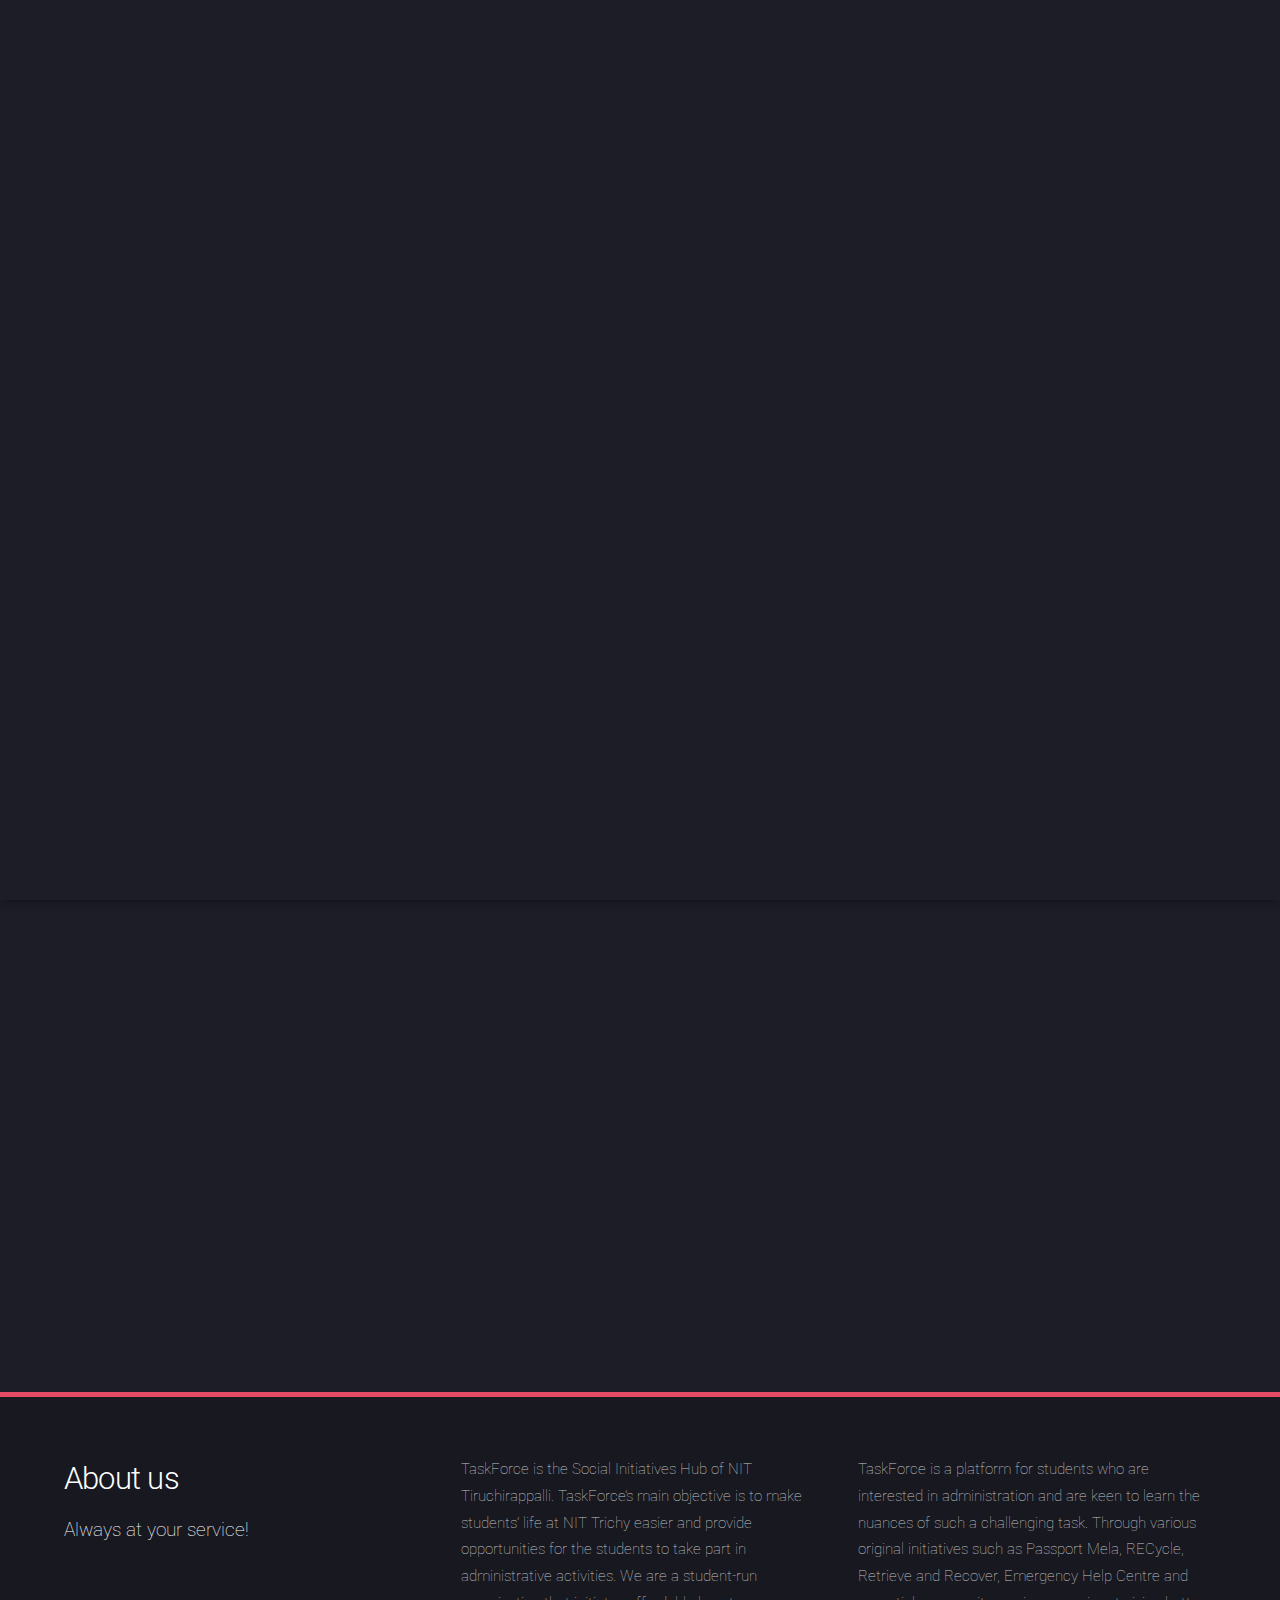
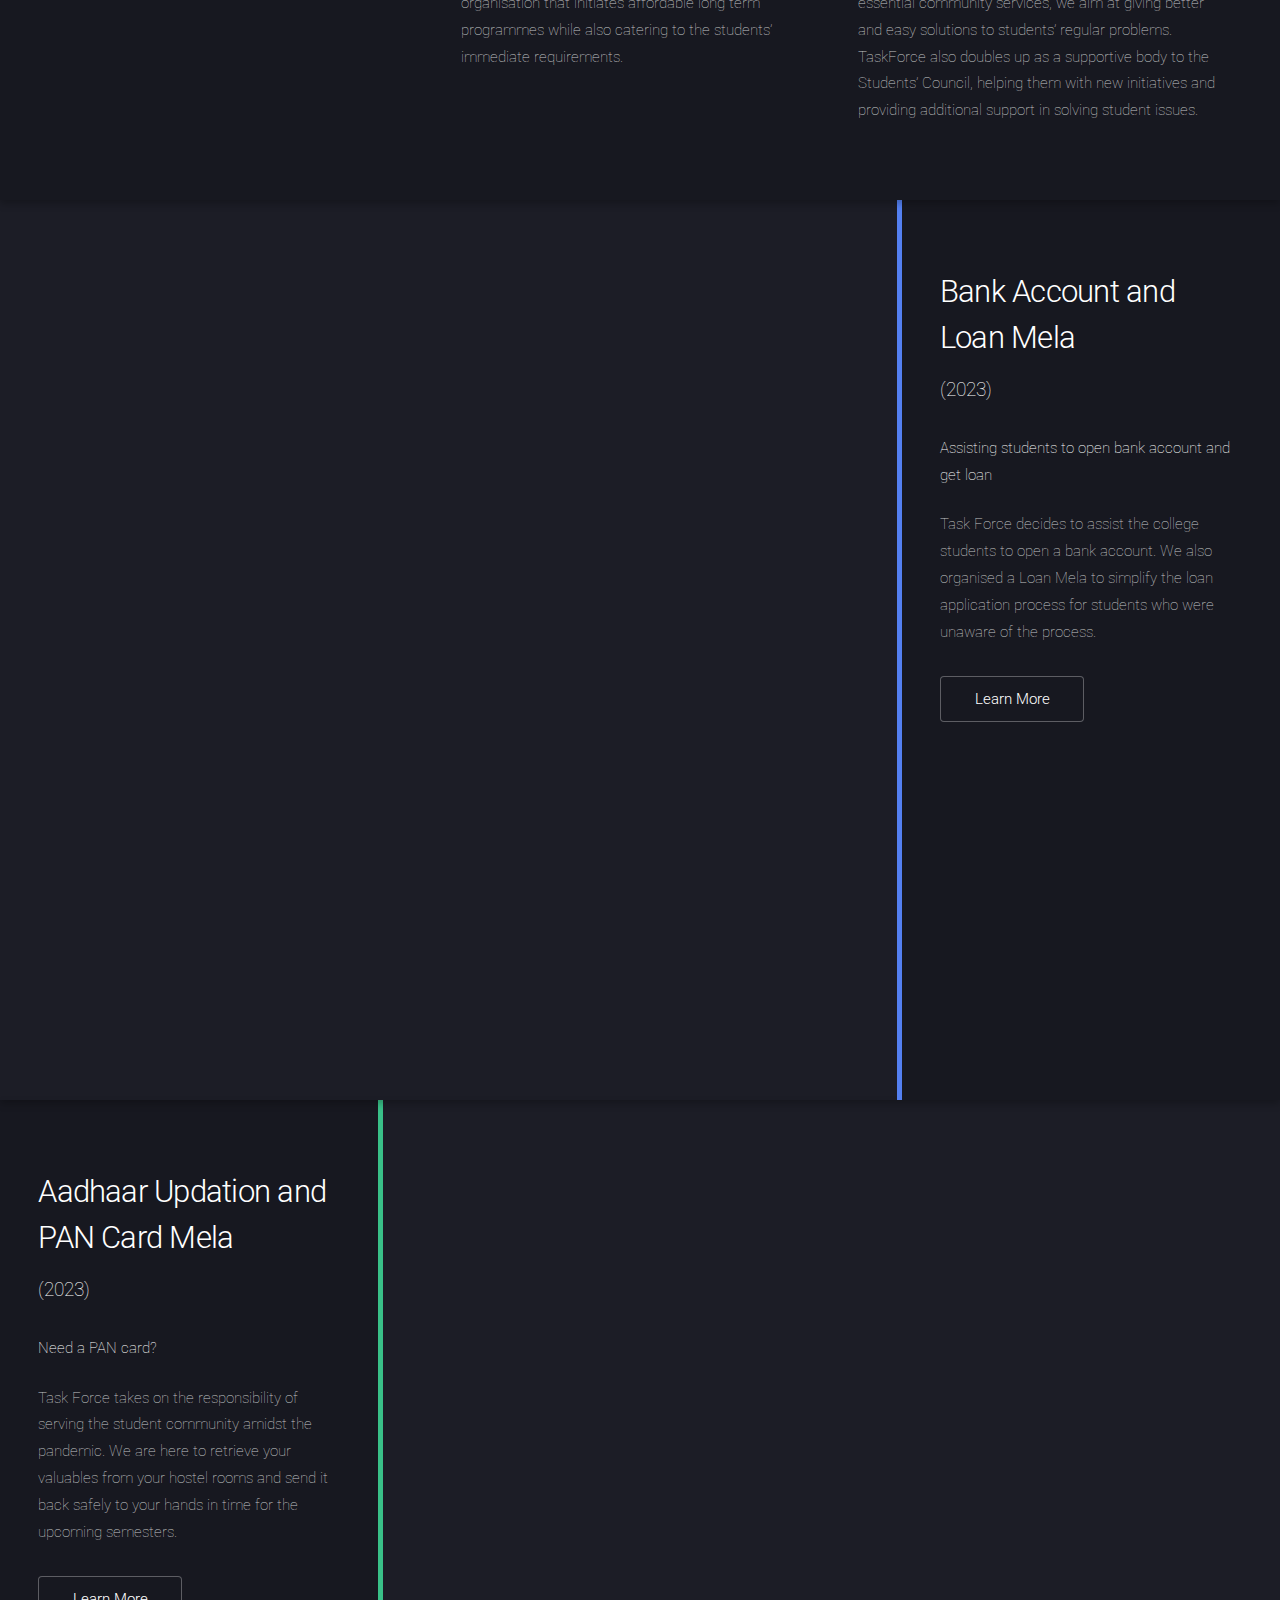
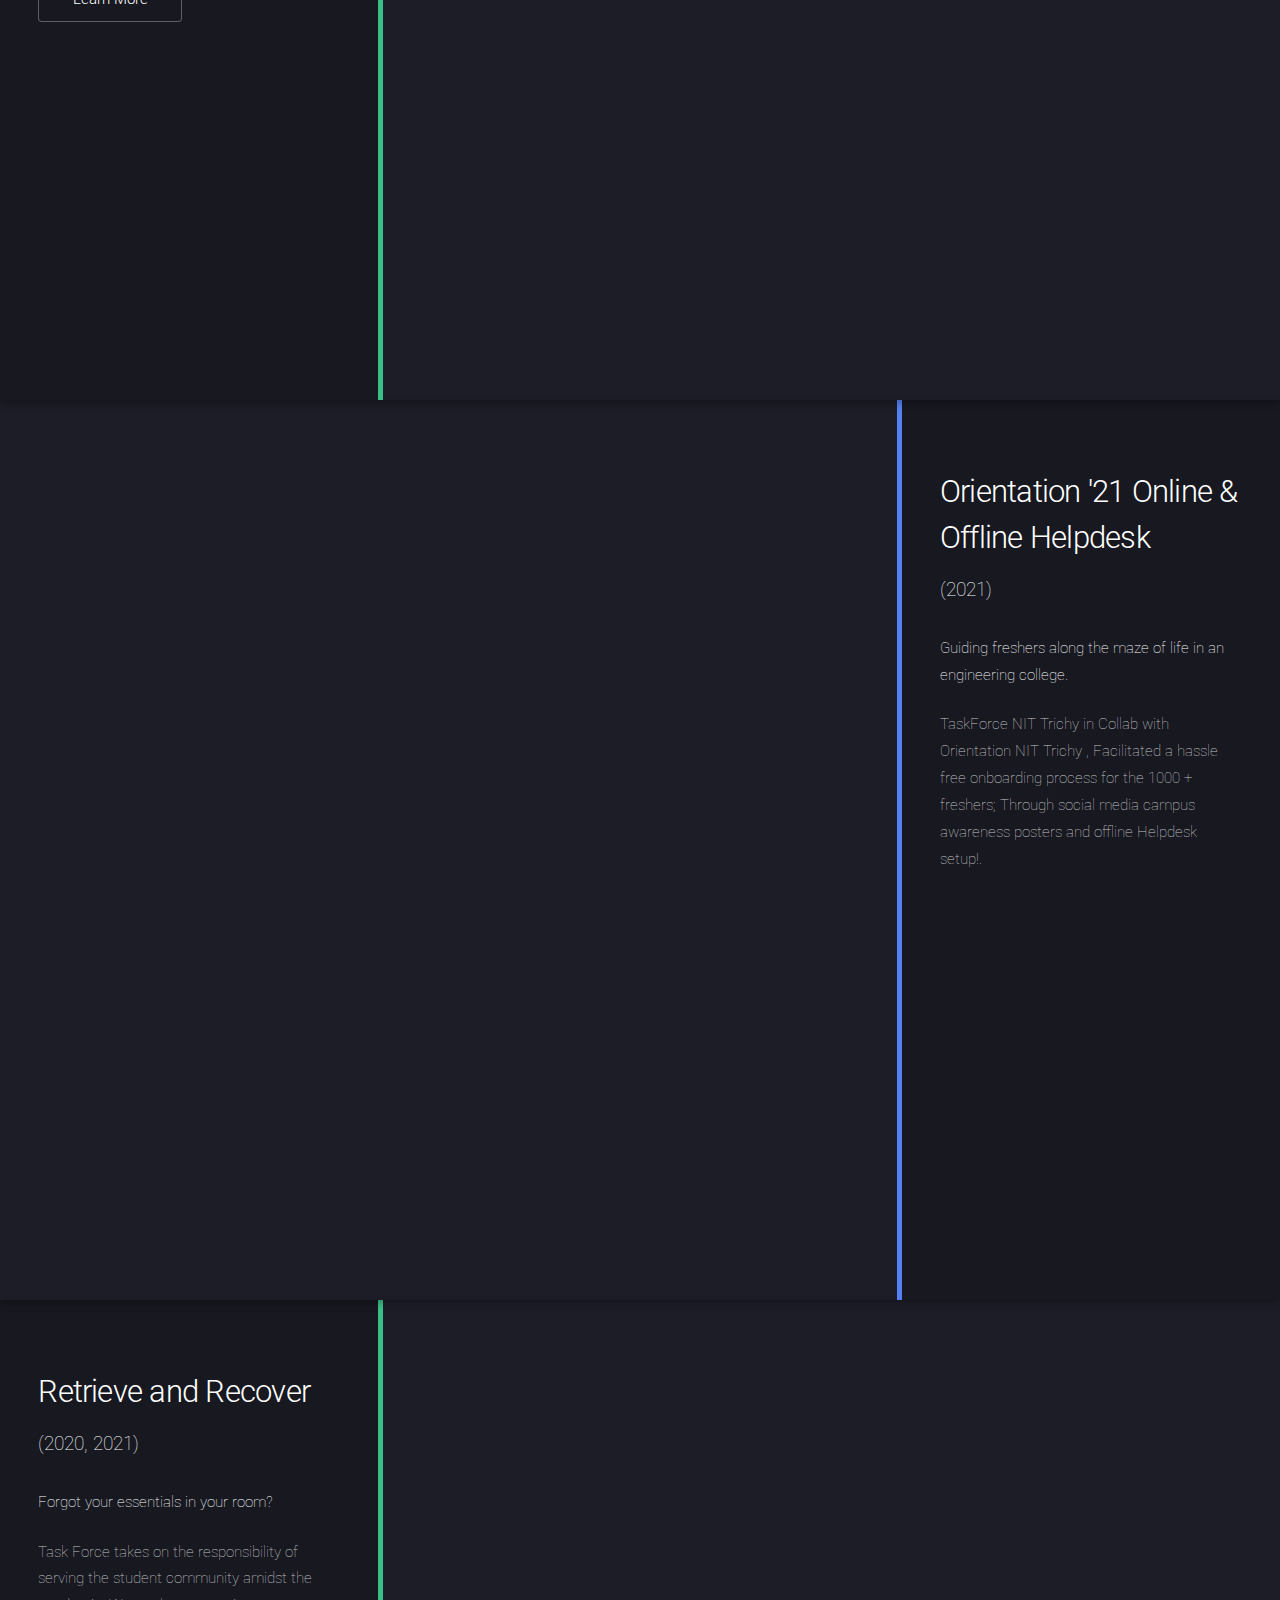
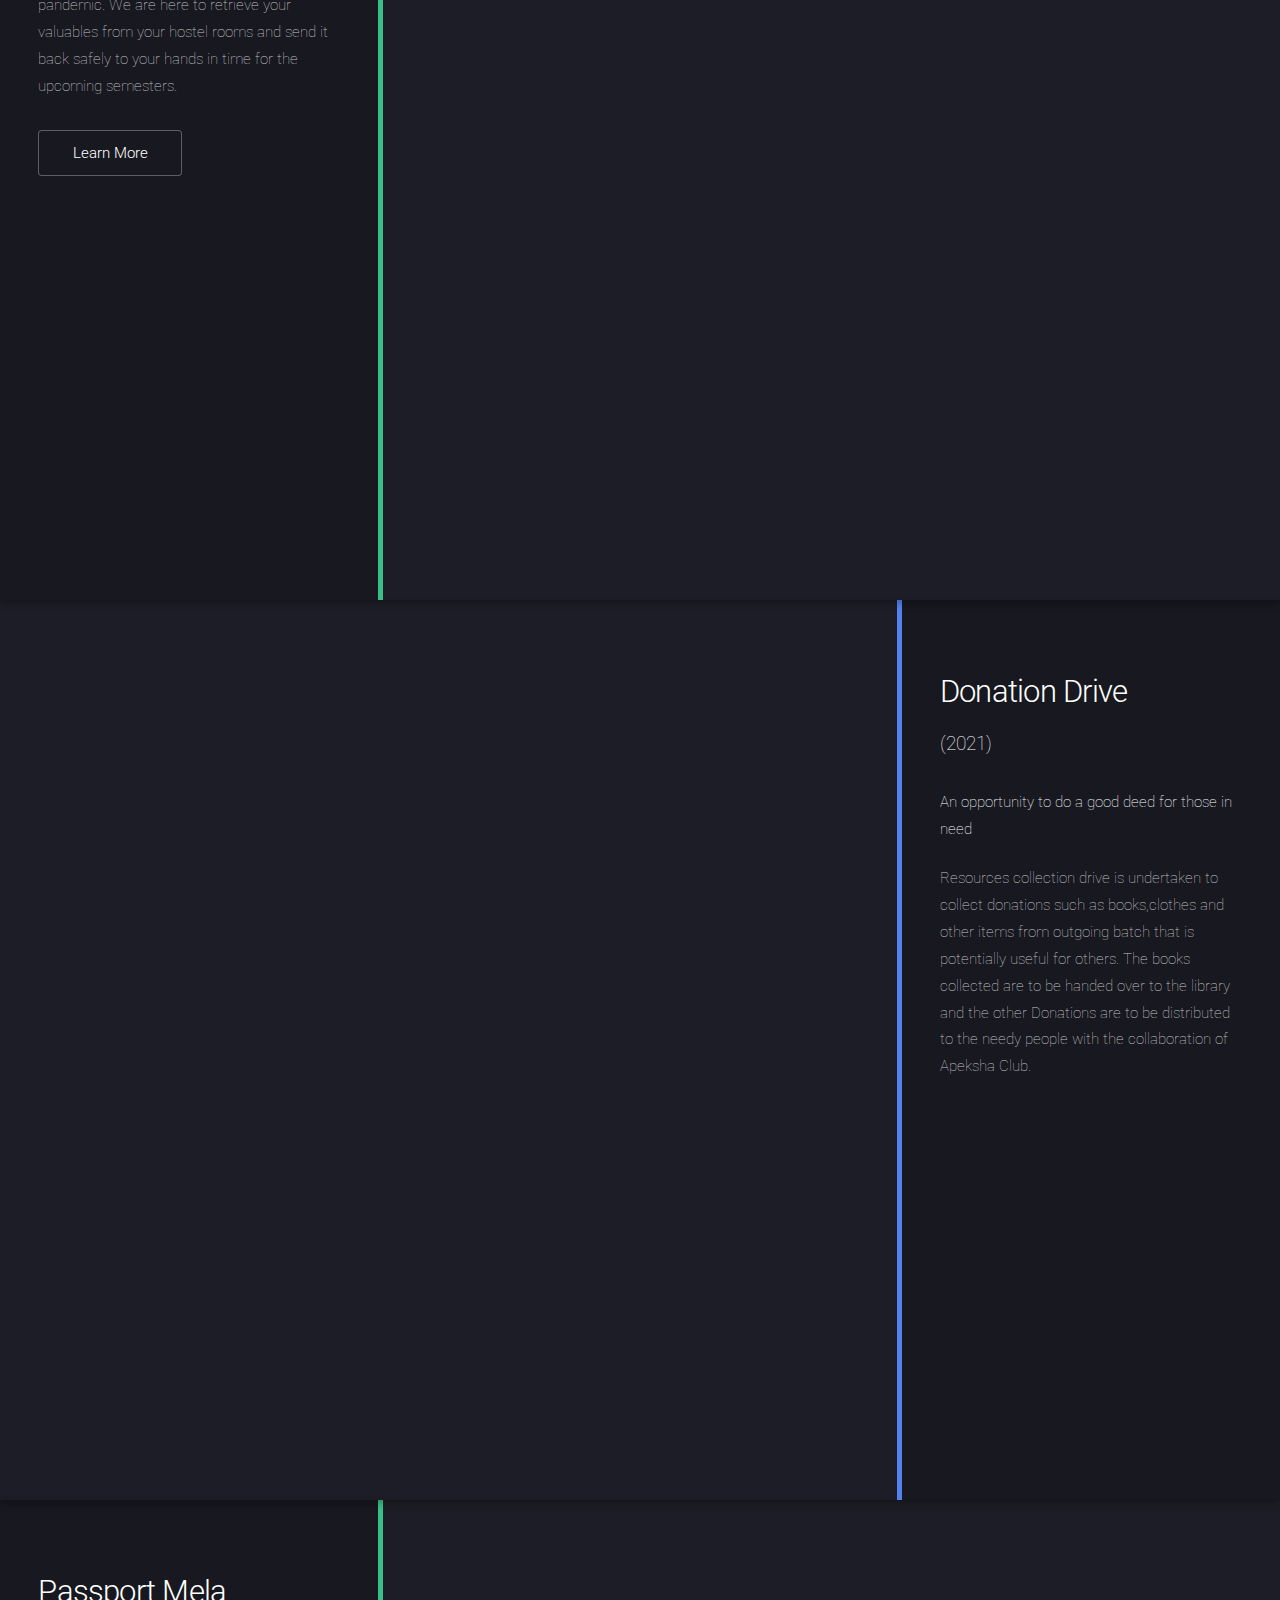
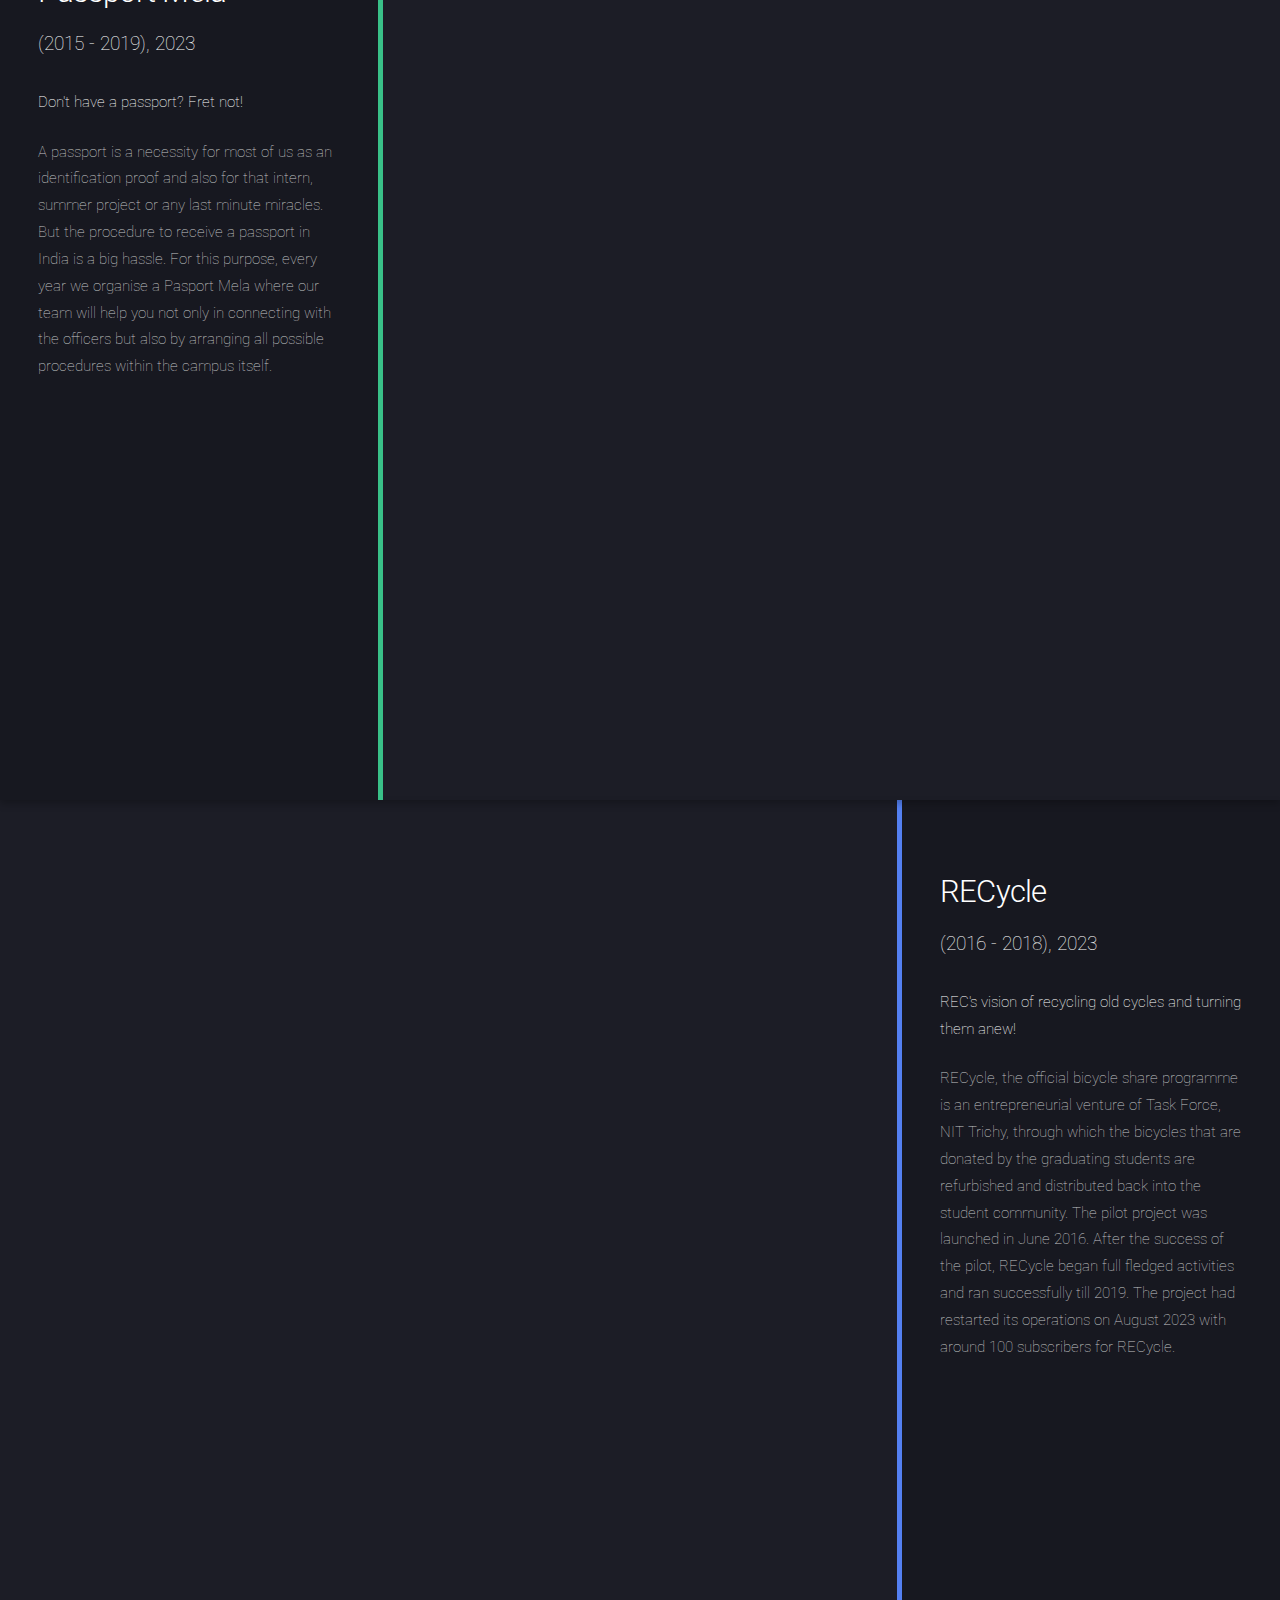
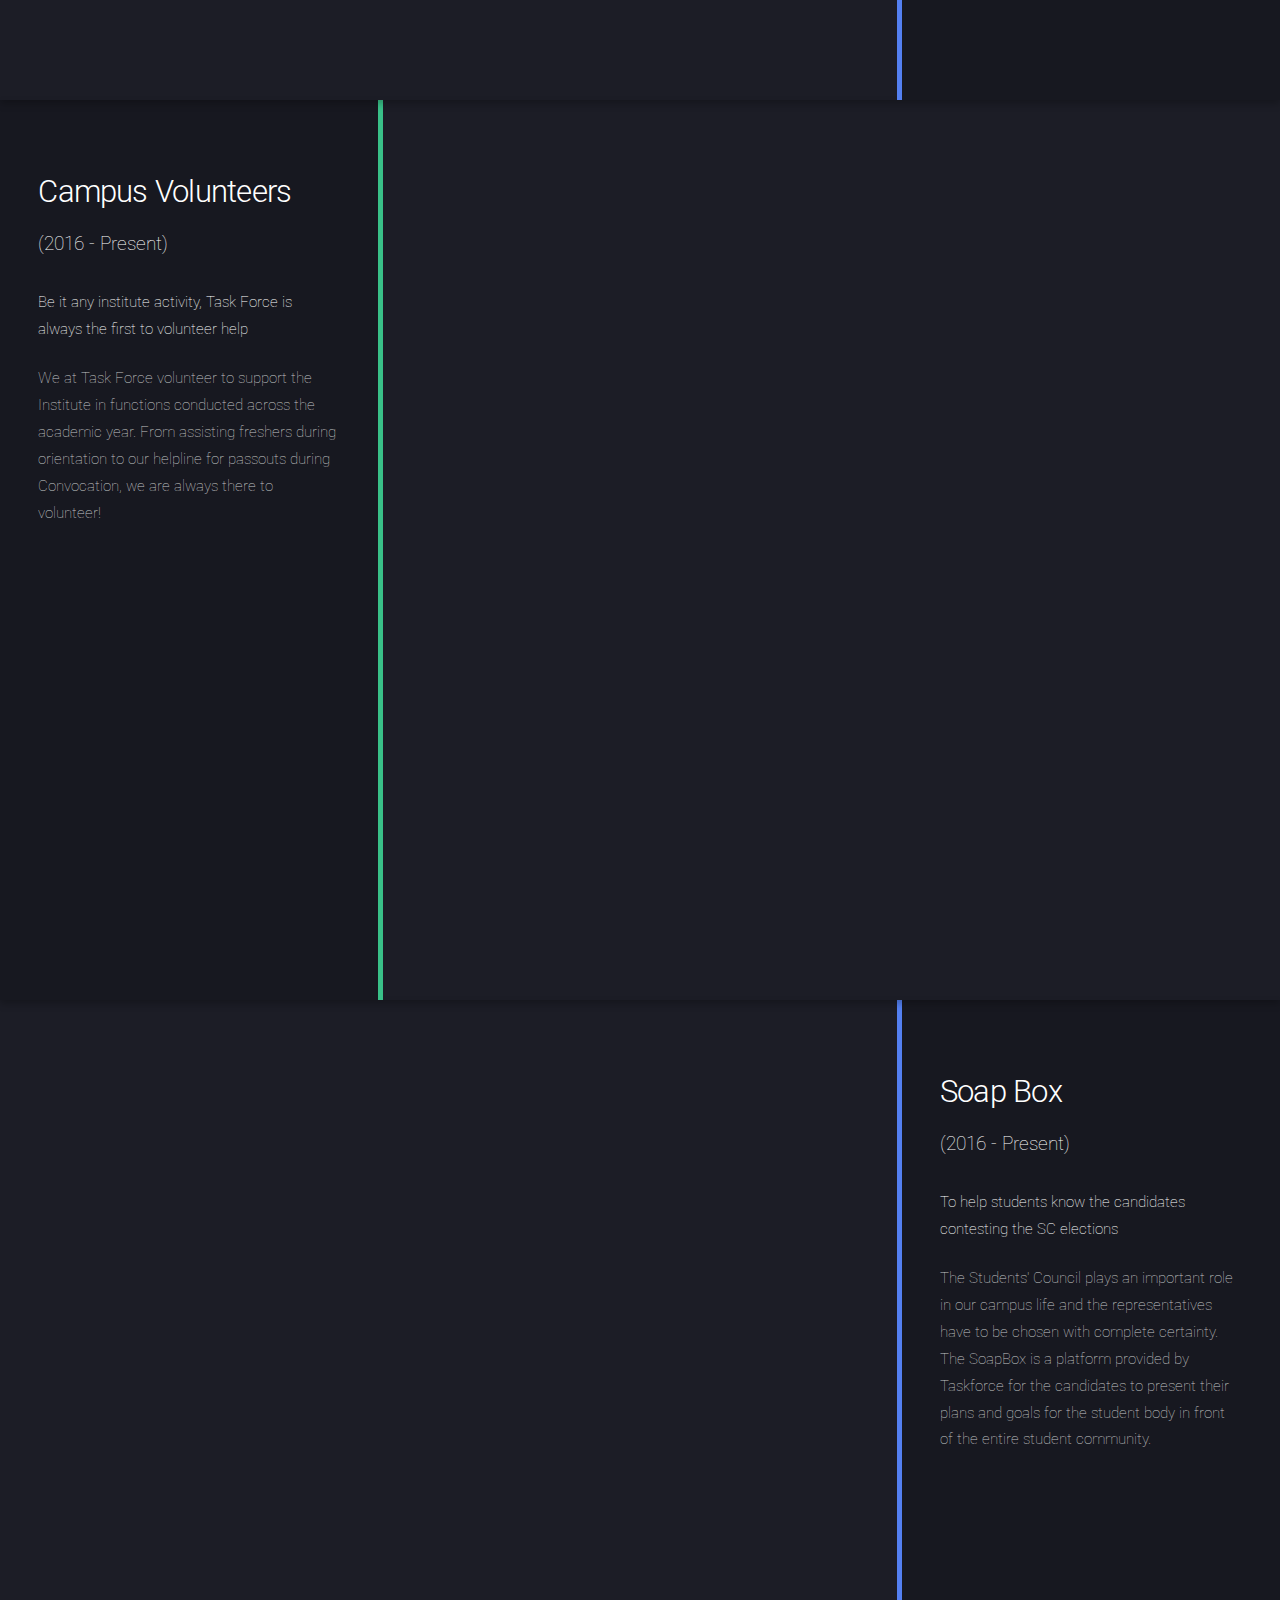
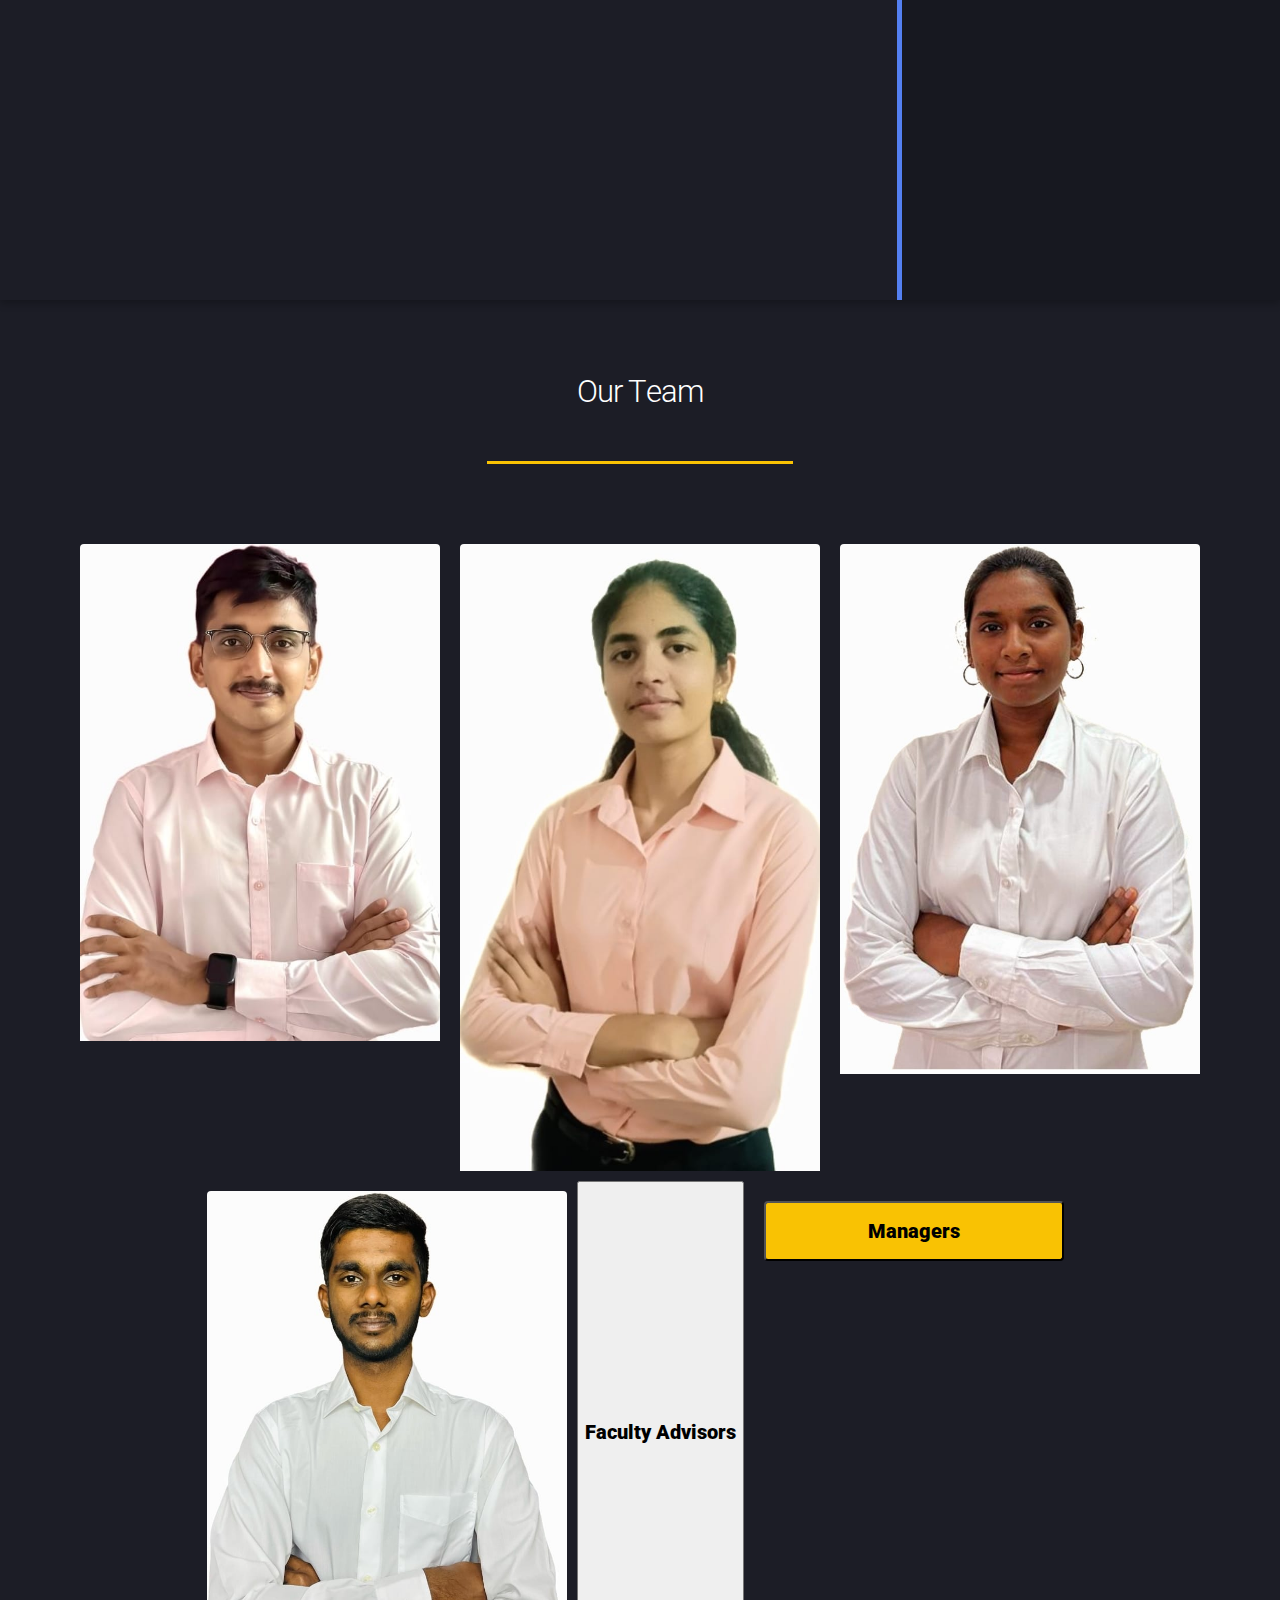
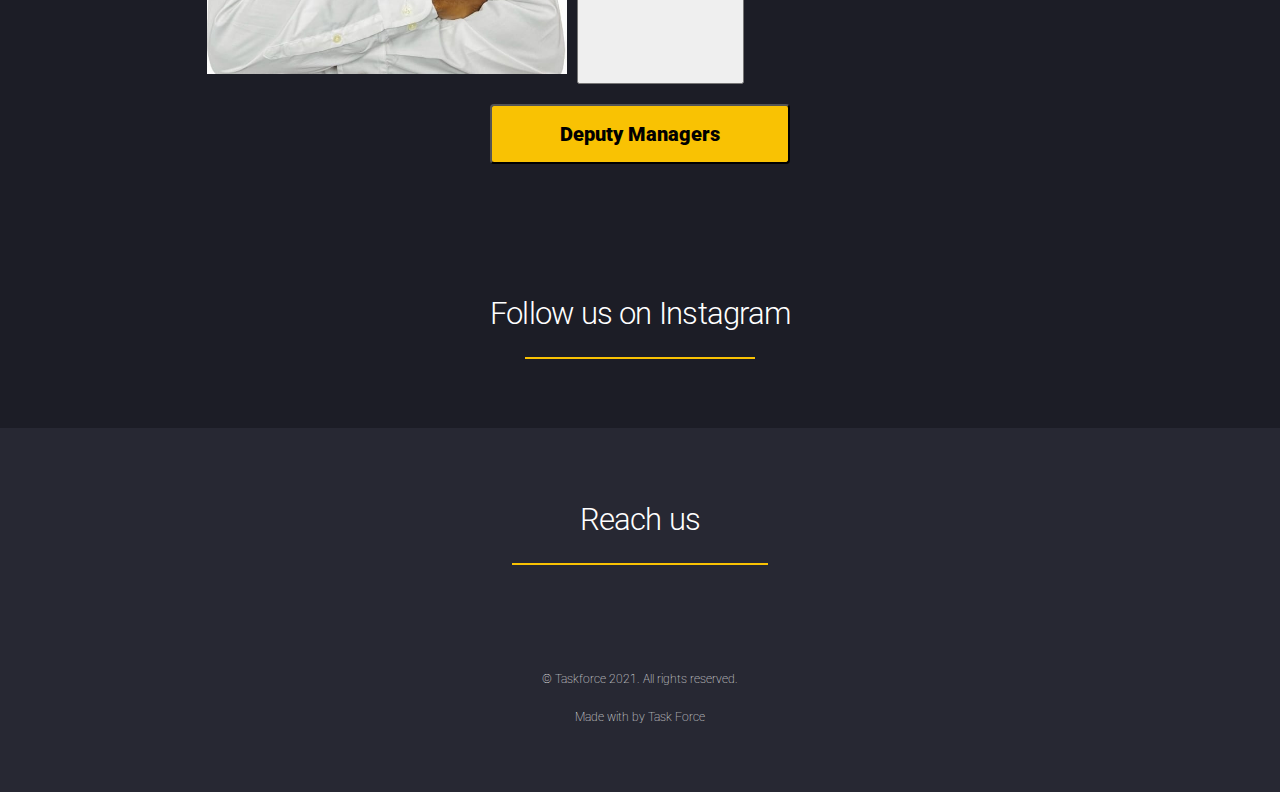
==== commit 7f28cd9c: "new" ====
--- a/index.html
+++ b/index.html
@@ -36,7 +36,7 @@
                             <ul>
                                 <li><a href="#bank-loan-mela">Bank Account and Loan Mela</a></li>
                                 <li><a href="#aadhar-pan-mela">Aadhaar Updation and PAN Card Mela</a></li>
-                                <li><a href="#orientation-helpdesk">Orientation '21 Online & Offline Helpdesk</a></li>
+                                <li><a href="#orientation-helpdesk">Orientation '23 Online & Offline Helpdesk</a></li>
                                 <li><a href="#two">Retrieve & Recover</a></li>
                                 <li><a href="#drive">Donation Drive</a></li>
                                 <li><a href="#three">Passport Mela</a></li>
@@ -125,7 +125,7 @@
                 <header>
                     <h2>Bank Account and Loan Mela</h2>
 
-                    <p>(2021)</p>
+                    <p>(2023)</p>
 
                     <p>Assisting students to open bank account and get loan</p>
                 </header>
@@ -153,7 +153,7 @@
                 <header>
                     <h2>Aadhaar Updation and PAN Card Mela</h2>
 
-                    <p>(2021)</p>
+                    <p>(2023)</p>
 
                     <p>Need a PAN card?</p>
                 </header>
@@ -1428,22 +1428,11 @@
             <!--Faculty Advisors-->
             <div id="more4" style="display:none;">
 
-                <div class="image-card">
-                    <img class="lazy" data-src="images/members/Faculty-Advisors/FacAd-Karthik.jpeg">
-                    <div class="info">
-                        <div class="text">Dr. V. Karthik<br>Faculty Advisor<br>
-                            <div class="contact-icons">
-                            <a href="https://www.nitt.edu/home/academics/departments/meta/faculty/karthikv/" class="icon fas fa-id-card fa-lg" style="color:white"><span class="label">LinkedIn</span></a>
-                            <!-- <a href="#" class="icon brands fa-instagram fa-lg" style="color:white"><span class="label">Instagram</span></a>
-                            <a href="tel:+91 9444134586" class="fa fa-phone fa-rotate-90" style="color:white"><span class="label"></span></a> -->
-                        </div>
-                        </div>
-                    </div>
-                </div>
-                <div class="image-card">
-                    <img class="lazy" data-src="images/members/Faculty-Advisors/FacAd-Sudharsan.jpg">
-                    <div class="info">
-                        <div class="text">Dr. P. Sudharsan<br>Faculty Advisor<br>
+                
+                <div class="image-card">
+                    <img class="lazy" data-src="images\members\Faculty-Advisors\Jitraj.jpg">
+                    <div class="info">
+                        <div class="text">Dr Jitraj Saha<br>Associate Dean ( Students' Welfare)<br>Faculty Advisor<br>
                             <div class="contact-icons">
                             <a href="https://www.nitt.edu/home/academics/departments/ece/faculty/sudharsan/" class="icon fas fa-id-card fa-lg" style="color:white"><span class="label">LinkedIn</span></a>
                             <!-- <a href="#" class="icon brands fa-instagram fa-lg" style="color:white"><span class="label">Instagram</span></a>
@@ -1452,7 +1441,7 @@
                         </div>
                     </div>
                 </div>
-
+            </div>
 
                 <!-- <a href="#seven" class="goto-next scrolly">Next</a> -->
                 <!--					</div>-->
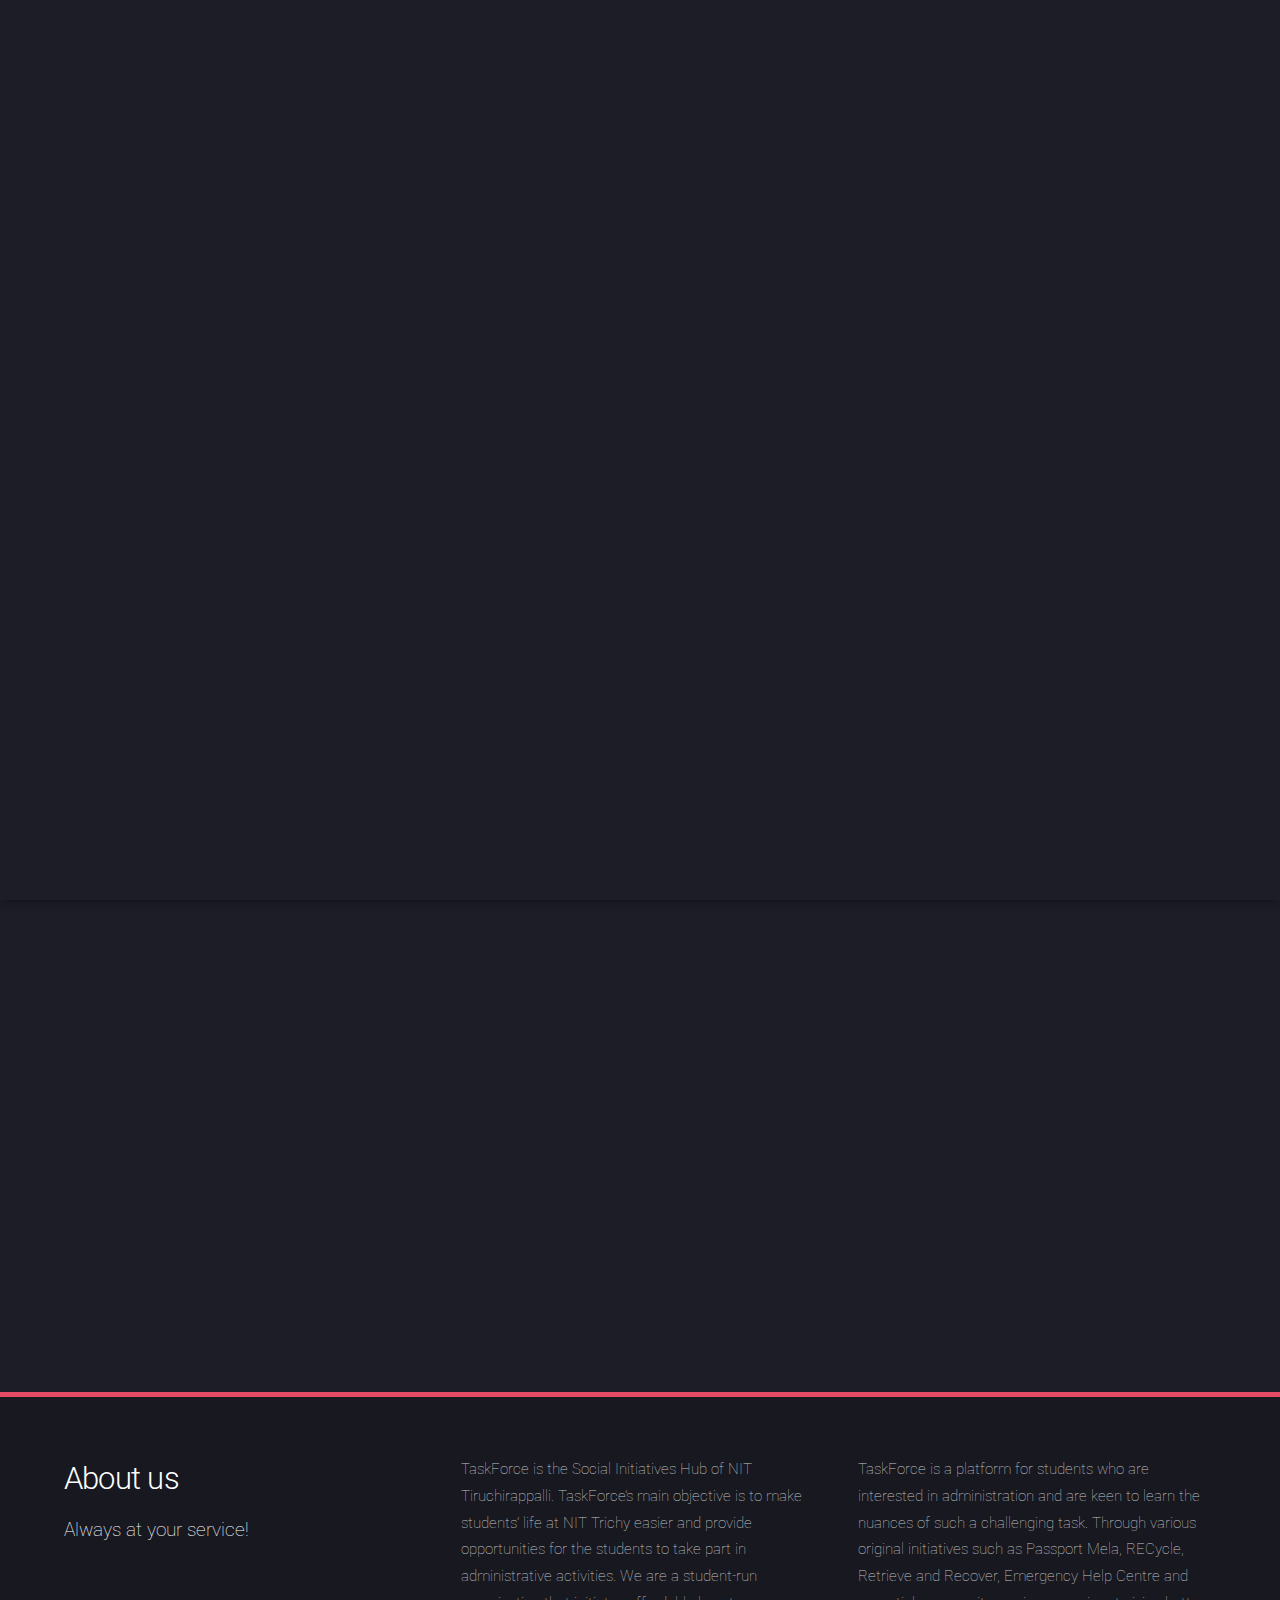
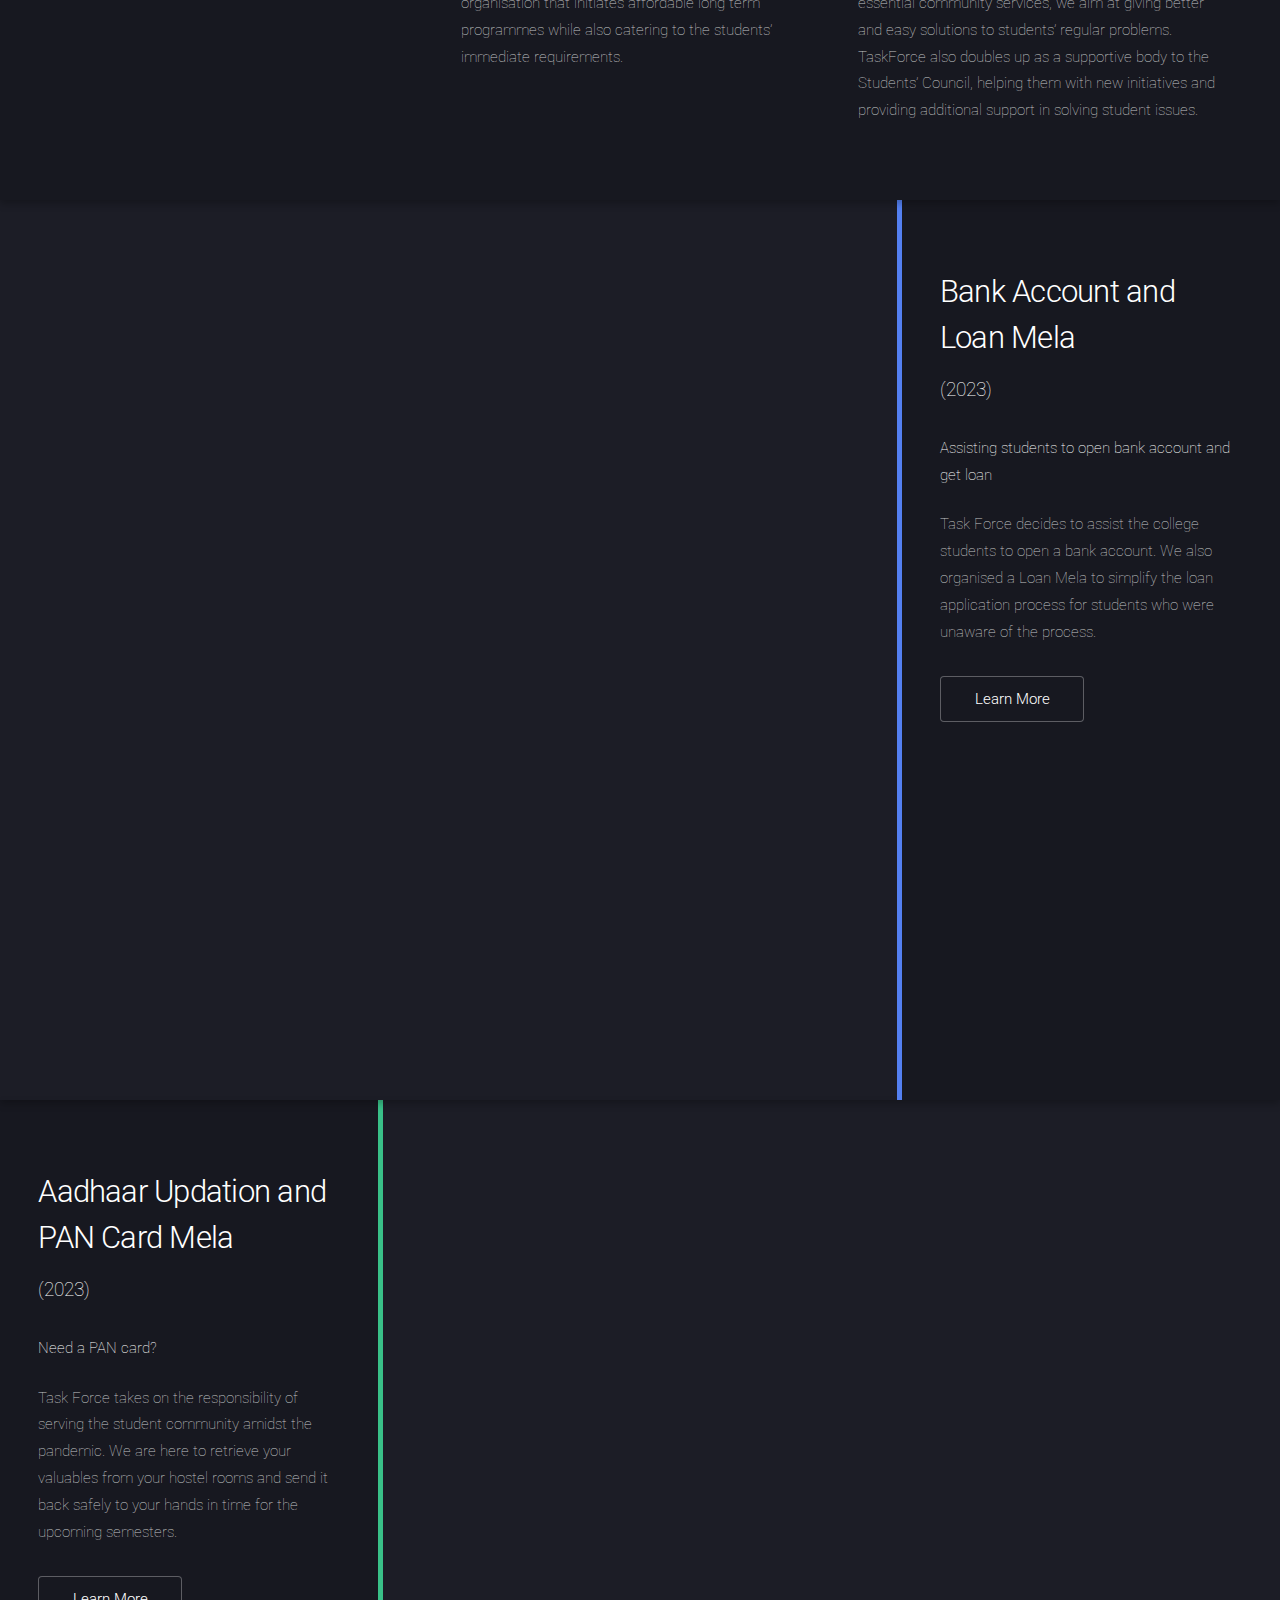
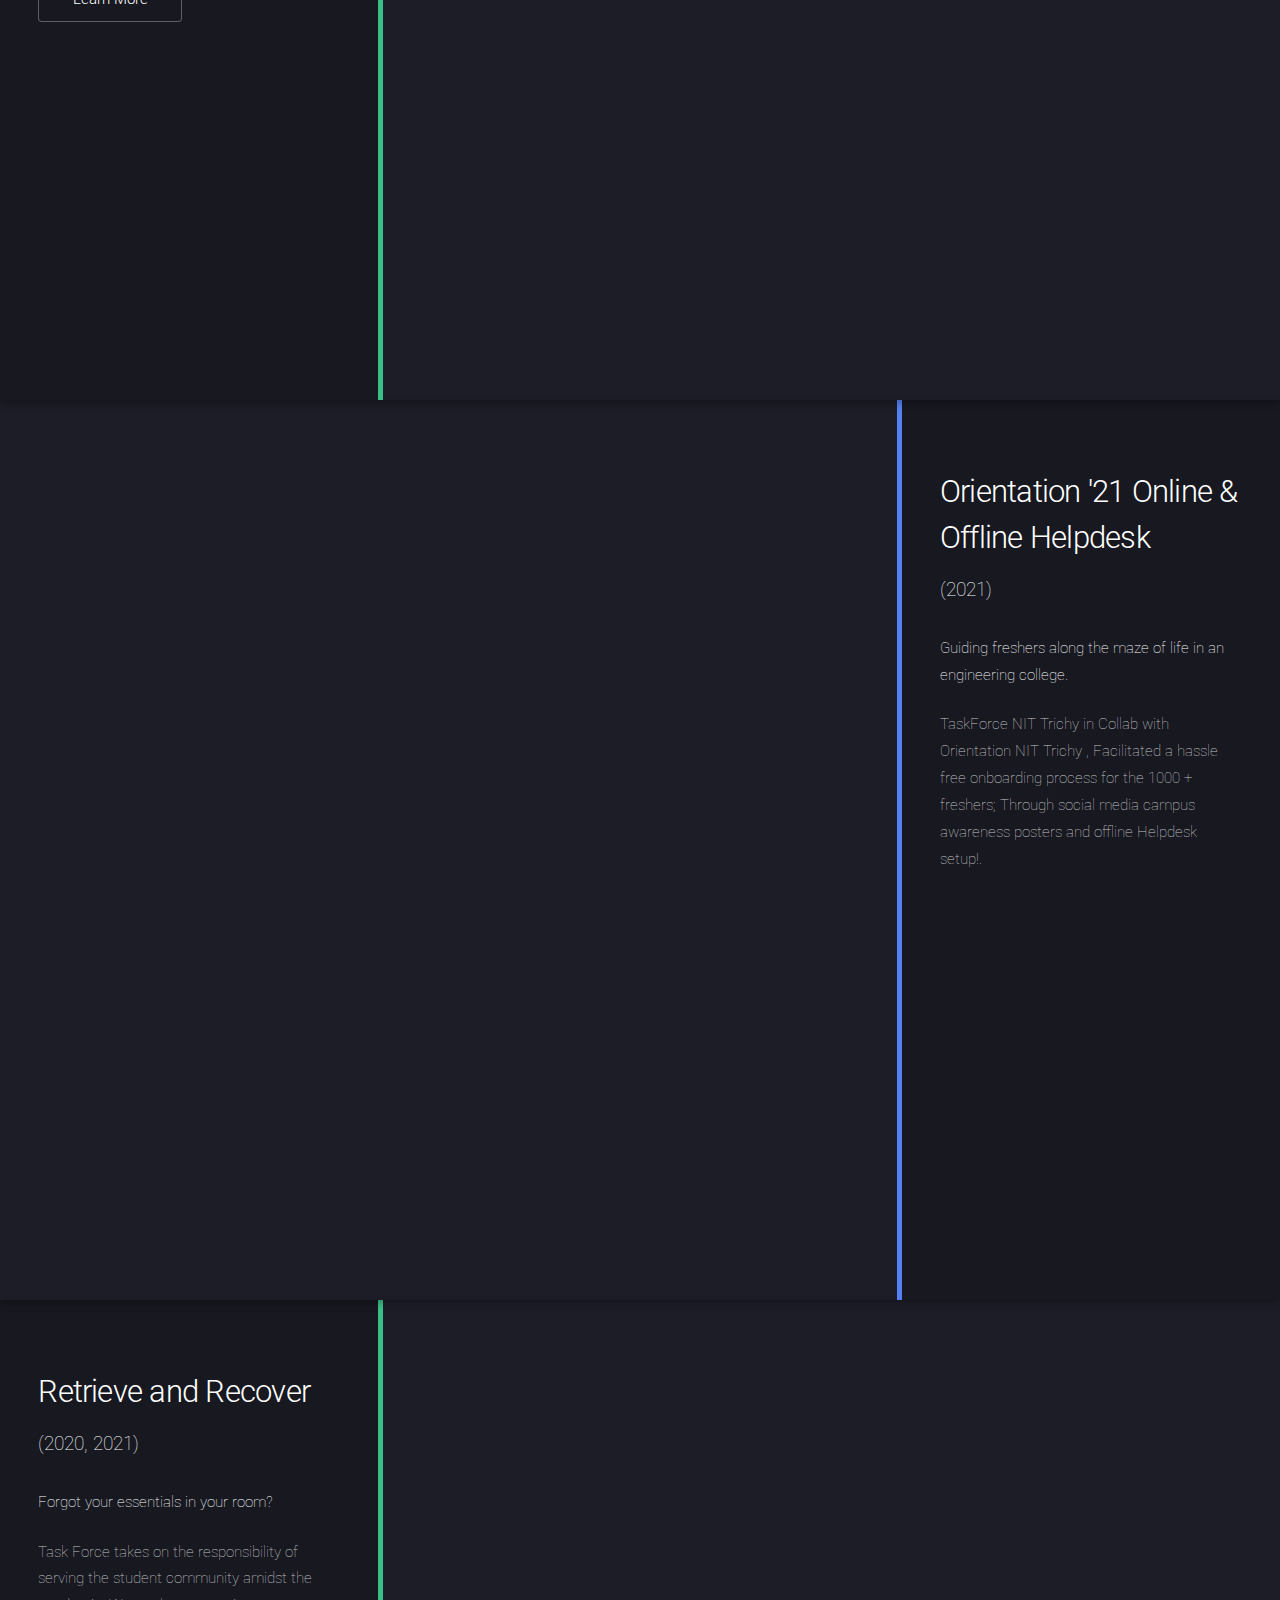
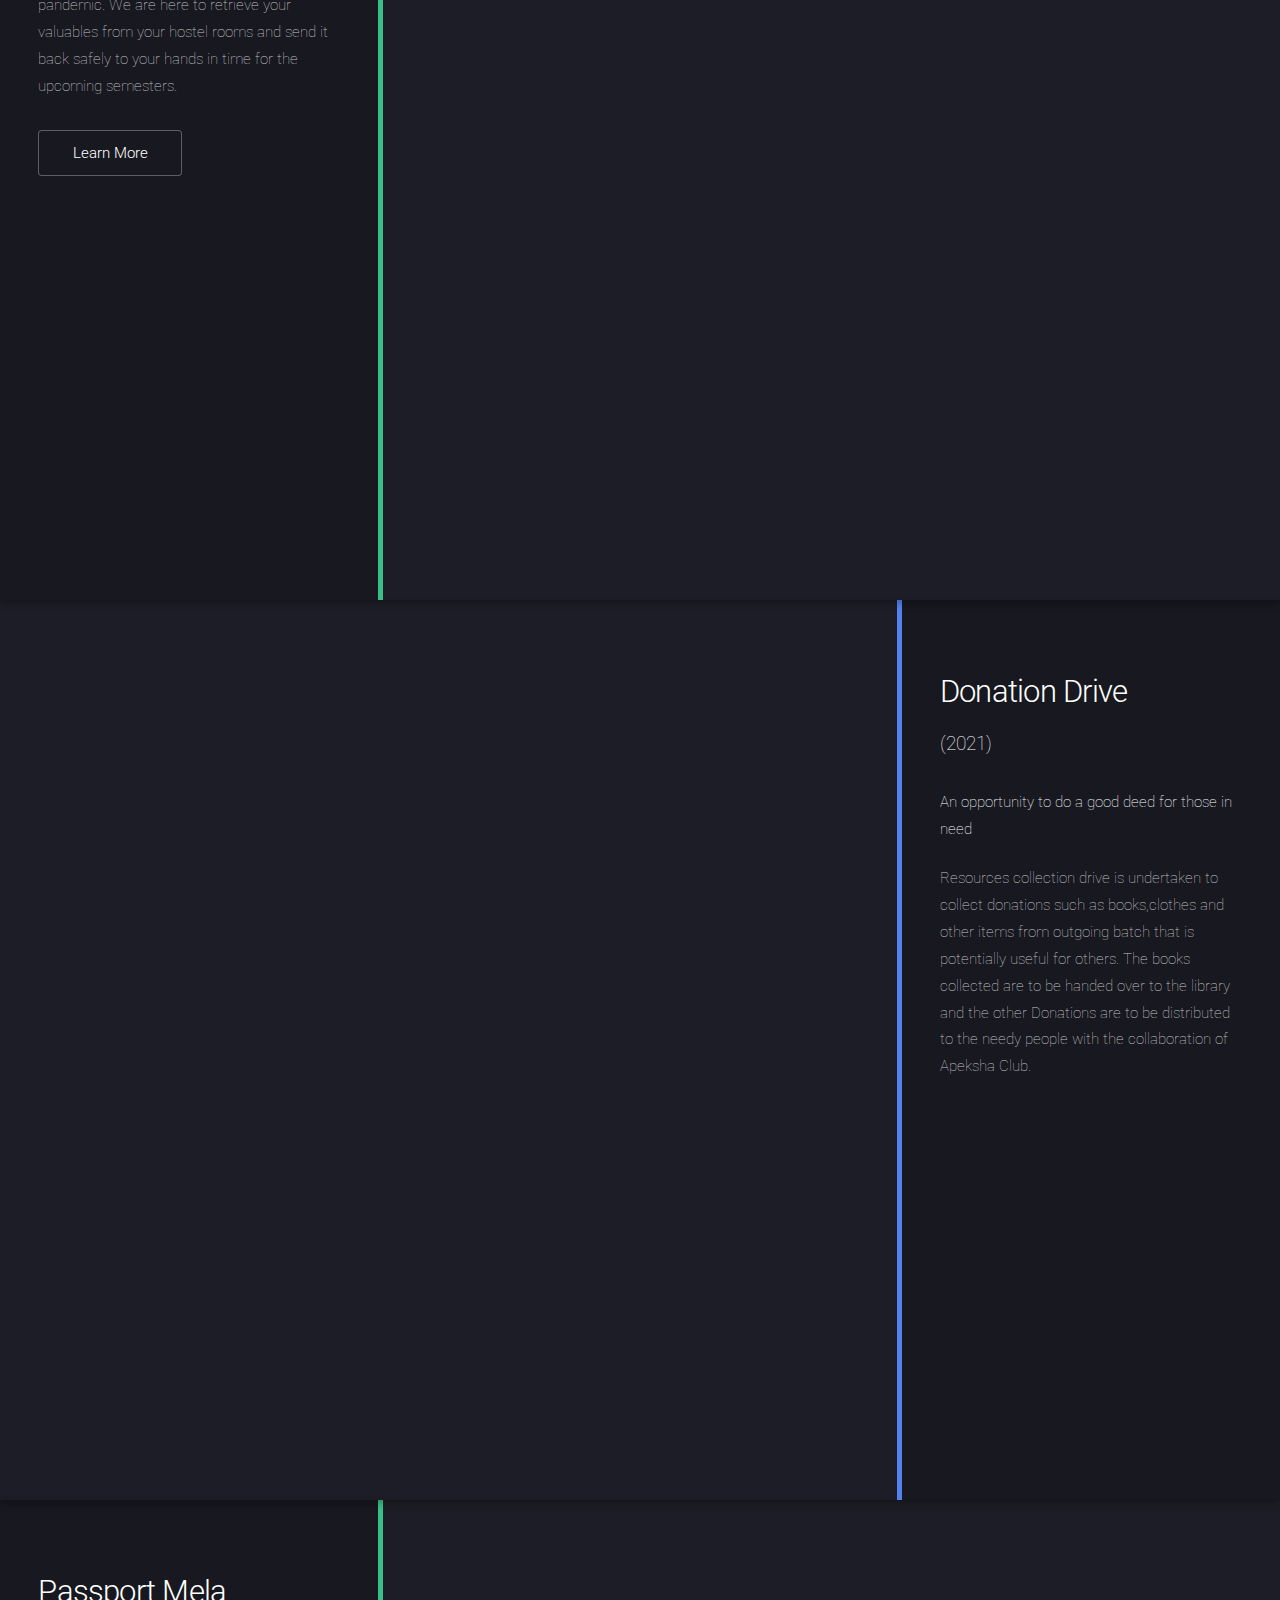
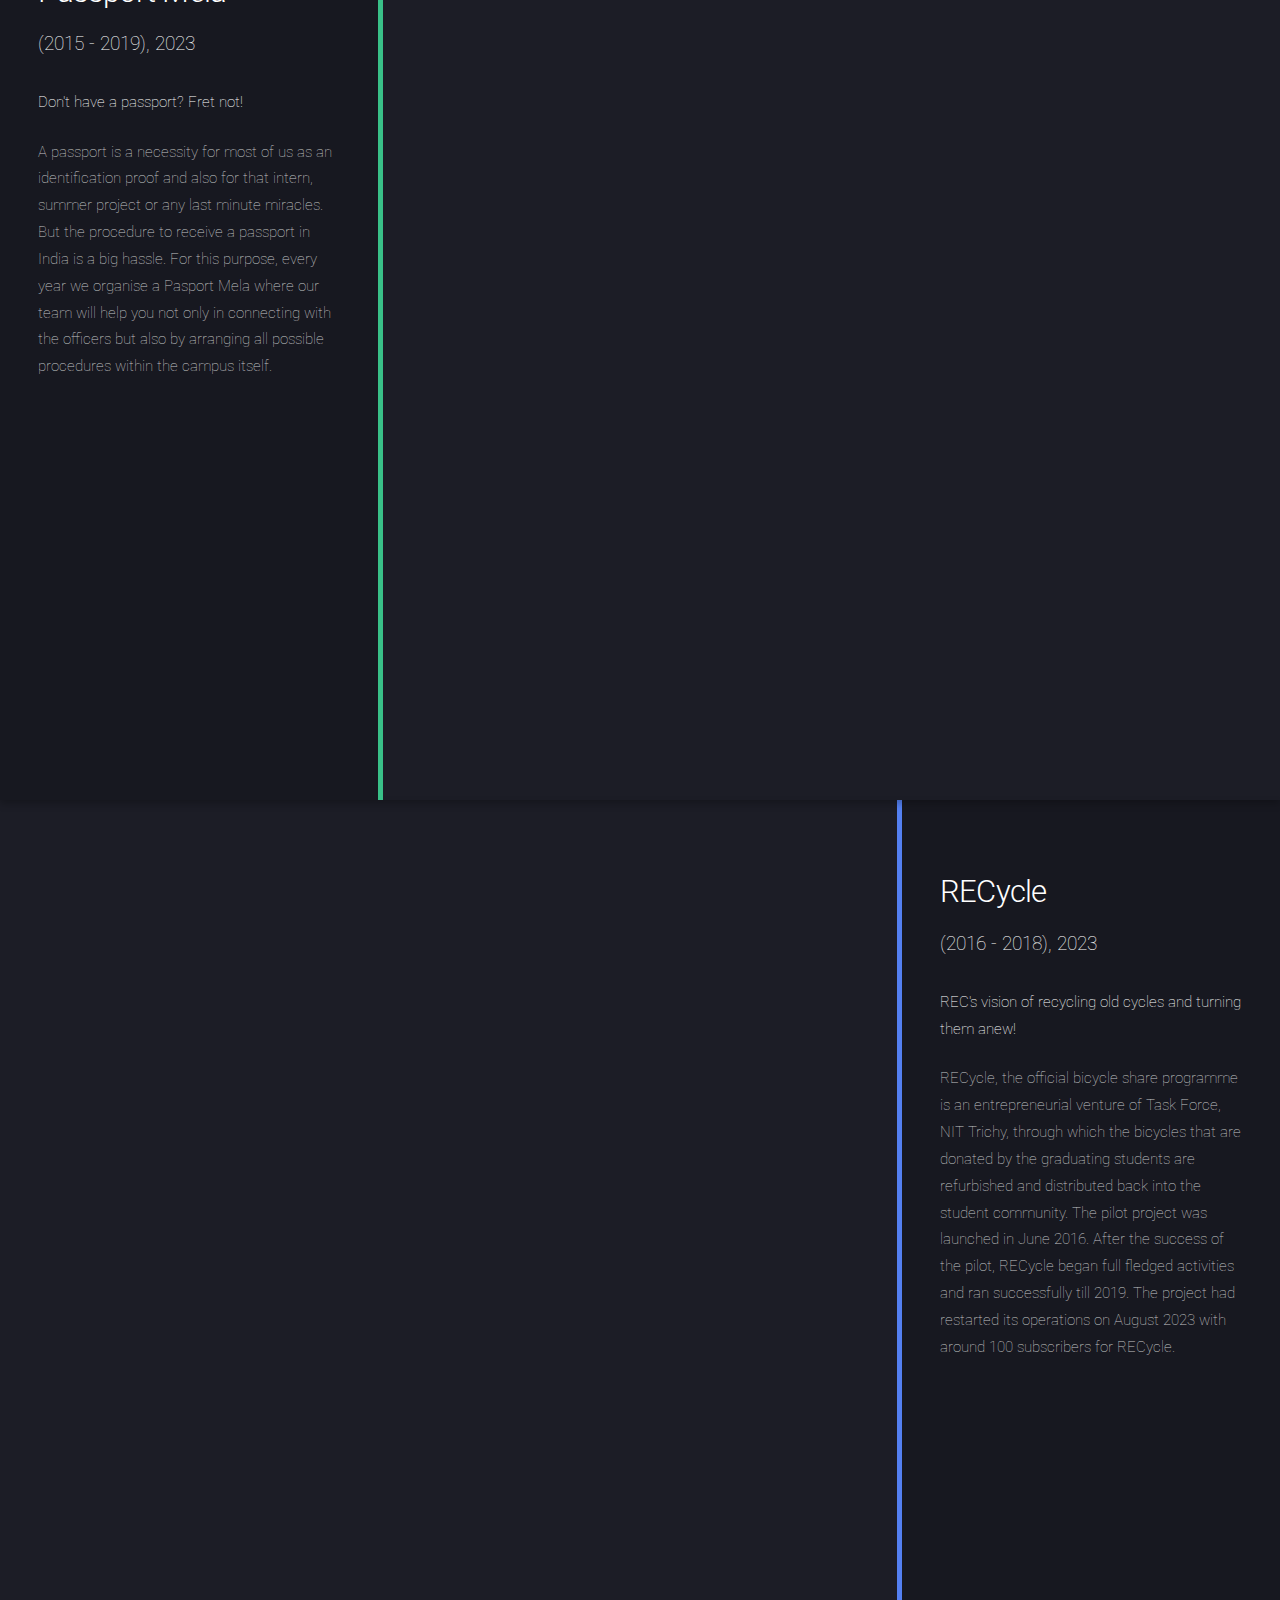
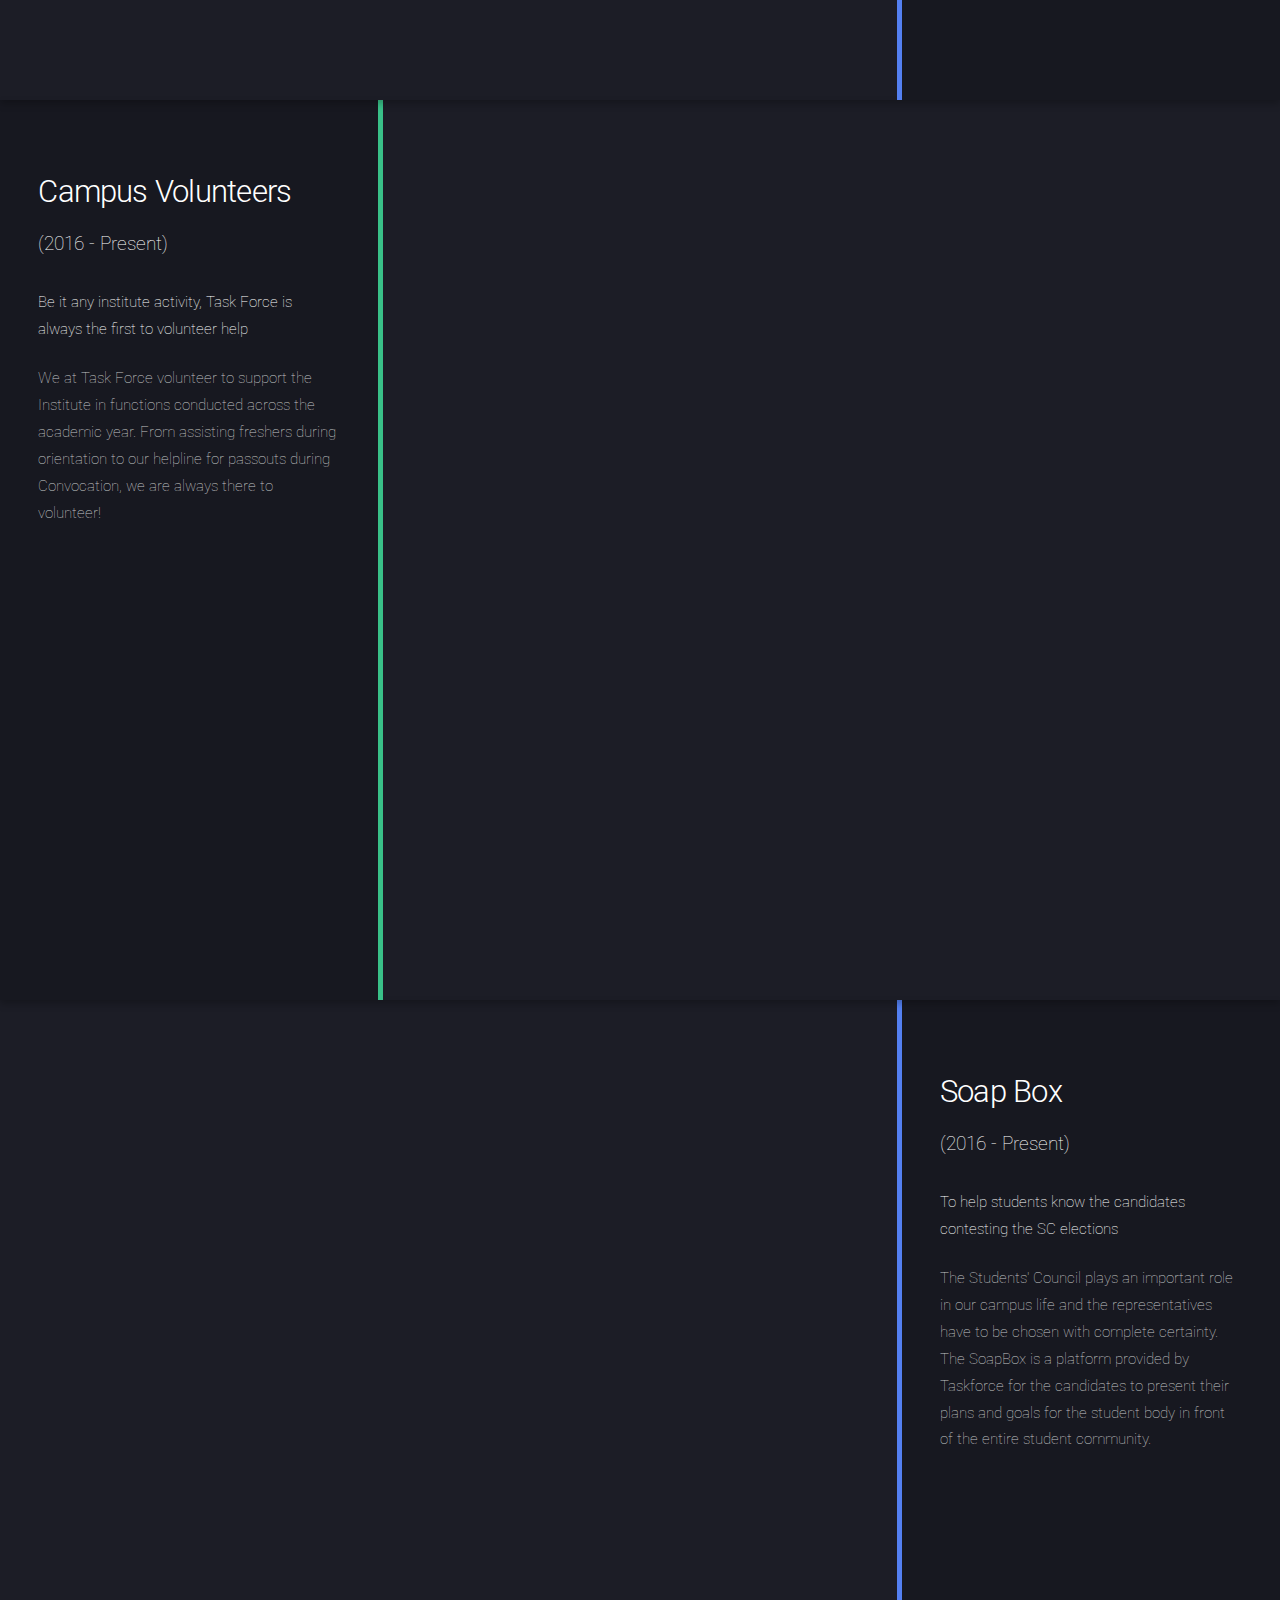
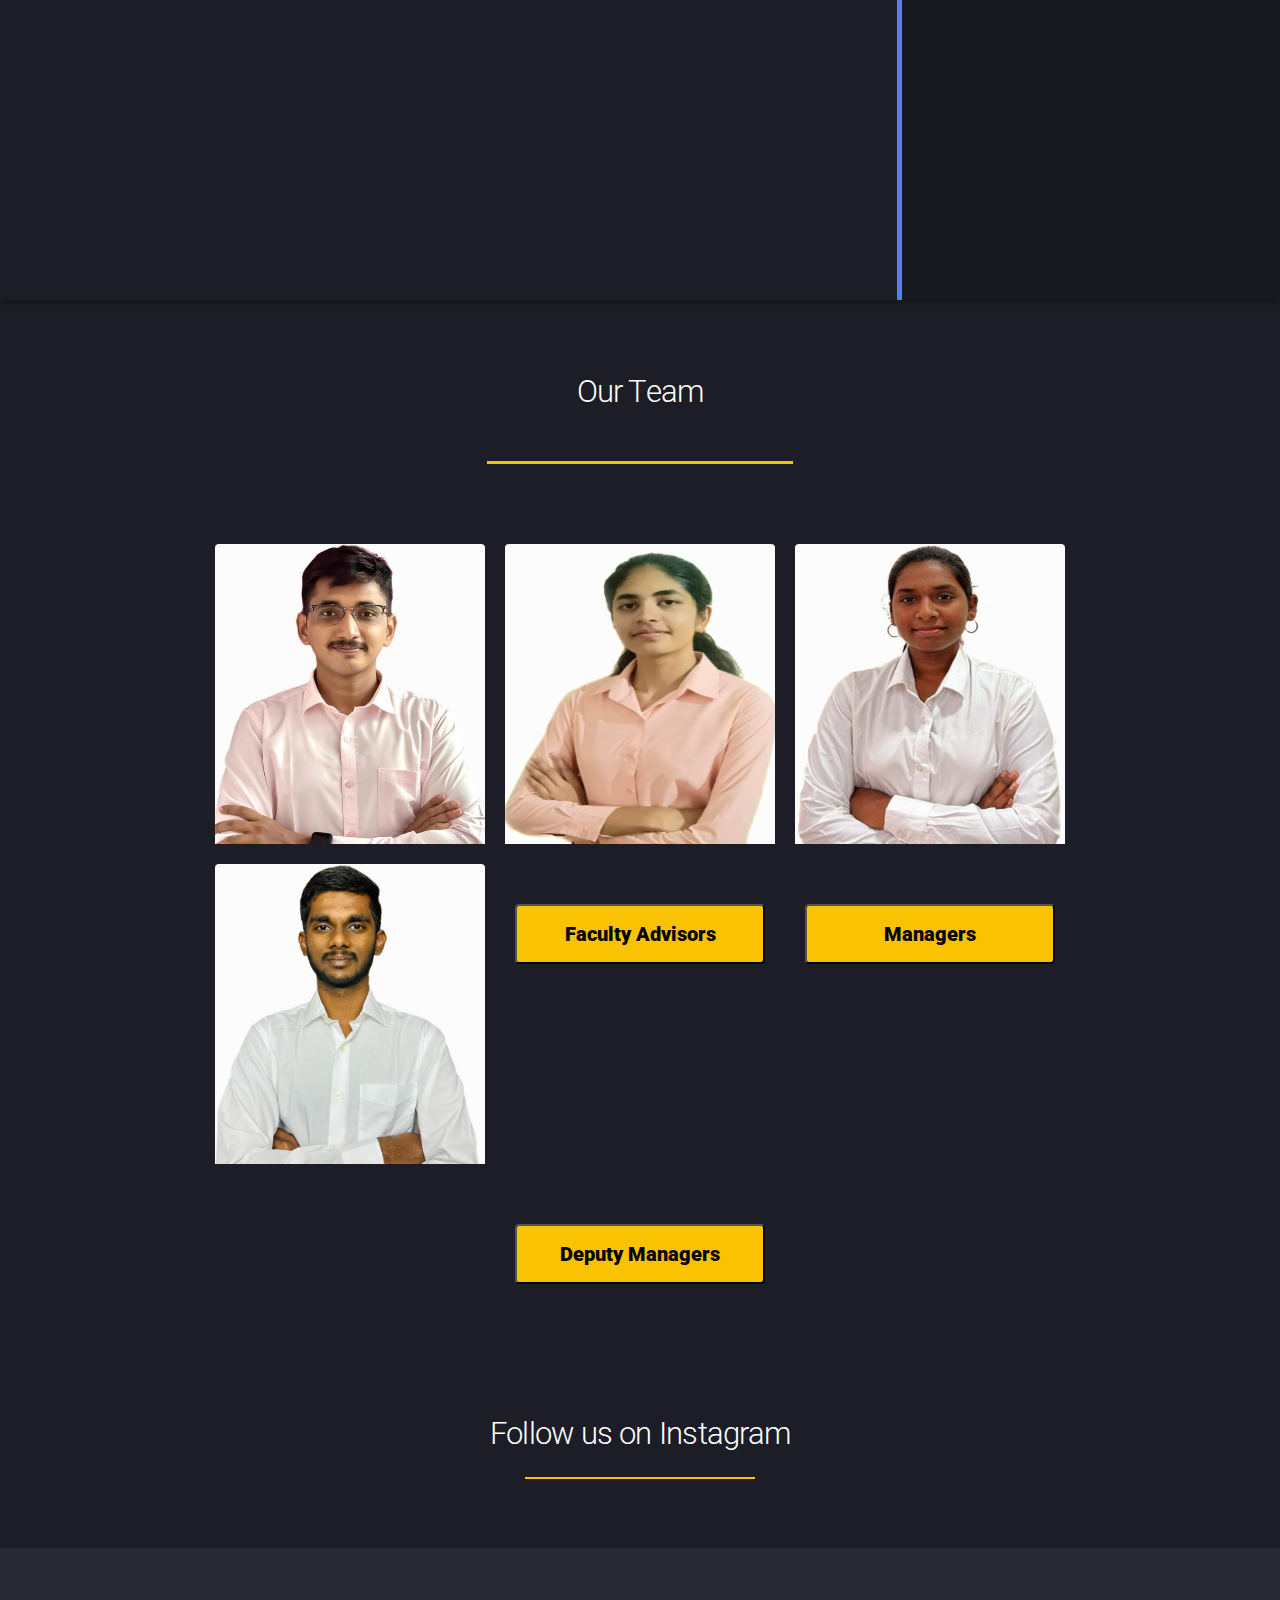
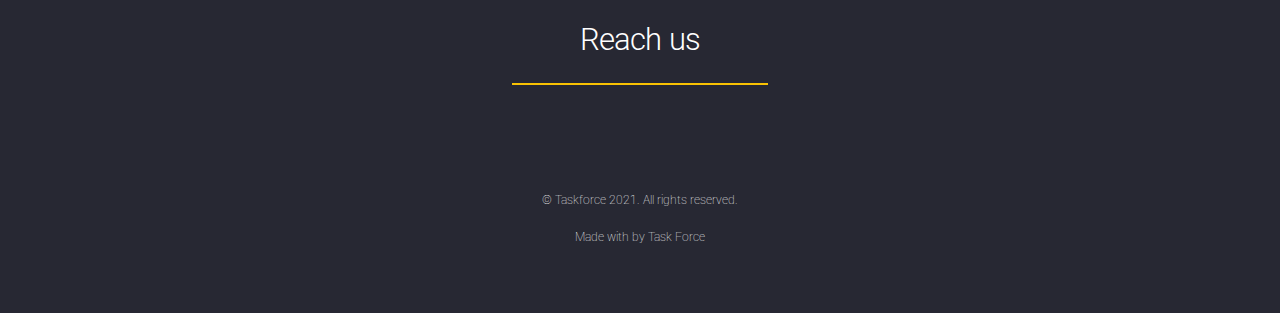
==== commit 6061823b: "Manager and Dy-manager photos have been succesffuly added and all photo corrections have been made, " ====
--- a/index.html
+++ b/index.html
@@ -336,7 +336,7 @@
 
                 <div class="photo">
                     <div class="image-card">
-                        <img src="images\members\Core23\IYYAPPAN,PRESIDENT.jpg">
+                        <img src="images\members\Core23\IYYAPPAN,PRESIDENT.jpg" class="core-img">
                         <div class="info">
                             <div class="text">Iyyappan<br>President<br>
                                 <div class="contact-icons">
@@ -354,7 +354,7 @@
                     </div>
 
                     <div class="image-card">
-                        <img src="images\members\Core23\SRAVANI,TREASURER.jpg">
+                        <img src="images\members\Core23\SRAVANI,TREASURER.jpg" class="core-img">
                         <div class="info">
                             <div class="text">Sravani <br>Treasurer<br>
                                 <div class="contact-icons">
@@ -370,7 +370,7 @@
                         </div>
                     </div>
                     <div class="image-card">
-                        <img src="images\members\Core23\JEEVADHARANI,VICE PRESIDENT.jpg">
+                        <img src="images\members\Core23\JEEVADHARANI,VICE PRESIDENT.jpg" class="core-img">
                         <div class="info">
                             <div class="text">Jeevadharani<br>Vice President, Internal & External Affairs<br>
                                 <div class="contact-icons">
@@ -388,7 +388,7 @@
                         </div>
                     </div>
                     <div class="image-card">
-                        <img src="images\members\Core23\HARSHAVARDHAN,VICE PRESIDENT.jpg">
+                        <img src="images\members\Core23\HARSHAVARDHAN,VICE PRESIDENT.jpg" class="core-img">
                         <div class="info">
                             <div class="text">Harshavardhan<br>Vice President, Operations<br>
                                 <div class="contact-icons">
@@ -405,130 +405,6 @@
                         </div>
                     </div>
 
-                    <!-- <div class="image-card">
-                        <img src="images/members/Core22/Alexander.jpeg">
-                        <div class="info">
-                            <div class="text">Alexander J<br>Head, Alumni relations<br>
-                                <div class="contact-icons">
-                                    <a href="https://www.linkedin.com/in/alexander-j-392167200"
-                                        class="icon brands fa-linkedin-in fa-lg" style="color:white"><span
-                                            class="label">LinkedIn</span></a>
-                                    <a href="https://www.instagram.com/alex__zanda"
-                                        class="icon brands fa-instagram fa-lg" style="color:white"><span
-                                            class="label">Instagram</span></a>
-                                    <a href="tel:+91 8838961873" class="fa fa-phone fa-rotate-90"
-                                        style="color:white"><span class="label"></span></a>
-                                </div>
-                            </div>
-                        </div>
-                    </div>
-
-
-                    <div class="image-card">
-                        <img src="images/members/Core22/Raswanth.jpg">
-                        <div class="info">
-                            <div class="text">Raswanth Prasath S V<br>Head, Design<br>
-                                <div class="contact-icons">
-                                    <a href="https://www.linkedin.com/in/raswanthprasath"
-                                        class="icon brands fa-linkedin-in fa-lg" style="color:white"><span
-                                            class="label">LinkedIn</span></a>
-                                    <a href="https://www.instagram.com/raswanth_aka_rp"
-                                        class="icon brands fa-instagram fa-lg" style="color:white"><span
-                                            class="label">Instagram</span></a>
-                                    <a href="tel:+91 6382269477" class="fa fa-phone fa-rotate-90"
-                                        style="color:white"><span class="label"></span></a>
-                                </div>
-                            </div>
-                        </div>
-                    </div>
-
-                    <div class="image-card">
-                        <img src="images/members/Core22/Kiran.jpg">
-                        <div class="info">
-                            <div class="text">Kiran M<br>Head, Social Media & SoapBox<br>
-                                <div class="contact-icons">
-                                    <a href="https://www.linkedin.com/in/kiran-m-341b561a9"
-                                        class="icon brands fa-linkedin-in fa-lg" style="color:white"><span
-                                            class="label">LinkedIn</span></a>
-                                    <a href="https://www.instagram.com/_kirangowda09_"
-                                        class="icon brands fa-instagram fa-lg" style="color:white"><span
-                                            class="label">Instagram</span></a>
-                                    <a href="tel:+91 7094910055" class="fa fa-phone fa-rotate-90"
-                                        style="color:white"><span class="label"></span></a>
-                                </div>
-                            </div>
-                        </div>
-                    </div>
-
-
-                    <div class="image-card">
-                        <img src="images/members/Core22/Ayush.jpeg">
-                        <div class="info">
-                            <div class="text">Ayush Shukla<br>Head, Web Ops<br>
-                                <div class="contact-icons">
-                                    <a href="https://www.linkedin.com/in/axyux" class="icon brands fa-linkedin-in fa-lg"
-                                        style="color:white"><span class="label">LinkedIn</span></a>
-                                    <a href="https://www.instagram.com/ayushittin.me"
-                                        class="icon brands fa-instagram fa-lg" style="color:white"><span
-                                            class="label">Instagram</span></a>
-                                    <a href="tel:+91 8318838355" class="fa fa-phone fa-rotate-90"
-                                        style="color:white"><span class="label"></span></a>
-                                </div>
-                            </div>
-                        </div>
-                    </div>
-                    <div class="image-card">
-                        <img src="images/members/Core22/Shashank.jpeg">
-                        <div class="info">
-                            <div class="text">Shashank Deep<br>PG Secretary<br>
-                                <div class="contact-icons">
-                                    <a href="https://www.linkedin.com/in/shashank-deep"
-                                        class="icon brands fa-linkedin-in fa-lg" style="color:white"><span
-                                            class="label">LinkedIn</span></a>
-                                    <a href="https://www.instagram.com/shashank.30june"
-                                        class="icon brands fa-instagram fa-lg" style="color:white"><span
-                                            class="label">Instagram</span></a>
-                                    <a href="tel:+91 8094091840" class="fa fa-phone fa-rotate-90"
-                                        style="color:white"><span class="label"></span></a>
-                                </div>
-                            </div>
-                        </div>
-                    </div>
-                    <div class="image-card">
-                        <img src="images/members/Core21/Harishwar.jpg">
-                        <div class="info">
-                            <div class="text">Harishwar<br>Advisory Member<br>
-                                <div class="contact-icons">
-                                    <a href="https://www.linkedin.com/in/harishwar-s-b6657b174"
-                                        class="icon brands fa-linkedin-in fa-lg" style="color:white"><span
-                                            class="label">LinkedIn</span></a>
-                                    <a href="https://instagram.com/__harishwar__" class="icon brands fa-instagram fa-lg"
-                                        style="color:white"><span class="label">Instagram</span></a>
-                                    <a href="tel:+91 8754003014" class="fa fa-phone fa-rotate-90"
-                                        style="color:white"><span class="label"></span></a>
-                                </div>
-                            </div>
-                        </div>
-                    </div>
-                    <div class="image-card">
-                        <img src="images/members/Core21/Sundar.jpg">
-                        <div class="info">
-                            <div class="text">K. Sundarrajan<br>Advisory Member<br>
-                                <div class="contact-icons">
-                                    <a href="https://www.linkedin.com/in/sundarrajan-krishnakumar-8836111a6"
-                                        class="icon brands fa-linkedin-in fa-lg" style="color:white"><span
-                                            class="label">LinkedIn</span></a>
-                                    <a href="https://www.instagram.com/_limitless_guy_"
-                                        class="icon brands fa-instagram fa-lg" style="color:white"><span
-                                            class="label">Instagram</span></a>
-                                    <a href="tel:+91 9629496140" class="fa fa-phone fa-rotate-90"
-                                        style="color:white"><span class="label"></span></a>
-                                </div>
-                            </div>
-                        </div>
-                    </div>
-                </div> -->
-
 
                 <button onclick="myFunction4()" id="myBtn4" style="font-family: 'Roboto', sans-serif; font-weight: 900; font-size: 20px;">Faculty
                 Advisors</button>
@@ -550,768 +426,609 @@
             <div id="more1" style="display:none;">
 
                 <div class="image-card">
-                    <img class="lazy" data-src="images\members\managers\Adhavappriya N B.jpg">
-                    <div class="info">
-                        <div class="text">Adhavappriya N B.<br>Manager<br>
-                            <!-- <div class="contact-icons">
-                            <a href="#" class="icon brands fa-linkedin-in fa-lg" style="color:white"><span class="label">LinkedIn</span></a>
-                            <a href="#" class="icon brands fa-instagram fa-lg" style="color:white"><span class="label">Instagram</span></a>
-                            <a href="tel:+91 9444134586" class="fa fa-phone fa-rotate-90" style="color:white"><span class="label"></span></a>
-                        </div> -->
-                        </div>
-                    </div>
-                </div>
-
-                <div class="image-card">
-                    <img class="lazy" data-src="images\members\managers\Aparna malladi.jpg">
-                    <div class="info">
-                        <div class="text">Aparna malladi<br>Manager<br>
-                            <!-- <div class="contact-icons">
-                            <a href="#" class="icon brands fa-linkedin-in fa-lg" style="color:white"><span class="label">LinkedIn</span></a>
-                            <a href="#" class="icon brands fa-instagram fa-lg" style="color:white"><span class="label">Instagram</span></a>
-                            <a href="tel:+91 9444134586" class="fa fa-phone fa-rotate-90" style="color:white"><span class="label"></span></a>	
-                        </div> -->
-                        </div>
-                    </div>
-                </div>
-
-
-
-                <div class="image-card">
-                    <img class="lazy" data-src="images\members\managers\Devi Popuri.jpg">
-                    <div class="info">
-                        <div class="text">Devi Popuri<br>Manager<br>
-                            <!-- <div class="contact-icons">
-                            <a href="#" class="icon brands fa-linkedin-in fa-lg" style="color:white"><span class="label">LinkedIn</span></a>
-                            <a href="#" class="icon brands fa-instagram fa-lg" style="color:white"><span class="label">Instagram</span></a>
-                            <a href="tel:+91 9444134586" class="fa fa-phone fa-rotate-90" style="color:white"><span class="label"></span></a>	
-                        </div> -->
-                        </div>
-                    </div>
-                </div>
-
-                <div class="image-card">
-                    <img class="lazy" data-src="images\members\managers\Ezhil Maran.jpg">
-                    <div class="info">
-                        <div class="text">Ezhil Maran<br>Manager<br>
-                            <!-- <div class="contact-icons">
-                            <a href="#" class="icon brands fa-linkedin-in fa-lg" style="color:white"><span class="label">LinkedIn</span></a>
-                            <a href="#" class="icon brands fa-instagram fa-lg" style="color:white"><span class="label">Instagram</span></a>
-                            <a href="tel:+91 9444134586" class="fa fa-phone fa-rotate-90" style="color:white"><span class="label"></span></a>	
-                        </div> -->
-                        </div>
-                    </div>
-                </div>
-
-                <div class="image-card">
-                    <img class="lazy" data-src="images\members\managers\Gautam Murugesan.jpg">
-                    <div class="info">
-                        <div class="text">Gautam Murugesan<br>Manager<br>
-                            <!-- <div class="contact-icons">
-                            <a href="#" class="icon brands fa-linkedin-in fa-lg" style="color:white"><span class="label">LinkedIn</span></a>
-                            <a href="#" class="icon brands fa-instagram fa-lg" style="color:white"><span class="label">Instagram</span></a>
-                            <a href="tel:+91 9444134586" class="fa fa-phone fa-rotate-90" style="color:white"><span class="label"></span></a>	
-                        </div> -->
-                        </div>
-                    </div>
-                </div>
-
-                <div class="image-card">
-                    <img class="lazy" data-src="images\members\managers\Karthikeyan N.jpg">
-                    <div class="info">
-                        <div class="text">Karthikeyan N<br>Manager<br>
-                            <!-- <div class="contact-icons">
-                            <a href="#" class="icon brands fa-linkedin-in fa-lg" style="color:white"><span class="label">LinkedIn</span></a>
-                            <a href="#" class="icon brands fa-instagram fa-lg" style="color:white"><span class="label">Instagram</span></a>
-                            <a href="tel:+91 9444134586" class="fa fa-phone fa-rotate-90" style="color:white"><span class="label"></span></a>	
-                        </div> -->
-                        </div>
-                    </div>
-                </div>
-            
-                <div class="image-card">
-                    <img class="lazy" data-src="images\members\managers\Kulandhaivelan M.jpg">
-                    <div class="info">
-                        <div class="text">Kulandhaivelan M<br>Manager<br>
-                            <!-- <div class="contact-icons">
-                            <a href="#" class="icon brands fa-linkedin-in fa-lg" style="color:white"><span class="label">LinkedIn</span></a>
-                            <a href="#" class="icon brands fa-instagram fa-lg" style="color:white"><span class="label">Instagram</span></a>
-                            <a href="tel:+91 9444134586" class="fa fa-phone fa-rotate-90" style="color:white"><span class="label"></span></a>	
-                        </div> -->
-                        </div>
-                    </div>
-                </div>
-
-                <div class="image-card">
-                    <img class="lazy" data-src="images\members\managers\Likhit P.jpg">
-                    <div class="info">
-                        <div class="text">Likhit P<br>Manager<br>
-                            <!-- <div class="contact-icons">
-                            <a href="#" class="icon brands fa-linkedin-in fa-lg" style="color:white"><span class="label">LinkedIn</span></a>
-                            <a href="#" class="icon brands fa-instagram fa-lg" style="color:white"><span class="label">Instagram</span></a>
-                            <a href="tel:+91 9444134586" class="fa fa-phone fa-rotate-90" style="color:white"><span class="label"></span></a>	
-                        </div> -->
-                        </div>
-                    </div>
-                </div>
-
-                <div class="image-card">
-                    <img class="lazy" data-src="images\members\managers\Pavan nayak.jpg">
-                    <div class="info">
-                        <div class="text">Pavan nayak<br>Manager<br>
-                            <!-- <div class="contact-icons">
-                            <a href="#" class="icon brands fa-linkedin-in fa-lg" style="color:white"><span class="label">LinkedIn</span></a>
-                            <a href="#" class="icon brands fa-instagram fa-lg" style="color:white"><span class="label">Instagram</span></a>
-                            <a href="tel:+91 9444134586" class="fa fa-phone fa-rotate-90" style="color:white"><span class="label"></span></a>	
-                        </div> -->
-                        </div>
-                    </div>
-                </div>
-
-                <div class="image-card">
-                    <img class="lazy" data-src="images\members\managers\Samana Seshu.jpg">
-                    <div class="info">
-                        <div class="text">Samana Seshu<br>Manager<br>
-                            <!-- <div class="contact-icons">
-                            <a href="#" class="icon brands fa-linkedin-in fa-lg" style="color:white"><span class="label">LinkedIn</span></a>
-                            <a href="#" class="icon brands fa-instagram fa-lg" style="color:white"><span class="label">Instagram</span></a>
-                            <a href="tel:+91 9444134586" class="fa fa-phone fa-rotate-90" style="color:white"><span class="label"></span></a>	
-                        </div> -->
-                        </div>
-                    </div>
-                </div>
-
-                <div class="image-card">
-                    <img class="lazy" data-src="images\members\managers\Sankari Ravi.jpg">
-                    <div class="info">
-                        <div class="text">Sankari Ravi<br>Manager<br>
-                            <!-- <div class="contact-icons">
-                            <a href="#" class="icon brands fa-linkedin-in fa-lg" style="color:white"><span class="label">LinkedIn</span></a>
-                            <a href="#" class="icon brands fa-instagram fa-lg" style="color:white"><span class="label">Instagram</span></a>
-                            <a href="tel:+91 9444134586" class="fa fa-phone fa-rotate-90" style="color:white"><span class="label"></span></a>	
-                        </div> -->
-                        </div>
-                    </div>
-                </div>
-
-                <div class="image-card">
-                    <img class="lazy" data-src="images\members\managers\Siva Sai k m.jpg">
-                    <div class="info">
-                        <div class="text">Siva Sai k m<br>Manager<br>
-                            <!-- <div class="contact-icons">
-                            <a href="#" class="icon brands fa-linkedin-in fa-lg" style="color:white"><span class="label">LinkedIn</span></a>
-                            <a href="#" class="icon brands fa-instagram fa-lg" style="color:white"><span class="label">Instagram</span></a>
-                            <a href="tel:+91 9444134586" class="fa fa-phone fa-rotate-90" style="color:white"><span class="label"></span></a>	
-                        </div> -->
-                        </div>
-                    </div>
-                </div>
-
-                <div class="image-card">
-                    <img class="lazy" data-src="images\members\managers\Varshini Giri.jpg">
-                    <div class="info">
-                        <div class="text">Varshini Giri<br>Manager<br>
-                            <!-- <div class="contact-icons">
-                            <a href="#" class="icon brands fa-linkedin-in fa-lg" style="color:white"><span class="label">LinkedIn</span></a>
-                            <a href="#" class="icon brands fa-instagram fa-lg" style="color:white"><span class="label">Instagram</span></a>
-                            <a href="tel:+91 9444134586" class="fa fa-phone fa-rotate-90" style="color:white"><span class="label"></span></a>	
-                        </div> -->
-                        </div>
-                    </div>
-                </div>
-
-                <div class="image-card">
-                    <img class="lazy" data-src="images\members\managers\Vidyashree Harini Mohana Prabu.jpg">
-                    <div class="info">
-                        <div class="text">Vidyashree Harini Mohana Prabu<br>Manager<br>
-                            <!-- <div class="contact-icons">
-                            <a href="#" class="icon brands fa-linkedin-in fa-lg" style="color:white"><span class="label">LinkedIn</span></a>
-                            <a href="#" class="icon brands fa-instagram fa-lg" style="color:white"><span class="label">Instagram</span></a>
-                            <a href="tel:+91 9444134586" class="fa fa-phone fa-rotate-90" style="color:white"><span class="label"></span></a>	
-                        </div> -->
-                        </div>
-                    </div>
-                </div>
-
-                <!-- <div class="image-card">
-                    <img class="lazy" data-src="images/members/managers/Vaibhav Nagrale.jpeg">
-                    <div class="info">
-                        <div class="text">Vaibhav Nagrale<br>Manager<br>
-                            
-                        </div>
-                    </div>
-                </div> -->
-
-                <!-- <div class="image-card">
-                    <img class="lazy" data-src="images/members/managers/Vinayak Muklania.jpg">
-                    <div class="info">
-                        <div class="text">Vinayak Muklania<br>Manager<br>
-                            
-                        </div>
-                    </div>
-                </div> -->
-
-
-
-                <!-- <div class="image-card">
-                    <img class="lazy" data-src="images/members/managers/Allu Rahul.jpeg">
-                    <div class="info">
-                        <div class="text">Allu Rahul<br>Manager<br>
-                            
-                        </div>
-                    </div>
-                </div> -->
-
-                <!-- <div class="image-card">
-                    <img class="lazy" data-src="images/members/managers/U_Chandra_Shekar.jpg">
-                    <div class="info">
-                        <div class="text">Chandra Shekar<br>Manager<br>
-                            
-                        </div>
-                    </div>
-                </div> -->
-                <!-- <div class="image-card">
-                    <img class="lazy" data-src="images/members/managers/Timothy Akshay.jpg">
-                    <div class="info">
-                        <div class="text">Timothy Akshay<br>Manager<br>
-                            
-                        </div>
-                    </div>
-                </div> -->
-                <!-- <div class="image-card">
-                    <img class="lazy" data-src="images\members\managers\Abhishek Pabbe.jpg">
-                    <div class="info">
-                        <div class="text">Abhishek Pabbe<br>Manager<br>
-                            
-                        </div>
-                    </div>
-                </div> -->
-                <!-- <div class="image-card">
-                    <img class="lazy" data-src="images\members\managers\Anand Nair.jpg">
-                    <div class="info">
-                        <div class="text">Anand A Nair<br>Manager<br>
-                            
-                        </div>
-                    </div>
-                </div> -->
-                <!-- <div class="image-card">
-                    <img class="lazy" data-src="images\members\managers\Rakshiga.jpeg">
-                    <div class="info">
-                        <div class="text">Rakshiga<br>Manager<br>
-                            
-                        </div>
-                    </div>
-                </div> -->
-                <!-- <div class="image-card">
-                    <img class="lazy" data-src="images\members\managers\Anandhu.jpeg">
-                    <div class="info">
-                        <div class="text">Anandhu Unnikrishnan<br>Manager<br>
-                            
-                        </div>
-                    </div>
-                </div> -->
-                <!-- <div class="image-card">
-                    <img class="lazy" data-src="images\members\managers\Aswin.jpeg">
-                    <div class="info">
-                        <div class="text">Aswin S.<br>Manager<br>
-                            
-                        </div>
-                    </div>
-                </div> -->
-                <!-- <div class="image-card">
-                    <img class="lazy" data-src="images/members/managers/RajneeshPandey.jpg">
-                    <div class="info">
-                        <div class="text">Rajneesh Pandey<br>Manager<br>
-                            
-                        </div>
-                    </div>
-                </div> -->
-                <!-- <div class="image-card">
-                    <img class="lazy" data-src="images/members/managers/Hithesh.jpg">     
-                    <div class="info">
-                        <div class="text">Hithesh<br>Manager<br>
-                            
-                        </div>
-                    </div>
-                </div> -->
+                    <img class="lazy" data-src="images/members/managers24/THILAK_MANAGER_DESIGN - Thilak S.jpg">
+                    <div class="info">
+                        <div class="text">Thilak S<br>Manager<br>
+                            <!-- <div class="contact-icons">
+                            <a href="#" class="icon brands fa-linkedin-in fa-lg" style="color:white"><span class="label">LinkedIn</span></a>
+                            <a href="#" class="icon brands fa-instagram fa-lg" style="color:white"><span class="label">Instagram</span></a>
+                            <a href="tel:+91 9444134586" class="fa fa-phone fa-rotate-90" style="color:white"><span class="label"></span></a>
+                        </div> -->
+                        </div>
+                    </div>
+                </div>
+
+                <div class="image-card">
+                    <img class="lazy" data-src="images/members/managers24/PASSPORT PHOTO - Asritha dakuri.jpg">
+                    <div class="info">
+                        <div class="text">Asritha<br>Manager<br>
+                            <!-- <div class="contact-icons">
+                            <a href="#" class="icon brands fa-linkedin-in fa-lg" style="color:white"><span class="label">LinkedIn</span></a>
+                            <a href="#" class="icon brands fa-instagram fa-lg" style="color:white"><span class="label">Instagram</span></a>
+                            <a href="tel:+91 9444134586" class="fa fa-phone fa-rotate-90" style="color:white"><span class="label"></span></a>
+                        </div> -->
+                        </div>
+                    </div>
+                </div>
+
+                <div class="image-card swarnika" >
+                    <img class="lazy" data-src="images/members/managers24/Swarnika.jpg">
+                    <div class="info">
+                        <div class="text">Swarnika<br>Manager<br>
+                            <!-- <div class="contact-icons">
+                            <a href="#" class="icon brands fa-linkedin-in fa-lg" style="color:white"><span class="label">LinkedIn</span></a>
+                            <a href="#" class="icon brands fa-instagram fa-lg" style="color:white"><span class="label">Instagram</span></a>
+                            <a href="tel:+91 9444134586" class="fa fa-phone fa-rotate-90" style="color:white"><span class="label"></span></a>
+                        </div> -->
+                        </div>
+                    </div>
+                </div>
+
+                <div class="image-card">
+                    <img class="lazy" data-src="images/members/dy-managers/SAURABH KUMAR JHA.jpg">
+                    <div class="info">
+                        <div class="text">Saurabh Jha<br>Manager<br>
+                            <!-- <div class="contact-icons">
+                            <a href="#" class="icon brands fa-linkedin-in fa-lg" style="color:white"><span class="label">LinkedIn</span></a>
+                            <a href="#" class="icon brands fa-instagram fa-lg" style="color:white"><span class="label">Instagram</span></a>
+                            <a href="tel:+91 9444134586" class="fa fa-phone fa-rotate-90" style="color:white"><span class="label"></span></a>
+                        </div> -->
+                        </div>
+                    </div>
+                </div>
+
+                <div class="image-card">
+                    <img class="lazy" data-src="images/members/managers24/lakshmikanth cycle stand nitt - Lakshmikanth Pola.jpg">
+                    <div class="info">
+                        <div class="text">Lakshmikanth Pola<br>Manager<br>
+                            <!-- <div class="contact-icons">
+                            <a href="#" class="icon brands fa-linkedin-in fa-lg" style="color:white"><span class="label">LinkedIn</span></a>
+                            <a href="#" class="icon brands fa-instagram fa-lg" style="color:white"><span class="label">Instagram</span></a>
+                            <a href="tel:+91 9444134586" class="fa fa-phone fa-rotate-90" style="color:white"><span class="label"></span></a>
+                        </div> -->
+                        </div>
+                    </div>
+                </div>
+
+                <div class="image-card">
+                    <img class="lazy" data-src="images/members/managers24/IMG_9912 - Tejeswar Rao.JPG">
+                    <div class="info">
+                        <div class="text">Tejeswar Rao<br>Manager<br>
+                            <!-- <div class="contact-icons">
+                            <a href="#" class="icon brands fa-linkedin-in fa-lg" style="color:white"><span class="label">LinkedIn</span></a>
+                            <a href="#" class="icon brands fa-instagram fa-lg" style="color:white"><span class="label">Instagram</span></a>
+                            <a href="tel:+91 9444134586" class="fa fa-phone fa-rotate-90" style="color:white"><span class="label"></span></a>
+                        </div> -->
+                        </div>
+                    </div>
+                </div>
+
+                <div class="image-card">
+                    <img class="lazy" data-src="images/members/managers24/Monish_manager_webops - Monish Sreenivasan.jpg">
+                    <div class="info">
+                        <div class="text">Monish<br>Manager<br>
+                            <!-- <div class="contact-icons">
+                            <a href="#" class="icon brands fa-linkedin-in fa-lg" style="color:white"><span class="label">LinkedIn</span></a>
+                            <a href="#" class="icon brands fa-instagram fa-lg" style="color:white"><span class="label">Instagram</span></a>
+                            <a href="tel:+91 9444134586" class="fa fa-phone fa-rotate-90" style="color:white"><span class="label"></span></a>
+                        </div> -->
+                        </div>
+                    </div>
+                </div>
+
+                <div class="image-card">
+                    <img class="lazy" data-src="images/members/managers24/Harishkumar  _Manager_Media relation and publicity - S I Harishkumar.jpg">
+                    <div class="info">
+                        <div class="text">Harishkumar S I<br>Manager<br>
+                            <!-- <div class="contact-icons">
+                            <a href="#" class="icon brands fa-linkedin-in fa-lg" style="color:white"><span class="label">LinkedIn</span></a>
+                            <a href="#" class="icon brands fa-instagram fa-lg" style="color:white"><span class="label">Instagram</span></a>
+                            <a href="tel:+91 9444134586" class="fa fa-phone fa-rotate-90" style="color:white"><span class="label"></span></a>
+                        </div> -->
+                        </div>
+                    </div>
+                </div>
+
+                <div class="image-card">
+                    <img class="lazy" data-src="images/members/managers24/MAYANK_MANAGER_WEBOPS - Mayank Raj.jpg">
+                    <div class="info">
+                        <div class="text">Mayank Raj<br>Manager<br>
+                            <!-- <div class="contact-icons">
+                            <a href="#" class="icon brands fa-linkedin-in fa-lg" style="color:white"><span class="label">LinkedIn</span></a>
+                            <a href="#" class="icon brands fa-instagram fa-lg" style="color:white"><span class="label">Instagram</span></a>
+                            <a href="tel:+91 9444134586" class="fa fa-phone fa-rotate-90" style="color:white"><span class="label"></span></a>
+                        </div> -->
+                        </div>
+                    </div>
+                </div>
+
+                <div class="image-card">
+                    <img class="lazy" data-src="images/members/managers24/BARATH VARSHAN_MANAGER_MR&P  - Barath Varshan.jpg">
+                    <div class="info">
+                        <div class="text">V S Barath Varshan<br>Manager<br>
+                            <!-- <div class="contact-icons">
+                            <a href="#" class="icon brands fa-linkedin-in fa-lg" style="color:white"><span class="label">LinkedIn</span></a>
+                            <a href="#" class="icon brands fa-instagram fa-lg" style="color:white"><span class="label">Instagram</span></a>
+                            <a href="tel:+91 9444134586" class="fa fa-phone fa-rotate-90" style="color:white"><span class="label"></span></a>
+                        </div> -->
+                        </div>
+                    </div>
+                </div>
+
+                <div class="image-card">
+                    <img class="lazy" data-src="images/members/managers24/Suhaas_Manager_Admin Relations - Suhaas R.jpg">
+                    <div class="info">
+                        <div class="text">Suhaas R<br>Manager<br>
+                            <!-- <div class="contact-icons">
+                            <a href="#" class="icon brands fa-linkedin-in fa-lg" style="color:white"><span class="label">LinkedIn</span></a>
+                            <a href="#" class="icon brands fa-instagram fa-lg" style="color:white"><span class="label">Instagram</span></a>
+                            <a href="tel:+91 9444134586" class="fa fa-phone fa-rotate-90" style="color:white"><span class="label"></span></a>
+                        </div> -->
+                        </div>
+                    </div>
+                </div>
+
+                <div class="image-card pritesh">
+                    <img class="lazy" data-src="images/members/managers24/Pritesh Anand_Manager_Content - Pritesh Anand.jpg">
+                    <div class="info">
+                        <div class="text">Pritesh Anand<br>Manager<br>
+                            <!-- <div class="contact-icons">
+                            <a href="#" class="icon brands fa-linkedin-in fa-lg" style="color:white"><span class="label">LinkedIn</span></a>
+                            <a href="#" class="icon brands fa-instagram fa-lg" style="color:white"><span class="label">Instagram</span></a>
+                            <a href="tel:+91 9444134586" class="fa fa-phone fa-rotate-90" style="color:white"><span class="label"></span></a>
+                        </div> -->
+                        </div>
+                    </div>
+                </div>
+            </div>    
             </div>
 
             <!--Deputy Managers-->
             <div id="more2" style="display:none;">
 
                 <div class="image-card">
-                    <img class="lazy" data-src="images\members\dy-managers\Ajay J.jpg">
-                    <div class="info">
-                        <div class="text">Ajay J<br>Deputy Manager<br>
-                            <!-- <div class="contact-icons">
-                            <a href="#" class="icon brands fa-linkedin-in fa-lg" style="color:white"><span class="label">LinkedIn</span></a>
-                            <a href="#" class="icon brands fa-instagram fa-lg" style="color:white"><span class="label">Instagram</span></a>
-                            <a href="tel:+91 9444134586" class="fa fa-phone fa-rotate-90" style="color:white"><span class="label"></span></a>
-                        </div> -->
-                        </div>
-                    </div>
-                </div>
-
-                <div class="image-card">
-                    <img class="lazy" data-src="images\members\dy-managers\Akash Raj.jpg">
-                    <div class="info">
-                        <div class="text">Akash Raj<br>Deputy Manager<br>
-                            <!-- <div class="contact-icons">
-                            <a href="#" class="icon brands fa-linkedin-in fa-lg" style="color:white"><span class="label">LinkedIn</span></a>
-                            <a href="#" class="icon brands fa-instagram fa-lg" style="color:white"><span class="label">Instagram</span></a>
-                            <a href="tel:+91 9444134586" class="fa fa-phone fa-rotate-90" style="color:white"><span class="label"></span></a>
-                        </div> -->
-                        </div>
-                    </div>
-                </div>
-
-                <div class="image-card">
-                    <img class="lazy" data-src="images\members\dy-managers\Akilesh S K.jpg">
-                    <div class="info">
-                        <div class="text">Akilesh S K<br>Deputy Manager<br>
-                            <!-- <div class="contact-icons">
-                            <a href="#" class="icon brands fa-linkedin-in fa-lg" style="color:white"><span class="label">LinkedIn</span></a>
-                            <a href="#" class="icon brands fa-instagram fa-lg" style="color:white"><span class="label">Instagram</span></a>
-                            <a href="tel:+91 9444134586" class="fa fa-phone fa-rotate-90" style="color:white"><span class="label"></span></a>
-                        </div> -->
-                        </div>
-                    </div>
-                </div>
-
-
-
-                <div class="image-card">
-                    <img class="lazy" data-src="images\members\dy-managers\Akshay Narien.jpg">
-                    <div class="info">
-                        <div class="text">Akshay Narien<br>Deputy Manager<br>
-                            <!-- <div class="contact-icons">
-                            <a href="#" class="icon brands fa-linkedin-in fa-lg" style="color:white"><span class="label">LinkedIn</span></a>
-                            <a href="#" class="icon brands fa-instagram fa-lg" style="color:white"><span class="label">Instagram</span></a>
-                            <a href="tel:+91 9444134586" class="fa fa-phone fa-rotate-90" style="color:white"><span class="label"></span></a>
-                        </div> -->
-                        </div>
-                    </div>
-                </div>
-
-                <div class="image-card">
-                    <img class="lazy" data-src="images\members\dy-managers\Asritha dakuri.jpg">
-                    <div class="info">
-                        <div class="text">Asritha dakuri<br>Deputy Manager<br>
-                            <!-- <div class="contact-icons">
-                            <a href="#" class="icon brands fa-linkedin-in fa-lg" style="color:white"><span class="label">LinkedIn</span></a>
-                            <a href="#" class="icon brands fa-instagram fa-lg" style="color:white"><span class="label">Instagram</span></a>
-                            <a href="tel:+91 9444134586" class="fa fa-phone fa-rotate-90" style="color:white"><span class="label"></span></a>
-                        </div> -->
-                        </div>
-                    </div>
-                </div>
-
-
-
-                <div class="image-card">
-                    <img class="lazy" data-src="images\members\dy-managers\Avaneesh Kokkonda.jpg">
-                    <div class="info">
-                        <div class="text">Avaneesh Kokkonda<br>Deputy Manager<br>
-                            <!-- <div class="contact-icons">
-                            <a href="#" class="icon brands fa-linkedin-in fa-lg" style="color:white"><span class="label">LinkedIn</span></a>
-                            <a href="#" class="icon brands fa-instagram fa-lg" style="color:white"><span class="label">Instagram</span></a>
-                            <a href="tel:+91 9444134586" class="fa fa-phone fa-rotate-90" style="color:white"><span class="label"></span></a>
-                        </div> -->
-                        </div>
-                    </div>
-                </div>
-
-
-
-                <div class="image-card">
-                    <img class="lazy" data-src="images\members\dy-managers\Ayushman barick.jpg">
-                    <div class="info">
-                        <div class="text">Ayushman barick<br>Deputy Manager<br>
-                            <!-- <div class="contact-icons">
-                            <a href="#" class="icon brands fa-linkedin-in fa-lg" style="color:white"><span class="label">LinkedIn</span></a>
-                            <a href="#" class="icon brands fa-instagram fa-lg" style="color:white"><span class="label">Instagram</span></a>
-                            <a href="tel:+91 9444134586" class="fa fa-phone fa-rotate-90" style="color:white"><span class="label"></span></a>
-                        </div> -->
-                        </div>
-                    </div>
-                </div>
-
-                <div class="image-card">
-                    <img class="lazy" data-src="images\members\dy-managers\Esta Hanna Basil.jpg">
-                    <div class="info">
-                        <div class="text">Esta Hanna Basil<br>Deputy Manager<br>
-                            <!-- <div class="contact-icons">
-                            <a href="#" class="icon brands fa-linkedin-in fa-lg" style="color:white"><span class="label">LinkedIn</span></a>
-                            <a href="#" class="icon brands fa-instagram fa-lg" style="color:white"><span class="label">Instagram</span></a>
-                            <a href="tel:+91 9444134586" class="fa fa-phone fa-rotate-90" style="color:white"><span class="label"></span></a>
-                        </div> -->
-                        </div>
-                    </div>
-                </div>
-                <!-------->
-                <div class="image-card">
-                    <img class="lazy" data-src="images\members\dy-managers\Gaurav Kumar.jpg">
-                    <div class="info">
-                        <div class="text">Gaurav Kumar<br>Deputy Manager<br>
-                            <!-- <div class="contact-icons">
-                            <a href="#" class="icon brands fa-linkedin-in fa-lg" style="color:white"><span class="label">LinkedIn</span></a>
-                            <a href="#" class="icon brands fa-instagram fa-lg" style="color:white"><span class="label">Instagram</span></a>
-                            <a href="tel:+91 9444134586" class="fa fa-phone fa-rotate-90" style="color:white"><span class="label"></span></a>
-                        </div> -->
-                        </div>
-                    </div>
-                </div>
-
-                <div class="image-card">
-                    <img class="lazy" data-src="images\members\dy-managers\Hajira Khan.jpg">
-                    <div class="info">
-                        <div class="text">Hajira Khan<br>Deputy Manager<br>
-                            <!-- <div class="contact-icons">
-                            <a href="#" class="icon brands fa-linkedin-in fa-lg" style="color:white"><span class="label">LinkedIn</span></a>
-                            <a href="#" class="icon brands fa-instagram fa-lg" style="color:white"><span class="label">Instagram</span></a>
-                            <a href="tel:+91 9444134586" class="fa fa-phone fa-rotate-90" style="color:white"><span class="label"></span></a>
-                        </div> -->
-                        </div>
-                    </div>
-                </div>
-
-                <div class="image-card">
-                    <img class="lazy" data-src="images\members\dy-managers\Harrish Roshan.jpg">
-                    <div class="info">
-                        <div class="text">Harrish Roshan<br>Deputy Manager<br>
-                            <!-- <div class="contact-icons">
-                            <a href="#" class="icon brands fa-linkedin-in fa-lg" style="color:white"><span class="label">LinkedIn</span></a>
-                            <a href="#" class="icon brands fa-instagram fa-lg" style="color:white"><span class="label">Instagram</span></a>
-                            <a href="tel:+91 9444134586" class="fa fa-phone fa-rotate-90" style="color:white"><span class="label"></span></a>
-                        </div> -->
-                        </div>
-                    </div>
-                </div>
-
-                <div class="image-card">
-                    <img class="lazy" data-src="images\members\dy-managers\Jaspreet Singh.jpg">
-                    <div class="info">
-                        <div class="text">Jaspreet Singh<br>Deputy Manager<br>
-                            <!-- <div class="contact-icons">
-                            <a href="#" class="icon brands fa-linkedin-in fa-lg" style="color:white"><span class="label">LinkedIn</span></a>
-                            <a href="#" class="icon brands fa-instagram fa-lg" style="color:white"><span class="label">Instagram</span></a>
-                            <a href="tel:+91 9444134586" class="fa fa-phone fa-rotate-90" style="color:white"><span class="label"></span></a>
-                        </div> -->
-                        </div>
-                    </div>
-                </div>
-
-                <div class="image-card">
-                    <img class="lazy" data-src="images\members\dy-managers\jidge sanathkumar.jpg">
-                    <div class="info">
-                        <div class="text">Jidge sanathkuma<br>Deputy Manager<br>
-                            <!-- <div class="contact-icons">
-                            <a href="#" class="icon brands fa-linkedin-in fa-lg" style="color:white"><span class="label">LinkedIn</span></a>
-                            <a href="#" class="icon brands fa-instagram fa-lg" style="color:white"><span class="label">Instagram</span></a>
-                            <a href="tel:+91 9444134586" class="fa fa-phone fa-rotate-90" style="color:white"><span class="label"></span></a>
-                        </div> -->
-                        </div>
-                    </div>
-                </div>
-
-                <div class="image-card">
-                    <img class="lazy" data-src="images\members\dy-managers\Lakshmikanth.jpg">
-                    <div class="info">
-                        <div class="text">Lakshmikanth<br>Deputy Manager<br>
-                            <!-- <div class="contact-icons">
-                            <a href="#" class="icon brands fa-linkedin-in fa-lg" style="color:white"><span class="label">LinkedIn</span></a>
-                            <a href="#" class="icon brands fa-instagram fa-lg" style="color:white"><span class="label">Instagram</span></a>
-                            <a href="tel:+91 9444134586" class="fa fa-phone fa-rotate-90" style="color:white"><span class="label"></span></a>
-                        </div> -->
-                        </div>
-                    </div>
-                </div>
-
-                <div class="image-card">
-                    <img class="lazy" data-src="images\members\dy-managers\Mahesh Bhukya.jpg">
-                    <div class="info">
-                        <div class="text">Mahesh Bhukya<br>Deputy Manager<br>
-                            <!-- <div class="contact-icons">
-                            <a href="#" class="icon brands fa-linkedin-in fa-lg" style="color:white"><span class="label">LinkedIn</span></a>
-                            <a href="#" class="icon brands fa-instagram fa-lg" style="color:white"><span class="label">Instagram</span></a>
-                            <a href="tel:+91 9444134586" class="fa fa-phone fa-rotate-90" style="color:white"><span class="label"></span></a>
-                        </div> -->
-                        </div>
-                    </div>
-                </div>
-
-                <div class="image-card">
-                    <img class="lazy" data-src="images\members\dy-managers\Mayank Raj.jpg">
-                    <div class="info">
-                        <div class="text">Mayank Raj<br>Deputy Manager<br>
-                            <!-- <div class="contact-icons">
-                            <a href="#" class="icon brands fa-linkedin-in fa-lg" style="color:white"><span class="label">LinkedIn</span></a>
-                            <a href="#" class="icon brands fa-instagram fa-lg" style="color:white"><span class="label">Instagram</span></a>
-                            <a href="tel:+91 9444134586" class="fa fa-phone fa-rotate-90" style="color:white"><span class="label"></span></a>
-                        </div> -->
-                        </div>
-                    </div>
-                </div>
-
-                <div class="image-card">
-                    <img class="lazy" data-src="images\members\dy-managers\Monish Sreenivasan.jpg">
-                    <div class="info">
-                        <div class="text">Monish Sreenivasan <br>Deputy Manager<br>
-                            <!-- <div class="contact-icons">
-                            <a href="#" class="icon brands fa-linkedin-in fa-lg" style="color:white"><span class="label">LinkedIn</span></a>
-                            <a href="#" class="icon brands fa-instagram fa-lg" style="color:white"><span class="label">Instagram</span></a>
-                            <a href="tel:+91 9444134586" class="fa fa-phone fa-rotate-90" style="color:white"><span class="label"></span></a>
-                        </div> -->
-                        </div>
-                    </div>
-                </div>
-
-                <div class="image-card">
-                    <img class="lazy" data-src="images\members\dy-managers\MUHAMAD RAMIZ M R.jpg">
-                    <div class="info">
-                        <div class="text">MUHAMAD RAMIZ M R<br>Deputy Manager<br>
-                            <!-- <div class="contact-icons">
-                            <a href="#" class="icon brands fa-linkedin-in fa-lg" style="color:white"><span class="label">LinkedIn</span></a>
-                            <a href="#" class="icon brands fa-instagram fa-lg" style="color:white"><span class="label">Instagram</span></a>
-                            <a href="tel:+91 9444134586" class="fa fa-phone fa-rotate-90" style="color:white"><span class="label"></span></a>
-                        </div> -->
-                        </div>
-                    </div>
-                </div>
-
-                <div class="image-card">
-                    <img class="lazy" data-src="images\members\dy-managers\Prietha.jpg">
-                    <div class="info">
-                        <div class="text">Prietha<br>Deputy Manager<br>
-                            <!-- <div class="contact-icons">
-                            <a href="#" class="icon brands fa-linkedin-in fa-lg" style="color:white"><span class="label">LinkedIn</span></a>
-                            <a href="#" class="icon brands fa-instagram fa-lg" style="color:white"><span class="label">Instagram</span></a>
-                            <a href="tel:+91 9444134586" class="fa fa-phone fa-rotate-90" style="color:white"><span class="label"></span></a>
-                        </div> -->
-                        </div>
-                    </div>
-                </div>
-
-                <div class="image-card">
-                    <img class="lazy" data-src="images\members\dy-managers\Pritesh Anand.jpg">
-                    <div class="info">
-                        <div class="text">Pritesh Anand<br>Deputy Manager<br>
-                            <!-- <div class="contact-icons">
-                            <a href="#" class="icon brands fa-linkedin-in fa-lg" style="color:white"><span class="label">LinkedIn</span></a>
-                            <a href="#" class="icon brands fa-instagram fa-lg" style="color:white"><span class="label">Instagram</span></a>
-                            <a href="tel:+91 9444134586" class="fa fa-phone fa-rotate-90" style="color:white"><span class="label"></span></a>
-                        </div> -->
-                        </div>
-                    </div>
-                </div>
-
-                <div class="image-card">
-                    <img class="lazy" data-src="images\members\dy-managers\Rajesh.jpg">
-                    <div class="info">
-                        <div class="text">Rajesh<br>Deputy Manager<br>
-                            <!-- <div class="contact-icons">
-                            <a href="#" class="icon brands fa-linkedin-in fa-lg" style="color:white"><span class="label">LinkedIn</span></a>
-                            <a href="#" class="icon brands fa-instagram fa-lg" style="color:white"><span class="label">Instagram</span></a>
-                            <a href="tel:+91 9444134586" class="fa fa-phone fa-rotate-90" style="color:white"><span class="label"></span></a>
-                        </div> -->
-                        </div>
-                    </div>
-                </div>
-                <div class="image-card">
-                    <img class="lazy" data-src="images\members\dy-managers\Ramji Venkateshwaran S.jpg">
-                    <div class="info">
-                        <div class="text">Ramji Venkateshwaran S<br>Deputy Manager<br>
-                            <!-- <div class="contact-icons">
-                            <a href="#" class="icon brands fa-linkedin-in fa-lg" style="color:white"><span class="label">LinkedIn</span></a>
-                            <a href="#" class="icon brands fa-instagram fa-lg" style="color:white"><span class="label">Instagram</span></a>
-                            <a href="tel:+91 9444134586" class="fa fa-phone fa-rotate-90" style="color:white"><span class="label"></span></a>
-                        </div> -->
-                        </div>
-                    </div>
-                </div>
-                <div class="image-card">
-                    <img class="lazy" data-src="images\members\dy-managers\Ritik siklighar.jpg">
-                    <div class="info">
-                        <div class="text">Ritik siklighar<br>Deputy Manager<br>
-                            <!-- <div class="contact-icons">
-                            <a href="#" class="icon brands fa-linkedin-in fa-lg" style="color:white"><span class="label">LinkedIn</span></a>
-                            <a href="#" class="icon brands fa-instagram fa-lg" style="color:white"><span class="label">Instagram</span></a>
-                            <a href="tel:+91 9444134586" class="fa fa-phone fa-rotate-90" style="color:white"><span class="label"></span></a>
-                        </div> -->
-                        </div>
-                    </div>
-                </div>
-                <div class="image-card">
-                    <img class="lazy" data-src="images\members\dy-managers\S I Harishkumar.jpg">
-                    <div class="info">
-                        <div class="text">S I Harishkumar<br>Deputy Manager<br>
-                            <!-- <div class="contact-icons">
-                            <a href="#" class="icon brands fa-linkedin-in fa-lg" style="color:white"><span class="label">LinkedIn</span></a>
-                            <a href="#" class="icon brands fa-instagram fa-lg" style="color:white"><span class="label">Instagram</span></a>
-                            <a href="tel:+91 9444134586" class="fa fa-phone fa-rotate-90" style="color:white"><span class="label"></span></a>
-                        </div> -->
-                        </div>
-                    </div>
-                </div>
-                <div class="image-card">
-                    <img class="lazy" data-src="images\members\dy-managers\SAKHITHYA A.jpg">
-                    <div class="info">
-                        <div class="text">SAKHITHYA A<br>Deputy Manager<br>
-                            <!-- <div class="contact-icons">
-                            <a href="#" class="icon brands fa-linkedin-in fa-lg" style="color:white"><span class="label">LinkedIn</span></a>
-                            <a href="#" class="icon brands fa-instagram fa-lg" style="color:white"><span class="label">Instagram</span></a>
-                            <a href="tel:+91 9444134586" class="fa fa-phone fa-rotate-90" style="color:white"><span class="label"></span></a>
-                        </div> -->
-                        </div>
-                    </div>
-                </div>
-                <div class="image-card">
-                    <img class="lazy" data-src="images\members\dy-managers\SAURABH KUMAR JHA.jpg">
-                    <div class="info">
-                        <div class="text">SAURABH KUMAR JHA<br>Deputy Manager<br>
-                            <!-- <div class="contact-icons">
-                            <a href="#" class="icon brands fa-linkedin-in fa-lg" style="color:white"><span class="label">LinkedIn</span></a>
-                            <a href="#" class="icon brands fa-instagram fa-lg" style="color:white"><span class="label">Instagram</span></a>
-                            <a href="tel:+91 9444134586" class="fa fa-phone fa-rotate-90" style="color:white"><span class="label"></span></a>
-                        </div> -->
-                        </div>
-                    </div>
-                </div>
-                <div class="image-card">
-                    <img class="lazy" data-src="images\members\dy-managers\Shalini Chille.jpg">
-                    <div class="info">
-                        <div class="text">Shalini Chille<br>Deputy Manager<br>
-                            <!-- <div class="contact-icons">
-                            <a href="#" class="icon brands fa-linkedin-in fa-lg" style="color:white"><span class="label">LinkedIn</span></a>
-                            <a href="#" class="icon brands fa-instagram fa-lg" style="color:white"><span class="label">Instagram</span></a>
-                            <a href="tel:+91 9444134586" class="fa fa-phone fa-rotate-90" style="color:white"><span class="label"></span></a>
-                        </div> -->
-                        </div>
-                    </div>
-                </div>
-                <div class="image-card">
-                    <img class="lazy" data-src="images\members\dy-managers\SHARU.jpg">
-                    <div class="info">
-                        <div class="text">SHARU<br>Deputy Manager<br>
-                            <!-- <div class="contact-icons">
-                            <a href="#" class="icon brands fa-linkedin-in fa-lg" style="color:white"><span class="label">LinkedIn</span></a>
-                            <a href="#" class="icon brands fa-instagram fa-lg" style="color:white"><span class="label">Instagram</span></a>
-                            <a href="tel:+91 9444134586" class="fa fa-phone fa-rotate-90" style="color:white"><span class="label"></span></a>
-                        </div> -->
-                        </div>
-                    </div>
-                </div>
-                <div class="image-card">
-                    <img class="lazy" data-src="images\members\dy-managers\Shweta Manjusha Santhosh.jpg">
-                    <div class="info">
-                        <div class="text">Shweta Manjusha Santhosh<br>Deputy Manager<br>
-                            <!-- <div class="contact-icons">
-                            <a href="#" class="icon brands fa-linkedin-in fa-lg" style="color:white"><span class="label">LinkedIn</span></a>
-                            <a href="#" class="icon brands fa-instagram fa-lg" style="color:white"><span class="label">Instagram</span></a>
-                            <a href="tel:+91 9444134586" class="fa fa-phone fa-rotate-90" style="color:white"><span class="label"></span></a>
-                        </div> -->
-                        </div>
-                    </div>
-                </div>
-                <div class="image-card">
-                    <img class="lazy" data-src="images\members\dy-managers\Siva Saravanan.jpg">
-                    <div class="info">
-                        <div class="text">Siva Saravanan<br>Deputy Manager<br>
-                            <!-- <div class="contact-icons">
-                            <a href="#" class="icon brands fa-linkedin-in fa-lg" style="color:white"><span class="label">LinkedIn</span></a>
-                            <a href="#" class="icon brands fa-instagram fa-lg" style="color:white"><span class="label">Instagram</span></a>
-                            <a href="tel:+91 9444134586" class="fa fa-phone fa-rotate-90" style="color:white"><span class="label"></span></a>
-                        </div> -->
-                        </div>
-                    </div>
-                </div>
-                <div class="image-card">
-                    <img class="lazy" data-src="images\members\dy-managers\Soumithiran R.jpg">
-                    <div class="info">
-                        <div class="text">Soumithiran R<br>Deputy Manager<br>
-                            <!-- <div class="contact-icons">
-                            <a href="#" class="icon brands fa-linkedin-in fa-lg" style="color:white"><span class="label">LinkedIn</span></a>
-                            <a href="#" class="icon brands fa-instagram fa-lg" style="color:white"><span class="label">Instagram</span></a>
-                            <a href="tel:+91 9444134586" class="fa fa-phone fa-rotate-90" style="color:white"><span class="label"></span></a>
-                        </div> -->
-                        </div>
-                    </div>
-                </div>
-                <div class="image-card">
-                    <img class="lazy" data-src="images\members\dy-managers\Suhaas Ramamurthy.jpg">
-                    <div class="info">
-                        <div class="text">Suhaas Ramamurthy<br>Deputy Manager<br>
-                            <!-- <div class="contact-icons">
-                            <a href="#" class="icon brands fa-linkedin-in fa-lg" style="color:white"><span class="label">LinkedIn</span></a>
-                            <a href="#" class="icon brands fa-instagram fa-lg" style="color:white"><span class="label">Instagram</span></a>
-                            <a href="tel:+91 9444134586" class="fa fa-phone fa-rotate-90" style="color:white"><span class="label"></span></a>
-                        </div> -->
-                        </div>
-                    </div>
-                </div>
-                <div class="image-card">
-                    <img class="lazy" data-src="images\members\dy-managers\Tarun Velumani.jpg">
-                    <div class="info">
-                        <div class="text">Tarun Velumani<br>Deputy Manager<br>
-                            <!-- <div class="contact-icons">
-                            <a href="#" class="icon brands fa-linkedin-in fa-lg" style="color:white"><span class="label">LinkedIn</span></a>
-                            <a href="#" class="icon brands fa-instagram fa-lg" style="color:white"><span class="label">Instagram</span></a>
-                            <a href="tel:+91 9444134586" class="fa fa-phone fa-rotate-90" style="color:white"><span class="label"></span></a>
-                        </div> -->
-                        </div>
-                    </div>
-                </div>
-                <div class="image-card">
-                    <img class="lazy" data-src="images\members\dy-managers\Thamizh Iniyan.jpg">
-                    <div class="info">
-                        <div class="text">Thamizh Iniyan<br>Deputy Manager<br>
-                            <!-- <div class="contact-icons">
-                            <a href="#" class="icon brands fa-linkedin-in fa-lg" style="color:white"><span class="label">LinkedIn</span></a>
-                            <a href="#" class="icon brands fa-instagram fa-lg" style="color:white"><span class="label">Instagram</span></a>
-                            <a href="tel:+91 9444134586" class="fa fa-phone fa-rotate-90" style="color:white"><span class="label"></span></a>
-                        </div> -->
-                        </div>
-                    </div>
-                </div>
-                <div class="image-card">
-                    <img class="lazy" data-src="images\members\dy-managers\Thilak S.jpg">
-                    <div class="info">
-                        <div class="text">Thilak S<br>Deputy Manager<br>
-                            <!-- <div class="contact-icons">
-                            <a href="#" class="icon brands fa-linkedin-in fa-lg" style="color:white"><span class="label">LinkedIn</span></a>
-                            <a href="#" class="icon brands fa-instagram fa-lg" style="color:white"><span class="label">Instagram</span></a>
-                            <a href="tel:+91 9444134586" class="fa fa-phone fa-rotate-90" style="color:white"><span class="label"></span></a>
-                        </div> -->
-                        </div>
-                    </div>
-                </div>
-                <div class="image-card">
-                    <img class="lazy" data-src="images\members\dy-managers\Vishal Sai.jpg">
-                    <div class="info">
-                        <div class="text">Vishal Sai<br>Deputy Manager<br>
-                            <!-- <div class="contact-icons">
-                            <a href="#" class="icon brands fa-linkedin-in fa-lg" style="color:white"><span class="label">LinkedIn</span></a>
-                            <a href="#" class="icon brands fa-instagram fa-lg" style="color:white"><span class="label">Instagram</span></a>
-                            <a href="tel:+91 9444134586" class="fa fa-phone fa-rotate-90" style="color:white"><span class="label"></span></a>
-                        </div> -->
-                        </div>
-                    </div>
-                </div>
-                <div class="image-card">
-                    <img class="lazy" data-src="images\members\dy-managers\Yhogasshree. V.jpg">
-                    <div class="info">
-                        <div class="text">Yhogasshree. V<br>Deputy Manager<br>
-                            <!-- <div class="contact-icons">
-                            <a href="#" class="icon brands fa-linkedin-in fa-lg" style="color:white"><span class="label">LinkedIn</span></a>
-                            <a href="#" class="icon brands fa-instagram fa-lg" style="color:white"><span class="label">Instagram</span></a>
-                            <a href="tel:+91 9444134586" class="fa fa-phone fa-rotate-90" style="color:white"><span class="label"></span></a>
-                        </div> -->
-                        </div>
-                    </div>
-                </div>
-                
-                
-
+                    <img class="lazy" data-src="images/members/dy-managers24/VarunHarsha_Deputy_Manager_WebOps.jpeg">
+                    <div class="info">
+                        <div class="text">LK Varun Harsha<br>Deputy Manager<br>
+                            <!-- <div class="contact-icons">
+                            <a href="#" class="icon brands fa-linkedin-in fa-lg" style="color:white"><span class="label">LinkedIn</span></a>
+                            <a href="#" class="icon brands fa-instagram fa-lg" style="color:white"><span class="label">Instagram</span></a>
+                            <a href="tel:+91 9444134586" class="fa fa-phone fa-rotate-90" style="color:white"><span class="label"></span></a>
+                        </div> -->
+                        </div>
+                    </div>
+                </div>
+
+                <div class="image-card">
+                    <img class="lazy" data-src="images/members/dy-managers24/Naren C S _ deputy manager_media relations and publicity - NAREN Saminathan.jpg">
+                    <div class="info">
+                        <div class="text">Naren C S<br>Deputy Manager<br>
+                            <!-- <div class="contact-icons">
+                            <a href="#" class="icon brands fa-linkedin-in fa-lg" style="color:white"><span class="label">LinkedIn</span></a>
+                            <a href="#" class="icon brands fa-instagram fa-lg" style="color:white"><span class="label">Instagram</span></a>
+                            <a href="tel:+91 9444134586" class="fa fa-phone fa-rotate-90" style="color:white"><span class="label"></span></a>
+                        </div> -->
+                        </div>
+                    </div>
+                </div>
+                
+                <div class="image-card">
+                    <img class="lazy" data-src="images/members/dy-managers24/Priyadharshini_Deputymanager_Webops - PRIYADHARSHINI.jpg">
+                    <div class="info">
+                        <div class="text">Priyadharshini M<br>Deputy Manager<br>
+                            <!-- <div class="contact-icons">
+                            <a href="#" class="icon brands fa-linkedin-in fa-lg" style="color:white"><span class="label">LinkedIn</span></a>
+                            <a href="#" class="icon brands fa-instagram fa-lg" style="color:white"><span class="label">Instagram</span></a>
+                            <a href="tel:+91 9444134586" class="fa fa-phone fa-rotate-90" style="color:white"><span class="label"></span></a>
+                        </div> -->
+                        </div>
+                    </div>
+                </div>
+
+                <div class="image-card mona">
+                    <img class="lazy" data-src="images/members/dy-managers24/MONA M S_DEPUTY MANAGER_MEDIA RELATIONS AND PUBLICITY  - Mona Shivakkumar.jpg">
+                    <div class="info">
+                        <div class="text">Mona M S<br>Deputy Manager<br>
+                            <!-- <div class="contact-icons">
+                            <a href="#" class="icon brands fa-linkedin-in fa-lg" style="color:white"><span class="label">LinkedIn</span></a>
+                            <a href="#" class="icon brands fa-instagram fa-lg" style="color:white"><span class="label">Instagram</span></a>
+                            <a href="tel:+91 9444134586" class="fa fa-phone fa-rotate-90" style="color:white"><span class="label"></span></a>
+                        </div> -->
+                        </div>
+                    </div>
+                </div>
+
+                <div class="image-card rashmi">
+                    <img class="lazy" data-src="images/members/dy-managers24/Rashmi_deputy manager_design - Rashmi Kumari.jpg">
+                    <div class="info">
+                        <div class="text">Rashmi Kumari<br>Deputy Manager<br>
+                            <!-- <div class="contact-icons">
+                            <a href="#" class="icon brands fa-linkedin-in fa-lg" style="color:white"><span class="label">LinkedIn</span></a>
+                            <a href="#" class="icon brands fa-instagram fa-lg" style="color:white"><span class="label">Instagram</span></a>
+                            <a href="tel:+91 9444134586" class="fa fa-phone fa-rotate-90" style="color:white"><span class="label"></span></a>
+                        </div> -->
+                        </div>
+                    </div>
+                </div>
+
+                <div class="image-card">
+                    <img class="lazy" data-src="images/members/dy-managers24/20240115161640528~2 - DINESH.jpg">
+                    <div class="info">
+                        <div class="text">Dinesh<br>Deputy Manager<br>
+                            <!-- <div class="contact-icons">
+                            <a href="#" class="icon brands fa-linkedin-in fa-lg" style="color:white"><span class="label">LinkedIn</span></a>
+                            <a href="#" class="icon brands fa-instagram fa-lg" style="color:white"><span class="label">Instagram</span></a>
+                            <a href="tel:+91 9444134586" class="fa fa-phone fa-rotate-90" style="color:white"><span class="label"></span></a>
+                        </div> -->
+                        </div>
+                    </div>
+                </div>
+
+                <div class="image-card">
+                    <img class="lazy" data-src="images/members/dy-managers24/SRIKAR_DEPUTY MANAGER_CONTENT - Thirumala Srikar.jpg">
+                    <div class="info">
+                        <div class="text">Srikar<br>Deputy Manager<br>
+                            <!-- <div class="contact-icons">
+                            <a href="#" class="icon brands fa-linkedin-in fa-lg" style="color:white"><span class="label">LinkedIn</span></a>
+                            <a href="#" class="icon brands fa-instagram fa-lg" style="color:white"><span class="label">Instagram</span></a>
+                            <a href="tel:+91 9444134586" class="fa fa-phone fa-rotate-90" style="color:white"><span class="label"></span></a>
+                        </div> -->
+                        </div>
+                    </div>
+                </div>
+                
+                <div class="image-card">
+                    <img class="lazy" data-src="images/members/dy-managers24/Aindrila Atoshi _Deputy manager_MR&P - Aindrila Gope.jpg">
+                    <div class="info">
+                        <div class="text">Aindrilla Atoshi Gope Arthi<br>Deputy Manager<br>
+                            <!-- <div class="contact-icons">
+                            <a href="#" class="icon brands fa-linkedin-in fa-lg" style="color:white"><span class="label">LinkedIn</span></a>
+                            <a href="#" class="icon brands fa-instagram fa-lg" style="color:white"><span class="label">Instagram</span></a>
+                            <a href="tel:+91 9444134586" class="fa fa-phone fa-rotate-90" style="color:white"><span class="label"></span></a>
+                        </div> -->
+                        </div>
+                    </div>
+                </div>
+
+                <div class="image-card">
+                    <img class="lazy" data-src="images/members/dy-managers24/GIREESH_DEPUTY MANAGER_WEBOPS - GIREESH A.JPG">
+                    <div class="info">
+                        <div class="text">Gireesh A<br>Deputy Manager<br>
+                            <!-- <div class="contact-icons">
+                            <a href="#" class="icon brands fa-linkedin-in fa-lg" style="color:white"><span class="label">LinkedIn</span></a>
+                            <a href="#" class="icon brands fa-instagram fa-lg" style="color:white"><span class="label">Instagram</span></a>
+                            <a href="tel:+91 9444134586" class="fa fa-phone fa-rotate-90" style="color:white"><span class="label"></span></a>
+                        </div> -->
+                        </div>
+                    </div>
+                </div>
+
+                <div class="image-card">
+                    <img class="lazy" data-src="images/members/dy-managers24/112123036_Krishnadutt Sathish_ MR&P - Krishnadutt Sathish.jpg">
+                    <div class="info">
+                        <div class="text">Krishnadutt Sathish<br>Deputy Manager<br>
+                            <!-- <div class="contact-icons">
+                            <a href="#" class="icon brands fa-linkedin-in fa-lg" style="color:white"><span class="label">LinkedIn</span></a>
+                            <a href="#" class="icon brands fa-instagram fa-lg" style="color:white"><span class="label">Instagram</span></a>
+                            <a href="tel:+91 9444134586" class="fa fa-phone fa-rotate-90" style="color:white"><span class="label"></span></a>
+                        </div> -->
+                        </div>
+                    </div>
+                </div>
+
+                <div class="image-card">
+                    <img class="lazy" data-src="images/members/dy-managers24/Aaqhil Ahmed_Deputy Manager_Media Relations and Publicity  - Aaqhil Ahmed.jpeg">
+                    <div class="info">
+                        <div class="text">Aaqhil Ahmed<br>Deputy Manager<br>
+                            <!-- <div class="contact-icons">
+                            <a href="#" class="icon brands fa-linkedin-in fa-lg" style="color:white"><span class="label">LinkedIn</span></a>
+                            <a href="#" class="icon brands fa-instagram fa-lg" style="color:white"><span class="label">Instagram</span></a>
+                            <a href="tel:+91 9444134586" class="fa fa-phone fa-rotate-90" style="color:white"><span class="label"></span></a>
+                        </div> -->
+                        </div>
+                    </div>
+                </div>
+
+                <div class="image-card">
+                    <img class="lazy" data-src="images/members/dy-managers24/IMG_20240906_193323 - Harinath SS (yoshimitsu).jpg">
+                    <div class="info">
+                        <div class="text">Harinath S S<br>Deputy Manager<br>
+                            <!-- <div class="contact-icons">
+                            <a href="#" class="icon brands fa-linkedin-in fa-lg" style="color:white"><span class="label">LinkedIn</span></a>
+                            <a href="#" class="icon brands fa-instagram fa-lg" style="color:white"><span class="label">Instagram</span></a>
+                            <a href="tel:+91 9444134586" class="fa fa-phone fa-rotate-90" style="color:white"><span class="label"></span></a>
+                        </div> -->
+                        </div>
+                    </div>
+                </div>
+                
+                <div class="image-card">
+                    <img class="lazy" data-src="images/members/dy-managers24/MANISH KUMAR_DEPUTYMANAGER_DESIGN - Manish Kumar.jpg">
+                    <div class="info">
+                        <div class="text">Manish Kumar K<br>Deputy Manager<br>
+                            <!-- <div class="contact-icons">
+                            <a href="#" class="icon brands fa-linkedin-in fa-lg" style="color:white"><span class="label">LinkedIn</span></a>
+                            <a href="#" class="icon brands fa-instagram fa-lg" style="color:white"><span class="label">Instagram</span></a>
+                            <a href="tel:+91 9444134586" class="fa fa-phone fa-rotate-90" style="color:white"><span class="label"></span></a>
+                            </div> -->
+                        </div>
+                    </div>
+                </div>
+                
+                <div class="image-card gokul">
+                    <img class="lazy" data-src="images/members/dy-managers24/Gokul_deputymanager_media - Gokul Krishna.jpg">
+                    <div class="info">
+                        <div class="text">Gokul Krishna R<br>Deputy Manager<br>
+                            <!-- <div class="contact-icons">
+                            <a href="#" class="icon brands fa-linkedin-in fa-lg" style="color:white"><span class="label">LinkedIn</span></a>
+                            <a href="#" class="icon brands fa-instagram fa-lg" style="color:white"><span class="label">Instagram</span></a>
+                            <a href="tel:+91 9444134586" class="fa fa-phone fa-rotate-90" style="color:white"><span class="label"></span></a>
+                            </div> -->
+                        </div>
+                    </div>
+                </div>
+                
+                <div class="image-card">
+                    <img class="lazy" data-src="images/members/dy-managers24/Achyuthsai_depmanager_design - Achyuth sai Chandra.jpg">
+                    <div class="info">
+                        <div class="text">Achyuth Sai Chandra<br>Deputy Manager<br>
+                            <!-- <div class="contact-icons">
+                            <a href="#" class="icon brands fa-linkedin-in fa-lg" style="color:white"><span class="label">LinkedIn</span></a>
+                            <a href="#" class="icon brands fa-instagram fa-lg" style="color:white"><span class="label">Instagram</span></a>
+                            <a href="tel:+91 9444134586" class="fa fa-phone fa-rotate-90" style="color:white"><span class="label"></span></a>
+                            </div> -->
+                        </div>
+                    </div>
+                </div>
+                
+                <div class="image-card">
+                    <img class="lazy" data-src="images/members/dy-managers24/AMITESH_DEPUTY_MANAGER_WEBOPS - Amitesh Arunachalam.jpg">
+                    <div class="info">
+                        <div class="text">Amitesh A<br>Deputy Manager<br>
+                            <!-- <div class="contact-icons">
+                            <a href="#" class="icon brands fa-linkedin-in fa-lg" style="color:white"><span class="label">LinkedIn</span></a>
+                            <a href="#" class="icon brands fa-instagram fa-lg" style="color:white"><span class="label">Instagram</span></a>
+                            <a href="tel:+91 9444134586" class="fa fa-phone fa-rotate-90" style="color:white"><span class="label"></span></a>
+                            </div> -->
+                        </div>
+                    </div>
+                </div>
+                
+                <div class="image-card">
+                    <img class="lazy" data-src="images/members/dy-managers24/Roshan_Deputy manager_design - Roshan Bhaskar.jpg">
+                    <div class="info">
+                        <div class="text">M. Roshan Bhaskar<br>Deputy Manager<br>
+                            <!-- <div class="contact-icons">
+                            <a href="#" class="icon brands fa-linkedin-in fa-lg" style="color:white"><span class="label">LinkedIn</span></a>
+                            <a href="#" class="icon brands fa-instagram fa-lg" style="color:white"><span class="label">Instagram</span></a>
+                            <a href="tel:+91 9444134586" class="fa fa-phone fa-rotate-90" style="color:white"><span class="label"></span></a>
+                            </div> -->
+                        </div>
+                    </div>
+                </div>
+                
+                <div class="image-card">
+                    <img class="lazy" data-src="images/members/dy-managers24/SWATHILAKSHMI_DEPUTYMANAGER_CONTENTTEAM - S.Swathilakshmi.jpg">
+                    <div class="info">
+                        <div class="text">S. Swathilakshmi<br>Deputy Manager<br>
+                            <!-- <div class="contact-icons">
+                            <a href="#" class="icon brands fa-linkedin-in fa-lg" style="color:white"><span class="label">LinkedIn</span></a>
+                            <a href="#" class="icon brands fa-instagram fa-lg" style="color:white"><span class="label">Instagram</span></a>
+                            <a href="tel:+91 9444134586" class="fa fa-phone fa-rotate-90" style="color:white"><span class="label"></span></a>
+                            </div> -->
+                        </div>
+                    </div>
+                </div>
+                
+                <div class="image-card dharani">
+                    <img class="lazy" data-src="images/members/dy-managers24/DHARANI_DEPUTY MANAGER_DESIGN - Dharanikumar Kambothu.jpg">
+                    <div class="info">
+                        <div class="text">K. Dharani Kumar<br>Deputy Manager<br>
+                            <!-- <div class="contact-icons">
+                            <a href="#" class="icon brands fa-linkedin-in fa-lg" style="color:white"><span class="label">LinkedIn</span></a>
+                            <a href="#" class="icon brands fa-instagram fa-lg" style="color:white"><span class="label">Instagram</span></a>
+                            <a href="tel:+91 9444134586" class="fa fa-phone fa-rotate-90" style="color:white"><span class="label"></span></a>
+                            </div> -->
+                        </div>
+                    </div>
+                </div>
+                
+                <div class="image-card">
+                    <img class="lazy" data-src="images/members/dy-managers24/Gautham_DeputyManager_Media_relations_publicity - Gautham S.jpeg">
+                    <div class="info">
+                        <div class="text">Gautham S<br>Deputy Manager<br>
+                            <!-- <div class="contact-icons">
+                            <a href="#" class="icon brands fa-linkedin-in fa-lg" style="color:white"><span class="label">LinkedIn</span></a>
+                            <a href="#" class="icon brands fa-instagram fa-lg" style="color:white"><span class="label">Instagram</span></a>
+                            <a href="tel:+91 9444134586" class="fa fa-phone fa-rotate-90" style="color:white"><span class="label"></span></a>
+                            </div> -->
+                        </div>
+                    </div>
+                </div>
+                
+                <div class="image-card">
+                    <img class="lazy" data-src="images/members/dy-managers24/TANISHA NARASIMMAN_DEPUTY MANAGER_MEDIA AND RELATION AND PUBLICITY  - Tanisha Narasimman.jpg">
+                    <div class="info">
+                        <div class="text">Tanisha Narasimman<br>Deputy Manager<br>
+                            <!-- <div class="contact-icons">
+                            <a href="#" class="icon brands fa-linkedin-in fa-lg" style="color:white"><span class="label">LinkedIn</span></a>
+                            <a href="#" class="icon brands fa-instagram fa-lg" style="color:white"><span class="label">Instagram</span></a>
+                            <a href="tel:+91 9444134586" class="fa fa-phone fa-rotate-90" style="color:white"><span class="label"></span></a>
+                            </div> -->
+                        </div>
+                    </div>
+                </div>
+                
+                <div class="image-card">
+                    <img class="lazy" data-src="images/members/dy-managers24/HARISH K_DEPUTY MANGER_ADMIN RELATIONS AND TREASURY - Harish K.jpg">
+                    <div class="info">
+                        <div class="text">Harish K<br>Deputy Manager<br>
+                            <!-- <div class="contact-icons">
+                            <a href="#" class="icon brands fa-linkedin-in fa-lg" style="color:white"><span class="label">LinkedIn</span></a>
+                            <a href="#" class="icon brands fa-instagram fa-lg" style="color:white"><span class="label">Instagram</span></a>
+                            <a href="tel:+91 9444134586" class="fa fa-phone fa-rotate-90" style="color:white"><span class="label"></span></a>
+                            </div> -->
+                        </div>
+                    </div>
+                </div>
+                
+                <div class="image-card siva">
+                    <img class="lazy" data-src="images/members/dy-managers24/IMG-20240601-WA0082 - SivaSubramanian prabaharan.jpg">
+                    <div class="info">
+                        <div class="text">Sivasubramanian P<br>Deputy Manager<br>
+                            <!-- <div class="contact-icons">
+                            <a href="#" class="icon brands fa-linkedin-in fa-lg" style="color:white"><span class="label">LinkedIn</span></a>
+                            <a href="#" class="icon brands fa-instagram fa-lg" style="color:white"><span class="label">Instagram</span></a>
+                            <a href="tel:+91 9444134586" class="fa fa-phone fa-rotate-90" style="color:white"><span class="label"></span></a>
+                            </div> -->
+                        </div>
+                    </div>
+                </div>
+                
+                <div class="image-card">
+                    <img class="lazy" data-src="images/members/dy-managers24/Sindhu_deputymanager_adminrelationsandtreasury - Sindhu.jpg">
+                    <div class="info">
+                        <div class="text">S Sindhu<br>Deputy Manager<br>
+                            <!-- <div class="contact-icons">
+                            <a href="#" class="icon brands fa-linkedin-in fa-lg" style="color:white"><span class="label">LinkedIn</span></a>
+                            <a href="#" class="icon brands fa-instagram fa-lg" style="color:white"><span class="label">Instagram</span></a>
+                            <a href="tel:+91 9444134586" class="fa fa-phone fa-rotate-90" style="color:white"><span class="label"></span></a>
+                            </div> -->
+                        </div>
+                    </div>
+                </div>
+                
+                <div class="image-card">
+                    <img class="lazy" data-src="images/members/dy-managers24/CHINMAI_DEPUTY MANAGER_CONTENT - Chinmai Bathula.jpg">
+                    <div class="info">
+                        <div class="text">Chinmai B<br>Deputy Manager<br>
+                            <!-- <div class="contact-icons">
+                            <a href="#" class="icon brands fa-linkedin-in fa-lg" style="color:white"><span class="label">LinkedIn</span></a>
+                            <a href="#" class="icon brands fa-instagram fa-lg" style="color:white"><span class="label">Instagram</span></a>
+                            <a href="tel:+91 9444134586" class="fa fa-phone fa-rotate-90" style="color:white"><span class="label"></span></a>
+                            </div> -->
+                        </div>
+                    </div>
+                </div>
+                
+                <div class="image-card">
+                    <img class="lazy" data-src="images/members/dy-managers24/ ANASWARA DM MRnP  - Anaswara.jpg">
+                    <div class="info">
+                        <div class="text">Anaswara S Kumar<br>Deputy Manager<br>
+                            <!-- <div class="contact-icons">
+                            <a href="#" class="icon brands fa-linkedin-in fa-lg" style="color:white"><span class="label">LinkedIn</span></a>
+                            <a href="#" class="icon brands fa-instagram fa-lg" style="color:white"><span class="label">Instagram</span></a>
+                            <a href="tel:+91 9444134586" class="fa fa-phone fa-rotate-90" style="color:white"><span class="label"></span></a>
+                            </div> -->
+                        </div>
+                    </div>
+                </div>
+                
+                <div class="image-card">
+                    <img class="lazy" data-src="images/members/dy-managers24/IMG-20240506-WA0003 - Shivam mishra.jpg">
+                    <div class="info">
+                        <div class="text">Shivam Mishra<br>Deputy Manager<br>
+                            <!-- <div class="contact-icons">
+                            <a href="#" class="icon brands fa-linkedin-in fa-lg" style="color:white"><span class="label">LinkedIn</span></a>
+                            <a href="#" class="icon brands fa-instagram fa-lg" style="color:white"><span class="label">Instagram</span></a>
+                            <a href="tel:+91 9444134586" class="fa fa-phone fa-rotate-90" style="color:white"><span class="label"></span></a>
+                            </div> -->
+                        </div>
+                    </div>
+                </div>
+                
+                <div class="image-card">
+                    <img class="lazy" data-src="images/members/dy-managers24/LANKESHWAR_DEPUTY MANAGER_CONTENT_1 - 053 Lavanya.M.jpg">
+                    <div class="info">
+                        <div class="text">M. Lankeshwar<br>Deputy Manager<br>
+                            <!-- <div class="contact-icons">
+                            <a href="#" class="icon brands fa-linkedin-in fa-lg" style="color:white"><span class="label">LinkedIn</span></a>
+                            <a href="#" class="icon brands fa-instagram fa-lg" style="color:white"><span class="label">Instagram</span></a>
+                            <a href="tel:+91 9444134586" class="fa fa-phone fa-rotate-90" style="color:white"><span class="label"></span></a>
+                            </div> -->
+                        </div>
+                    </div>
+                </div>
+                
+                <div class="image-card">
+                    <img class="lazy" data-src="images/members/dy-managers24/AKHILESH_DEPUTY MANAGER_MEDIA RELATIONS AND PUBLICITY - Akhilesh B.jpeg">
+                    <div class="info">
+                        <div class="text">Akhilesh B<br>Deputy Manager<br>
+                            <!-- <div class="contact-icons">
+                            <a href="#" class="icon brands fa-linkedin-in fa-lg" style="color:white"><span class="label">LinkedIn</span></a>
+                            <a href="#" class="icon brands fa-instagram fa-lg" style="color:white"><span class="label">Instagram</span></a>
+                            <a href="tel:+91 9444134586" class="fa fa-phone fa-rotate-90" style="color:white"><span class="label"></span></a>
+                            </div> -->
+                        </div>
+                    </div>
+                </div>
+                
+                <div class="image-card">
+                    <img class="lazy" data-src="images/members/dy-managers24/SOMESH_DeputyManager_media relations and publicity - Mohana Somesh Kumar P.jpg">
+                    <div class="info">
+                        <div class="text">Mohana Somesh Kumar P<br>Deputy Manager<br>
+                            <!-- <div class="contact-icons">
+                            <a href="#" class="icon brands fa-linkedin-in fa-lg" style="color:white"><span class="label">LinkedIn</span></a>
+                            <a href="#" class="icon brands fa-instagram fa-lg" style="color:white"><span class="label">Instagram</span></a>
+                            <a href="tel:+91 9444134586" class="fa fa-phone fa-rotate-90" style="color:white"><span class="label"></span></a>
+                            </div> -->
+                        </div>
+                    </div>
+                </div>
+                
+                <div class="image-card">
+                    <img class="lazy" data-src="images/members/dy-managers24/NILOFER_DEPUTY MANAGER_CONTENT - Nilofer Rafiuddeen.jpg">
+                    <div class="info">
+                        <div class="text">Nilofer Rafiuddeen<br>Deputy Manager<br>
+                            <!-- <div class="contact-icons">
+                            <a href="#" class="icon brands fa-linkedin-in fa-lg" style="color:white"><span class="label">LinkedIn</span></a>
+                            <a href="#" class="icon brands fa-instagram fa-lg" style="color:white"><span class="label">Instagram</span></a>
+                            <a href="tel:+91 9444134586" class="fa fa-phone fa-rotate-90" style="color:white"><span class="label"></span></a>
+                            </div> -->
+                        </div>
+                    </div>
+                </div>
+                
+                <div class="image-card">
+                    <img class="lazy" data-src="https://via.placeholder.com/200x400">
+                    <div class="info">
+                        <div class="text">Pravesh V<br>Deputy Manager<br>
+                            <!-- <div class="contact-icons">
+                            <a href="#" class="icon brands fa-linkedin-in fa-lg" style="color:white"><span class="label">LinkedIn</span></a>
+                            <a href="#" class="icon brands fa-instagram fa-lg" style="color:white"><span class="label">Instagram</span></a>
+                            <a href="tel:+91 9444134586" class="fa fa-phone fa-rotate-90" style="color:white"><span class="label"></span></a>
+                            </div> -->
+                        </div>
+                    </div>
+                </div>
+                
+                <div class="image-card">
+                    <img class="lazy" data-src="images/members/dy-managers24/HRISHITA_DEPUTYMANAGER_MRnP - Hrishita Thumati.jpg">
+                    <div class="info">
+                        <div class="text">Hrishita Thumati<br>Deputy Manager<br>
+                            <!-- <div class="contact-icons">
+                            <a href="#" class="icon brands fa-linkedin-in fa-lg" style="color:white"><span class="label">LinkedIn</span></a>
+                            <a href="#" class="icon brands fa-instagram fa-lg" style="color:white"><span class="label">Instagram</span></a>
+                            <a href="tel:+91 9444134586" class="fa fa-phone fa-rotate-90" style="color:white"><span class="label"></span></a>
+                            </div> -->
+                        </div>
+                    </div>
+                </div>
+                
+                <div class="image-card parshana">
+                    <img class="lazy" data-src="images/members/dy-managers24/PARSHANA_DEPUTY MANAGER_MEDIA RELATIONS - Parshana Baskaran.jpg">
+                    <div class="info">
+                        <div class="text">Parshana<br>Deputy Manager<br>
+                            <!-- <div class="contact-icons">
+                            <a href="#" class="icon brands fa-linkedin-in fa-lg" style="color:white"><span class="label">LinkedIn</span></a>
+                            <a href="#" class="icon brands fa-instagram fa-lg" style="color:white"><span class="label">Instagram</span></a>
+                            <a href="tel:+91 9444134586" class="fa fa-phone fa-rotate-90" style="color:white"><span class="label"></span></a>
+                            </div> -->
+                        </div>
+                    </div>
+                </div>
+                
+                
             </div>
 
 
--- a/assets/css/main.css
+++ b/assets/css/main.css
@@ -108,6 +108,9 @@
 	padding: 1px 10px;
 }  */
 
+.core-img {
+	height: 350px;
+}
 
 div.image-card {
 	background-size:cover;
@@ -115,17 +118,22 @@
 	background-position: center;
 	position:relative;
 	margin: 10px;
-	width: 360px;
-	border-top-left-radius: 4px;
-	border-top-right-radius: 4px;
-	transition: transform 0.2s;  /* for image card zoom on hover */
-}
+	width: 270px;
+	height: 300px;
+	overflow: hidden;
+	/* border-top-left-radius: 4px;
+	border-top-right-radius: 4px; */
+	transition: transform 0.2s; 
+	position: relative; /* for image card zoom on hover */
+}
+
+
 
 
 img {
 	display:block;
 	width:100%;
-	height:auto ;
+	height: auto;
 /*	height:348px; */
 	border-top-left-radius: 4px;
 	border-top-right-radius: 4px;
@@ -152,11 +160,58 @@
 	transform: scale(1.03);
 }
 
+.swarnika img{
+	transform: scale(1.8);
+	position: absolute;
+	top: 70px;
+	left: -10px;
+}
+
+.pritesh img {
+	position: absolute;
+	top: -70px;
+}
+
+.mona img {
+	transform: scale(1.9);
+	position: absolute;
+	top: -200px;
+}
+
+.rashmi img {
+	position: absolute;
+	top: -150px;
+}
+
+.gokul img {
+	transform: scale(1.75);
+	position: absolute;
+	top: 50px;
+	left: 70px;
+}
+
+.dharani img {
+	transform: scale(2);
+	position: absolute;
+	top: -150px;
+}
+
+.siva img {
+	transform: scale(2);
+	position: absolute;
+}
+
+.parshana img {
+	transform: scale(1.5);
+	position: absolute;
+	top: 50px;
+}
+
 .text {
 	white-space: nowrap;
 	color: white; /*black; */
 	font-weight: bold;
-	font-size:18px;
+	font-size:15px;
 	position: absolute;
 	overflow:hidden;
 	top:50%;
@@ -228,26 +283,27 @@
 }
 
 /* For buttons in team members photos - managers/dy managers - hide/show */
-#more1, #more2, #more3 {
+#more1, #more2, #more3, #more4 {
 	/* display: none; */
 	flex-wrap: wrap;
 	flex-direction: row;
 	justify-content: center;
 }
-#myBtn1, #myBtn2, #myBtn3 {
+#myBtn1, #myBtn2, #myBtn3, #myBtn4 {
 	margin: 20px;
-	width: 300px;
+	width: 250px;
 	height: 60px;
 	background-color: #f9c203;
 	border-radius: 4px;
+	margin-top: 50px	;
 }
 
 @media screen and (max-width:600px) {
-	#myBtn1, #myBtn2,#myBtn3 {
-		width: 70%;
-	}
-}
-#myBtn1:hover, #myBtn2:hover, #myBtn3:hover {
+	#myBtn1, #myBtn2,#myBtn3, #myBtn4 {
+		width: 50%;
+	}
+}
+#myBtn1:hover, #myBtn2:hover, #myBtn3:hover, #myBtn4:hover {
 	background-color: transparent;
 	color: #f9c203;
 }
@@ -4591,8 +4647,43 @@
 	color: #f9c203;
 }
 
-
-
-
-
-
+/* Loading animation for while image loads */
+
+div#img-loading{
+	-moz-animation: spinner-show 1.5s 1 0.25s ease forwards, spinner-hide 0.25s ease-in-out forwards !important;
+	-webkit-animation: spinner-show 1.5s 1 0.25s ease forwards, spinner-hide 0.25s ease-in-out forwards !important;
+	-ms-animation: spinner-show 1.5s 1 0.25s ease forwards, spinner-hide 0.25s ease-in-out forwards !important;
+	animation: spinner-show 1.5s 1 0.25s ease forwards, spinner-hide 0.25s ease-in-out forwards !important;
+	-moz-transform-origin: 50% 50%;
+	-webkit-transform-origin: 50% 50%;
+	-ms-transform-origin: 50% 50%;
+	transform-origin: 50% 50%;
+	color: rgba(255, 255, 255, 0.15);
+	cursor: default;
+	display: block;
+	font-size: 2em;
+	height: 2em;
+	left: 50%;
+	line-height: 2em;
+	margin: 1em 0 0 0;
+	opacity: 0;
+	text-align: center;
+	top: 50%;
+	width: 2em;	
+	-moz-osx-font-smoothing: grayscale;
+	-webkit-font-smoothing: antialiased;
+	display: inline-block;
+	font-style: normal;
+	font-variant: normal;
+	text-rendering: auto;	
+	text-transform: none !important;
+	font-family: 'Font Awesome 5 Free';
+	font-weight: 900;
+	-moz-animation: spinner-show 1.5s 1 0.25s ease forwards, spinner-rotate 0.75s infinite linear !important;
+	-webkit-animation: spinner-show 1.5s 1 0.25s ease forwards, spinner-rotate 0.75s infinite linear !important;
+	-ms-animation: spinner-show 1.5s 1 0.25s ease forwards, spinner-rotate 0.75s infinite linear !important;
+	animation: spinner-show 1.5s 1 0.25s ease forwards, spinner-rotate 0.75s infinite linear !important;
+	
+}
+
+
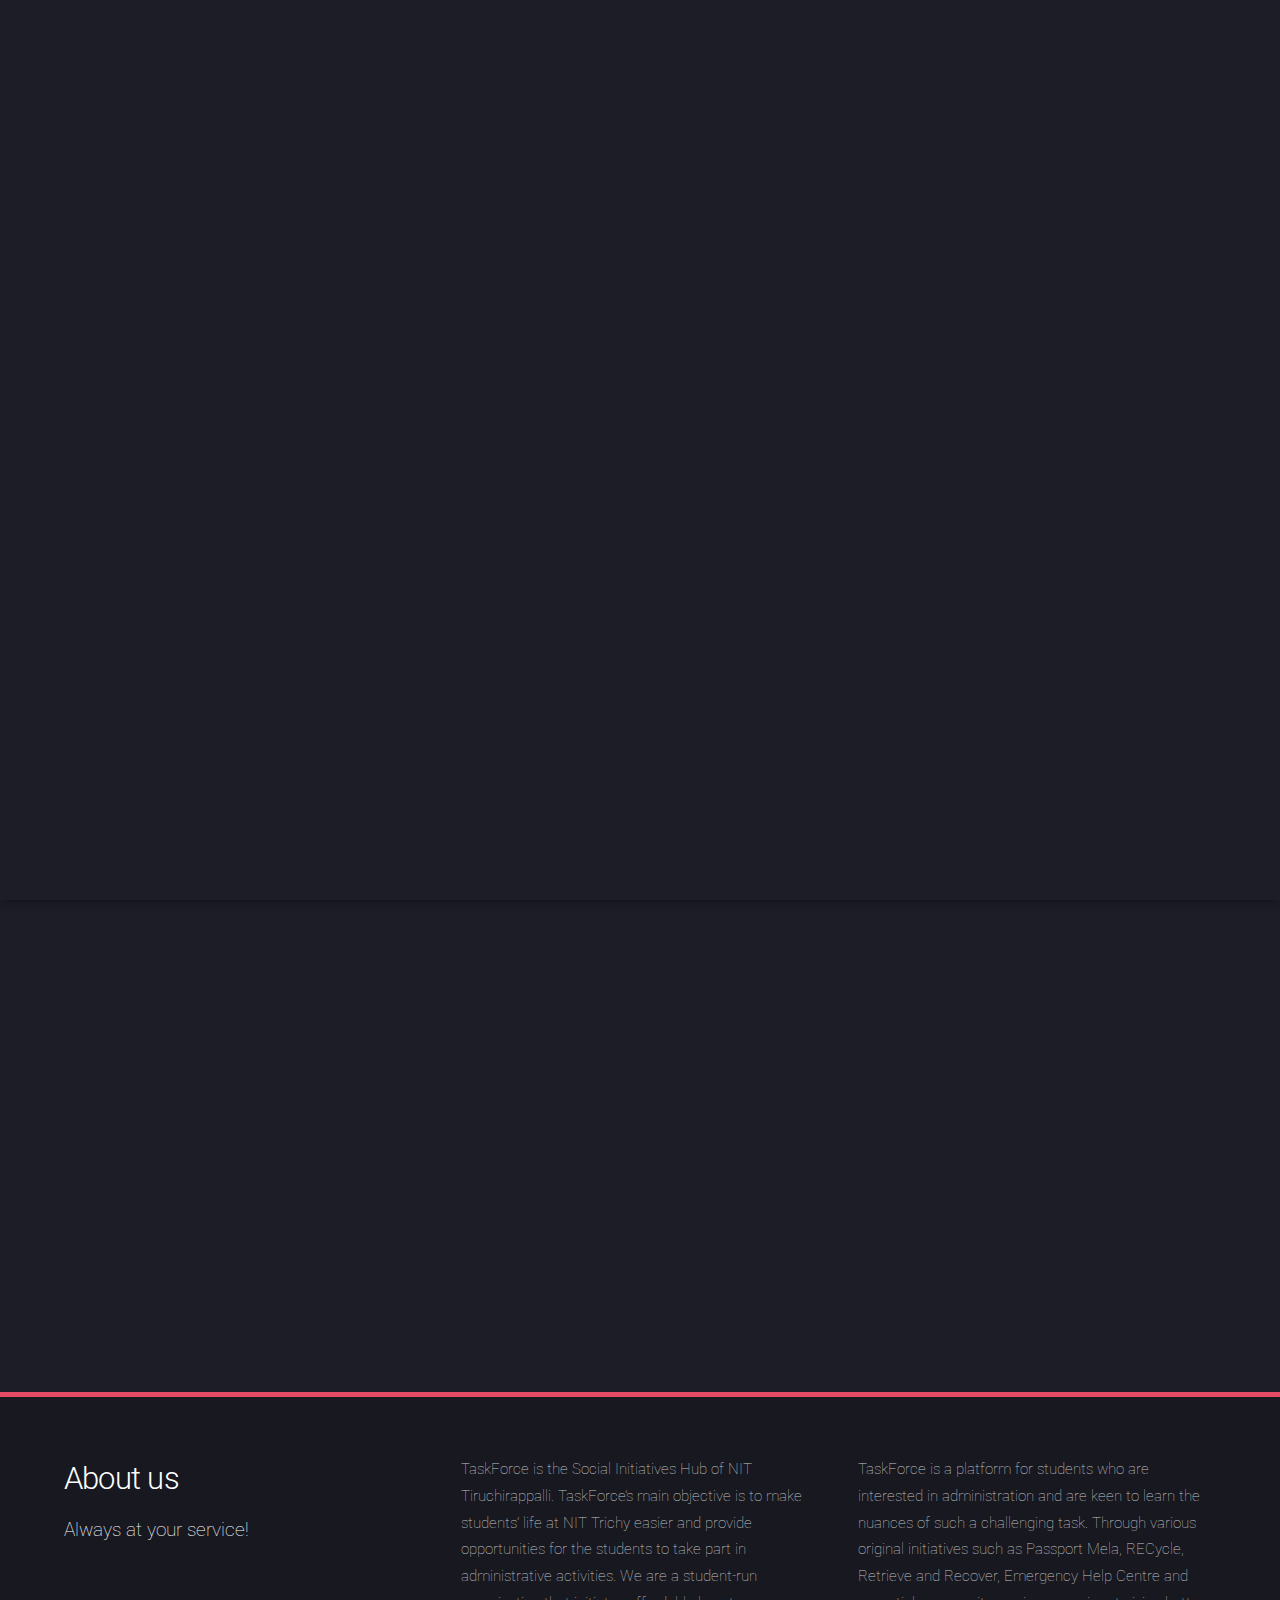
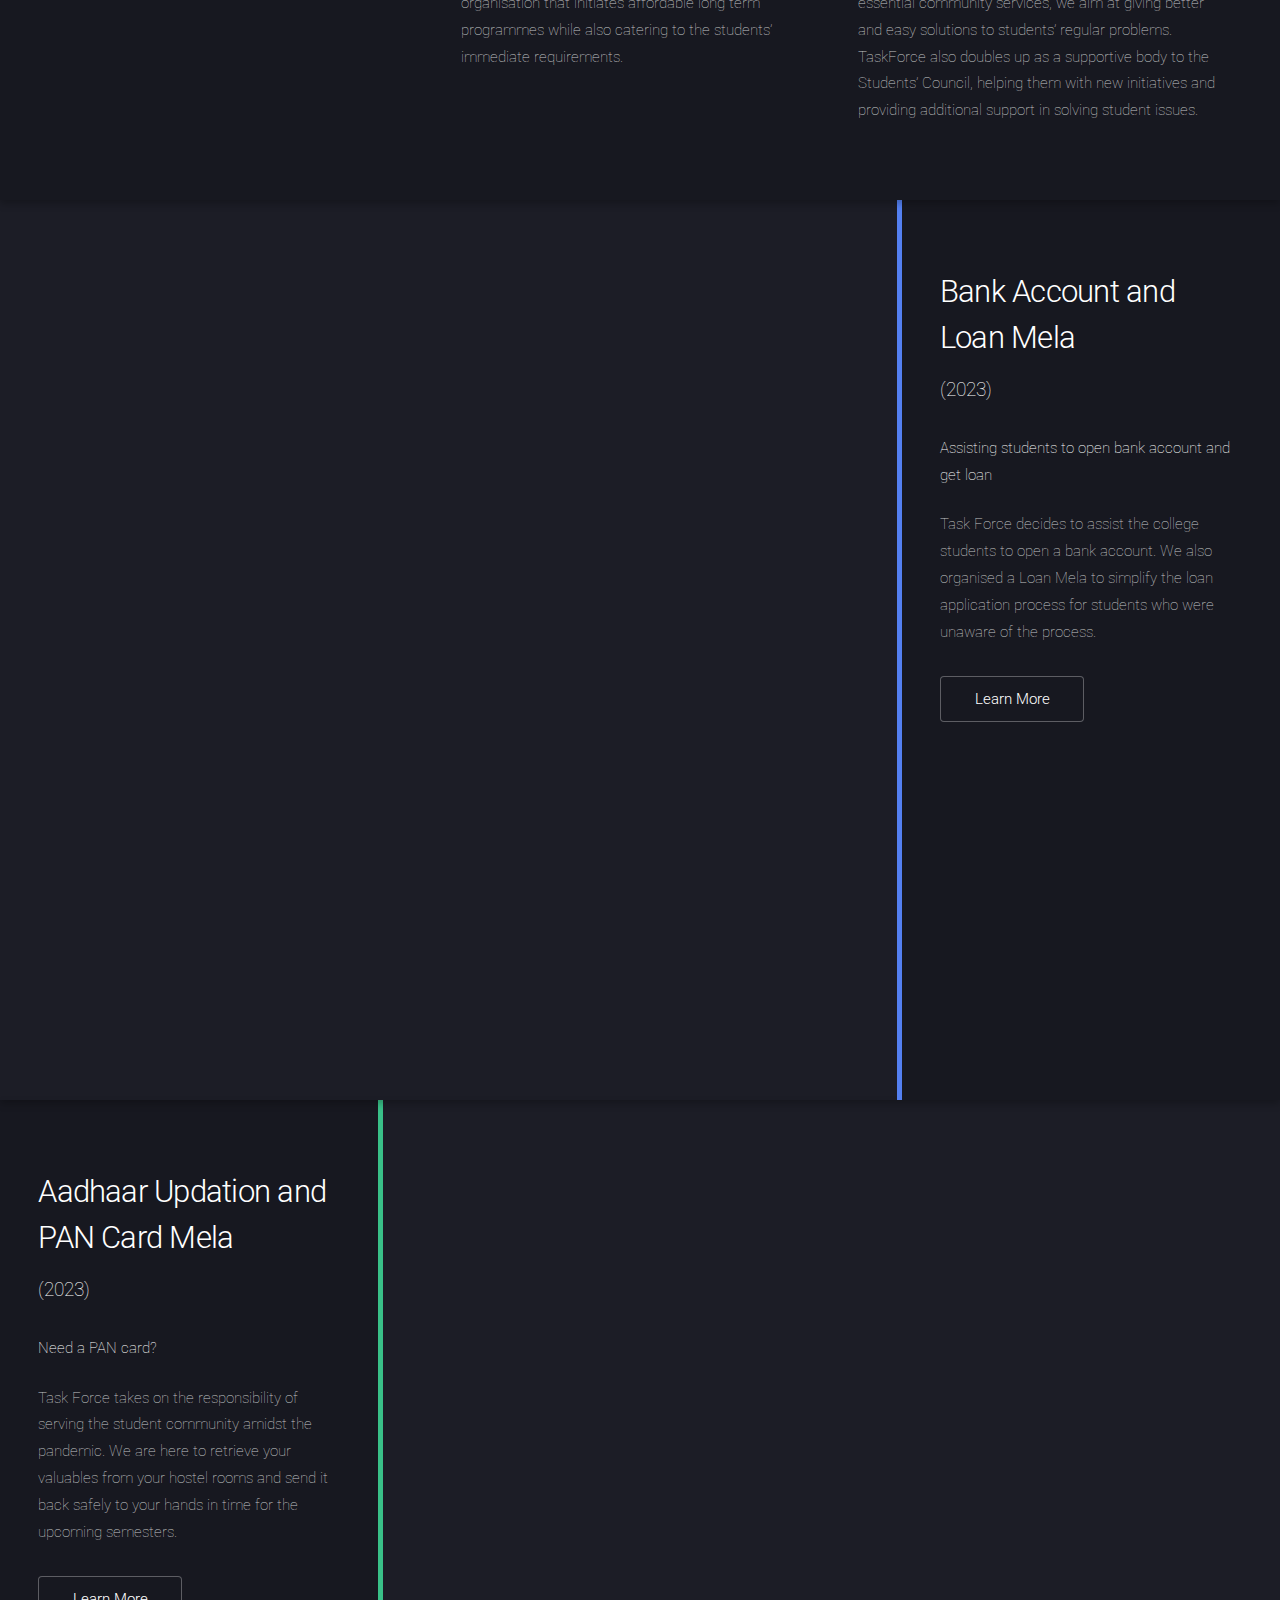
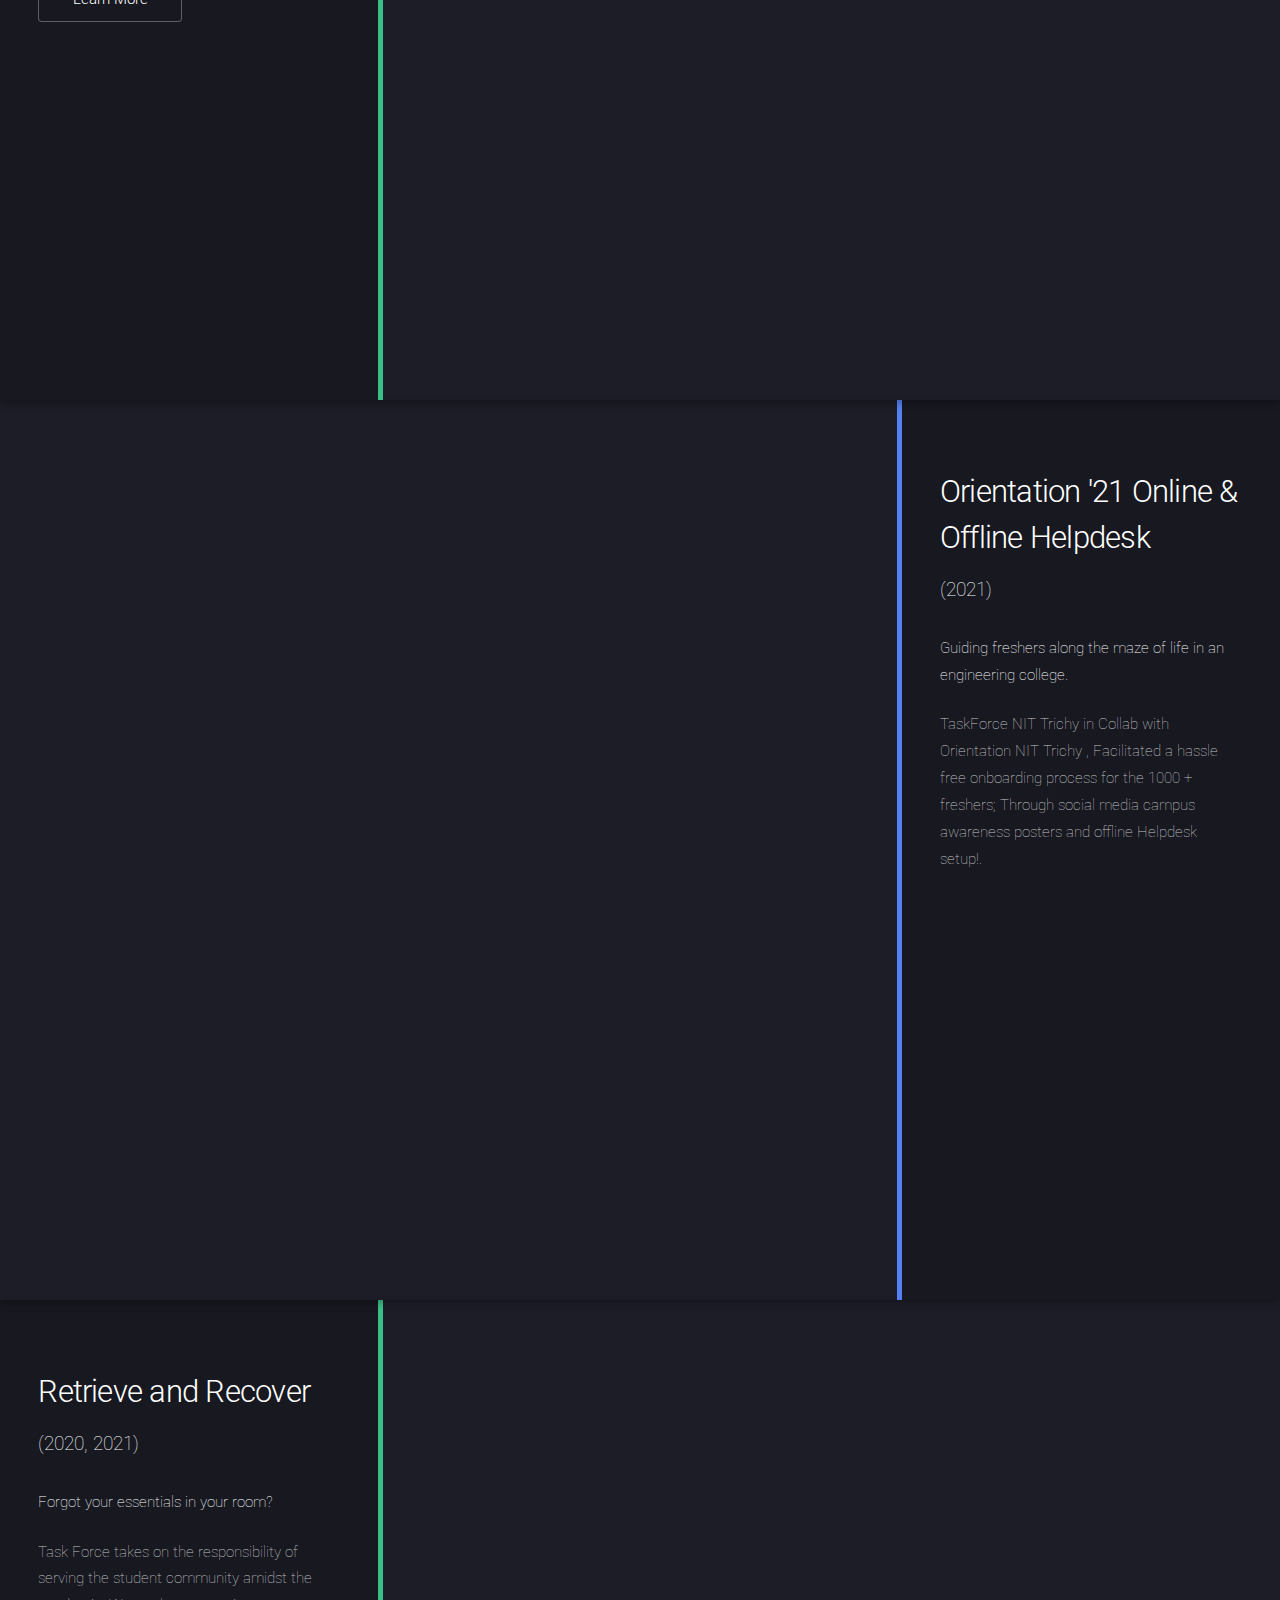
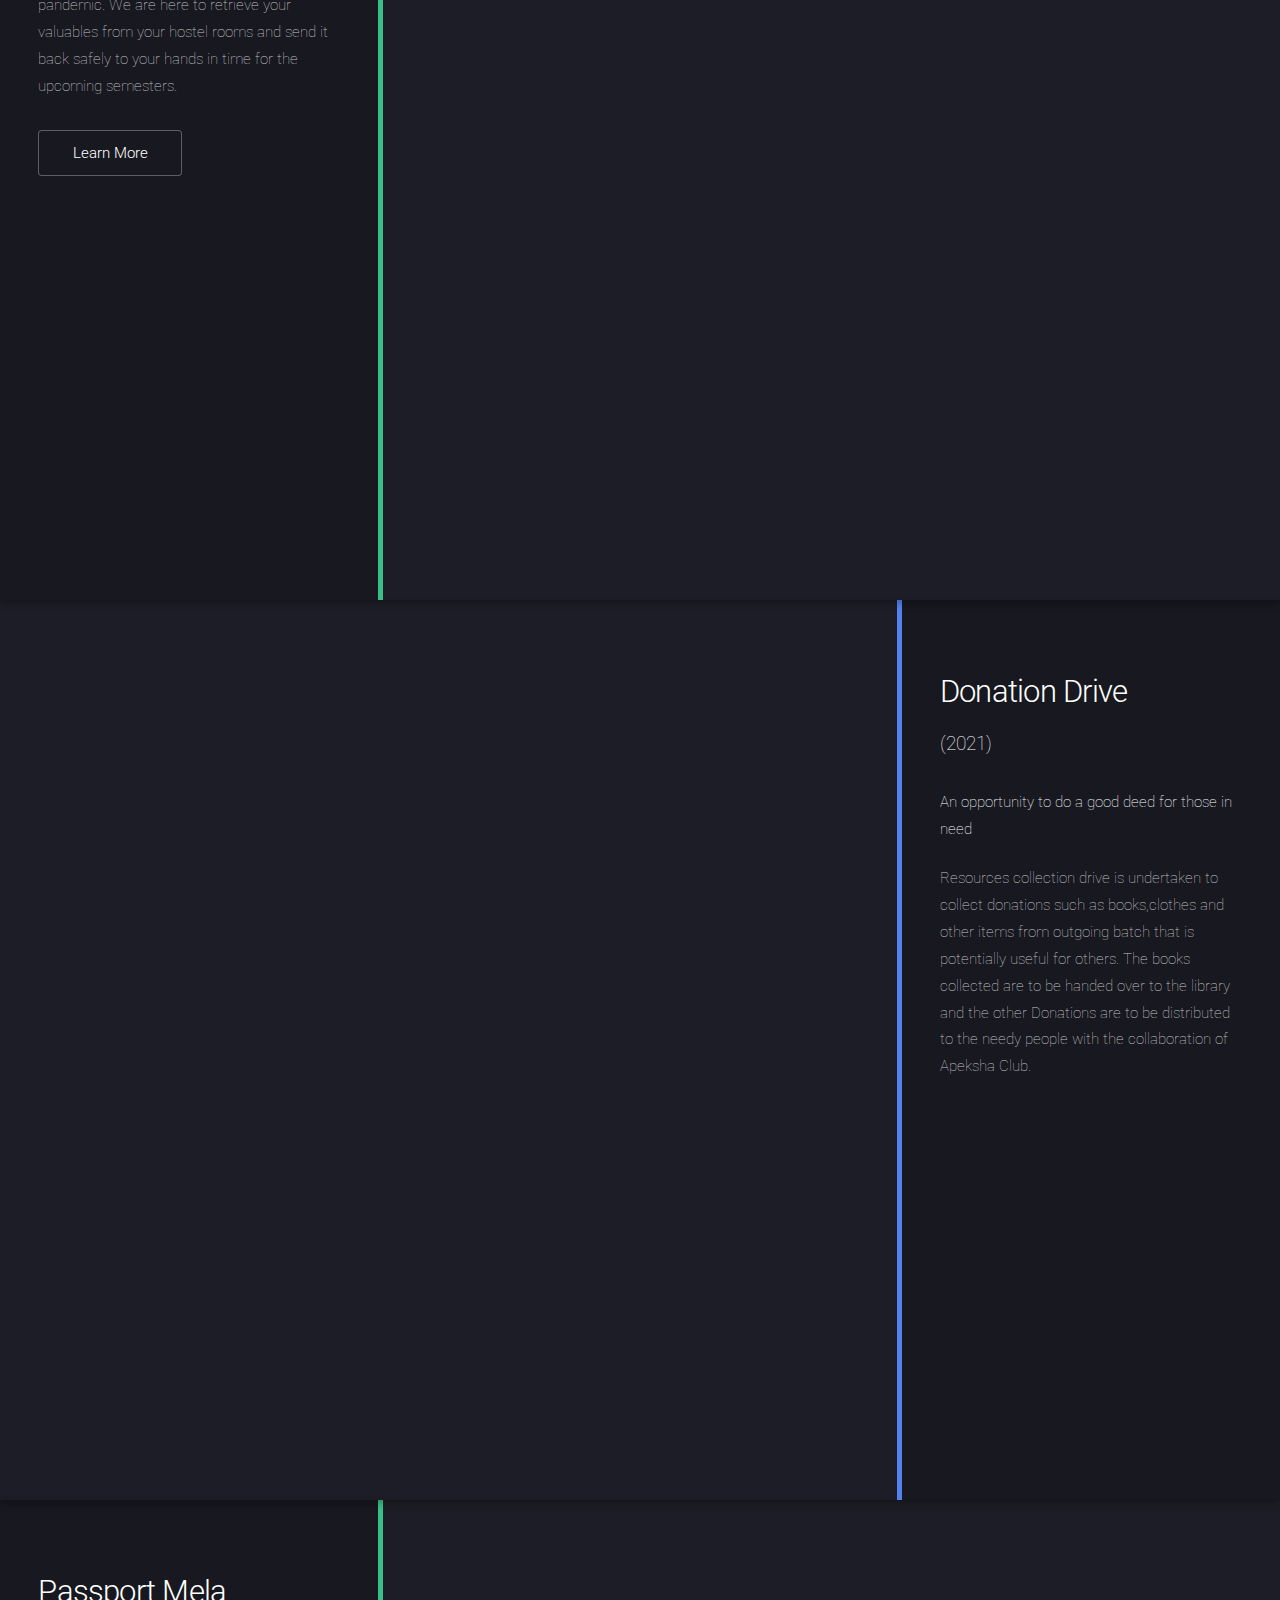
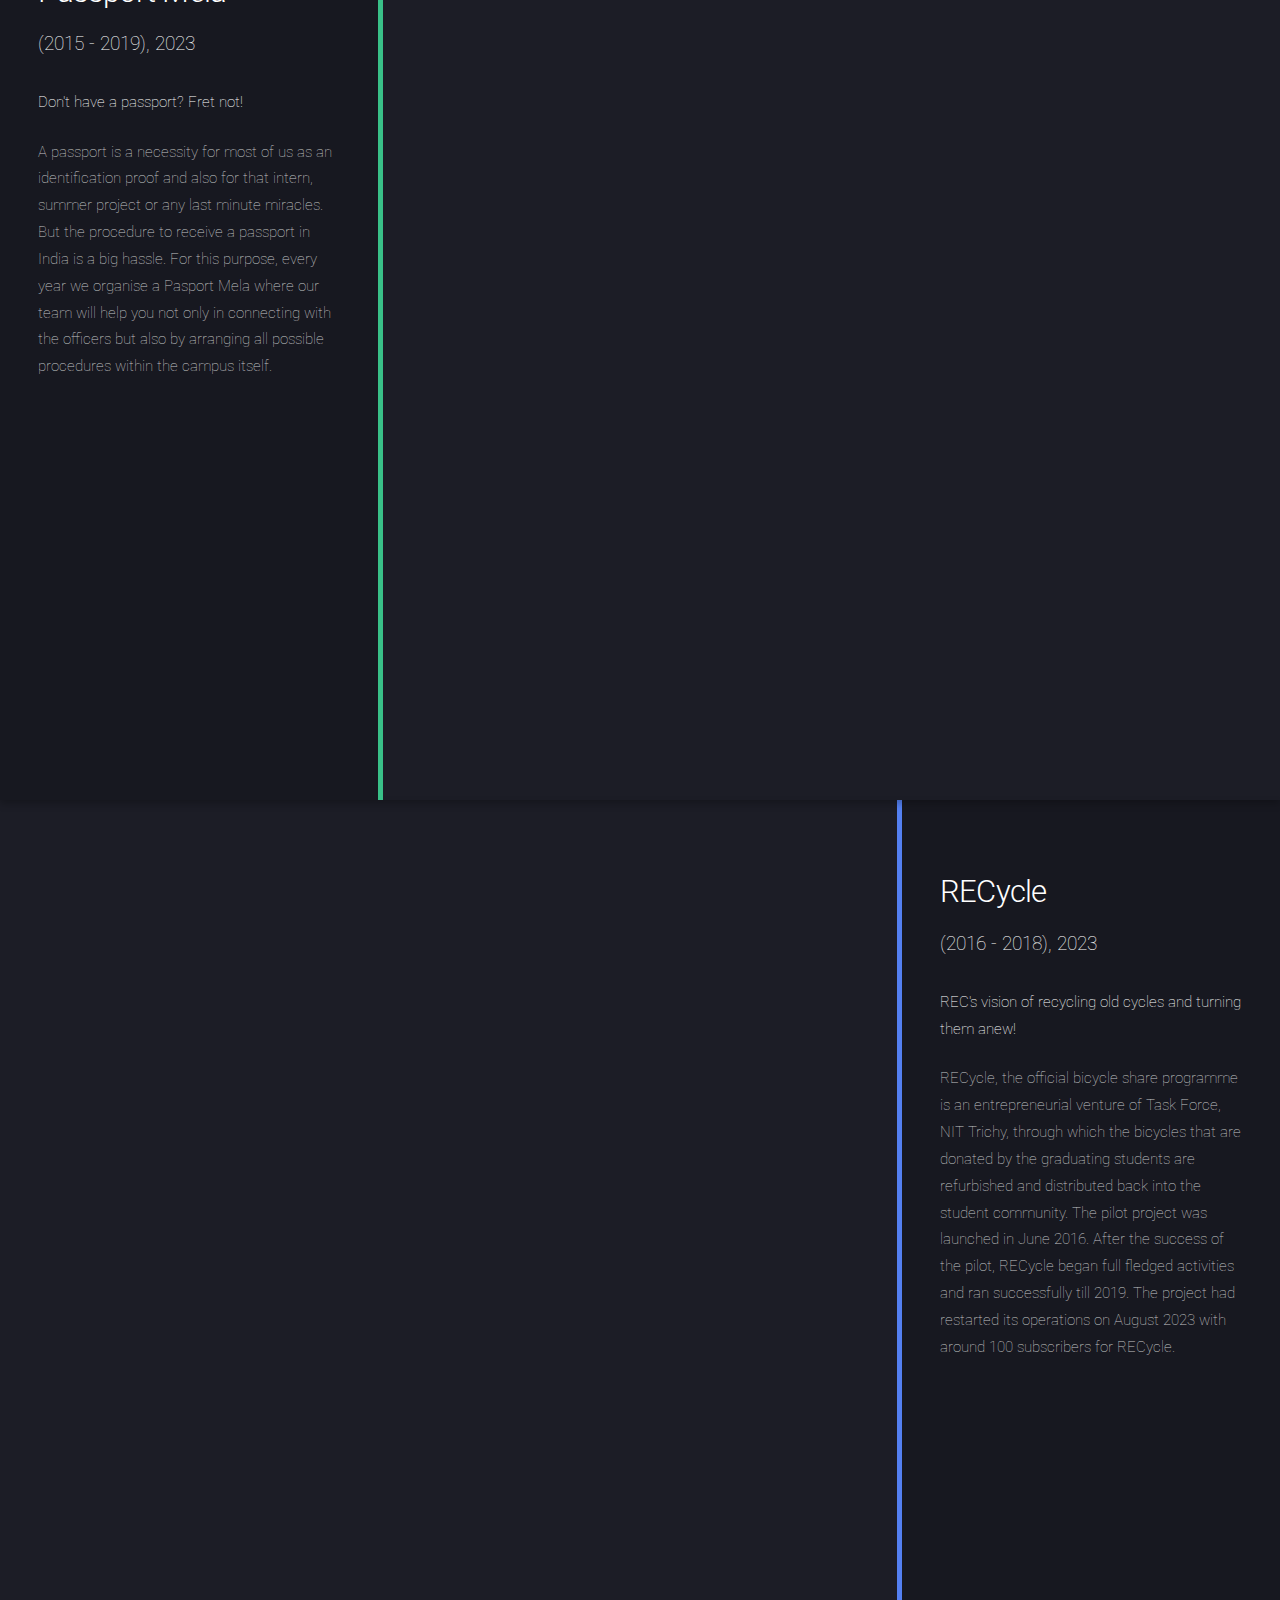
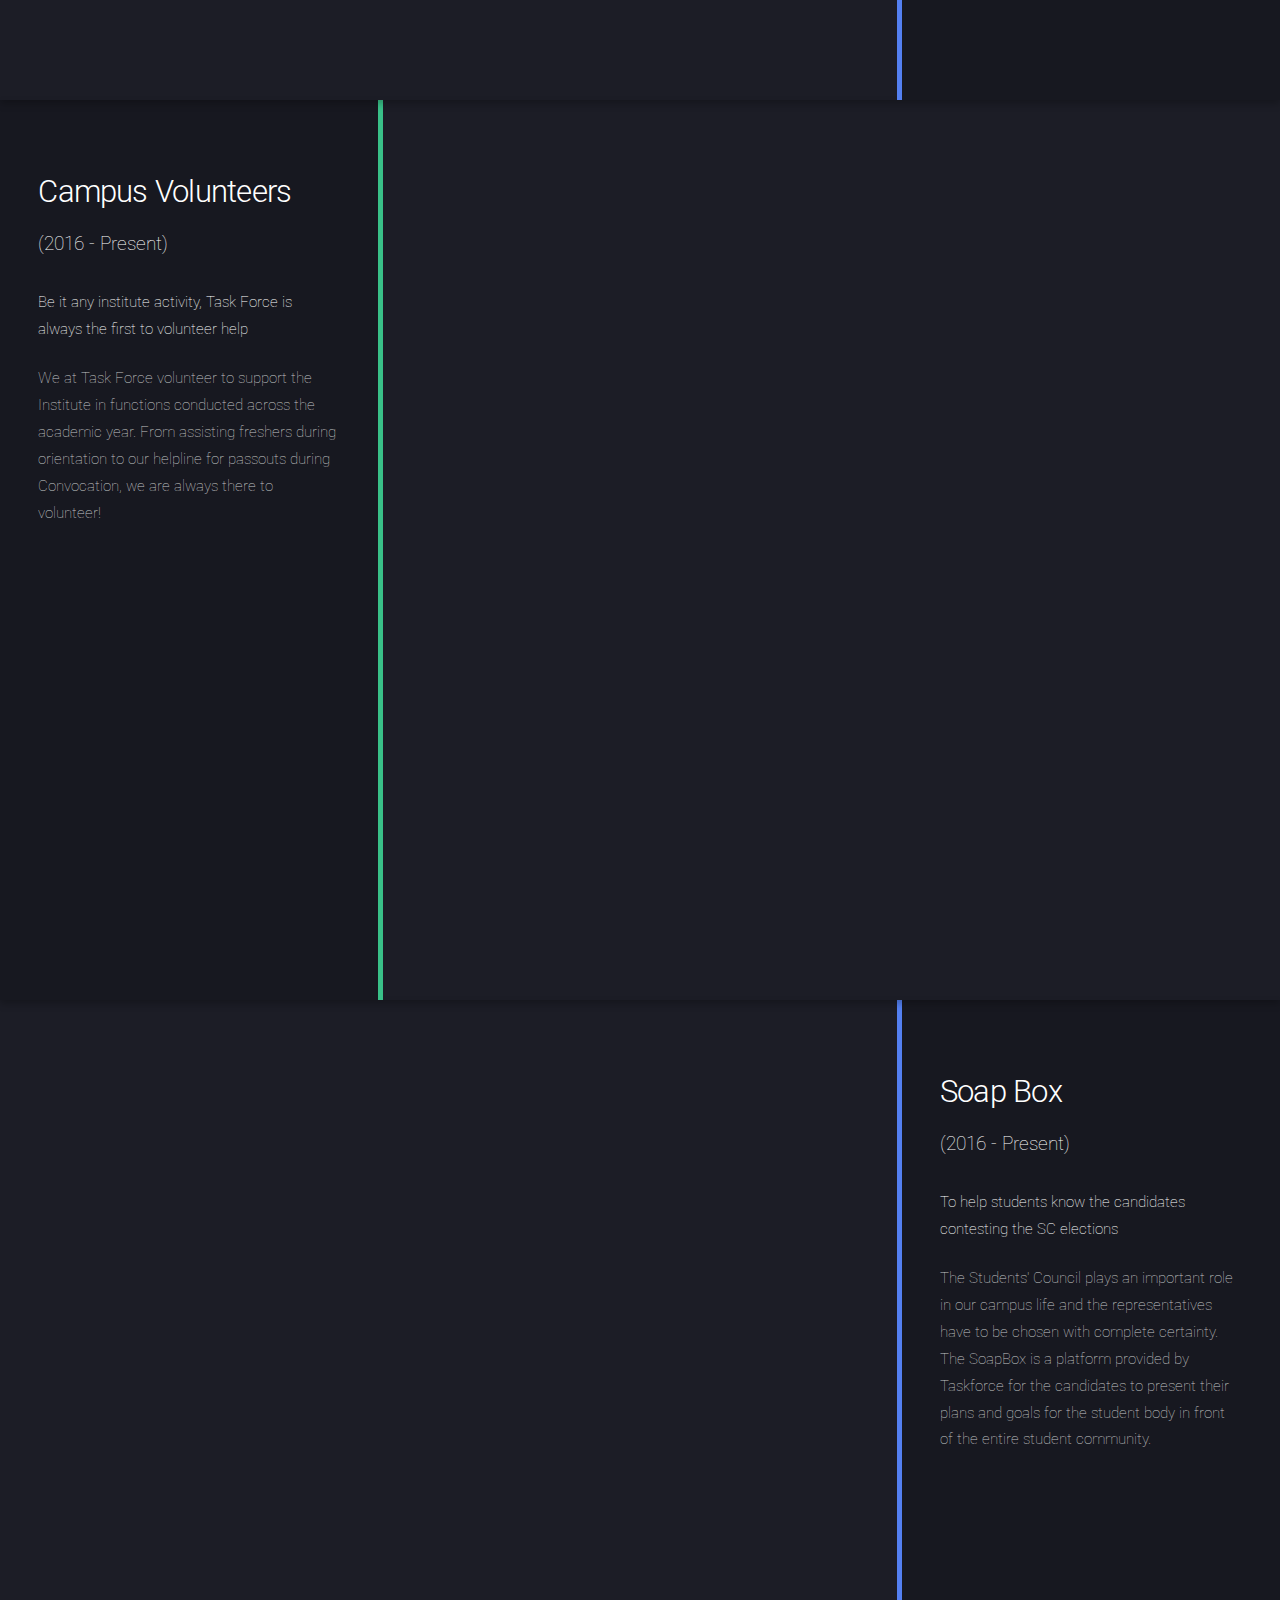
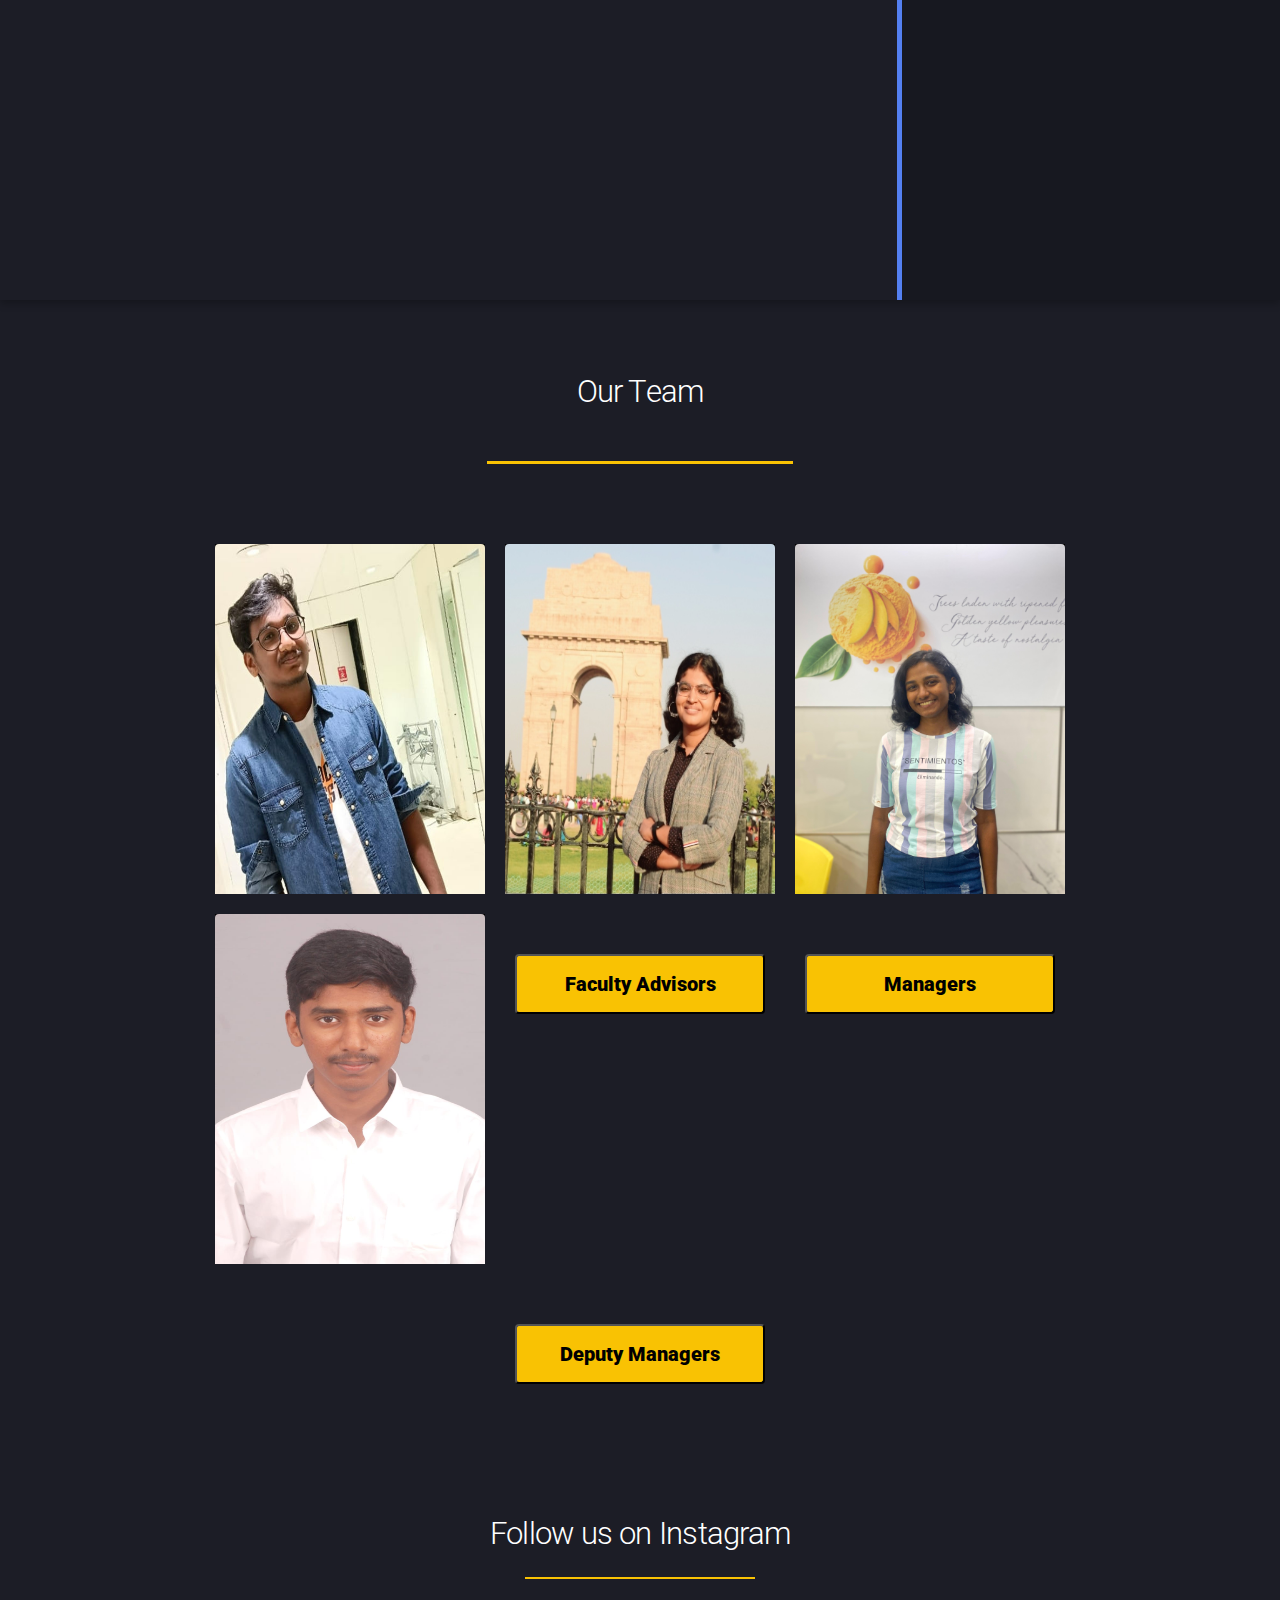
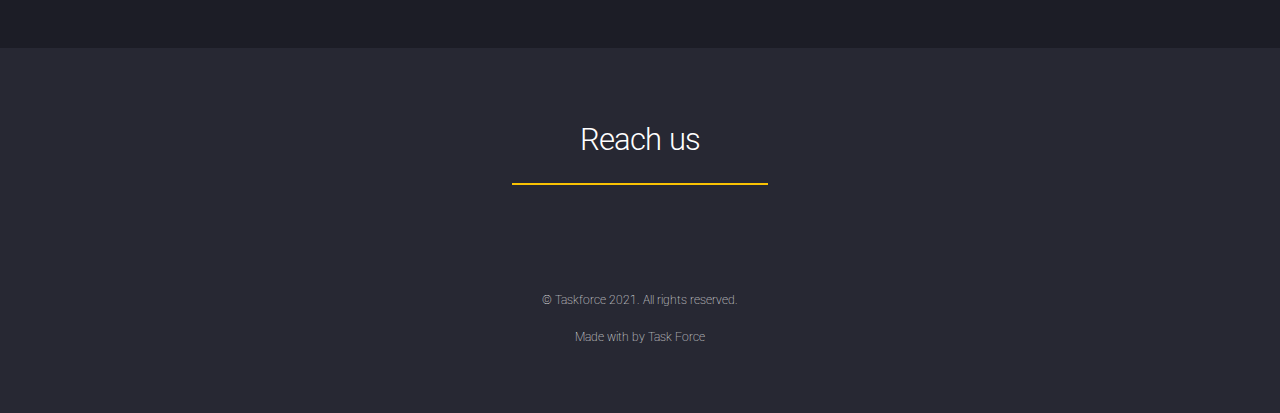
==== commit 311af22d: "Added all photos including core and all managers and dy-managers, pending: Further corrections, upda" ====
--- a/index.html
+++ b/index.html
@@ -335,10 +335,10 @@
                 </header>
 
                 <div class="photo">
-                    <div class="image-card">
-                        <img src="images\members\Core23\IYYAPPAN,PRESIDENT.jpg" class="core-img">
+                    <div class="image-card full-card">
+                        <img src="images/members/core24/karthikeyan.jpeg" class="core-img">
                         <div class="info">
-                            <div class="text">Iyyappan<br>President<br>
+                            <div class="text">Karthikeyan<br>President<br>
                                 <div class="contact-icons">
                                     <a href="https://www.linkedin.com/in/iyyappan08"
                                         class="icon brands fa-linkedin-in fa-lg" style="color:white"><span
@@ -353,10 +353,10 @@
                         </div>
                     </div>
 
-                    <div class="image-card">
-                        <img src="images\members\Core23\SRAVANI,TREASURER.jpg" class="core-img">
+                    <div class="image-card full-card">
+                        <img src="images/members/core24/vidyashree_harini.jpg" class="core-img">
                         <div class="info">
-                            <div class="text">Sravani <br>Treasurer<br>
+                            <div class="text">Vidyashree Harini <br>Treasurer<br>
                                 <div class="contact-icons">
                                     <a href="https://www.linkedin.com/in/aryan-r-9029441a4"
                                         class="icon brands fa-linkedin-in fa-lg" style="color:white"><span
@@ -369,10 +369,10 @@
                             </div>
                         </div>
                     </div>
-                    <div class="image-card">
-                        <img src="images\members\Core23\JEEVADHARANI,VICE PRESIDENT.jpg" class="core-img">
+                    <div class="image-card full-card">
+                        <img src="images/members/core24/shankari.jpg" class="core-img">
                         <div class="info">
-                            <div class="text">Jeevadharani<br>Vice President, Internal & External Affairs<br>
+                            <div class="text">Shankari<br>Vice President<br>
                                 <div class="contact-icons">
                                     <!--<a href="https://www.youtube.com/channel/UCtsnnV3cUtmxXV6mVhD5aJw" class="icon brands fab fa-youtube fa-lg" style="color:white"><span class="label">LinkedIn</span></a>-->
                                     <a href="https://linkedin.com/in/shireesha-chauhan-b542bb1a5"
@@ -387,10 +387,10 @@
                             </div>
                         </div>
                     </div>
-                    <div class="image-card">
-                        <img src="images\members\Core23\HARSHAVARDHAN,VICE PRESIDENT.jpg" class="core-img">
+                    <div class="image-card full-card">
+                        <img src="images/members/core24/rathinavel_murugan.jpeg" class="core-img">
                         <div class="info">
-                            <div class="text">Harshavardhan<br>Vice President, Operations<br>
+                            <div class="text">Rathinavel Murugan<br>Overall Coordinator<br>
                                 <div class="contact-icons">
                                     <a href="https://www.linkedin.com/in/nikhil-raju-ba10a4212"
                                         class="icon brands fa-linkedin-in fa-lg" style="color:white"><span
@@ -580,6 +580,85 @@
                         </div>
                     </div>
                 </div>
+
+                <div class="image-card sakithya">
+                    <img class="lazy" data-src="images/members/managers24/sakithya.jpg">
+                    <div class="info">
+                        <div class="text">Sakithya A<br>Manager<br>
+                            <!-- <div class="contact-icons">
+                            <a href="#" class="icon brands fa-linkedin-in fa-lg" style="color:white"><span class="label">LinkedIn</span></a>
+                            <a href="#" class="icon brands fa-instagram fa-lg" style="color:white"><span class="label">Instagram</span></a>
+                            <a href="tel:+91 9444134586" class="fa fa-phone fa-rotate-90" style="color:white"><span class="label"></span></a>
+                        </div> -->
+                        </div>
+                    </div>
+                </div>
+
+                <div class="image-card">
+                    <img class="lazy" data-src="images/members/managers24/steve.jpeg">
+                    <div class="info">
+                        <div class="text">Steve<br>Manager<br>
+                            <!-- <div class="contact-icons">
+                            <a href="#" class="icon brands fa-linkedin-in fa-lg" style="color:white"><span class="label">LinkedIn</span></a>
+                            <a href="#" class="icon brands fa-instagram fa-lg" style="color:white"><span class="label">Instagram</span></a>
+                            <a href="tel:+91 9444134586" class="fa fa-phone fa-rotate-90" style="color:white"><span class="label"></span></a>
+                        </div> -->
+                        </div>
+                    </div>
+                </div>
+
+                <div class="image-card">
+                    <img class="lazy" data-src="images/members/managers24/Muhamad_Ramiz_M_R.jpeg">
+                    <div class="info">
+                        <div class="text">Muhamad Ramiz M R<br>Manager<br>
+                            <!-- <div class="contact-icons">
+                            <a href="#" class="icon brands fa-linkedin-in fa-lg" style="color:white"><span class="label">LinkedIn</span></a>
+                            <a href="#" class="icon brands fa-instagram fa-lg" style="color:white"><span class="label">Instagram</span></a>
+                            <a href="tel:+91 9444134586" class="fa fa-phone fa-rotate-90" style="color:white"><span class="label"></span></a>
+                        </div> -->
+                        </div>
+                    </div>
+                </div>
+
+                <div class="image-card siva-prietha">
+                    <img class="lazy" data-src="images/members/managers24/M_Prietha.jpeg">
+                    <div class="info">
+                        <div class="text">M Prietha<br>Manager<br>
+                            <!-- <div class="contact-icons">
+                            <a href="#" class="icon brands fa-linkedin-in fa-lg" style="color:white"><span class="label">LinkedIn</span></a>
+                            <a href="#" class="icon brands fa-instagram fa-lg" style="color:white"><span class="label">Instagram</span></a>
+                            <a href="tel:+91 9444134586" class="fa fa-phone fa-rotate-90" style="color:white"><span class="label"></span></a>
+                        </div> -->
+                        </div>
+                    </div>
+                </div>
+
+                <div class="image-card siva-prietha">
+                    <img  class="lazy" data-src="images/members/managers24/siva_Saravanan.jpeg">
+                    <div class="info">
+                        <div class="text">Siva Saravanan<br>Manager<br>
+                            <!-- <div class="contact-icons">
+                            <a href="#" class="icon brands fa-linkedin-in fa-lg" style="color:white"><span class="label">LinkedIn</span></a>
+                            <a href="#" class="icon brands fa-instagram fa-lg" style="color:white"><span class="label">Instagram</span></a>
+                            <a href="tel:+91 9444134586" class="fa fa-phone fa-rotate-90" style="color:white"><span class="label"></span></a>
+                        </div> -->
+                        </div>
+                    </div>
+                </div>
+
+                <div class="image-card" >
+                    <img class="lazy" data-src="images/members/managers24/ajay.jpg">
+                    <div class="info">
+                        <div class="text">Ajay<br>Manager<br>
+                            <!-- <div class="contact-icons">
+                            <a href="#" class="icon brands fa-linkedin-in fa-lg" style="color:white"><span class="label">LinkedIn</span></a>
+                            <a href="#" class="icon brands fa-instagram fa-lg" style="color:white"><span class="label">Instagram</span></a>
+                            <a href="tel:+91 9444134586" class="fa fa-phone fa-rotate-90" style="color:white"><span class="label"></span></a>
+                        </div> -->
+                        </div>
+                    </div>
+                </div>
+
             </div>    
             </div>
 
@@ -1146,7 +1225,7 @@
             <div id="more4" style="display:none;">
 
                 
-                <div class="image-card">
+                <div class="image-card full-card">
                     <img class="lazy" data-src="images\members\Faculty-Advisors\Jitraj.jpg">
                     <div class="info">
                         <div class="text">Dr Jitraj Saha<br>Associate Dean ( Students' Welfare)<br>Faculty Advisor<br>
--- a/assets/css/main.css
+++ b/assets/css/main.css
@@ -125,9 +125,12 @@
 	border-top-right-radius: 4px; */
 	transition: transform 0.2s; 
 	position: relative; /* for image card zoom on hover */
-}
-
-
+	background-color: black;
+}
+
+div .full-card {
+	height: auto;
+}
 
 
 img {
@@ -156,6 +159,10 @@
 	height:30%;
 }
 
+.full-card:hover .info {
+	height: 50%;
+}
+
 .image-card:hover {            /* for image card zoom on hover */
 	transform: scale(1.03);
 }
@@ -205,6 +212,15 @@
 	transform: scale(1.5);
 	position: absolute;
 	top: 50px;
+}
+
+.siva-prietha img{
+	transform: scale(1.3);
+
+}
+
+.sakithya img{
+	transform: scale(2);
 }
 
 .text {
